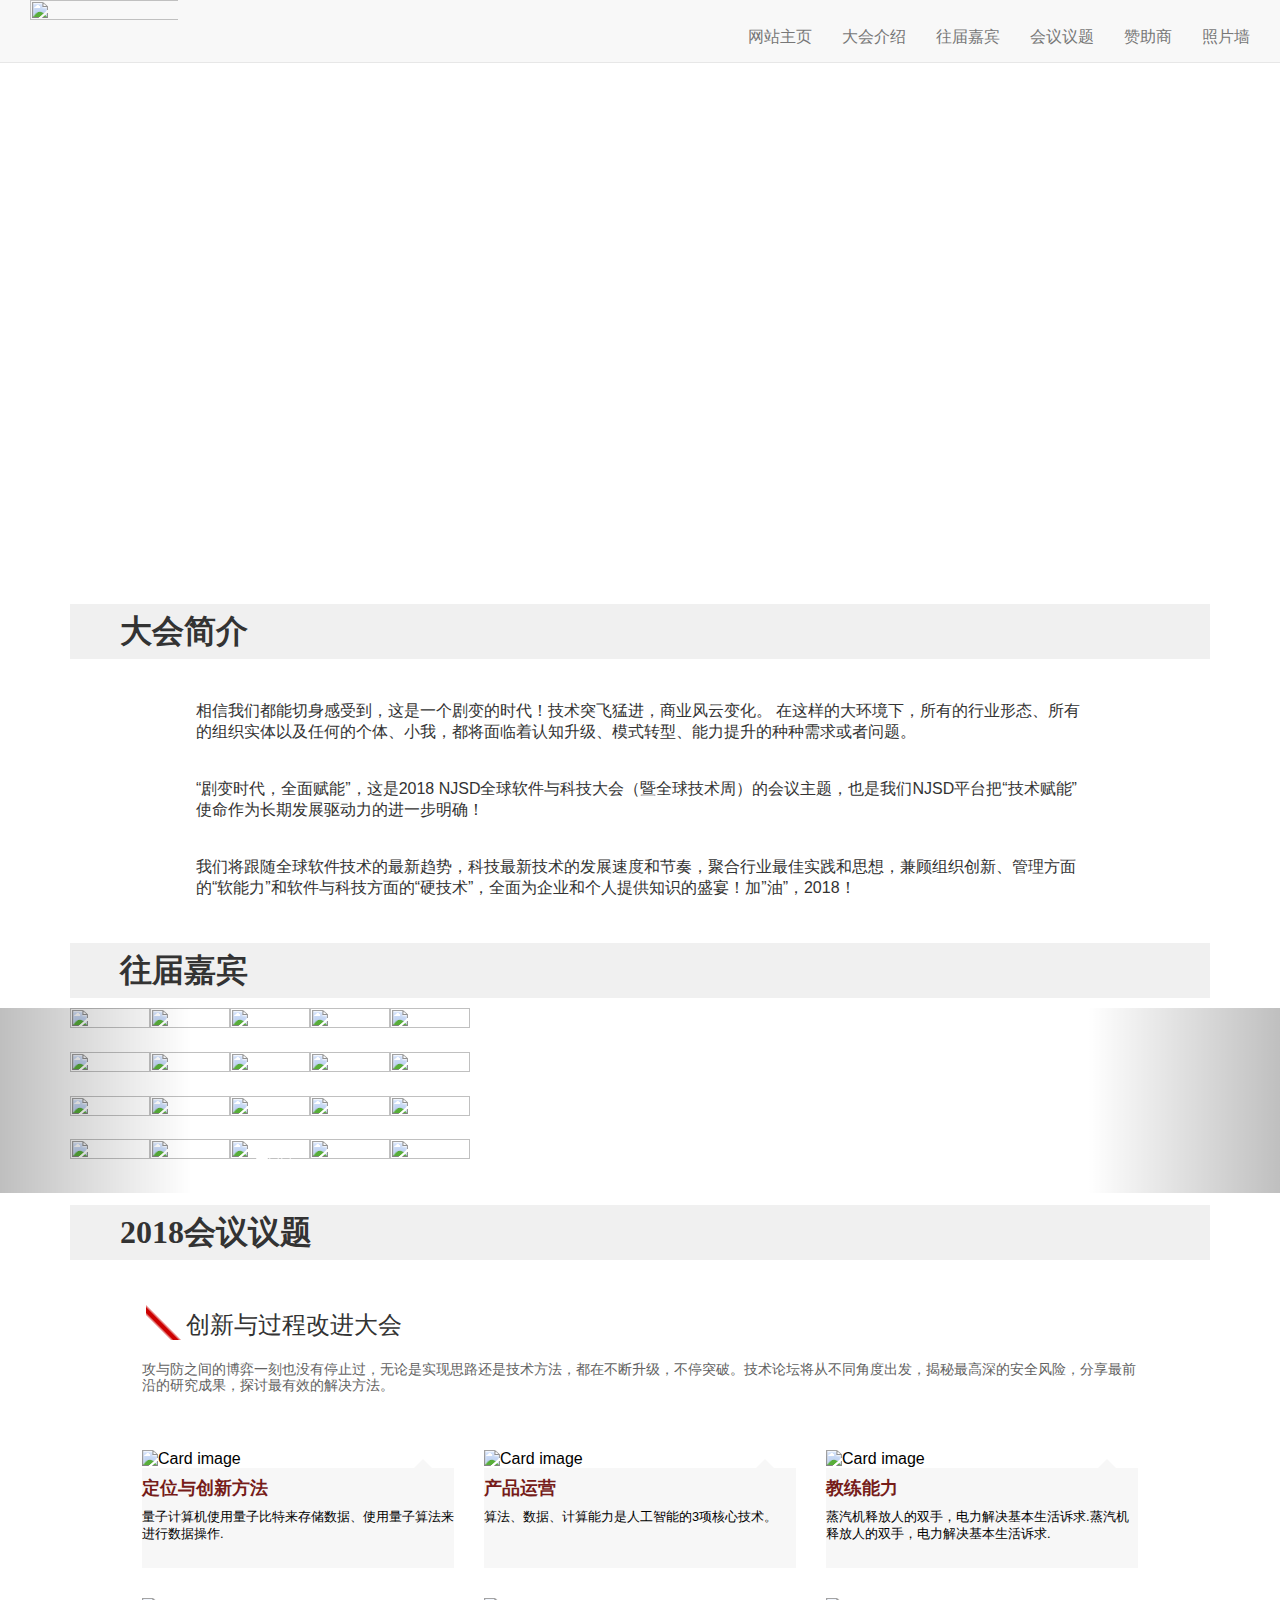
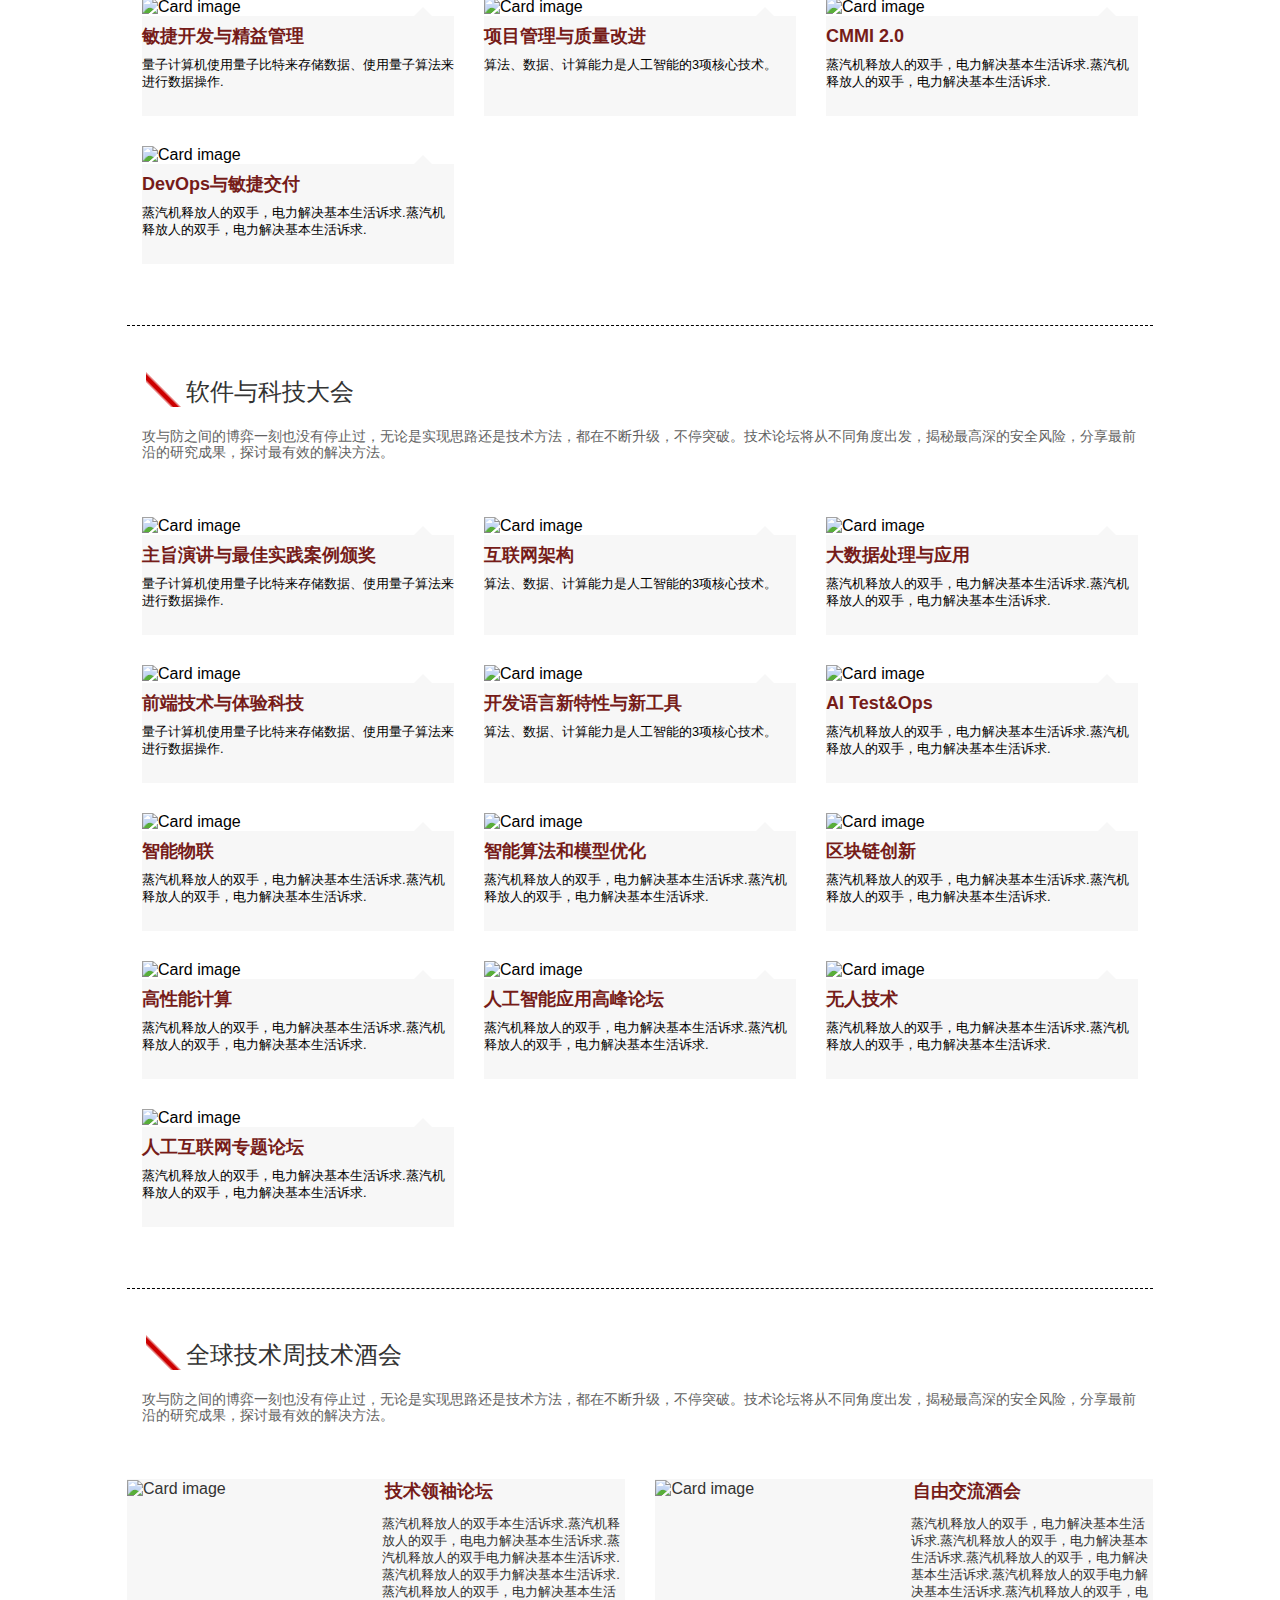
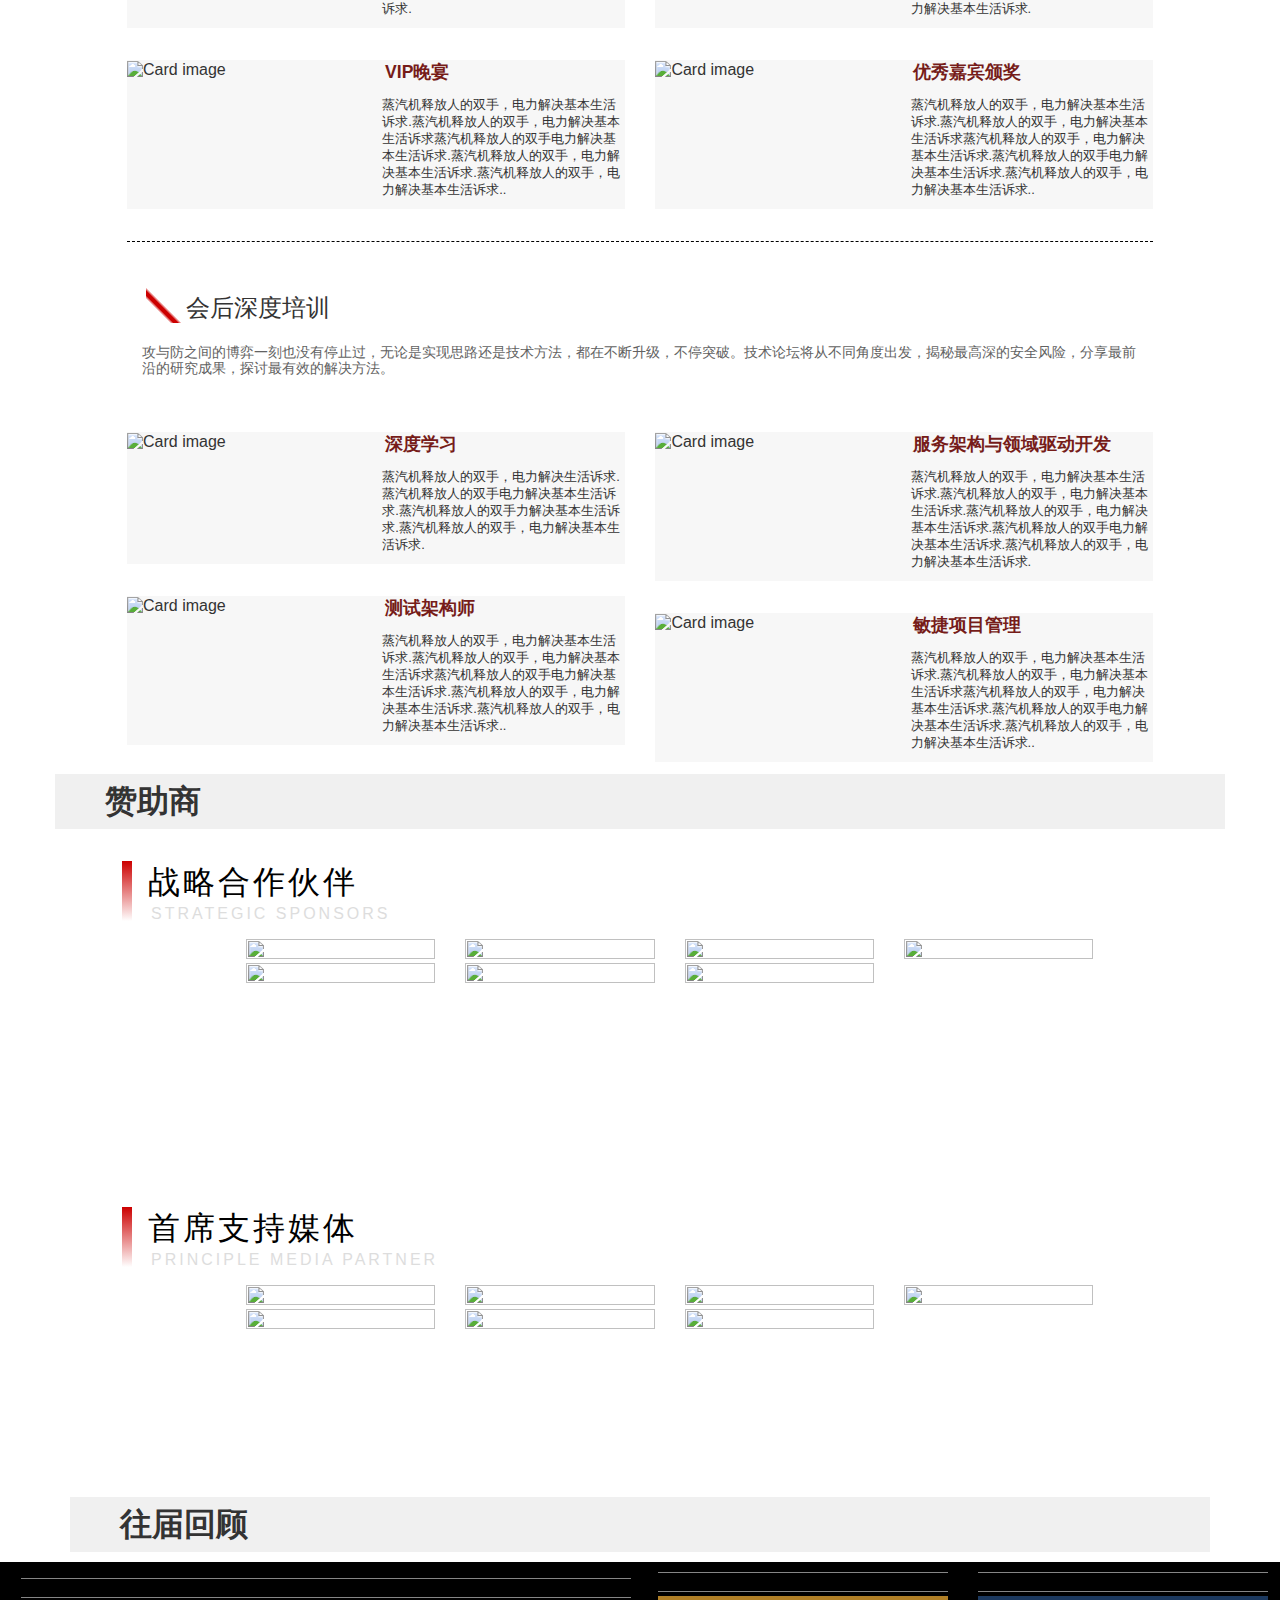
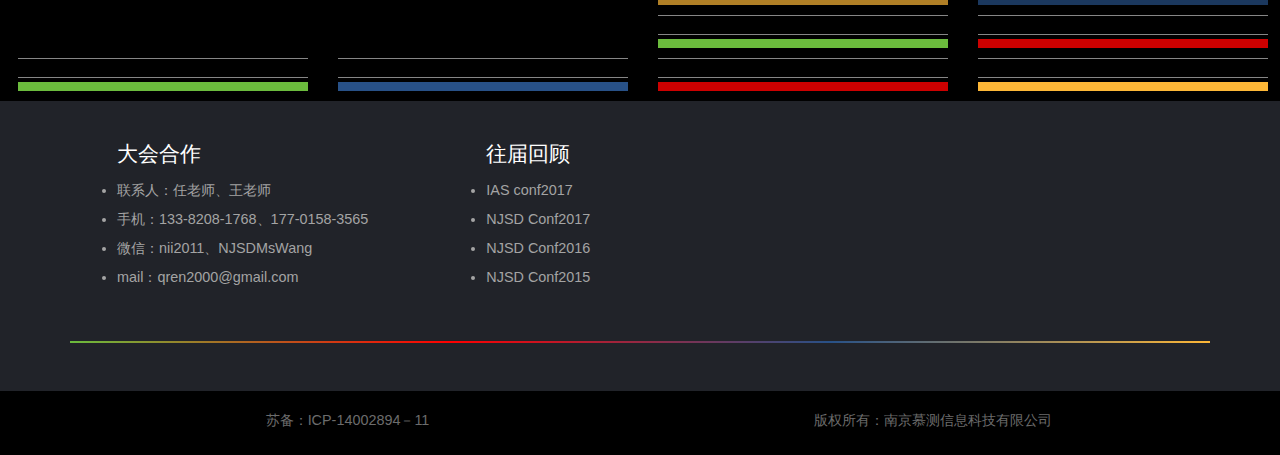
==== main.html @ 53ad147d "first commit" ====
<!DOCTYPE html>
<html lang="en">
<head>
    <meta charset="UTF-8">
    <title>Title</title>
    <meta name="viewport" content="width=device-width,initial-scale=1.0, maximum-scale=1.0, user-scalable=no"/>
    <link rel="stylesheet" href="https://maxcdn.bootstrapcdn.com/bootstrap/3.3.7/css/bootstrap.min.css" integrity="sha384-BVYiiSIFeK1dGmJRAkycuHAHRg32OmUcww7on3RYdg4Va+PmSTsz/K68vbdEjh4u" crossorigin="anonymous">
    <link rel="stylesheet" href="css/bootstrap.min.css">
    <link rel="stylesheet" href="css/bootstrap.css" >
    <link rel="stylesheet" href="css/test2.css">
    <script src="http://cdn.static.runoob.com/libs/jquery/2.1.1/jquery.min.js"></script>
    <script src="bower_components/html5-boilerplate/dist/js/vendor/modernizr-2.8.3.min.js"></script>
    <script>
        var navigation = responsiveNav("#nav");
    </script>
</head>
<body>

<!--header-->
<header id="header" class="container-fluid">
    <div class="row">
        <nav class="navbar navbar-default navbar-fixed-top" role="navigation">
            <div class="container-fluid">
                <div class="col-md-1 col-xs-6">
                    <img src="images/logo.png">
                </div>
                <div class="col-sm-6">
                    <div class="navbar-header">
                        <button type="button" class="navbar-toggle" data-toggle="collapse"
                                data-target="#example-navbar-collapse">
                            <span class="sr-only">切换导航</span>
                            <span class="icon-bar"></span>
                            <span class="icon-bar"></span>
                            <span class="icon-bar"></span>
                        </button>
                    </div>
                </div>
                <div class="col-md-11">
                    <div class="collapse navbar-collapse" id="example-navbar-collapse">
                        <ul class="nav navbar-nav navbar-right">
                            <li><a href="#">网站主页</a></li>
                            <li><a href="#topic">大会介绍</a></li>
                            <li><a href="#speaker">往届嘉宾</a></li>
                            <li><a href="#meeting">会议议题</a></li>
                            <li><a href="#sponsor">赞助商</a></li>
                            <li><a href="#picture">照片墙</a></li>
                        </ul>
                    </div>
                </div>
            </div>
        </nav>
    </div>
</header><!--/header-->

<div class="banner">
    <h1>第四届NJSD全球软件大会</h1>
</div>
<!-- topic -->
<div id="topic" class="topic">
    <div class="container">
        <div id="tabdefault" class="speakers_area">
            <div id="tabdefault5" class="center_content">
                <h2 id="tabdefault6" class="extraidspace">大会简介</h2>
            </div>
        </div>
        <div class="col-lg-12 col-md-12 col-xs-12">
            <div class="introduce">
                <p>相信我们都能切身感受到，这是一个剧变的时代！技术突飞猛进，商业风云变化。 在这样的大环境下，所有的行业形态、所有的组织实体以及任何的个体、小我，都将面临着认知升级、模式转型、能力提升的种种需求或者问题。<br><br><br>
                    “剧变时代，全面赋能”，这是2018 NJSD全球软件与科技大会（暨全球技术周）的会议主题，也是我们NJSD平台把“技术赋能”使命作为长期发展驱动力的进一步明确！ <br><br><br>
                    我们将跟随全球软件技术的最新趋势，科技最新技术的发展速度和节奏，聚合行业最佳实践和思想，兼顾组织创新、管理方面的“软能力”和软件与科技方面的“硬技术”，全面为企业和个人提供知识的盛宴！加”油”，2018！</p>
            </div>
        </div>
    </div>
</div>

<div class="container">
    <div class="speakers_area">
        <div class="center_content">
            <h2>往届嘉宾</h2>
        </div>
    </div>
</div>
<div id="myCarousel" class="carousel slide">
    <div id="speaker" class="container">
        <!-- 轮播（Carousel）指标 -->
        <ol class="carousel-indicators">
            <li data-target="#myCarousel" data-slide-to="0" class="active"></li>
            <li data-target="#myCarousel" data-slide-to="1"></li>
            <li data-target="#myCarousel" data-slide-to="2"></li>
        </ol>
        <!-- 轮播（Carousel）项目 -->
        <div class="carousel-inner">
            <div class="item active">
                <ul id="speaker1" style="float: left">
                    <li class="images_item">
                        <img width="512" height="280" src="http://techweek.com/wp-content/uploads/2017/04/GrowthSummit_WebImages1.jpg" class="attachment-speakers size-speakers" alt="" srcset="https://i0.wp.com/techweek.com/wp-content/uploads/2017/04/GrowthSummit_WebImages1.jpg?w=512 512w, https://i0.wp.com/techweek.com/wp-content/uploads/2017/04/GrowthSummit_WebImages1.jpg?resize=300%2C164 300w" sizes="(max-width: 512px) 100vw, 512px" data-attachment-id="28876" data-permalink="http://techweek.com/washington-d-c/growthsummit_webimages1/" data-orig-file="https://i0.wp.com/techweek.com/wp-content/uploads/2017/04/GrowthSummit_WebImages1.jpg?fit=512%2C280" data-orig-size="512,280" data-comments-opened="0" data-image-meta="{&quot;aperture&quot;:&quot;0&quot;,&quot;credit&quot;:&quot;&quot;,&quot;camera&quot;:&quot;&quot;,&quot;caption&quot;:&quot;&quot;,&quot;created_timestamp&quot;:&quot;0&quot;,&quot;copyright&quot;:&quot;&quot;,&quot;focal_length&quot;:&quot;0&quot;,&quot;iso&quot;:&quot;0&quot;,&quot;shutter_speed&quot;:&quot;0&quot;,&quot;title&quot;:&quot;&quot;,&quot;orientation&quot;:&quot;0&quot;}" data-image-title="GrowthSummit_WebImages1" data-image-description="" data-medium-file="https://i0.wp.com/techweek.com/wp-content/uploads/2017/04/GrowthSummit_WebImages1.jpg?fit=300%2C164" data-large-file="https://i0.wp.com/techweek.com/wp-content/uploads/2017/04/GrowthSummit_WebImages1.jpg?fit=512%2C280">
                        <div class="item_content_area">
                            <div class="item_content">
                                <div class="item_content_text">
                                    <p>Bob Ghafouri <br> Digital Transformation Lead, Accenture Digital</p>
                                </div>
                            </div>
                        </div>
                    </li>
                    <li class="images_item">
                        <img width="512" height="280" src="http://techweek.com/wp-content/uploads/2017/04/GrowthSummit_WebImages10.jpg" class="attachment-speakers size-speakers" alt="" srcset="https://i0.wp.com/techweek.com/wp-content/uploads/2017/04/GrowthSummit_WebImages10.jpg?w=512 512w, https://i0.wp.com/techweek.com/wp-content/uploads/2017/04/GrowthSummit_WebImages10.jpg?resize=300%2C164 300w" sizes="(max-width: 512px) 100vw, 512px" data-attachment-id="28877" data-permalink="http://techweek.com/washington-d-c/growthsummit_webimages10/" data-orig-file="https://i0.wp.com/techweek.com/wp-content/uploads/2017/04/GrowthSummit_WebImages10.jpg?fit=512%2C280" data-orig-size="512,280" data-comments-opened="0" data-image-meta="{&quot;aperture&quot;:&quot;0&quot;,&quot;credit&quot;:&quot;&quot;,&quot;camera&quot;:&quot;&quot;,&quot;caption&quot;:&quot;&quot;,&quot;created_timestamp&quot;:&quot;0&quot;,&quot;copyright&quot;:&quot;&quot;,&quot;focal_length&quot;:&quot;0&quot;,&quot;iso&quot;:&quot;0&quot;,&quot;shutter_speed&quot;:&quot;0&quot;,&quot;title&quot;:&quot;&quot;,&quot;orientation&quot;:&quot;0&quot;}" data-image-title="GrowthSummit_WebImages10" data-image-description="" data-medium-file="https://i0.wp.com/techweek.com/wp-content/uploads/2017/04/GrowthSummit_WebImages10.jpg?fit=300%2C164" data-large-file="https://i0.wp.com/techweek.com/wp-content/uploads/2017/04/GrowthSummit_WebImages10.jpg?fit=512%2C280">
                        <div class="item_content_area item_content_area2">
                            <div class="item_content">
                                <div class="item_content_text">
                                    <p>Michael O'Neil, Jr. <br> Founder &amp; CEO, GetWellNetwork</p>
                                </div>
                            </div>
                        </div>
                    </li>
                    <li class="images_item">
                        <img width="512" height="280" src="http://techweek.com/wp-content/uploads/2017/04/GrowthSummit_WebImages20.jpg" class="attachment-speakers size-speakers" alt="" srcset="https://i2.wp.com/techweek.com/wp-content/uploads/2017/04/GrowthSummit_WebImages20.jpg?w=512 512w, https://i2.wp.com/techweek.com/wp-content/uploads/2017/04/GrowthSummit_WebImages20.jpg?resize=300%2C164 300w" sizes="(max-width: 512px) 100vw, 512px" data-attachment-id="28879" data-permalink="http://techweek.com/washington-d-c/growthsummit_webimages20/" data-orig-file="https://i2.wp.com/techweek.com/wp-content/uploads/2017/04/GrowthSummit_WebImages20.jpg?fit=512%2C280" data-orig-size="512,280" data-comments-opened="0" data-image-meta="{&quot;aperture&quot;:&quot;0&quot;,&quot;credit&quot;:&quot;&quot;,&quot;camera&quot;:&quot;&quot;,&quot;caption&quot;:&quot;&quot;,&quot;created_timestamp&quot;:&quot;0&quot;,&quot;copyright&quot;:&quot;&quot;,&quot;focal_length&quot;:&quot;0&quot;,&quot;iso&quot;:&quot;0&quot;,&quot;shutter_speed&quot;:&quot;0&quot;,&quot;title&quot;:&quot;&quot;,&quot;orientation&quot;:&quot;0&quot;}" data-image-title="GrowthSummit_WebImages20" data-image-description="" data-medium-file="https://i2.wp.com/techweek.com/wp-content/uploads/2017/04/GrowthSummit_WebImages20.jpg?fit=300%2C164" data-large-file="https://i2.wp.com/techweek.com/wp-content/uploads/2017/04/GrowthSummit_WebImages20.jpg?fit=512%2C280">
                        <div class="item_content_area">
                            <div class="item_content">
                                <div class="item_content_text">
                                    <p>Viyas Sundaram <br> Chief Revenue Officer, Snagajob</p>
                                </div>
                            </div>
                        </div>
                    </li>
                    <li class="images_item">
                        <img width="512" height="280" src="http://techweek.com/wp-content/uploads/2017/04/GrowthSummit_WebImages19.jpg" class="attachment-speakers size-speakers" alt="" srcset="https://i1.wp.com/techweek.com/wp-content/uploads/2017/04/GrowthSummit_WebImages19.jpg?w=512 512w, https://i1.wp.com/techweek.com/wp-content/uploads/2017/04/GrowthSummit_WebImages19.jpg?resize=300%2C164 300w" sizes="(max-width: 512px) 100vw, 512px" data-attachment-id="28880" data-permalink="http://techweek.com/washington-d-c/growthsummit_webimages19/" data-orig-file="https://i1.wp.com/techweek.com/wp-content/uploads/2017/04/GrowthSummit_WebImages19.jpg?fit=512%2C280" data-orig-size="512,280" data-comments-opened="0" data-image-meta="{&quot;aperture&quot;:&quot;0&quot;,&quot;credit&quot;:&quot;&quot;,&quot;camera&quot;:&quot;&quot;,&quot;caption&quot;:&quot;&quot;,&quot;created_timestamp&quot;:&quot;0&quot;,&quot;copyright&quot;:&quot;&quot;,&quot;focal_length&quot;:&quot;0&quot;,&quot;iso&quot;:&quot;0&quot;,&quot;shutter_speed&quot;:&quot;0&quot;,&quot;title&quot;:&quot;&quot;,&quot;orientation&quot;:&quot;0&quot;}" data-image-title="GrowthSummit_WebImages19" data-image-description="" data-medium-file="https://i1.wp.com/techweek.com/wp-content/uploads/2017/04/GrowthSummit_WebImages19.jpg?fit=300%2C164" data-large-file="https://i1.wp.com/techweek.com/wp-content/uploads/2017/04/GrowthSummit_WebImages19.jpg?fit=512%2C280">
                        <div class="item_content_area item_content_area2">
                            <div class="item_content">
                                <div class="item_content_text">
                                    <p>Tammy Wincup <br> COO, EverFI</p>
                                </div>
                            </div>
                        </div>
                    </li>
                    <li class="images_item">
                        <img width="512" height="280" src="http://techweek.com/wp-content/uploads/2017/04/GrowthSummit_WebImages17.jpg" class="attachment-speakers size-speakers" alt="" srcset="https://i0.wp.com/techweek.com/wp-content/uploads/2017/04/GrowthSummit_WebImages17.jpg?w=512 512w, https://i0.wp.com/techweek.com/wp-content/uploads/2017/04/GrowthSummit_WebImages17.jpg?resize=300%2C164 300w" sizes="(max-width: 512px) 100vw, 512px" data-attachment-id="28881" data-permalink="http://techweek.com/washington-d-c/growthsummit_webimages17/" data-orig-file="https://i0.wp.com/techweek.com/wp-content/uploads/2017/04/GrowthSummit_WebImages17.jpg?fit=512%2C280" data-orig-size="512,280" data-comments-opened="0" data-image-meta="{&quot;aperture&quot;:&quot;0&quot;,&quot;credit&quot;:&quot;&quot;,&quot;camera&quot;:&quot;&quot;,&quot;caption&quot;:&quot;&quot;,&quot;created_timestamp&quot;:&quot;0&quot;,&quot;copyright&quot;:&quot;&quot;,&quot;focal_length&quot;:&quot;0&quot;,&quot;iso&quot;:&quot;0&quot;,&quot;shutter_speed&quot;:&quot;0&quot;,&quot;title&quot;:&quot;&quot;,&quot;orientation&quot;:&quot;0&quot;}" data-image-title="GrowthSummit_WebImages17" data-image-description="" data-medium-file="https://i0.wp.com/techweek.com/wp-content/uploads/2017/04/GrowthSummit_WebImages17.jpg?fit=300%2C164" data-large-file="https://i0.wp.com/techweek.com/wp-content/uploads/2017/04/GrowthSummit_WebImages17.jpg?fit=512%2C280">
                        <div class="item_content_area">
                            <div class="item_content">
                                <div class="item_content_text">
                                    <p>Sid Banerjee <br> Founder &amp; Executive Chairman, Clarabridge</p>
                                </div>
                            </div>
                        </div>
                    </li>
                    <li class="images_item">
                        <img width="512" height="280" src="http://techweek.com/wp-content/uploads/2017/04/GrowthSummit_WebImages15.jpg" class="attachment-speakers size-speakers" alt="" srcset="https://i1.wp.com/techweek.com/wp-content/uploads/2017/04/GrowthSummit_WebImages15.jpg?w=512 512w, https://i1.wp.com/techweek.com/wp-content/uploads/2017/04/GrowthSummit_WebImages15.jpg?resize=300%2C164 300w" sizes="(max-width: 512px) 100vw, 512px" data-attachment-id="28882" data-permalink="http://techweek.com/washington-d-c/growthsummit_webimages15/" data-orig-file="https://i1.wp.com/techweek.com/wp-content/uploads/2017/04/GrowthSummit_WebImages15.jpg?fit=512%2C280" data-orig-size="512,280" data-comments-opened="0" data-image-meta="{&quot;aperture&quot;:&quot;0&quot;,&quot;credit&quot;:&quot;&quot;,&quot;camera&quot;:&quot;&quot;,&quot;caption&quot;:&quot;&quot;,&quot;created_timestamp&quot;:&quot;0&quot;,&quot;copyright&quot;:&quot;&quot;,&quot;focal_length&quot;:&quot;0&quot;,&quot;iso&quot;:&quot;0&quot;,&quot;shutter_speed&quot;:&quot;0&quot;,&quot;title&quot;:&quot;&quot;,&quot;orientation&quot;:&quot;0&quot;}" data-image-title="GrowthSummit_WebImages15" data-image-description="" data-medium-file="https://i1.wp.com/techweek.com/wp-content/uploads/2017/04/GrowthSummit_WebImages15.jpg?fit=300%2C164" data-large-file="https://i1.wp.com/techweek.com/wp-content/uploads/2017/04/GrowthSummit_WebImages15.jpg?fit=512%2C280">
                        <div class="item_content_area item_content_area2">
                            <div class="item_content">
                                <div class="item_content_text">
                                    <p>Roy Schwartz <br> Co-Founder &amp; President, Axios</p>
                                </div>
                            </div>
                        </div>
                    </li>
                    <li class="images_item">
                        <img width="512" height="280" src="http://techweek.com/wp-content/uploads/2017/04/GrowthSummit_WebImages18.jpg" class="attachment-speakers size-speakers" alt="" srcset="https://i1.wp.com/techweek.com/wp-content/uploads/2017/04/GrowthSummit_WebImages18.jpg?w=512 512w, https://i1.wp.com/techweek.com/wp-content/uploads/2017/04/GrowthSummit_WebImages18.jpg?resize=300%2C164 300w" sizes="(max-width: 512px) 100vw, 512px" data-attachment-id="28883" data-permalink="http://techweek.com/washington-d-c/growthsummit_webimages18/" data-orig-file="https://i1.wp.com/techweek.com/wp-content/uploads/2017/04/GrowthSummit_WebImages18.jpg?fit=512%2C280" data-orig-size="512,280" data-comments-opened="0" data-image-meta="{&quot;aperture&quot;:&quot;0&quot;,&quot;credit&quot;:&quot;&quot;,&quot;camera&quot;:&quot;&quot;,&quot;caption&quot;:&quot;&quot;,&quot;created_timestamp&quot;:&quot;0&quot;,&quot;copyright&quot;:&quot;&quot;,&quot;focal_length&quot;:&quot;0&quot;,&quot;iso&quot;:&quot;0&quot;,&quot;shutter_speed&quot;:&quot;0&quot;,&quot;title&quot;:&quot;&quot;,&quot;orientation&quot;:&quot;0&quot;}" data-image-title="GrowthSummit_WebImages18" data-image-description="" data-medium-file="https://i1.wp.com/techweek.com/wp-content/uploads/2017/04/GrowthSummit_WebImages18.jpg?fit=300%2C164" data-large-file="https://i1.wp.com/techweek.com/wp-content/uploads/2017/04/GrowthSummit_WebImages18.jpg?fit=512%2C280">
                        <div class="item_content_area">
                            <div class="item_content">
                                <div class="item_content_text">
                                    <p>Stuart Kupinsky <br> Chief Legal Officer &amp; General Counsel, Blackboard</p>
                                </div>
                            </div>
                        </div>
                    </li>
                    <li class="images_item">
                        <img width="512" height="280" src="http://techweek.com/wp-content/uploads/2017/04/GrowthSummit_WebImages13.jpg" class="attachment-speakers size-speakers" alt="" srcset="https://i2.wp.com/techweek.com/wp-content/uploads/2017/04/GrowthSummit_WebImages13.jpg?w=512 512w, https://i2.wp.com/techweek.com/wp-content/uploads/2017/04/GrowthSummit_WebImages13.jpg?resize=300%2C164 300w" sizes="(max-width: 512px) 100vw, 512px" data-attachment-id="28884" data-permalink="http://techweek.com/washington-d-c/growthsummit_webimages13/" data-orig-file="https://i2.wp.com/techweek.com/wp-content/uploads/2017/04/GrowthSummit_WebImages13.jpg?fit=512%2C280" data-orig-size="512,280" data-comments-opened="0" data-image-meta="{&quot;aperture&quot;:&quot;0&quot;,&quot;credit&quot;:&quot;&quot;,&quot;camera&quot;:&quot;&quot;,&quot;caption&quot;:&quot;&quot;,&quot;created_timestamp&quot;:&quot;0&quot;,&quot;copyright&quot;:&quot;&quot;,&quot;focal_length&quot;:&quot;0&quot;,&quot;iso&quot;:&quot;0&quot;,&quot;shutter_speed&quot;:&quot;0&quot;,&quot;title&quot;:&quot;&quot;,&quot;orientation&quot;:&quot;0&quot;}" data-image-title="GrowthSummit_WebImages13" data-image-description="" data-medium-file="https://i2.wp.com/techweek.com/wp-content/uploads/2017/04/GrowthSummit_WebImages13.jpg?fit=300%2C164" data-large-file="https://i2.wp.com/techweek.com/wp-content/uploads/2017/04/GrowthSummit_WebImages13.jpg?fit=512%2C280">
                        <div class="item_content_area item_content_area2">
                            <div class="item_content">
                                <div class="item_content_text">
                                    <p>Nicole Staple <br> Co-Founder &amp; CEO, Brideside</p>
                                </div>
                            </div>
                        </div>
                    </li>
                    <li class="images_item">
                        <img width="512" height="280" src="http://techweek.com/wp-content/uploads/2017/04/GrowthSummit_WebImages14.jpg" class="attachment-speakers size-speakers" alt="" srcset="https://i0.wp.com/techweek.com/wp-content/uploads/2017/04/GrowthSummit_WebImages14.jpg?w=512 512w, https://i0.wp.com/techweek.com/wp-content/uploads/2017/04/GrowthSummit_WebImages14.jpg?resize=300%2C164 300w" sizes="(max-width: 512px) 100vw, 512px" data-attachment-id="28885" data-permalink="http://techweek.com/washington-d-c/growthsummit_webimages14/" data-orig-file="https://i0.wp.com/techweek.com/wp-content/uploads/2017/04/GrowthSummit_WebImages14.jpg?fit=512%2C280" data-orig-size="512,280" data-comments-opened="0" data-image-meta="{&quot;aperture&quot;:&quot;0&quot;,&quot;credit&quot;:&quot;&quot;,&quot;camera&quot;:&quot;&quot;,&quot;caption&quot;:&quot;&quot;,&quot;created_timestamp&quot;:&quot;0&quot;,&quot;copyright&quot;:&quot;&quot;,&quot;focal_length&quot;:&quot;0&quot;,&quot;iso&quot;:&quot;0&quot;,&quot;shutter_speed&quot;:&quot;0&quot;,&quot;title&quot;:&quot;&quot;,&quot;orientation&quot;:&quot;0&quot;}" data-image-title="GrowthSummit_WebImages14" data-image-description="" data-medium-file="https://i0.wp.com/techweek.com/wp-content/uploads/2017/04/GrowthSummit_WebImages14.jpg?fit=300%2C164" data-large-file="https://i0.wp.com/techweek.com/wp-content/uploads/2017/04/GrowthSummit_WebImages14.jpg?fit=512%2C280">
                        <div class="item_content_area">
                            <div class="item_content">
                                <div class="item_content_text">
                                    <p>Randy Altschuler <br> CEO, Xometry</p>
                                </div>
                            </div>
                        </div>
                    </li>
                    <li class="images_item">
                        <img width="512" height="280" src="http://techweek.com/wp-content/uploads/2017/04/GrowthSummit_WebImages12.jpg" class="attachment-speakers size-speakers" alt="" srcset="https://i1.wp.com/techweek.com/wp-content/uploads/2017/04/GrowthSummit_WebImages12.jpg?w=512 512w, https://i1.wp.com/techweek.com/wp-content/uploads/2017/04/GrowthSummit_WebImages12.jpg?resize=300%2C164 300w" sizes="(max-width: 512px) 100vw, 512px" data-attachment-id="28886" data-permalink="http://techweek.com/washington-d-c/growthsummit_webimages12/" data-orig-file="https://i1.wp.com/techweek.com/wp-content/uploads/2017/04/GrowthSummit_WebImages12.jpg?fit=512%2C280" data-orig-size="512,280" data-comments-opened="0" data-image-meta="{&quot;aperture&quot;:&quot;0&quot;,&quot;credit&quot;:&quot;&quot;,&quot;camera&quot;:&quot;&quot;,&quot;caption&quot;:&quot;&quot;,&quot;created_timestamp&quot;:&quot;0&quot;,&quot;copyright&quot;:&quot;&quot;,&quot;focal_length&quot;:&quot;0&quot;,&quot;iso&quot;:&quot;0&quot;,&quot;shutter_speed&quot;:&quot;0&quot;,&quot;title&quot;:&quot;&quot;,&quot;orientation&quot;:&quot;0&quot;}" data-image-title="GrowthSummit_WebImages12" data-image-description="" data-medium-file="https://i1.wp.com/techweek.com/wp-content/uploads/2017/04/GrowthSummit_WebImages12.jpg?fit=300%2C164" data-large-file="https://i1.wp.com/techweek.com/wp-content/uploads/2017/04/GrowthSummit_WebImages12.jpg?fit=512%2C280">
                        <div class="item_content_area item_content_area2">
                            <div class="item_content">
                                <div class="item_content_text">
                                    <p>Naveen Singhal <br> CTO, MobilePosse</p>
                                </div>
                            </div>
                        </div>
                    </li>
                    <li class="images_item">
                        <img width="512" height="280" src="http://techweek.com/wp-content/uploads/2017/04/GrowthSummit_WebImages16.jpg" class="attachment-speakers size-speakers" alt="" srcset="https://i0.wp.com/techweek.com/wp-content/uploads/2017/04/GrowthSummit_WebImages16.jpg?w=512 512w, https://i0.wp.com/techweek.com/wp-content/uploads/2017/04/GrowthSummit_WebImages16.jpg?resize=300%2C164 300w" sizes="(max-width: 512px) 100vw, 512px" data-attachment-id="28887" data-permalink="http://techweek.com/washington-d-c/growthsummit_webimages16/" data-orig-file="https://i0.wp.com/techweek.com/wp-content/uploads/2017/04/GrowthSummit_WebImages16.jpg?fit=512%2C280" data-orig-size="512,280" data-comments-opened="0" data-image-meta="{&quot;aperture&quot;:&quot;0&quot;,&quot;credit&quot;:&quot;&quot;,&quot;camera&quot;:&quot;&quot;,&quot;caption&quot;:&quot;&quot;,&quot;created_timestamp&quot;:&quot;0&quot;,&quot;copyright&quot;:&quot;&quot;,&quot;focal_length&quot;:&quot;0&quot;,&quot;iso&quot;:&quot;0&quot;,&quot;shutter_speed&quot;:&quot;0&quot;,&quot;title&quot;:&quot;&quot;,&quot;orientation&quot;:&quot;0&quot;}" data-image-title="GrowthSummit_WebImages16" data-image-description="" data-medium-file="https://i0.wp.com/techweek.com/wp-content/uploads/2017/04/GrowthSummit_WebImages16.jpg?fit=300%2C164" data-large-file="https://i0.wp.com/techweek.com/wp-content/uploads/2017/04/GrowthSummit_WebImages16.jpg?fit=512%2C280">
                        <div class="item_content_area">
                            <div class="item_content">
                                <div class="item_content_text">
                                    <p>Ruhollah Farchtchi <br> Chief Technologist &amp; Vice President, Zoomdata</p>
                                </div>
                            </div>
                        </div>
                    </li>
                    <li class="images_item">
                        <img width="512" height="280" src="http://techweek.com/wp-content/uploads/2017/04/GrowthSummit_WebImages9.jpg" class="attachment-speakers size-speakers" alt="" srcset="https://i2.wp.com/techweek.com/wp-content/uploads/2017/04/GrowthSummit_WebImages9.jpg?w=512 512w, https://i2.wp.com/techweek.com/wp-content/uploads/2017/04/GrowthSummit_WebImages9.jpg?resize=300%2C164 300w" sizes="(max-width: 512px) 100vw, 512px" data-attachment-id="28888" data-permalink="http://techweek.com/washington-d-c/growthsummit_webimages9/" data-orig-file="https://i2.wp.com/techweek.com/wp-content/uploads/2017/04/GrowthSummit_WebImages9.jpg?fit=512%2C280" data-orig-size="512,280" data-comments-opened="0" data-image-meta="{&quot;aperture&quot;:&quot;0&quot;,&quot;credit&quot;:&quot;&quot;,&quot;camera&quot;:&quot;&quot;,&quot;caption&quot;:&quot;&quot;,&quot;created_timestamp&quot;:&quot;0&quot;,&quot;copyright&quot;:&quot;&quot;,&quot;focal_length&quot;:&quot;0&quot;,&quot;iso&quot;:&quot;0&quot;,&quot;shutter_speed&quot;:&quot;0&quot;,&quot;title&quot;:&quot;&quot;,&quot;orientation&quot;:&quot;0&quot;}" data-image-title="GrowthSummit_WebImages9" data-image-description="" data-medium-file="https://i2.wp.com/techweek.com/wp-content/uploads/2017/04/GrowthSummit_WebImages9.jpg?fit=300%2C164" data-large-file="https://i2.wp.com/techweek.com/wp-content/uploads/2017/04/GrowthSummit_WebImages9.jpg?fit=512%2C280">
                        <div class="item_content_area item_content_area2">
                            <div class="item_content">
                                <div class="item_content_text">
                                    <p>Mark Grider <br> Partner, Husch Blackwell LLP</p>
                                </div>
                            </div>
                        </div>
                    </li>
                    <li class="images_item">
                        <img width="512" height="280" src="http://techweek.com/wp-content/uploads/2017/04/GrowthSummit_WebImages11.jpg" class="attachment-speakers size-speakers" alt="" srcset="https://i0.wp.com/techweek.com/wp-content/uploads/2017/04/GrowthSummit_WebImages11.jpg?w=512 512w, https://i0.wp.com/techweek.com/wp-content/uploads/2017/04/GrowthSummit_WebImages11.jpg?resize=300%2C164 300w" sizes="(max-width: 512px) 100vw, 512px" data-attachment-id="28889" data-permalink="http://techweek.com/washington-d-c/growthsummit_webimages11/" data-orig-file="https://i0.wp.com/techweek.com/wp-content/uploads/2017/04/GrowthSummit_WebImages11.jpg?fit=512%2C280" data-orig-size="512,280" data-comments-opened="0" data-image-meta="{&quot;aperture&quot;:&quot;0&quot;,&quot;credit&quot;:&quot;&quot;,&quot;camera&quot;:&quot;&quot;,&quot;caption&quot;:&quot;&quot;,&quot;created_timestamp&quot;:&quot;0&quot;,&quot;copyright&quot;:&quot;&quot;,&quot;focal_length&quot;:&quot;0&quot;,&quot;iso&quot;:&quot;0&quot;,&quot;shutter_speed&quot;:&quot;0&quot;,&quot;title&quot;:&quot;&quot;,&quot;orientation&quot;:&quot;0&quot;}" data-image-title="GrowthSummit_WebImages11" data-image-description="" data-medium-file="https://i0.wp.com/techweek.com/wp-content/uploads/2017/04/GrowthSummit_WebImages11.jpg?fit=300%2C164" data-large-file="https://i0.wp.com/techweek.com/wp-content/uploads/2017/04/GrowthSummit_WebImages11.jpg?fit=512%2C280">
                        <div class="item_content_area">
                            <div class="item_content">
                                <div class="item_content_text">
                                    <p>Mike Grove <br> Co-Founder &amp; VP Engineering, Stardog</p>
                                </div>
                            </div>
                        </div>
                    </li>
                    <li class="images_item">
                        <img width="512" height="280" src="http://techweek.com/wp-content/uploads/2017/04/GrowthSummit_WebImages5.jpg" class="attachment-speakers size-speakers" alt="" srcset="https://i0.wp.com/techweek.com/wp-content/uploads/2017/04/GrowthSummit_WebImages5.jpg?w=512 512w, https://i0.wp.com/techweek.com/wp-content/uploads/2017/04/GrowthSummit_WebImages5.jpg?resize=300%2C164 300w" sizes="(max-width: 512px) 100vw, 512px" data-attachment-id="28890" data-permalink="http://techweek.com/washington-d-c/growthsummit_webimages5/" data-orig-file="https://i0.wp.com/techweek.com/wp-content/uploads/2017/04/GrowthSummit_WebImages5.jpg?fit=512%2C280" data-orig-size="512,280" data-comments-opened="0" data-image-meta="{&quot;aperture&quot;:&quot;0&quot;,&quot;credit&quot;:&quot;&quot;,&quot;camera&quot;:&quot;&quot;,&quot;caption&quot;:&quot;&quot;,&quot;created_timestamp&quot;:&quot;0&quot;,&quot;copyright&quot;:&quot;&quot;,&quot;focal_length&quot;:&quot;0&quot;,&quot;iso&quot;:&quot;0&quot;,&quot;shutter_speed&quot;:&quot;0&quot;,&quot;title&quot;:&quot;&quot;,&quot;orientation&quot;:&quot;0&quot;}" data-image-title="GrowthSummit_WebImages5" data-image-description="" data-medium-file="https://i0.wp.com/techweek.com/wp-content/uploads/2017/04/GrowthSummit_WebImages5.jpg?fit=300%2C164" data-large-file="https://i0.wp.com/techweek.com/wp-content/uploads/2017/04/GrowthSummit_WebImages5.jpg?fit=512%2C280">
                        <div class="item_content_area item_content_area2">
                            <div class="item_content">
                                <div class="item_content_text">
                                    <p>Jeff Sheely <br> Co-Founder &amp; President, UrbanStems</p>
                                </div>
                            </div>
                        </div>
                    </li>
                    <li class="images_item">
                        <img width="512" height="280" src="http://techweek.com/wp-content/uploads/2017/04/GrowthSummit_WebImages2.jpg" class="attachment-speakers size-speakers" alt="" srcset="https://i1.wp.com/techweek.com/wp-content/uploads/2017/04/GrowthSummit_WebImages2.jpg?w=512 512w, https://i1.wp.com/techweek.com/wp-content/uploads/2017/04/GrowthSummit_WebImages2.jpg?resize=300%2C164 300w" sizes="(max-width: 512px) 100vw, 512px" data-attachment-id="28891" data-permalink="http://techweek.com/washington-d-c/growthsummit_webimages2/" data-orig-file="https://i1.wp.com/techweek.com/wp-content/uploads/2017/04/GrowthSummit_WebImages2.jpg?fit=512%2C280" data-orig-size="512,280" data-comments-opened="0" data-image-meta="{&quot;aperture&quot;:&quot;0&quot;,&quot;credit&quot;:&quot;&quot;,&quot;camera&quot;:&quot;&quot;,&quot;caption&quot;:&quot;&quot;,&quot;created_timestamp&quot;:&quot;0&quot;,&quot;copyright&quot;:&quot;&quot;,&quot;focal_length&quot;:&quot;0&quot;,&quot;iso&quot;:&quot;0&quot;,&quot;shutter_speed&quot;:&quot;0&quot;,&quot;title&quot;:&quot;&quot;,&quot;orientation&quot;:&quot;0&quot;}" data-image-title="GrowthSummit_WebImages2" data-image-description="" data-medium-file="https://i1.wp.com/techweek.com/wp-content/uploads/2017/04/GrowthSummit_WebImages2.jpg?fit=300%2C164" data-large-file="https://i1.wp.com/techweek.com/wp-content/uploads/2017/04/GrowthSummit_WebImages2.jpg?fit=512%2C280">
                        <div class="item_content_area">
                            <div class="item_content">
                                <div class="item_content_text">
                                    <p>Evan Burfield​ <br> Co-Founder &amp; CEO, 1176</p>
                                </div>
                            </div>
                        </div>
                    </li>
                    <li class="images_item">
                        <img width="512" height="280" src="http://techweek.com/wp-content/uploads/2017/04/GrowthSummit_WebImages6.jpg" class="attachment-speakers size-speakers" alt="" srcset="https://i2.wp.com/techweek.com/wp-content/uploads/2017/04/GrowthSummit_WebImages6.jpg?w=512 512w, https://i2.wp.com/techweek.com/wp-content/uploads/2017/04/GrowthSummit_WebImages6.jpg?resize=300%2C164 300w" sizes="(max-width: 512px) 100vw, 512px" data-attachment-id="28892" data-permalink="http://techweek.com/washington-d-c/growthsummit_webimages6/" data-orig-file="https://i2.wp.com/techweek.com/wp-content/uploads/2017/04/GrowthSummit_WebImages6.jpg?fit=512%2C280" data-orig-size="512,280" data-comments-opened="0" data-image-meta="{&quot;aperture&quot;:&quot;0&quot;,&quot;credit&quot;:&quot;&quot;,&quot;camera&quot;:&quot;&quot;,&quot;caption&quot;:&quot;&quot;,&quot;created_timestamp&quot;:&quot;0&quot;,&quot;copyright&quot;:&quot;&quot;,&quot;focal_length&quot;:&quot;0&quot;,&quot;iso&quot;:&quot;0&quot;,&quot;shutter_speed&quot;:&quot;0&quot;,&quot;title&quot;:&quot;&quot;,&quot;orientation&quot;:&quot;0&quot;}" data-image-title="GrowthSummit_WebImages6" data-image-description="" data-medium-file="https://i2.wp.com/techweek.com/wp-content/uploads/2017/04/GrowthSummit_WebImages6.jpg?fit=300%2C164" data-large-file="https://i2.wp.com/techweek.com/wp-content/uploads/2017/04/GrowthSummit_WebImages6.jpg?fit=512%2C280">
                        <div class="item_content_area item_content_area2">
                            <div class="item_content">
                                <div class="item_content_text">
                                    <p>Jess Szmajda <br> CTO, Optoro</p>
                                </div>
                            </div>
                        </div>
                    </li>
                    <li class="images_item">
                        <img width="512" height="280" src="http://techweek.com/wp-content/uploads/2017/04/GrowthSummit_WebImages3.jpg" class="attachment-speakers size-speakers" alt="" srcset="https://i1.wp.com/techweek.com/wp-content/uploads/2017/04/GrowthSummit_WebImages3.jpg?w=512 512w, https://i1.wp.com/techweek.com/wp-content/uploads/2017/04/GrowthSummit_WebImages3.jpg?resize=300%2C164 300w" sizes="(max-width: 512px) 100vw, 512px" data-attachment-id="28893" data-permalink="http://techweek.com/washington-d-c/growthsummit_webimages3/" data-orig-file="https://i1.wp.com/techweek.com/wp-content/uploads/2017/04/GrowthSummit_WebImages3.jpg?fit=512%2C280" data-orig-size="512,280" data-comments-opened="0" data-image-meta="{&quot;aperture&quot;:&quot;0&quot;,&quot;credit&quot;:&quot;&quot;,&quot;camera&quot;:&quot;&quot;,&quot;caption&quot;:&quot;&quot;,&quot;created_timestamp&quot;:&quot;0&quot;,&quot;copyright&quot;:&quot;&quot;,&quot;focal_length&quot;:&quot;0&quot;,&quot;iso&quot;:&quot;0&quot;,&quot;shutter_speed&quot;:&quot;0&quot;,&quot;title&quot;:&quot;&quot;,&quot;orientation&quot;:&quot;0&quot;}" data-image-title="GrowthSummit_WebImages3" data-image-description="" data-medium-file="https://i1.wp.com/techweek.com/wp-content/uploads/2017/04/GrowthSummit_WebImages3.jpg?fit=300%2C164" data-large-file="https://i1.wp.com/techweek.com/wp-content/uploads/2017/04/GrowthSummit_WebImages3.jpg?fit=512%2C280">
                        <div class="item_content_area">
                            <div class="item_content">
                                <div class="item_content_text">
                                    <p>Hunter Montgomery <br> CMO, Higher Logic</p>
                                </div>
                            </div>
                        </div>
                    </li>
                    <li class="images_item">
                        <img width="512" height="280" src="http://techweek.com/wp-content/uploads/2017/04/GrowthSummit_WebImages4.jpg" class="attachment-speakers size-speakers" alt="" srcset="https://i1.wp.com/techweek.com/wp-content/uploads/2017/04/GrowthSummit_WebImages4.jpg?w=512 512w, https://i1.wp.com/techweek.com/wp-content/uploads/2017/04/GrowthSummit_WebImages4.jpg?resize=300%2C164 300w" sizes="(max-width: 512px) 100vw, 512px" data-attachment-id="28894" data-permalink="http://techweek.com/washington-d-c/growthsummit_webimages4/" data-orig-file="https://i1.wp.com/techweek.com/wp-content/uploads/2017/04/GrowthSummit_WebImages4.jpg?fit=512%2C280" data-orig-size="512,280" data-comments-opened="0" data-image-meta="{&quot;aperture&quot;:&quot;0&quot;,&quot;credit&quot;:&quot;&quot;,&quot;camera&quot;:&quot;&quot;,&quot;caption&quot;:&quot;&quot;,&quot;created_timestamp&quot;:&quot;0&quot;,&quot;copyright&quot;:&quot;&quot;,&quot;focal_length&quot;:&quot;0&quot;,&quot;iso&quot;:&quot;0&quot;,&quot;shutter_speed&quot;:&quot;0&quot;,&quot;title&quot;:&quot;&quot;,&quot;orientation&quot;:&quot;0&quot;}" data-image-title="GrowthSummit_WebImages4" data-image-description="" data-medium-file="https://i1.wp.com/techweek.com/wp-content/uploads/2017/04/GrowthSummit_WebImages4.jpg?fit=300%2C164" data-large-file="https://i1.wp.com/techweek.com/wp-content/uploads/2017/04/GrowthSummit_WebImages4.jpg?fit=512%2C280">
                        <div class="item_content_area item_content_area2">
                            <div class="item_content">
                                <div class="item_content_text">
                                    <p>Jeff Reid <br> Founding Director, Entrepreneurship Initiative &amp; Professor of the Practice of Entrepreneurship, McDonough School of Business, Georgetown University</p>
                                </div>
                            </div>
                        </div>
                    </li>
                    <li class="images_item">
                        <img width="512" height="280" src="http://techweek.com/wp-content/uploads/2017/04/GrowthSummit_WebImages8.jpg" class="attachment-speakers size-speakers" alt="" srcset="https://i2.wp.com/techweek.com/wp-content/uploads/2017/04/GrowthSummit_WebImages8.jpg?w=512 512w, https://i2.wp.com/techweek.com/wp-content/uploads/2017/04/GrowthSummit_WebImages8.jpg?resize=300%2C164 300w" sizes="(max-width: 512px) 100vw, 512px" data-attachment-id="28895" data-permalink="http://techweek.com/washington-d-c/growthsummit_webimages8/" data-orig-file="https://i2.wp.com/techweek.com/wp-content/uploads/2017/04/GrowthSummit_WebImages8.jpg?fit=512%2C280" data-orig-size="512,280" data-comments-opened="0" data-image-meta="{&quot;aperture&quot;:&quot;0&quot;,&quot;credit&quot;:&quot;&quot;,&quot;camera&quot;:&quot;&quot;,&quot;caption&quot;:&quot;&quot;,&quot;created_timestamp&quot;:&quot;0&quot;,&quot;copyright&quot;:&quot;&quot;,&quot;focal_length&quot;:&quot;0&quot;,&quot;iso&quot;:&quot;0&quot;,&quot;shutter_speed&quot;:&quot;0&quot;,&quot;title&quot;:&quot;&quot;,&quot;orientation&quot;:&quot;0&quot;}" data-image-title="GrowthSummit_WebImages8" data-image-description="" data-medium-file="https://i2.wp.com/techweek.com/wp-content/uploads/2017/04/GrowthSummit_WebImages8.jpg?fit=300%2C164" data-large-file="https://i2.wp.com/techweek.com/wp-content/uploads/2017/04/GrowthSummit_WebImages8.jpg?fit=512%2C280">
                        <div class="item_content_area">
                            <div class="item_content">
                                <div class="item_content_text">
                                    <p>Logan Soya <br> CEO, Aquicore</p>
                                </div>
                            </div>
                        </div>
                    </li>
                    <li class="images_item">
                        <img width="512" height="280" src="http://techweek.com/wp-content/uploads/2017/04/GrowthSummit_WebImages7.jpg" class="attachment-speakers size-speakers" alt="" srcset="https://i0.wp.com/techweek.com/wp-content/uploads/2017/04/GrowthSummit_WebImages7.jpg?w=512 512w, https://i0.wp.com/techweek.com/wp-content/uploads/2017/04/GrowthSummit_WebImages7.jpg?resize=300%2C164 300w" sizes="(max-width: 512px) 100vw, 512px" data-attachment-id="28896" data-permalink="http://techweek.com/washington-d-c/growthsummit_webimages7/" data-orig-file="https://i0.wp.com/techweek.com/wp-content/uploads/2017/04/GrowthSummit_WebImages7.jpg?fit=512%2C280" data-orig-size="512,280" data-comments-opened="0" data-image-meta="{&quot;aperture&quot;:&quot;0&quot;,&quot;credit&quot;:&quot;&quot;,&quot;camera&quot;:&quot;&quot;,&quot;caption&quot;:&quot;&quot;,&quot;created_timestamp&quot;:&quot;0&quot;,&quot;copyright&quot;:&quot;&quot;,&quot;focal_length&quot;:&quot;0&quot;,&quot;iso&quot;:&quot;0&quot;,&quot;shutter_speed&quot;:&quot;0&quot;,&quot;title&quot;:&quot;&quot;,&quot;orientation&quot;:&quot;0&quot;}" data-image-title="GrowthSummit_WebImages7" data-image-description="" data-medium-file="https://i0.wp.com/techweek.com/wp-content/uploads/2017/04/GrowthSummit_WebImages7.jpg?fit=300%2C164" data-large-file="https://i0.wp.com/techweek.com/wp-content/uploads/2017/04/GrowthSummit_WebImages7.jpg?fit=512%2C280">
                        <div class="item_content_area item_content_area2">
                            <div class="item_content">
                                <div class="item_content_text">
                                    <p>Lisa Cuesta <br> Principal, NextGen Ventures</p>
                                </div>
                            </div>
                        </div>
                    </li>
                </ul>
            </div>
            <div class="item">
                <ul id="speaker2" style="float: left">
                    <li class="images_item">
                        <img width="512" height="280" src="http://techweek.com/wp-content/uploads/2017/04/GrowthSummit_WebImages1.jpg" class="attachment-speakers size-speakers" alt="" srcset="https://i0.wp.com/techweek.com/wp-content/uploads/2017/04/GrowthSummit_WebImages1.jpg?w=512 512w, https://i0.wp.com/techweek.com/wp-content/uploads/2017/04/GrowthSummit_WebImages1.jpg?resize=300%2C164 300w" sizes="(max-width: 512px) 100vw, 512px" data-attachment-id="28876" data-permalink="http://techweek.com/washington-d-c/growthsummit_webimages1/" data-orig-file="https://i0.wp.com/techweek.com/wp-content/uploads/2017/04/GrowthSummit_WebImages1.jpg?fit=512%2C280" data-orig-size="512,280" data-comments-opened="0" data-image-meta="{&quot;aperture&quot;:&quot;0&quot;,&quot;credit&quot;:&quot;&quot;,&quot;camera&quot;:&quot;&quot;,&quot;caption&quot;:&quot;&quot;,&quot;created_timestamp&quot;:&quot;0&quot;,&quot;copyright&quot;:&quot;&quot;,&quot;focal_length&quot;:&quot;0&quot;,&quot;iso&quot;:&quot;0&quot;,&quot;shutter_speed&quot;:&quot;0&quot;,&quot;title&quot;:&quot;&quot;,&quot;orientation&quot;:&quot;0&quot;}" data-image-title="GrowthSummit_WebImages1" data-image-description="" data-medium-file="https://i0.wp.com/techweek.com/wp-content/uploads/2017/04/GrowthSummit_WebImages1.jpg?fit=300%2C164" data-large-file="https://i0.wp.com/techweek.com/wp-content/uploads/2017/04/GrowthSummit_WebImages1.jpg?fit=512%2C280">
                        <div class="item_content_area">
                            <div class="item_content">
                                <div class="item_content_text">
                                    <p>Bob Ghafouri <br> Digital Transformation Lead, Accenture Digital</p>
                                </div>
                            </div>
                        </div>
                    </li>
                    <li class="images_item">
                        <img width="512" height="280" src="http://techweek.com/wp-content/uploads/2017/04/GrowthSummit_WebImages10.jpg" class="attachment-speakers size-speakers" alt="" srcset="https://i0.wp.com/techweek.com/wp-content/uploads/2017/04/GrowthSummit_WebImages10.jpg?w=512 512w, https://i0.wp.com/techweek.com/wp-content/uploads/2017/04/GrowthSummit_WebImages10.jpg?resize=300%2C164 300w" sizes="(max-width: 512px) 100vw, 512px" data-attachment-id="28877" data-permalink="http://techweek.com/washington-d-c/growthsummit_webimages10/" data-orig-file="https://i0.wp.com/techweek.com/wp-content/uploads/2017/04/GrowthSummit_WebImages10.jpg?fit=512%2C280" data-orig-size="512,280" data-comments-opened="0" data-image-meta="{&quot;aperture&quot;:&quot;0&quot;,&quot;credit&quot;:&quot;&quot;,&quot;camera&quot;:&quot;&quot;,&quot;caption&quot;:&quot;&quot;,&quot;created_timestamp&quot;:&quot;0&quot;,&quot;copyright&quot;:&quot;&quot;,&quot;focal_length&quot;:&quot;0&quot;,&quot;iso&quot;:&quot;0&quot;,&quot;shutter_speed&quot;:&quot;0&quot;,&quot;title&quot;:&quot;&quot;,&quot;orientation&quot;:&quot;0&quot;}" data-image-title="GrowthSummit_WebImages10" data-image-description="" data-medium-file="https://i0.wp.com/techweek.com/wp-content/uploads/2017/04/GrowthSummit_WebImages10.jpg?fit=300%2C164" data-large-file="https://i0.wp.com/techweek.com/wp-content/uploads/2017/04/GrowthSummit_WebImages10.jpg?fit=512%2C280">
                        <div class="item_content_area item_content_area2">
                            <div class="item_content">
                                <div class="item_content_text">
                                    <p>Michael O'Neil, Jr. <br> Founder &amp; CEO, GetWellNetwork</p>
                                </div>
                            </div>
                        </div>
                    </li>
                    <li class="images_item">
                        <img width="512" height="280" src="http://techweek.com/wp-content/uploads/2017/04/GrowthSummit_WebImages20.jpg" class="attachment-speakers size-speakers" alt="" srcset="https://i2.wp.com/techweek.com/wp-content/uploads/2017/04/GrowthSummit_WebImages20.jpg?w=512 512w, https://i2.wp.com/techweek.com/wp-content/uploads/2017/04/GrowthSummit_WebImages20.jpg?resize=300%2C164 300w" sizes="(max-width: 512px) 100vw, 512px" data-attachment-id="28879" data-permalink="http://techweek.com/washington-d-c/growthsummit_webimages20/" data-orig-file="https://i2.wp.com/techweek.com/wp-content/uploads/2017/04/GrowthSummit_WebImages20.jpg?fit=512%2C280" data-orig-size="512,280" data-comments-opened="0" data-image-meta="{&quot;aperture&quot;:&quot;0&quot;,&quot;credit&quot;:&quot;&quot;,&quot;camera&quot;:&quot;&quot;,&quot;caption&quot;:&quot;&quot;,&quot;created_timestamp&quot;:&quot;0&quot;,&quot;copyright&quot;:&quot;&quot;,&quot;focal_length&quot;:&quot;0&quot;,&quot;iso&quot;:&quot;0&quot;,&quot;shutter_speed&quot;:&quot;0&quot;,&quot;title&quot;:&quot;&quot;,&quot;orientation&quot;:&quot;0&quot;}" data-image-title="GrowthSummit_WebImages20" data-image-description="" data-medium-file="https://i2.wp.com/techweek.com/wp-content/uploads/2017/04/GrowthSummit_WebImages20.jpg?fit=300%2C164" data-large-file="https://i2.wp.com/techweek.com/wp-content/uploads/2017/04/GrowthSummit_WebImages20.jpg?fit=512%2C280">
                        <div class="item_content_area">
                            <div class="item_content">
                                <div class="item_content_text">
                                    <p>Viyas Sundaram <br> Chief Revenue Officer, Snagajob</p>
                                </div>
                            </div>
                        </div>
                    </li>
                    <li class="images_item">
                        <img width="512" height="280" src="http://techweek.com/wp-content/uploads/2017/04/GrowthSummit_WebImages19.jpg" class="attachment-speakers size-speakers" alt="" srcset="https://i1.wp.com/techweek.com/wp-content/uploads/2017/04/GrowthSummit_WebImages19.jpg?w=512 512w, https://i1.wp.com/techweek.com/wp-content/uploads/2017/04/GrowthSummit_WebImages19.jpg?resize=300%2C164 300w" sizes="(max-width: 512px) 100vw, 512px" data-attachment-id="28880" data-permalink="http://techweek.com/washington-d-c/growthsummit_webimages19/" data-orig-file="https://i1.wp.com/techweek.com/wp-content/uploads/2017/04/GrowthSummit_WebImages19.jpg?fit=512%2C280" data-orig-size="512,280" data-comments-opened="0" data-image-meta="{&quot;aperture&quot;:&quot;0&quot;,&quot;credit&quot;:&quot;&quot;,&quot;camera&quot;:&quot;&quot;,&quot;caption&quot;:&quot;&quot;,&quot;created_timestamp&quot;:&quot;0&quot;,&quot;copyright&quot;:&quot;&quot;,&quot;focal_length&quot;:&quot;0&quot;,&quot;iso&quot;:&quot;0&quot;,&quot;shutter_speed&quot;:&quot;0&quot;,&quot;title&quot;:&quot;&quot;,&quot;orientation&quot;:&quot;0&quot;}" data-image-title="GrowthSummit_WebImages19" data-image-description="" data-medium-file="https://i1.wp.com/techweek.com/wp-content/uploads/2017/04/GrowthSummit_WebImages19.jpg?fit=300%2C164" data-large-file="https://i1.wp.com/techweek.com/wp-content/uploads/2017/04/GrowthSummit_WebImages19.jpg?fit=512%2C280">
                        <div class="item_content_area item_content_area2">
                            <div class="item_content">
                                <div class="item_content_text">
                                    <p>Tammy Wincup <br> COO, EverFI</p>
                                </div>
                            </div>
                        </div>
                    </li>
                    <li class="images_item">
                        <img width="512" height="280" src="http://techweek.com/wp-content/uploads/2017/04/GrowthSummit_WebImages17.jpg" class="attachment-speakers size-speakers" alt="" srcset="https://i0.wp.com/techweek.com/wp-content/uploads/2017/04/GrowthSummit_WebImages17.jpg?w=512 512w, https://i0.wp.com/techweek.com/wp-content/uploads/2017/04/GrowthSummit_WebImages17.jpg?resize=300%2C164 300w" sizes="(max-width: 512px) 100vw, 512px" data-attachment-id="28881" data-permalink="http://techweek.com/washington-d-c/growthsummit_webimages17/" data-orig-file="https://i0.wp.com/techweek.com/wp-content/uploads/2017/04/GrowthSummit_WebImages17.jpg?fit=512%2C280" data-orig-size="512,280" data-comments-opened="0" data-image-meta="{&quot;aperture&quot;:&quot;0&quot;,&quot;credit&quot;:&quot;&quot;,&quot;camera&quot;:&quot;&quot;,&quot;caption&quot;:&quot;&quot;,&quot;created_timestamp&quot;:&quot;0&quot;,&quot;copyright&quot;:&quot;&quot;,&quot;focal_length&quot;:&quot;0&quot;,&quot;iso&quot;:&quot;0&quot;,&quot;shutter_speed&quot;:&quot;0&quot;,&quot;title&quot;:&quot;&quot;,&quot;orientation&quot;:&quot;0&quot;}" data-image-title="GrowthSummit_WebImages17" data-image-description="" data-medium-file="https://i0.wp.com/techweek.com/wp-content/uploads/2017/04/GrowthSummit_WebImages17.jpg?fit=300%2C164" data-large-file="https://i0.wp.com/techweek.com/wp-content/uploads/2017/04/GrowthSummit_WebImages17.jpg?fit=512%2C280">
                        <div class="item_content_area">
                            <div class="item_content">
                                <div class="item_content_text">
                                    <p>Sid Banerjee <br> Founder &amp; Executive Chairman, Clarabridge</p>
                                </div>
                            </div>
                        </div>
                    </li>
                    <li class="images_item">
                        <img width="512" height="280" src="http://techweek.com/wp-content/uploads/2017/04/GrowthSummit_WebImages15.jpg" class="attachment-speakers size-speakers" alt="" srcset="https://i1.wp.com/techweek.com/wp-content/uploads/2017/04/GrowthSummit_WebImages15.jpg?w=512 512w, https://i1.wp.com/techweek.com/wp-content/uploads/2017/04/GrowthSummit_WebImages15.jpg?resize=300%2C164 300w" sizes="(max-width: 512px) 100vw, 512px" data-attachment-id="28882" data-permalink="http://techweek.com/washington-d-c/growthsummit_webimages15/" data-orig-file="https://i1.wp.com/techweek.com/wp-content/uploads/2017/04/GrowthSummit_WebImages15.jpg?fit=512%2C280" data-orig-size="512,280" data-comments-opened="0" data-image-meta="{&quot;aperture&quot;:&quot;0&quot;,&quot;credit&quot;:&quot;&quot;,&quot;camera&quot;:&quot;&quot;,&quot;caption&quot;:&quot;&quot;,&quot;created_timestamp&quot;:&quot;0&quot;,&quot;copyright&quot;:&quot;&quot;,&quot;focal_length&quot;:&quot;0&quot;,&quot;iso&quot;:&quot;0&quot;,&quot;shutter_speed&quot;:&quot;0&quot;,&quot;title&quot;:&quot;&quot;,&quot;orientation&quot;:&quot;0&quot;}" data-image-title="GrowthSummit_WebImages15" data-image-description="" data-medium-file="https://i1.wp.com/techweek.com/wp-content/uploads/2017/04/GrowthSummit_WebImages15.jpg?fit=300%2C164" data-large-file="https://i1.wp.com/techweek.com/wp-content/uploads/2017/04/GrowthSummit_WebImages15.jpg?fit=512%2C280">
                        <div class="item_content_area item_content_area2">
                            <div class="item_content">
                                <div class="item_content_text">
                                    <p>Roy Schwartz <br> Co-Founder &amp; President, Axios</p>
                                </div>
                            </div>
                        </div>
                    </li>
                    <li class="images_item">
                        <img width="512" height="280" src="http://techweek.com/wp-content/uploads/2017/04/GrowthSummit_WebImages18.jpg" class="attachment-speakers size-speakers" alt="" srcset="https://i1.wp.com/techweek.com/wp-content/uploads/2017/04/GrowthSummit_WebImages18.jpg?w=512 512w, https://i1.wp.com/techweek.com/wp-content/uploads/2017/04/GrowthSummit_WebImages18.jpg?resize=300%2C164 300w" sizes="(max-width: 512px) 100vw, 512px" data-attachment-id="28883" data-permalink="http://techweek.com/washington-d-c/growthsummit_webimages18/" data-orig-file="https://i1.wp.com/techweek.com/wp-content/uploads/2017/04/GrowthSummit_WebImages18.jpg?fit=512%2C280" data-orig-size="512,280" data-comments-opened="0" data-image-meta="{&quot;aperture&quot;:&quot;0&quot;,&quot;credit&quot;:&quot;&quot;,&quot;camera&quot;:&quot;&quot;,&quot;caption&quot;:&quot;&quot;,&quot;created_timestamp&quot;:&quot;0&quot;,&quot;copyright&quot;:&quot;&quot;,&quot;focal_length&quot;:&quot;0&quot;,&quot;iso&quot;:&quot;0&quot;,&quot;shutter_speed&quot;:&quot;0&quot;,&quot;title&quot;:&quot;&quot;,&quot;orientation&quot;:&quot;0&quot;}" data-image-title="GrowthSummit_WebImages18" data-image-description="" data-medium-file="https://i1.wp.com/techweek.com/wp-content/uploads/2017/04/GrowthSummit_WebImages18.jpg?fit=300%2C164" data-large-file="https://i1.wp.com/techweek.com/wp-content/uploads/2017/04/GrowthSummit_WebImages18.jpg?fit=512%2C280">
                        <div class="item_content_area">
                            <div class="item_content">
                                <div class="item_content_text">
                                    <p>Stuart Kupinsky <br> Chief Legal Officer &amp; General Counsel, Blackboard</p>
                                </div>
                            </div>
                        </div>
                    </li>
                    <li class="images_item">
                        <img width="512" height="280" src="http://techweek.com/wp-content/uploads/2017/04/GrowthSummit_WebImages13.jpg" class="attachment-speakers size-speakers" alt="" srcset="https://i2.wp.com/techweek.com/wp-content/uploads/2017/04/GrowthSummit_WebImages13.jpg?w=512 512w, https://i2.wp.com/techweek.com/wp-content/uploads/2017/04/GrowthSummit_WebImages13.jpg?resize=300%2C164 300w" sizes="(max-width: 512px) 100vw, 512px" data-attachment-id="28884" data-permalink="http://techweek.com/washington-d-c/growthsummit_webimages13/" data-orig-file="https://i2.wp.com/techweek.com/wp-content/uploads/2017/04/GrowthSummit_WebImages13.jpg?fit=512%2C280" data-orig-size="512,280" data-comments-opened="0" data-image-meta="{&quot;aperture&quot;:&quot;0&quot;,&quot;credit&quot;:&quot;&quot;,&quot;camera&quot;:&quot;&quot;,&quot;caption&quot;:&quot;&quot;,&quot;created_timestamp&quot;:&quot;0&quot;,&quot;copyright&quot;:&quot;&quot;,&quot;focal_length&quot;:&quot;0&quot;,&quot;iso&quot;:&quot;0&quot;,&quot;shutter_speed&quot;:&quot;0&quot;,&quot;title&quot;:&quot;&quot;,&quot;orientation&quot;:&quot;0&quot;}" data-image-title="GrowthSummit_WebImages13" data-image-description="" data-medium-file="https://i2.wp.com/techweek.com/wp-content/uploads/2017/04/GrowthSummit_WebImages13.jpg?fit=300%2C164" data-large-file="https://i2.wp.com/techweek.com/wp-content/uploads/2017/04/GrowthSummit_WebImages13.jpg?fit=512%2C280">
                        <div class="item_content_area item_content_area2">
                            <div class="item_content">
                                <div class="item_content_text">
                                    <p>Nicole Staple <br> Co-Founder &amp; CEO, Brideside</p>
                                </div>
                            </div>
                        </div>
                    </li>
                    <li class="images_item">
                        <img width="512" height="280" src="http://techweek.com/wp-content/uploads/2017/04/GrowthSummit_WebImages14.jpg" class="attachment-speakers size-speakers" alt="" srcset="https://i0.wp.com/techweek.com/wp-content/uploads/2017/04/GrowthSummit_WebImages14.jpg?w=512 512w, https://i0.wp.com/techweek.com/wp-content/uploads/2017/04/GrowthSummit_WebImages14.jpg?resize=300%2C164 300w" sizes="(max-width: 512px) 100vw, 512px" data-attachment-id="28885" data-permalink="http://techweek.com/washington-d-c/growthsummit_webimages14/" data-orig-file="https://i0.wp.com/techweek.com/wp-content/uploads/2017/04/GrowthSummit_WebImages14.jpg?fit=512%2C280" data-orig-size="512,280" data-comments-opened="0" data-image-meta="{&quot;aperture&quot;:&quot;0&quot;,&quot;credit&quot;:&quot;&quot;,&quot;camera&quot;:&quot;&quot;,&quot;caption&quot;:&quot;&quot;,&quot;created_timestamp&quot;:&quot;0&quot;,&quot;copyright&quot;:&quot;&quot;,&quot;focal_length&quot;:&quot;0&quot;,&quot;iso&quot;:&quot;0&quot;,&quot;shutter_speed&quot;:&quot;0&quot;,&quot;title&quot;:&quot;&quot;,&quot;orientation&quot;:&quot;0&quot;}" data-image-title="GrowthSummit_WebImages14" data-image-description="" data-medium-file="https://i0.wp.com/techweek.com/wp-content/uploads/2017/04/GrowthSummit_WebImages14.jpg?fit=300%2C164" data-large-file="https://i0.wp.com/techweek.com/wp-content/uploads/2017/04/GrowthSummit_WebImages14.jpg?fit=512%2C280">
                        <div class="item_content_area">
                            <div class="item_content">
                                <div class="item_content_text">
                                    <p>Randy Altschuler <br> CEO, Xometry</p>
                                </div>
                            </div>
                        </div>
                    </li>
                    <li class="images_item">
                        <img width="512" height="280" src="http://techweek.com/wp-content/uploads/2017/04/GrowthSummit_WebImages12.jpg" class="attachment-speakers size-speakers" alt="" srcset="https://i1.wp.com/techweek.com/wp-content/uploads/2017/04/GrowthSummit_WebImages12.jpg?w=512 512w, https://i1.wp.com/techweek.com/wp-content/uploads/2017/04/GrowthSummit_WebImages12.jpg?resize=300%2C164 300w" sizes="(max-width: 512px) 100vw, 512px" data-attachment-id="28886" data-permalink="http://techweek.com/washington-d-c/growthsummit_webimages12/" data-orig-file="https://i1.wp.com/techweek.com/wp-content/uploads/2017/04/GrowthSummit_WebImages12.jpg?fit=512%2C280" data-orig-size="512,280" data-comments-opened="0" data-image-meta="{&quot;aperture&quot;:&quot;0&quot;,&quot;credit&quot;:&quot;&quot;,&quot;camera&quot;:&quot;&quot;,&quot;caption&quot;:&quot;&quot;,&quot;created_timestamp&quot;:&quot;0&quot;,&quot;copyright&quot;:&quot;&quot;,&quot;focal_length&quot;:&quot;0&quot;,&quot;iso&quot;:&quot;0&quot;,&quot;shutter_speed&quot;:&quot;0&quot;,&quot;title&quot;:&quot;&quot;,&quot;orientation&quot;:&quot;0&quot;}" data-image-title="GrowthSummit_WebImages12" data-image-description="" data-medium-file="https://i1.wp.com/techweek.com/wp-content/uploads/2017/04/GrowthSummit_WebImages12.jpg?fit=300%2C164" data-large-file="https://i1.wp.com/techweek.com/wp-content/uploads/2017/04/GrowthSummit_WebImages12.jpg?fit=512%2C280">
                        <div class="item_content_area item_content_area2">
                            <div class="item_content">
                                <div class="item_content_text">
                                    <p>Naveen Singhal <br> CTO, MobilePosse</p>
                                </div>
                            </div>
                        </div>
                    </li>
                    <li class="images_item">
                        <img width="512" height="280" src="http://techweek.com/wp-content/uploads/2017/04/GrowthSummit_WebImages16.jpg" class="attachment-speakers size-speakers" alt="" srcset="https://i0.wp.com/techweek.com/wp-content/uploads/2017/04/GrowthSummit_WebImages16.jpg?w=512 512w, https://i0.wp.com/techweek.com/wp-content/uploads/2017/04/GrowthSummit_WebImages16.jpg?resize=300%2C164 300w" sizes="(max-width: 512px) 100vw, 512px" data-attachment-id="28887" data-permalink="http://techweek.com/washington-d-c/growthsummit_webimages16/" data-orig-file="https://i0.wp.com/techweek.com/wp-content/uploads/2017/04/GrowthSummit_WebImages16.jpg?fit=512%2C280" data-orig-size="512,280" data-comments-opened="0" data-image-meta="{&quot;aperture&quot;:&quot;0&quot;,&quot;credit&quot;:&quot;&quot;,&quot;camera&quot;:&quot;&quot;,&quot;caption&quot;:&quot;&quot;,&quot;created_timestamp&quot;:&quot;0&quot;,&quot;copyright&quot;:&quot;&quot;,&quot;focal_length&quot;:&quot;0&quot;,&quot;iso&quot;:&quot;0&quot;,&quot;shutter_speed&quot;:&quot;0&quot;,&quot;title&quot;:&quot;&quot;,&quot;orientation&quot;:&quot;0&quot;}" data-image-title="GrowthSummit_WebImages16" data-image-description="" data-medium-file="https://i0.wp.com/techweek.com/wp-content/uploads/2017/04/GrowthSummit_WebImages16.jpg?fit=300%2C164" data-large-file="https://i0.wp.com/techweek.com/wp-content/uploads/2017/04/GrowthSummit_WebImages16.jpg?fit=512%2C280">
                        <div class="item_content_area">
                            <div class="item_content">
                                <div class="item_content_text">
                                    <p>Ruhollah Farchtchi <br> Chief Technologist &amp; Vice President, Zoomdata</p>
                                </div>
                            </div>
                        </div>
                    </li>
                    <li class="images_item">
                        <img width="512" height="280" src="http://techweek.com/wp-content/uploads/2017/04/GrowthSummit_WebImages9.jpg" class="attachment-speakers size-speakers" alt="" srcset="https://i2.wp.com/techweek.com/wp-content/uploads/2017/04/GrowthSummit_WebImages9.jpg?w=512 512w, https://i2.wp.com/techweek.com/wp-content/uploads/2017/04/GrowthSummit_WebImages9.jpg?resize=300%2C164 300w" sizes="(max-width: 512px) 100vw, 512px" data-attachment-id="28888" data-permalink="http://techweek.com/washington-d-c/growthsummit_webimages9/" data-orig-file="https://i2.wp.com/techweek.com/wp-content/uploads/2017/04/GrowthSummit_WebImages9.jpg?fit=512%2C280" data-orig-size="512,280" data-comments-opened="0" data-image-meta="{&quot;aperture&quot;:&quot;0&quot;,&quot;credit&quot;:&quot;&quot;,&quot;camera&quot;:&quot;&quot;,&quot;caption&quot;:&quot;&quot;,&quot;created_timestamp&quot;:&quot;0&quot;,&quot;copyright&quot;:&quot;&quot;,&quot;focal_length&quot;:&quot;0&quot;,&quot;iso&quot;:&quot;0&quot;,&quot;shutter_speed&quot;:&quot;0&quot;,&quot;title&quot;:&quot;&quot;,&quot;orientation&quot;:&quot;0&quot;}" data-image-title="GrowthSummit_WebImages9" data-image-description="" data-medium-file="https://i2.wp.com/techweek.com/wp-content/uploads/2017/04/GrowthSummit_WebImages9.jpg?fit=300%2C164" data-large-file="https://i2.wp.com/techweek.com/wp-content/uploads/2017/04/GrowthSummit_WebImages9.jpg?fit=512%2C280">
                        <div class="item_content_area item_content_area2">
                            <div class="item_content">
                                <div class="item_content_text">
                                    <p>Mark Grider <br> Partner, Husch Blackwell LLP</p>
                                </div>
                            </div>
                        </div>
                    </li>
                    <li class="images_item">
                        <img width="512" height="280" src="http://techweek.com/wp-content/uploads/2017/04/GrowthSummit_WebImages11.jpg" class="attachment-speakers size-speakers" alt="" srcset="https://i0.wp.com/techweek.com/wp-content/uploads/2017/04/GrowthSummit_WebImages11.jpg?w=512 512w, https://i0.wp.com/techweek.com/wp-content/uploads/2017/04/GrowthSummit_WebImages11.jpg?resize=300%2C164 300w" sizes="(max-width: 512px) 100vw, 512px" data-attachment-id="28889" data-permalink="http://techweek.com/washington-d-c/growthsummit_webimages11/" data-orig-file="https://i0.wp.com/techweek.com/wp-content/uploads/2017/04/GrowthSummit_WebImages11.jpg?fit=512%2C280" data-orig-size="512,280" data-comments-opened="0" data-image-meta="{&quot;aperture&quot;:&quot;0&quot;,&quot;credit&quot;:&quot;&quot;,&quot;camera&quot;:&quot;&quot;,&quot;caption&quot;:&quot;&quot;,&quot;created_timestamp&quot;:&quot;0&quot;,&quot;copyright&quot;:&quot;&quot;,&quot;focal_length&quot;:&quot;0&quot;,&quot;iso&quot;:&quot;0&quot;,&quot;shutter_speed&quot;:&quot;0&quot;,&quot;title&quot;:&quot;&quot;,&quot;orientation&quot;:&quot;0&quot;}" data-image-title="GrowthSummit_WebImages11" data-image-description="" data-medium-file="https://i0.wp.com/techweek.com/wp-content/uploads/2017/04/GrowthSummit_WebImages11.jpg?fit=300%2C164" data-large-file="https://i0.wp.com/techweek.com/wp-content/uploads/2017/04/GrowthSummit_WebImages11.jpg?fit=512%2C280">
                        <div class="item_content_area">
                            <div class="item_content">
                                <div class="item_content_text">
                                    <p>Mike Grove <br> Co-Founder &amp; VP Engineering, Stardog</p>
                                </div>
                            </div>
                        </div>
                    </li>
                    <li class="images_item">
                        <img width="512" height="280" src="http://techweek.com/wp-content/uploads/2017/04/GrowthSummit_WebImages5.jpg" class="attachment-speakers size-speakers" alt="" srcset="https://i0.wp.com/techweek.com/wp-content/uploads/2017/04/GrowthSummit_WebImages5.jpg?w=512 512w, https://i0.wp.com/techweek.com/wp-content/uploads/2017/04/GrowthSummit_WebImages5.jpg?resize=300%2C164 300w" sizes="(max-width: 512px) 100vw, 512px" data-attachment-id="28890" data-permalink="http://techweek.com/washington-d-c/growthsummit_webimages5/" data-orig-file="https://i0.wp.com/techweek.com/wp-content/uploads/2017/04/GrowthSummit_WebImages5.jpg?fit=512%2C280" data-orig-size="512,280" data-comments-opened="0" data-image-meta="{&quot;aperture&quot;:&quot;0&quot;,&quot;credit&quot;:&quot;&quot;,&quot;camera&quot;:&quot;&quot;,&quot;caption&quot;:&quot;&quot;,&quot;created_timestamp&quot;:&quot;0&quot;,&quot;copyright&quot;:&quot;&quot;,&quot;focal_length&quot;:&quot;0&quot;,&quot;iso&quot;:&quot;0&quot;,&quot;shutter_speed&quot;:&quot;0&quot;,&quot;title&quot;:&quot;&quot;,&quot;orientation&quot;:&quot;0&quot;}" data-image-title="GrowthSummit_WebImages5" data-image-description="" data-medium-file="https://i0.wp.com/techweek.com/wp-content/uploads/2017/04/GrowthSummit_WebImages5.jpg?fit=300%2C164" data-large-file="https://i0.wp.com/techweek.com/wp-content/uploads/2017/04/GrowthSummit_WebImages5.jpg?fit=512%2C280">
                        <div class="item_content_area item_content_area2">
                            <div class="item_content">
                                <div class="item_content_text">
                                    <p>Jeff Sheely <br> Co-Founder &amp; President, UrbanStems</p>
                                </div>
                            </div>
                        </div>
                    </li>
                    <li class="images_item">
                        <img width="512" height="280" src="http://techweek.com/wp-content/uploads/2017/04/GrowthSummit_WebImages2.jpg" class="attachment-speakers size-speakers" alt="" srcset="https://i1.wp.com/techweek.com/wp-content/uploads/2017/04/GrowthSummit_WebImages2.jpg?w=512 512w, https://i1.wp.com/techweek.com/wp-content/uploads/2017/04/GrowthSummit_WebImages2.jpg?resize=300%2C164 300w" sizes="(max-width: 512px) 100vw, 512px" data-attachment-id="28891" data-permalink="http://techweek.com/washington-d-c/growthsummit_webimages2/" data-orig-file="https://i1.wp.com/techweek.com/wp-content/uploads/2017/04/GrowthSummit_WebImages2.jpg?fit=512%2C280" data-orig-size="512,280" data-comments-opened="0" data-image-meta="{&quot;aperture&quot;:&quot;0&quot;,&quot;credit&quot;:&quot;&quot;,&quot;camera&quot;:&quot;&quot;,&quot;caption&quot;:&quot;&quot;,&quot;created_timestamp&quot;:&quot;0&quot;,&quot;copyright&quot;:&quot;&quot;,&quot;focal_length&quot;:&quot;0&quot;,&quot;iso&quot;:&quot;0&quot;,&quot;shutter_speed&quot;:&quot;0&quot;,&quot;title&quot;:&quot;&quot;,&quot;orientation&quot;:&quot;0&quot;}" data-image-title="GrowthSummit_WebImages2" data-image-description="" data-medium-file="https://i1.wp.com/techweek.com/wp-content/uploads/2017/04/GrowthSummit_WebImages2.jpg?fit=300%2C164" data-large-file="https://i1.wp.com/techweek.com/wp-content/uploads/2017/04/GrowthSummit_WebImages2.jpg?fit=512%2C280">
                        <div class="item_content_area">
                            <div class="item_content">
                                <div class="item_content_text">
                                    <p>Evan Burfield​ <br> Co-Founder &amp; CEO, 1176</p>
                                </div>
                            </div>
                        </div>
                    </li>
                    <li class="images_item">
                        <img width="512" height="280" src="http://techweek.com/wp-content/uploads/2017/04/GrowthSummit_WebImages6.jpg" class="attachment-speakers size-speakers" alt="" srcset="https://i2.wp.com/techweek.com/wp-content/uploads/2017/04/GrowthSummit_WebImages6.jpg?w=512 512w, https://i2.wp.com/techweek.com/wp-content/uploads/2017/04/GrowthSummit_WebImages6.jpg?resize=300%2C164 300w" sizes="(max-width: 512px) 100vw, 512px" data-attachment-id="28892" data-permalink="http://techweek.com/washington-d-c/growthsummit_webimages6/" data-orig-file="https://i2.wp.com/techweek.com/wp-content/uploads/2017/04/GrowthSummit_WebImages6.jpg?fit=512%2C280" data-orig-size="512,280" data-comments-opened="0" data-image-meta="{&quot;aperture&quot;:&quot;0&quot;,&quot;credit&quot;:&quot;&quot;,&quot;camera&quot;:&quot;&quot;,&quot;caption&quot;:&quot;&quot;,&quot;created_timestamp&quot;:&quot;0&quot;,&quot;copyright&quot;:&quot;&quot;,&quot;focal_length&quot;:&quot;0&quot;,&quot;iso&quot;:&quot;0&quot;,&quot;shutter_speed&quot;:&quot;0&quot;,&quot;title&quot;:&quot;&quot;,&quot;orientation&quot;:&quot;0&quot;}" data-image-title="GrowthSummit_WebImages6" data-image-description="" data-medium-file="https://i2.wp.com/techweek.com/wp-content/uploads/2017/04/GrowthSummit_WebImages6.jpg?fit=300%2C164" data-large-file="https://i2.wp.com/techweek.com/wp-content/uploads/2017/04/GrowthSummit_WebImages6.jpg?fit=512%2C280">
                        <div class="item_content_area item_content_area2">
                            <div class="item_content">
                                <div class="item_content_text">
                                    <p>Jess Szmajda <br> CTO, Optoro</p>
                                </div>
                            </div>
                        </div>
                    </li>
                    <li class="images_item">
                        <img width="512" height="280" src="http://techweek.com/wp-content/uploads/2017/04/GrowthSummit_WebImages3.jpg" class="attachment-speakers size-speakers" alt="" srcset="https://i1.wp.com/techweek.com/wp-content/uploads/2017/04/GrowthSummit_WebImages3.jpg?w=512 512w, https://i1.wp.com/techweek.com/wp-content/uploads/2017/04/GrowthSummit_WebImages3.jpg?resize=300%2C164 300w" sizes="(max-width: 512px) 100vw, 512px" data-attachment-id="28893" data-permalink="http://techweek.com/washington-d-c/growthsummit_webimages3/" data-orig-file="https://i1.wp.com/techweek.com/wp-content/uploads/2017/04/GrowthSummit_WebImages3.jpg?fit=512%2C280" data-orig-size="512,280" data-comments-opened="0" data-image-meta="{&quot;aperture&quot;:&quot;0&quot;,&quot;credit&quot;:&quot;&quot;,&quot;camera&quot;:&quot;&quot;,&quot;caption&quot;:&quot;&quot;,&quot;created_timestamp&quot;:&quot;0&quot;,&quot;copyright&quot;:&quot;&quot;,&quot;focal_length&quot;:&quot;0&quot;,&quot;iso&quot;:&quot;0&quot;,&quot;shutter_speed&quot;:&quot;0&quot;,&quot;title&quot;:&quot;&quot;,&quot;orientation&quot;:&quot;0&quot;}" data-image-title="GrowthSummit_WebImages3" data-image-description="" data-medium-file="https://i1.wp.com/techweek.com/wp-content/uploads/2017/04/GrowthSummit_WebImages3.jpg?fit=300%2C164" data-large-file="https://i1.wp.com/techweek.com/wp-content/uploads/2017/04/GrowthSummit_WebImages3.jpg?fit=512%2C280">
                        <div class="item_content_area">
                            <div class="item_content">
                                <div class="item_content_text">
                                    <p>Hunter Montgomery <br> CMO, Higher Logic</p>
                                </div>
                            </div>
                        </div>
                    </li>
                    <li class="images_item">
                        <img width="512" height="280" src="http://techweek.com/wp-content/uploads/2017/04/GrowthSummit_WebImages4.jpg" class="attachment-speakers size-speakers" alt="" srcset="https://i1.wp.com/techweek.com/wp-content/uploads/2017/04/GrowthSummit_WebImages4.jpg?w=512 512w, https://i1.wp.com/techweek.com/wp-content/uploads/2017/04/GrowthSummit_WebImages4.jpg?resize=300%2C164 300w" sizes="(max-width: 512px) 100vw, 512px" data-attachment-id="28894" data-permalink="http://techweek.com/washington-d-c/growthsummit_webimages4/" data-orig-file="https://i1.wp.com/techweek.com/wp-content/uploads/2017/04/GrowthSummit_WebImages4.jpg?fit=512%2C280" data-orig-size="512,280" data-comments-opened="0" data-image-meta="{&quot;aperture&quot;:&quot;0&quot;,&quot;credit&quot;:&quot;&quot;,&quot;camera&quot;:&quot;&quot;,&quot;caption&quot;:&quot;&quot;,&quot;created_timestamp&quot;:&quot;0&quot;,&quot;copyright&quot;:&quot;&quot;,&quot;focal_length&quot;:&quot;0&quot;,&quot;iso&quot;:&quot;0&quot;,&quot;shutter_speed&quot;:&quot;0&quot;,&quot;title&quot;:&quot;&quot;,&quot;orientation&quot;:&quot;0&quot;}" data-image-title="GrowthSummit_WebImages4" data-image-description="" data-medium-file="https://i1.wp.com/techweek.com/wp-content/uploads/2017/04/GrowthSummit_WebImages4.jpg?fit=300%2C164" data-large-file="https://i1.wp.com/techweek.com/wp-content/uploads/2017/04/GrowthSummit_WebImages4.jpg?fit=512%2C280">
                        <div class="item_content_area item_content_area2">
                            <div class="item_content">
                                <div class="item_content_text">
                                    <p>Jeff Reid <br> Founding Director, Entrepreneurship Initiative &amp; Professor of the Practice of Entrepreneurship, McDonough School of Business, Georgetown University</p>
                                </div>
                            </div>
                        </div>
                    </li>
                    <li class="images_item">
                        <img width="512" height="280" src="http://techweek.com/wp-content/uploads/2017/04/GrowthSummit_WebImages8.jpg" class="attachment-speakers size-speakers" alt="" srcset="https://i2.wp.com/techweek.com/wp-content/uploads/2017/04/GrowthSummit_WebImages8.jpg?w=512 512w, https://i2.wp.com/techweek.com/wp-content/uploads/2017/04/GrowthSummit_WebImages8.jpg?resize=300%2C164 300w" sizes="(max-width: 512px) 100vw, 512px" data-attachment-id="28895" data-permalink="http://techweek.com/washington-d-c/growthsummit_webimages8/" data-orig-file="https://i2.wp.com/techweek.com/wp-content/uploads/2017/04/GrowthSummit_WebImages8.jpg?fit=512%2C280" data-orig-size="512,280" data-comments-opened="0" data-image-meta="{&quot;aperture&quot;:&quot;0&quot;,&quot;credit&quot;:&quot;&quot;,&quot;camera&quot;:&quot;&quot;,&quot;caption&quot;:&quot;&quot;,&quot;created_timestamp&quot;:&quot;0&quot;,&quot;copyright&quot;:&quot;&quot;,&quot;focal_length&quot;:&quot;0&quot;,&quot;iso&quot;:&quot;0&quot;,&quot;shutter_speed&quot;:&quot;0&quot;,&quot;title&quot;:&quot;&quot;,&quot;orientation&quot;:&quot;0&quot;}" data-image-title="GrowthSummit_WebImages8" data-image-description="" data-medium-file="https://i2.wp.com/techweek.com/wp-content/uploads/2017/04/GrowthSummit_WebImages8.jpg?fit=300%2C164" data-large-file="https://i2.wp.com/techweek.com/wp-content/uploads/2017/04/GrowthSummit_WebImages8.jpg?fit=512%2C280">
                        <div class="item_content_area">
                            <div class="item_content">
                                <div class="item_content_text">
                                    <p>Logan Soya <br> CEO, Aquicore</p>
                                </div>
                            </div>
                        </div>
                    </li>

                </ul>
            </div>
        </div>
        <!-- 轮播（Carousel）导航 -->
        <a class="carousel-control left" href="#myCarousel"
           data-slide="prev">
        </a>
        <a class="carousel-control right" href="#myCarousel"
           data-slide="next">
        </a>

        <div class="left"><a href="#myCarousel" data-slide="prev">&#xe668;</a></div>
        <div class="right"><a href="#myCarousel" data-slide="next">&#xe669;</a></div>
    </div>
</div>


<!--starts speaker-->
<!--<div id="speaker">
    <div class="prev1" id="prev"><i>&#xe628;</i></div>
    <div class="container">
        <div class="speakers_area">
            <div class="center_content">
                <h2>往届嘉宾</h2>
            </div>
        </div>
        <div class="speaker_scroll_in">
            <ul id="speaker1" style="float: left">
                    <li class="images_item">
                        <img width="512" height="280" src="http://techweek.com/wp-content/uploads/2017/04/GrowthSummit_WebImages1.jpg" class="attachment-speakers size-speakers" alt="" srcset="https://i0.wp.com/techweek.com/wp-content/uploads/2017/04/GrowthSummit_WebImages1.jpg?w=512 512w, https://i0.wp.com/techweek.com/wp-content/uploads/2017/04/GrowthSummit_WebImages1.jpg?resize=300%2C164 300w" sizes="(max-width: 512px) 100vw, 512px" data-attachment-id="28876" data-permalink="http://techweek.com/washington-d-c/growthsummit_webimages1/" data-orig-file="https://i0.wp.com/techweek.com/wp-content/uploads/2017/04/GrowthSummit_WebImages1.jpg?fit=512%2C280" data-orig-size="512,280" data-comments-opened="0" data-image-meta="{&quot;aperture&quot;:&quot;0&quot;,&quot;credit&quot;:&quot;&quot;,&quot;camera&quot;:&quot;&quot;,&quot;caption&quot;:&quot;&quot;,&quot;created_timestamp&quot;:&quot;0&quot;,&quot;copyright&quot;:&quot;&quot;,&quot;focal_length&quot;:&quot;0&quot;,&quot;iso&quot;:&quot;0&quot;,&quot;shutter_speed&quot;:&quot;0&quot;,&quot;title&quot;:&quot;&quot;,&quot;orientation&quot;:&quot;0&quot;}" data-image-title="GrowthSummit_WebImages1" data-image-description="" data-medium-file="https://i0.wp.com/techweek.com/wp-content/uploads/2017/04/GrowthSummit_WebImages1.jpg?fit=300%2C164" data-large-file="https://i0.wp.com/techweek.com/wp-content/uploads/2017/04/GrowthSummit_WebImages1.jpg?fit=512%2C280">
                        <div class="item_content_area">
                            <div class="item_content">
                                <div class="item_content_text">
                                    <p>Bob Ghafouri <br> Digital Transformation Lead, Accenture Digital</p>
                                </div>
                            </div>
                        </div>
                    </li>
                    <li class="images_item">
                        <img width="512" height="280" src="http://techweek.com/wp-content/uploads/2017/04/GrowthSummit_WebImages10.jpg" class="attachment-speakers size-speakers" alt="" srcset="https://i0.wp.com/techweek.com/wp-content/uploads/2017/04/GrowthSummit_WebImages10.jpg?w=512 512w, https://i0.wp.com/techweek.com/wp-content/uploads/2017/04/GrowthSummit_WebImages10.jpg?resize=300%2C164 300w" sizes="(max-width: 512px) 100vw, 512px" data-attachment-id="28877" data-permalink="http://techweek.com/washington-d-c/growthsummit_webimages10/" data-orig-file="https://i0.wp.com/techweek.com/wp-content/uploads/2017/04/GrowthSummit_WebImages10.jpg?fit=512%2C280" data-orig-size="512,280" data-comments-opened="0" data-image-meta="{&quot;aperture&quot;:&quot;0&quot;,&quot;credit&quot;:&quot;&quot;,&quot;camera&quot;:&quot;&quot;,&quot;caption&quot;:&quot;&quot;,&quot;created_timestamp&quot;:&quot;0&quot;,&quot;copyright&quot;:&quot;&quot;,&quot;focal_length&quot;:&quot;0&quot;,&quot;iso&quot;:&quot;0&quot;,&quot;shutter_speed&quot;:&quot;0&quot;,&quot;title&quot;:&quot;&quot;,&quot;orientation&quot;:&quot;0&quot;}" data-image-title="GrowthSummit_WebImages10" data-image-description="" data-medium-file="https://i0.wp.com/techweek.com/wp-content/uploads/2017/04/GrowthSummit_WebImages10.jpg?fit=300%2C164" data-large-file="https://i0.wp.com/techweek.com/wp-content/uploads/2017/04/GrowthSummit_WebImages10.jpg?fit=512%2C280">
                        <div class="item_content_area item_content_area2">
                            <div class="item_content">
                                <div class="item_content_text">
                                    <p>Michael O'Neil, Jr. <br> Founder &amp; CEO, GetWellNetwork</p>
                                </div>
                            </div>
                        </div>
                    </li>
                    <li class="images_item">
                        <img width="512" height="280" src="http://techweek.com/wp-content/uploads/2017/04/GrowthSummit_WebImages20.jpg" class="attachment-speakers size-speakers" alt="" srcset="https://i2.wp.com/techweek.com/wp-content/uploads/2017/04/GrowthSummit_WebImages20.jpg?w=512 512w, https://i2.wp.com/techweek.com/wp-content/uploads/2017/04/GrowthSummit_WebImages20.jpg?resize=300%2C164 300w" sizes="(max-width: 512px) 100vw, 512px" data-attachment-id="28879" data-permalink="http://techweek.com/washington-d-c/growthsummit_webimages20/" data-orig-file="https://i2.wp.com/techweek.com/wp-content/uploads/2017/04/GrowthSummit_WebImages20.jpg?fit=512%2C280" data-orig-size="512,280" data-comments-opened="0" data-image-meta="{&quot;aperture&quot;:&quot;0&quot;,&quot;credit&quot;:&quot;&quot;,&quot;camera&quot;:&quot;&quot;,&quot;caption&quot;:&quot;&quot;,&quot;created_timestamp&quot;:&quot;0&quot;,&quot;copyright&quot;:&quot;&quot;,&quot;focal_length&quot;:&quot;0&quot;,&quot;iso&quot;:&quot;0&quot;,&quot;shutter_speed&quot;:&quot;0&quot;,&quot;title&quot;:&quot;&quot;,&quot;orientation&quot;:&quot;0&quot;}" data-image-title="GrowthSummit_WebImages20" data-image-description="" data-medium-file="https://i2.wp.com/techweek.com/wp-content/uploads/2017/04/GrowthSummit_WebImages20.jpg?fit=300%2C164" data-large-file="https://i2.wp.com/techweek.com/wp-content/uploads/2017/04/GrowthSummit_WebImages20.jpg?fit=512%2C280">
                        <div class="item_content_area">
                            <div class="item_content">
                                <div class="item_content_text">
                                    <p>Viyas Sundaram <br> Chief Revenue Officer, Snagajob</p>
                                </div>
                            </div>
                        </div>
                    </li>
                    <li class="images_item">
                        <img width="512" height="280" src="http://techweek.com/wp-content/uploads/2017/04/GrowthSummit_WebImages19.jpg" class="attachment-speakers size-speakers" alt="" srcset="https://i1.wp.com/techweek.com/wp-content/uploads/2017/04/GrowthSummit_WebImages19.jpg?w=512 512w, https://i1.wp.com/techweek.com/wp-content/uploads/2017/04/GrowthSummit_WebImages19.jpg?resize=300%2C164 300w" sizes="(max-width: 512px) 100vw, 512px" data-attachment-id="28880" data-permalink="http://techweek.com/washington-d-c/growthsummit_webimages19/" data-orig-file="https://i1.wp.com/techweek.com/wp-content/uploads/2017/04/GrowthSummit_WebImages19.jpg?fit=512%2C280" data-orig-size="512,280" data-comments-opened="0" data-image-meta="{&quot;aperture&quot;:&quot;0&quot;,&quot;credit&quot;:&quot;&quot;,&quot;camera&quot;:&quot;&quot;,&quot;caption&quot;:&quot;&quot;,&quot;created_timestamp&quot;:&quot;0&quot;,&quot;copyright&quot;:&quot;&quot;,&quot;focal_length&quot;:&quot;0&quot;,&quot;iso&quot;:&quot;0&quot;,&quot;shutter_speed&quot;:&quot;0&quot;,&quot;title&quot;:&quot;&quot;,&quot;orientation&quot;:&quot;0&quot;}" data-image-title="GrowthSummit_WebImages19" data-image-description="" data-medium-file="https://i1.wp.com/techweek.com/wp-content/uploads/2017/04/GrowthSummit_WebImages19.jpg?fit=300%2C164" data-large-file="https://i1.wp.com/techweek.com/wp-content/uploads/2017/04/GrowthSummit_WebImages19.jpg?fit=512%2C280">
                        <div class="item_content_area item_content_area2">
                            <div class="item_content">
                                <div class="item_content_text">
                                    <p>Tammy Wincup <br> COO, EverFI</p>
                                </div>
                            </div>
                        </div>
                    </li>
                    <li class="images_item">
                        <img width="512" height="280" src="http://techweek.com/wp-content/uploads/2017/04/GrowthSummit_WebImages17.jpg" class="attachment-speakers size-speakers" alt="" srcset="https://i0.wp.com/techweek.com/wp-content/uploads/2017/04/GrowthSummit_WebImages17.jpg?w=512 512w, https://i0.wp.com/techweek.com/wp-content/uploads/2017/04/GrowthSummit_WebImages17.jpg?resize=300%2C164 300w" sizes="(max-width: 512px) 100vw, 512px" data-attachment-id="28881" data-permalink="http://techweek.com/washington-d-c/growthsummit_webimages17/" data-orig-file="https://i0.wp.com/techweek.com/wp-content/uploads/2017/04/GrowthSummit_WebImages17.jpg?fit=512%2C280" data-orig-size="512,280" data-comments-opened="0" data-image-meta="{&quot;aperture&quot;:&quot;0&quot;,&quot;credit&quot;:&quot;&quot;,&quot;camera&quot;:&quot;&quot;,&quot;caption&quot;:&quot;&quot;,&quot;created_timestamp&quot;:&quot;0&quot;,&quot;copyright&quot;:&quot;&quot;,&quot;focal_length&quot;:&quot;0&quot;,&quot;iso&quot;:&quot;0&quot;,&quot;shutter_speed&quot;:&quot;0&quot;,&quot;title&quot;:&quot;&quot;,&quot;orientation&quot;:&quot;0&quot;}" data-image-title="GrowthSummit_WebImages17" data-image-description="" data-medium-file="https://i0.wp.com/techweek.com/wp-content/uploads/2017/04/GrowthSummit_WebImages17.jpg?fit=300%2C164" data-large-file="https://i0.wp.com/techweek.com/wp-content/uploads/2017/04/GrowthSummit_WebImages17.jpg?fit=512%2C280">
                        <div class="item_content_area">
                            <div class="item_content">
                                <div class="item_content_text">
                                    <p>Sid Banerjee <br> Founder &amp; Executive Chairman, Clarabridge</p>
                                </div>
                            </div>
                        </div>
                    </li>
                    <li class="images_item">
                        <img width="512" height="280" src="http://techweek.com/wp-content/uploads/2017/04/GrowthSummit_WebImages15.jpg" class="attachment-speakers size-speakers" alt="" srcset="https://i1.wp.com/techweek.com/wp-content/uploads/2017/04/GrowthSummit_WebImages15.jpg?w=512 512w, https://i1.wp.com/techweek.com/wp-content/uploads/2017/04/GrowthSummit_WebImages15.jpg?resize=300%2C164 300w" sizes="(max-width: 512px) 100vw, 512px" data-attachment-id="28882" data-permalink="http://techweek.com/washington-d-c/growthsummit_webimages15/" data-orig-file="https://i1.wp.com/techweek.com/wp-content/uploads/2017/04/GrowthSummit_WebImages15.jpg?fit=512%2C280" data-orig-size="512,280" data-comments-opened="0" data-image-meta="{&quot;aperture&quot;:&quot;0&quot;,&quot;credit&quot;:&quot;&quot;,&quot;camera&quot;:&quot;&quot;,&quot;caption&quot;:&quot;&quot;,&quot;created_timestamp&quot;:&quot;0&quot;,&quot;copyright&quot;:&quot;&quot;,&quot;focal_length&quot;:&quot;0&quot;,&quot;iso&quot;:&quot;0&quot;,&quot;shutter_speed&quot;:&quot;0&quot;,&quot;title&quot;:&quot;&quot;,&quot;orientation&quot;:&quot;0&quot;}" data-image-title="GrowthSummit_WebImages15" data-image-description="" data-medium-file="https://i1.wp.com/techweek.com/wp-content/uploads/2017/04/GrowthSummit_WebImages15.jpg?fit=300%2C164" data-large-file="https://i1.wp.com/techweek.com/wp-content/uploads/2017/04/GrowthSummit_WebImages15.jpg?fit=512%2C280">
                        <div class="item_content_area item_content_area2">
                            <div class="item_content">
                                <div class="item_content_text">
                                    <p>Roy Schwartz <br> Co-Founder &amp; President, Axios</p>
                                </div>
                            </div>
                        </div>
                    </li>
                    <li class="images_item">
                        <img width="512" height="280" src="http://techweek.com/wp-content/uploads/2017/04/GrowthSummit_WebImages18.jpg" class="attachment-speakers size-speakers" alt="" srcset="https://i1.wp.com/techweek.com/wp-content/uploads/2017/04/GrowthSummit_WebImages18.jpg?w=512 512w, https://i1.wp.com/techweek.com/wp-content/uploads/2017/04/GrowthSummit_WebImages18.jpg?resize=300%2C164 300w" sizes="(max-width: 512px) 100vw, 512px" data-attachment-id="28883" data-permalink="http://techweek.com/washington-d-c/growthsummit_webimages18/" data-orig-file="https://i1.wp.com/techweek.com/wp-content/uploads/2017/04/GrowthSummit_WebImages18.jpg?fit=512%2C280" data-orig-size="512,280" data-comments-opened="0" data-image-meta="{&quot;aperture&quot;:&quot;0&quot;,&quot;credit&quot;:&quot;&quot;,&quot;camera&quot;:&quot;&quot;,&quot;caption&quot;:&quot;&quot;,&quot;created_timestamp&quot;:&quot;0&quot;,&quot;copyright&quot;:&quot;&quot;,&quot;focal_length&quot;:&quot;0&quot;,&quot;iso&quot;:&quot;0&quot;,&quot;shutter_speed&quot;:&quot;0&quot;,&quot;title&quot;:&quot;&quot;,&quot;orientation&quot;:&quot;0&quot;}" data-image-title="GrowthSummit_WebImages18" data-image-description="" data-medium-file="https://i1.wp.com/techweek.com/wp-content/uploads/2017/04/GrowthSummit_WebImages18.jpg?fit=300%2C164" data-large-file="https://i1.wp.com/techweek.com/wp-content/uploads/2017/04/GrowthSummit_WebImages18.jpg?fit=512%2C280">
                        <div class="item_content_area">
                            <div class="item_content">
                                <div class="item_content_text">
                                    <p>Stuart Kupinsky <br> Chief Legal Officer &amp; General Counsel, Blackboard</p>
                                </div>
                            </div>
                        </div>
                    </li>
                    <li class="images_item">
                        <img width="512" height="280" src="http://techweek.com/wp-content/uploads/2017/04/GrowthSummit_WebImages13.jpg" class="attachment-speakers size-speakers" alt="" srcset="https://i2.wp.com/techweek.com/wp-content/uploads/2017/04/GrowthSummit_WebImages13.jpg?w=512 512w, https://i2.wp.com/techweek.com/wp-content/uploads/2017/04/GrowthSummit_WebImages13.jpg?resize=300%2C164 300w" sizes="(max-width: 512px) 100vw, 512px" data-attachment-id="28884" data-permalink="http://techweek.com/washington-d-c/growthsummit_webimages13/" data-orig-file="https://i2.wp.com/techweek.com/wp-content/uploads/2017/04/GrowthSummit_WebImages13.jpg?fit=512%2C280" data-orig-size="512,280" data-comments-opened="0" data-image-meta="{&quot;aperture&quot;:&quot;0&quot;,&quot;credit&quot;:&quot;&quot;,&quot;camera&quot;:&quot;&quot;,&quot;caption&quot;:&quot;&quot;,&quot;created_timestamp&quot;:&quot;0&quot;,&quot;copyright&quot;:&quot;&quot;,&quot;focal_length&quot;:&quot;0&quot;,&quot;iso&quot;:&quot;0&quot;,&quot;shutter_speed&quot;:&quot;0&quot;,&quot;title&quot;:&quot;&quot;,&quot;orientation&quot;:&quot;0&quot;}" data-image-title="GrowthSummit_WebImages13" data-image-description="" data-medium-file="https://i2.wp.com/techweek.com/wp-content/uploads/2017/04/GrowthSummit_WebImages13.jpg?fit=300%2C164" data-large-file="https://i2.wp.com/techweek.com/wp-content/uploads/2017/04/GrowthSummit_WebImages13.jpg?fit=512%2C280">
                        <div class="item_content_area item_content_area2">
                            <div class="item_content">
                                <div class="item_content_text">
                                    <p>Nicole Staple <br> Co-Founder &amp; CEO, Brideside</p>
                                </div>
                            </div>
                        </div>
                    </li>
                    <li class="images_item">
                        <img width="512" height="280" src="http://techweek.com/wp-content/uploads/2017/04/GrowthSummit_WebImages14.jpg" class="attachment-speakers size-speakers" alt="" srcset="https://i0.wp.com/techweek.com/wp-content/uploads/2017/04/GrowthSummit_WebImages14.jpg?w=512 512w, https://i0.wp.com/techweek.com/wp-content/uploads/2017/04/GrowthSummit_WebImages14.jpg?resize=300%2C164 300w" sizes="(max-width: 512px) 100vw, 512px" data-attachment-id="28885" data-permalink="http://techweek.com/washington-d-c/growthsummit_webimages14/" data-orig-file="https://i0.wp.com/techweek.com/wp-content/uploads/2017/04/GrowthSummit_WebImages14.jpg?fit=512%2C280" data-orig-size="512,280" data-comments-opened="0" data-image-meta="{&quot;aperture&quot;:&quot;0&quot;,&quot;credit&quot;:&quot;&quot;,&quot;camera&quot;:&quot;&quot;,&quot;caption&quot;:&quot;&quot;,&quot;created_timestamp&quot;:&quot;0&quot;,&quot;copyright&quot;:&quot;&quot;,&quot;focal_length&quot;:&quot;0&quot;,&quot;iso&quot;:&quot;0&quot;,&quot;shutter_speed&quot;:&quot;0&quot;,&quot;title&quot;:&quot;&quot;,&quot;orientation&quot;:&quot;0&quot;}" data-image-title="GrowthSummit_WebImages14" data-image-description="" data-medium-file="https://i0.wp.com/techweek.com/wp-content/uploads/2017/04/GrowthSummit_WebImages14.jpg?fit=300%2C164" data-large-file="https://i0.wp.com/techweek.com/wp-content/uploads/2017/04/GrowthSummit_WebImages14.jpg?fit=512%2C280">
                        <div class="item_content_area">
                            <div class="item_content">
                                <div class="item_content_text">
                                    <p>Randy Altschuler <br> CEO, Xometry</p>
                                </div>
                            </div>
                        </div>
                    </li>
                    <li class="images_item">
                        <img width="512" height="280" src="http://techweek.com/wp-content/uploads/2017/04/GrowthSummit_WebImages12.jpg" class="attachment-speakers size-speakers" alt="" srcset="https://i1.wp.com/techweek.com/wp-content/uploads/2017/04/GrowthSummit_WebImages12.jpg?w=512 512w, https://i1.wp.com/techweek.com/wp-content/uploads/2017/04/GrowthSummit_WebImages12.jpg?resize=300%2C164 300w" sizes="(max-width: 512px) 100vw, 512px" data-attachment-id="28886" data-permalink="http://techweek.com/washington-d-c/growthsummit_webimages12/" data-orig-file="https://i1.wp.com/techweek.com/wp-content/uploads/2017/04/GrowthSummit_WebImages12.jpg?fit=512%2C280" data-orig-size="512,280" data-comments-opened="0" data-image-meta="{&quot;aperture&quot;:&quot;0&quot;,&quot;credit&quot;:&quot;&quot;,&quot;camera&quot;:&quot;&quot;,&quot;caption&quot;:&quot;&quot;,&quot;created_timestamp&quot;:&quot;0&quot;,&quot;copyright&quot;:&quot;&quot;,&quot;focal_length&quot;:&quot;0&quot;,&quot;iso&quot;:&quot;0&quot;,&quot;shutter_speed&quot;:&quot;0&quot;,&quot;title&quot;:&quot;&quot;,&quot;orientation&quot;:&quot;0&quot;}" data-image-title="GrowthSummit_WebImages12" data-image-description="" data-medium-file="https://i1.wp.com/techweek.com/wp-content/uploads/2017/04/GrowthSummit_WebImages12.jpg?fit=300%2C164" data-large-file="https://i1.wp.com/techweek.com/wp-content/uploads/2017/04/GrowthSummit_WebImages12.jpg?fit=512%2C280">
                        <div class="item_content_area item_content_area2">
                            <div class="item_content">
                                <div class="item_content_text">
                                    <p>Naveen Singhal <br> CTO, MobilePosse</p>
                                </div>
                            </div>
                        </div>
                    </li>
                    <li class="images_item">
                        <img width="512" height="280" src="http://techweek.com/wp-content/uploads/2017/04/GrowthSummit_WebImages16.jpg" class="attachment-speakers size-speakers" alt="" srcset="https://i0.wp.com/techweek.com/wp-content/uploads/2017/04/GrowthSummit_WebImages16.jpg?w=512 512w, https://i0.wp.com/techweek.com/wp-content/uploads/2017/04/GrowthSummit_WebImages16.jpg?resize=300%2C164 300w" sizes="(max-width: 512px) 100vw, 512px" data-attachment-id="28887" data-permalink="http://techweek.com/washington-d-c/growthsummit_webimages16/" data-orig-file="https://i0.wp.com/techweek.com/wp-content/uploads/2017/04/GrowthSummit_WebImages16.jpg?fit=512%2C280" data-orig-size="512,280" data-comments-opened="0" data-image-meta="{&quot;aperture&quot;:&quot;0&quot;,&quot;credit&quot;:&quot;&quot;,&quot;camera&quot;:&quot;&quot;,&quot;caption&quot;:&quot;&quot;,&quot;created_timestamp&quot;:&quot;0&quot;,&quot;copyright&quot;:&quot;&quot;,&quot;focal_length&quot;:&quot;0&quot;,&quot;iso&quot;:&quot;0&quot;,&quot;shutter_speed&quot;:&quot;0&quot;,&quot;title&quot;:&quot;&quot;,&quot;orientation&quot;:&quot;0&quot;}" data-image-title="GrowthSummit_WebImages16" data-image-description="" data-medium-file="https://i0.wp.com/techweek.com/wp-content/uploads/2017/04/GrowthSummit_WebImages16.jpg?fit=300%2C164" data-large-file="https://i0.wp.com/techweek.com/wp-content/uploads/2017/04/GrowthSummit_WebImages16.jpg?fit=512%2C280">
                        <div class="item_content_area">
                            <div class="item_content">
                                <div class="item_content_text">
                                    <p>Ruhollah Farchtchi <br> Chief Technologist &amp; Vice President, Zoomdata</p>
                                </div>
                            </div>
                        </div>
                    </li>
                    <li class="images_item">
                        <img width="512" height="280" src="http://techweek.com/wp-content/uploads/2017/04/GrowthSummit_WebImages9.jpg" class="attachment-speakers size-speakers" alt="" srcset="https://i2.wp.com/techweek.com/wp-content/uploads/2017/04/GrowthSummit_WebImages9.jpg?w=512 512w, https://i2.wp.com/techweek.com/wp-content/uploads/2017/04/GrowthSummit_WebImages9.jpg?resize=300%2C164 300w" sizes="(max-width: 512px) 100vw, 512px" data-attachment-id="28888" data-permalink="http://techweek.com/washington-d-c/growthsummit_webimages9/" data-orig-file="https://i2.wp.com/techweek.com/wp-content/uploads/2017/04/GrowthSummit_WebImages9.jpg?fit=512%2C280" data-orig-size="512,280" data-comments-opened="0" data-image-meta="{&quot;aperture&quot;:&quot;0&quot;,&quot;credit&quot;:&quot;&quot;,&quot;camera&quot;:&quot;&quot;,&quot;caption&quot;:&quot;&quot;,&quot;created_timestamp&quot;:&quot;0&quot;,&quot;copyright&quot;:&quot;&quot;,&quot;focal_length&quot;:&quot;0&quot;,&quot;iso&quot;:&quot;0&quot;,&quot;shutter_speed&quot;:&quot;0&quot;,&quot;title&quot;:&quot;&quot;,&quot;orientation&quot;:&quot;0&quot;}" data-image-title="GrowthSummit_WebImages9" data-image-description="" data-medium-file="https://i2.wp.com/techweek.com/wp-content/uploads/2017/04/GrowthSummit_WebImages9.jpg?fit=300%2C164" data-large-file="https://i2.wp.com/techweek.com/wp-content/uploads/2017/04/GrowthSummit_WebImages9.jpg?fit=512%2C280">
                        <div class="item_content_area item_content_area2">
                            <div class="item_content">
                                <div class="item_content_text">
                                    <p>Mark Grider <br> Partner, Husch Blackwell LLP</p>
                                </div>
                            </div>
                        </div>
                    </li>
                    <li class="images_item">
                        <img width="512" height="280" src="http://techweek.com/wp-content/uploads/2017/04/GrowthSummit_WebImages11.jpg" class="attachment-speakers size-speakers" alt="" srcset="https://i0.wp.com/techweek.com/wp-content/uploads/2017/04/GrowthSummit_WebImages11.jpg?w=512 512w, https://i0.wp.com/techweek.com/wp-content/uploads/2017/04/GrowthSummit_WebImages11.jpg?resize=300%2C164 300w" sizes="(max-width: 512px) 100vw, 512px" data-attachment-id="28889" data-permalink="http://techweek.com/washington-d-c/growthsummit_webimages11/" data-orig-file="https://i0.wp.com/techweek.com/wp-content/uploads/2017/04/GrowthSummit_WebImages11.jpg?fit=512%2C280" data-orig-size="512,280" data-comments-opened="0" data-image-meta="{&quot;aperture&quot;:&quot;0&quot;,&quot;credit&quot;:&quot;&quot;,&quot;camera&quot;:&quot;&quot;,&quot;caption&quot;:&quot;&quot;,&quot;created_timestamp&quot;:&quot;0&quot;,&quot;copyright&quot;:&quot;&quot;,&quot;focal_length&quot;:&quot;0&quot;,&quot;iso&quot;:&quot;0&quot;,&quot;shutter_speed&quot;:&quot;0&quot;,&quot;title&quot;:&quot;&quot;,&quot;orientation&quot;:&quot;0&quot;}" data-image-title="GrowthSummit_WebImages11" data-image-description="" data-medium-file="https://i0.wp.com/techweek.com/wp-content/uploads/2017/04/GrowthSummit_WebImages11.jpg?fit=300%2C164" data-large-file="https://i0.wp.com/techweek.com/wp-content/uploads/2017/04/GrowthSummit_WebImages11.jpg?fit=512%2C280">
                        <div class="item_content_area">
                            <div class="item_content">
                                <div class="item_content_text">
                                    <p>Mike Grove <br> Co-Founder &amp; VP Engineering, Stardog</p>
                                </div>
                            </div>
                        </div>
                    </li>
                    <li class="images_item">
                        <img width="512" height="280" src="http://techweek.com/wp-content/uploads/2017/04/GrowthSummit_WebImages5.jpg" class="attachment-speakers size-speakers" alt="" srcset="https://i0.wp.com/techweek.com/wp-content/uploads/2017/04/GrowthSummit_WebImages5.jpg?w=512 512w, https://i0.wp.com/techweek.com/wp-content/uploads/2017/04/GrowthSummit_WebImages5.jpg?resize=300%2C164 300w" sizes="(max-width: 512px) 100vw, 512px" data-attachment-id="28890" data-permalink="http://techweek.com/washington-d-c/growthsummit_webimages5/" data-orig-file="https://i0.wp.com/techweek.com/wp-content/uploads/2017/04/GrowthSummit_WebImages5.jpg?fit=512%2C280" data-orig-size="512,280" data-comments-opened="0" data-image-meta="{&quot;aperture&quot;:&quot;0&quot;,&quot;credit&quot;:&quot;&quot;,&quot;camera&quot;:&quot;&quot;,&quot;caption&quot;:&quot;&quot;,&quot;created_timestamp&quot;:&quot;0&quot;,&quot;copyright&quot;:&quot;&quot;,&quot;focal_length&quot;:&quot;0&quot;,&quot;iso&quot;:&quot;0&quot;,&quot;shutter_speed&quot;:&quot;0&quot;,&quot;title&quot;:&quot;&quot;,&quot;orientation&quot;:&quot;0&quot;}" data-image-title="GrowthSummit_WebImages5" data-image-description="" data-medium-file="https://i0.wp.com/techweek.com/wp-content/uploads/2017/04/GrowthSummit_WebImages5.jpg?fit=300%2C164" data-large-file="https://i0.wp.com/techweek.com/wp-content/uploads/2017/04/GrowthSummit_WebImages5.jpg?fit=512%2C280">
                        <div class="item_content_area item_content_area2">
                            <div class="item_content">
                                <div class="item_content_text">
                                    <p>Jeff Sheely <br> Co-Founder &amp; President, UrbanStems</p>
                                </div>
                            </div>
                        </div>
                    </li>
                    <li class="images_item">
                        <img width="512" height="280" src="http://techweek.com/wp-content/uploads/2017/04/GrowthSummit_WebImages2.jpg" class="attachment-speakers size-speakers" alt="" srcset="https://i1.wp.com/techweek.com/wp-content/uploads/2017/04/GrowthSummit_WebImages2.jpg?w=512 512w, https://i1.wp.com/techweek.com/wp-content/uploads/2017/04/GrowthSummit_WebImages2.jpg?resize=300%2C164 300w" sizes="(max-width: 512px) 100vw, 512px" data-attachment-id="28891" data-permalink="http://techweek.com/washington-d-c/growthsummit_webimages2/" data-orig-file="https://i1.wp.com/techweek.com/wp-content/uploads/2017/04/GrowthSummit_WebImages2.jpg?fit=512%2C280" data-orig-size="512,280" data-comments-opened="0" data-image-meta="{&quot;aperture&quot;:&quot;0&quot;,&quot;credit&quot;:&quot;&quot;,&quot;camera&quot;:&quot;&quot;,&quot;caption&quot;:&quot;&quot;,&quot;created_timestamp&quot;:&quot;0&quot;,&quot;copyright&quot;:&quot;&quot;,&quot;focal_length&quot;:&quot;0&quot;,&quot;iso&quot;:&quot;0&quot;,&quot;shutter_speed&quot;:&quot;0&quot;,&quot;title&quot;:&quot;&quot;,&quot;orientation&quot;:&quot;0&quot;}" data-image-title="GrowthSummit_WebImages2" data-image-description="" data-medium-file="https://i1.wp.com/techweek.com/wp-content/uploads/2017/04/GrowthSummit_WebImages2.jpg?fit=300%2C164" data-large-file="https://i1.wp.com/techweek.com/wp-content/uploads/2017/04/GrowthSummit_WebImages2.jpg?fit=512%2C280">
                        <div class="item_content_area">
                            <div class="item_content">
                                <div class="item_content_text">
                                    <p>Evan Burfield​ <br> Co-Founder &amp; CEO, 1176</p>
                                </div>
                            </div>
                        </div>
                    </li>
                    <li class="images_item">
                        <img width="512" height="280" src="http://techweek.com/wp-content/uploads/2017/04/GrowthSummit_WebImages6.jpg" class="attachment-speakers size-speakers" alt="" srcset="https://i2.wp.com/techweek.com/wp-content/uploads/2017/04/GrowthSummit_WebImages6.jpg?w=512 512w, https://i2.wp.com/techweek.com/wp-content/uploads/2017/04/GrowthSummit_WebImages6.jpg?resize=300%2C164 300w" sizes="(max-width: 512px) 100vw, 512px" data-attachment-id="28892" data-permalink="http://techweek.com/washington-d-c/growthsummit_webimages6/" data-orig-file="https://i2.wp.com/techweek.com/wp-content/uploads/2017/04/GrowthSummit_WebImages6.jpg?fit=512%2C280" data-orig-size="512,280" data-comments-opened="0" data-image-meta="{&quot;aperture&quot;:&quot;0&quot;,&quot;credit&quot;:&quot;&quot;,&quot;camera&quot;:&quot;&quot;,&quot;caption&quot;:&quot;&quot;,&quot;created_timestamp&quot;:&quot;0&quot;,&quot;copyright&quot;:&quot;&quot;,&quot;focal_length&quot;:&quot;0&quot;,&quot;iso&quot;:&quot;0&quot;,&quot;shutter_speed&quot;:&quot;0&quot;,&quot;title&quot;:&quot;&quot;,&quot;orientation&quot;:&quot;0&quot;}" data-image-title="GrowthSummit_WebImages6" data-image-description="" data-medium-file="https://i2.wp.com/techweek.com/wp-content/uploads/2017/04/GrowthSummit_WebImages6.jpg?fit=300%2C164" data-large-file="https://i2.wp.com/techweek.com/wp-content/uploads/2017/04/GrowthSummit_WebImages6.jpg?fit=512%2C280">
                        <div class="item_content_area item_content_area2">
                            <div class="item_content">
                                <div class="item_content_text">
                                    <p>Jess Szmajda <br> CTO, Optoro</p>
                                </div>
                            </div>
                        </div>
                    </li>
                    <li class="images_item">
                        <img width="512" height="280" src="http://techweek.com/wp-content/uploads/2017/04/GrowthSummit_WebImages3.jpg" class="attachment-speakers size-speakers" alt="" srcset="https://i1.wp.com/techweek.com/wp-content/uploads/2017/04/GrowthSummit_WebImages3.jpg?w=512 512w, https://i1.wp.com/techweek.com/wp-content/uploads/2017/04/GrowthSummit_WebImages3.jpg?resize=300%2C164 300w" sizes="(max-width: 512px) 100vw, 512px" data-attachment-id="28893" data-permalink="http://techweek.com/washington-d-c/growthsummit_webimages3/" data-orig-file="https://i1.wp.com/techweek.com/wp-content/uploads/2017/04/GrowthSummit_WebImages3.jpg?fit=512%2C280" data-orig-size="512,280" data-comments-opened="0" data-image-meta="{&quot;aperture&quot;:&quot;0&quot;,&quot;credit&quot;:&quot;&quot;,&quot;camera&quot;:&quot;&quot;,&quot;caption&quot;:&quot;&quot;,&quot;created_timestamp&quot;:&quot;0&quot;,&quot;copyright&quot;:&quot;&quot;,&quot;focal_length&quot;:&quot;0&quot;,&quot;iso&quot;:&quot;0&quot;,&quot;shutter_speed&quot;:&quot;0&quot;,&quot;title&quot;:&quot;&quot;,&quot;orientation&quot;:&quot;0&quot;}" data-image-title="GrowthSummit_WebImages3" data-image-description="" data-medium-file="https://i1.wp.com/techweek.com/wp-content/uploads/2017/04/GrowthSummit_WebImages3.jpg?fit=300%2C164" data-large-file="https://i1.wp.com/techweek.com/wp-content/uploads/2017/04/GrowthSummit_WebImages3.jpg?fit=512%2C280">
                        <div class="item_content_area">
                            <div class="item_content">
                                <div class="item_content_text">
                                    <p>Hunter Montgomery <br> CMO, Higher Logic</p>
                                </div>
                            </div>
                        </div>
                    </li>
                    <li class="images_item">
                        <img width="512" height="280" src="http://techweek.com/wp-content/uploads/2017/04/GrowthSummit_WebImages4.jpg" class="attachment-speakers size-speakers" alt="" srcset="https://i1.wp.com/techweek.com/wp-content/uploads/2017/04/GrowthSummit_WebImages4.jpg?w=512 512w, https://i1.wp.com/techweek.com/wp-content/uploads/2017/04/GrowthSummit_WebImages4.jpg?resize=300%2C164 300w" sizes="(max-width: 512px) 100vw, 512px" data-attachment-id="28894" data-permalink="http://techweek.com/washington-d-c/growthsummit_webimages4/" data-orig-file="https://i1.wp.com/techweek.com/wp-content/uploads/2017/04/GrowthSummit_WebImages4.jpg?fit=512%2C280" data-orig-size="512,280" data-comments-opened="0" data-image-meta="{&quot;aperture&quot;:&quot;0&quot;,&quot;credit&quot;:&quot;&quot;,&quot;camera&quot;:&quot;&quot;,&quot;caption&quot;:&quot;&quot;,&quot;created_timestamp&quot;:&quot;0&quot;,&quot;copyright&quot;:&quot;&quot;,&quot;focal_length&quot;:&quot;0&quot;,&quot;iso&quot;:&quot;0&quot;,&quot;shutter_speed&quot;:&quot;0&quot;,&quot;title&quot;:&quot;&quot;,&quot;orientation&quot;:&quot;0&quot;}" data-image-title="GrowthSummit_WebImages4" data-image-description="" data-medium-file="https://i1.wp.com/techweek.com/wp-content/uploads/2017/04/GrowthSummit_WebImages4.jpg?fit=300%2C164" data-large-file="https://i1.wp.com/techweek.com/wp-content/uploads/2017/04/GrowthSummit_WebImages4.jpg?fit=512%2C280">
                        <div class="item_content_area item_content_area2">
                            <div class="item_content">
                                <div class="item_content_text">
                                    <p>Jeff Reid <br> Founding Director, Entrepreneurship Initiative &amp; Professor of the Practice of Entrepreneurship, McDonough School of Business, Georgetown University</p>
                                </div>
                            </div>
                        </div>
                    </li>
                    <li class="images_item">
                        <img width="512" height="280" src="http://techweek.com/wp-content/uploads/2017/04/GrowthSummit_WebImages8.jpg" class="attachment-speakers size-speakers" alt="" srcset="https://i2.wp.com/techweek.com/wp-content/uploads/2017/04/GrowthSummit_WebImages8.jpg?w=512 512w, https://i2.wp.com/techweek.com/wp-content/uploads/2017/04/GrowthSummit_WebImages8.jpg?resize=300%2C164 300w" sizes="(max-width: 512px) 100vw, 512px" data-attachment-id="28895" data-permalink="http://techweek.com/washington-d-c/growthsummit_webimages8/" data-orig-file="https://i2.wp.com/techweek.com/wp-content/uploads/2017/04/GrowthSummit_WebImages8.jpg?fit=512%2C280" data-orig-size="512,280" data-comments-opened="0" data-image-meta="{&quot;aperture&quot;:&quot;0&quot;,&quot;credit&quot;:&quot;&quot;,&quot;camera&quot;:&quot;&quot;,&quot;caption&quot;:&quot;&quot;,&quot;created_timestamp&quot;:&quot;0&quot;,&quot;copyright&quot;:&quot;&quot;,&quot;focal_length&quot;:&quot;0&quot;,&quot;iso&quot;:&quot;0&quot;,&quot;shutter_speed&quot;:&quot;0&quot;,&quot;title&quot;:&quot;&quot;,&quot;orientation&quot;:&quot;0&quot;}" data-image-title="GrowthSummit_WebImages8" data-image-description="" data-medium-file="https://i2.wp.com/techweek.com/wp-content/uploads/2017/04/GrowthSummit_WebImages8.jpg?fit=300%2C164" data-large-file="https://i2.wp.com/techweek.com/wp-content/uploads/2017/04/GrowthSummit_WebImages8.jpg?fit=512%2C280">
                        <div class="item_content_area">
                            <div class="item_content">
                                <div class="item_content_text">
                                    <p>Logan Soya <br> CEO, Aquicore</p>
                                </div>
                            </div>
                        </div>
                    </li>
                    <li class="images_item">
                        <img width="512" height="280" src="http://techweek.com/wp-content/uploads/2017/04/GrowthSummit_WebImages7.jpg" class="attachment-speakers size-speakers" alt="" srcset="https://i0.wp.com/techweek.com/wp-content/uploads/2017/04/GrowthSummit_WebImages7.jpg?w=512 512w, https://i0.wp.com/techweek.com/wp-content/uploads/2017/04/GrowthSummit_WebImages7.jpg?resize=300%2C164 300w" sizes="(max-width: 512px) 100vw, 512px" data-attachment-id="28896" data-permalink="http://techweek.com/washington-d-c/growthsummit_webimages7/" data-orig-file="https://i0.wp.com/techweek.com/wp-content/uploads/2017/04/GrowthSummit_WebImages7.jpg?fit=512%2C280" data-orig-size="512,280" data-comments-opened="0" data-image-meta="{&quot;aperture&quot;:&quot;0&quot;,&quot;credit&quot;:&quot;&quot;,&quot;camera&quot;:&quot;&quot;,&quot;caption&quot;:&quot;&quot;,&quot;created_timestamp&quot;:&quot;0&quot;,&quot;copyright&quot;:&quot;&quot;,&quot;focal_length&quot;:&quot;0&quot;,&quot;iso&quot;:&quot;0&quot;,&quot;shutter_speed&quot;:&quot;0&quot;,&quot;title&quot;:&quot;&quot;,&quot;orientation&quot;:&quot;0&quot;}" data-image-title="GrowthSummit_WebImages7" data-image-description="" data-medium-file="https://i0.wp.com/techweek.com/wp-content/uploads/2017/04/GrowthSummit_WebImages7.jpg?fit=300%2C164" data-large-file="https://i0.wp.com/techweek.com/wp-content/uploads/2017/04/GrowthSummit_WebImages7.jpg?fit=512%2C280">
                        <div class="item_content_area item_content_area2">
                            <div class="item_content">
                                <div class="item_content_text">
                                    <p>Lisa Cuesta <br> Principal, NextGen Ventures</p>
                                </div>
                            </div>
                        </div>
                    </li>
            </ul>

            <ul id="speaker2" style="float: right">
                <li class="images_item">
                    <img width="512" height="280" src="http://techweek.com/wp-content/uploads/2017/04/GrowthSummit_WebImages1.jpg" class="attachment-speakers size-speakers" alt="" srcset="https://i0.wp.com/techweek.com/wp-content/uploads/2017/04/GrowthSummit_WebImages1.jpg?w=512 512w, https://i0.wp.com/techweek.com/wp-content/uploads/2017/04/GrowthSummit_WebImages1.jpg?resize=300%2C164 300w" sizes="(max-width: 512px) 100vw, 512px" data-attachment-id="28876" data-permalink="http://techweek.com/washington-d-c/growthsummit_webimages1/" data-orig-file="https://i0.wp.com/techweek.com/wp-content/uploads/2017/04/GrowthSummit_WebImages1.jpg?fit=512%2C280" data-orig-size="512,280" data-comments-opened="0" data-image-meta="{&quot;aperture&quot;:&quot;0&quot;,&quot;credit&quot;:&quot;&quot;,&quot;camera&quot;:&quot;&quot;,&quot;caption&quot;:&quot;&quot;,&quot;created_timestamp&quot;:&quot;0&quot;,&quot;copyright&quot;:&quot;&quot;,&quot;focal_length&quot;:&quot;0&quot;,&quot;iso&quot;:&quot;0&quot;,&quot;shutter_speed&quot;:&quot;0&quot;,&quot;title&quot;:&quot;&quot;,&quot;orientation&quot;:&quot;0&quot;}" data-image-title="GrowthSummit_WebImages1" data-image-description="" data-medium-file="https://i0.wp.com/techweek.com/wp-content/uploads/2017/04/GrowthSummit_WebImages1.jpg?fit=300%2C164" data-large-file="https://i0.wp.com/techweek.com/wp-content/uploads/2017/04/GrowthSummit_WebImages1.jpg?fit=512%2C280">
                    <div class="item_content_area">
                        <div class="item_content">
                            <div class="item_content_text">
                                <p>Bob Ghafouri <br> Digital Transformation Lead, Accenture Digital</p>
                            </div>
                        </div>
                    </div>
                </li>
                <li class="images_item">
                    <img width="512" height="280" src="http://techweek.com/wp-content/uploads/2017/04/GrowthSummit_WebImages10.jpg" class="attachment-speakers size-speakers" alt="" srcset="https://i0.wp.com/techweek.com/wp-content/uploads/2017/04/GrowthSummit_WebImages10.jpg?w=512 512w, https://i0.wp.com/techweek.com/wp-content/uploads/2017/04/GrowthSummit_WebImages10.jpg?resize=300%2C164 300w" sizes="(max-width: 512px) 100vw, 512px" data-attachment-id="28877" data-permalink="http://techweek.com/washington-d-c/growthsummit_webimages10/" data-orig-file="https://i0.wp.com/techweek.com/wp-content/uploads/2017/04/GrowthSummit_WebImages10.jpg?fit=512%2C280" data-orig-size="512,280" data-comments-opened="0" data-image-meta="{&quot;aperture&quot;:&quot;0&quot;,&quot;credit&quot;:&quot;&quot;,&quot;camera&quot;:&quot;&quot;,&quot;caption&quot;:&quot;&quot;,&quot;created_timestamp&quot;:&quot;0&quot;,&quot;copyright&quot;:&quot;&quot;,&quot;focal_length&quot;:&quot;0&quot;,&quot;iso&quot;:&quot;0&quot;,&quot;shutter_speed&quot;:&quot;0&quot;,&quot;title&quot;:&quot;&quot;,&quot;orientation&quot;:&quot;0&quot;}" data-image-title="GrowthSummit_WebImages10" data-image-description="" data-medium-file="https://i0.wp.com/techweek.com/wp-content/uploads/2017/04/GrowthSummit_WebImages10.jpg?fit=300%2C164" data-large-file="https://i0.wp.com/techweek.com/wp-content/uploads/2017/04/GrowthSummit_WebImages10.jpg?fit=512%2C280">
                    <div class="item_content_area item_content_area2">
                        <div class="item_content">
                            <div class="item_content_text">
                                <p>Michael O'Neil, Jr. <br> Founder &amp; CEO, GetWellNetwork</p>
                            </div>
                        </div>
                    </div>
                </li>
                <li class="images_item">
                    <img width="512" height="280" src="http://techweek.com/wp-content/uploads/2017/04/GrowthSummit_WebImages20.jpg" class="attachment-speakers size-speakers" alt="" srcset="https://i2.wp.com/techweek.com/wp-content/uploads/2017/04/GrowthSummit_WebImages20.jpg?w=512 512w, https://i2.wp.com/techweek.com/wp-content/uploads/2017/04/GrowthSummit_WebImages20.jpg?resize=300%2C164 300w" sizes="(max-width: 512px) 100vw, 512px" data-attachment-id="28879" data-permalink="http://techweek.com/washington-d-c/growthsummit_webimages20/" data-orig-file="https://i2.wp.com/techweek.com/wp-content/uploads/2017/04/GrowthSummit_WebImages20.jpg?fit=512%2C280" data-orig-size="512,280" data-comments-opened="0" data-image-meta="{&quot;aperture&quot;:&quot;0&quot;,&quot;credit&quot;:&quot;&quot;,&quot;camera&quot;:&quot;&quot;,&quot;caption&quot;:&quot;&quot;,&quot;created_timestamp&quot;:&quot;0&quot;,&quot;copyright&quot;:&quot;&quot;,&quot;focal_length&quot;:&quot;0&quot;,&quot;iso&quot;:&quot;0&quot;,&quot;shutter_speed&quot;:&quot;0&quot;,&quot;title&quot;:&quot;&quot;,&quot;orientation&quot;:&quot;0&quot;}" data-image-title="GrowthSummit_WebImages20" data-image-description="" data-medium-file="https://i2.wp.com/techweek.com/wp-content/uploads/2017/04/GrowthSummit_WebImages20.jpg?fit=300%2C164" data-large-file="https://i2.wp.com/techweek.com/wp-content/uploads/2017/04/GrowthSummit_WebImages20.jpg?fit=512%2C280">
                    <div class="item_content_area">
                        <div class="item_content">
                            <div class="item_content_text">
                                <p>Viyas Sundaram <br> Chief Revenue Officer, Snagajob</p>
                            </div>
                        </div>
                    </div>
                </li>
                <li class="images_item">
                    <img width="512" height="280" src="http://techweek.com/wp-content/uploads/2017/04/GrowthSummit_WebImages19.jpg" class="attachment-speakers size-speakers" alt="" srcset="https://i1.wp.com/techweek.com/wp-content/uploads/2017/04/GrowthSummit_WebImages19.jpg?w=512 512w, https://i1.wp.com/techweek.com/wp-content/uploads/2017/04/GrowthSummit_WebImages19.jpg?resize=300%2C164 300w" sizes="(max-width: 512px) 100vw, 512px" data-attachment-id="28880" data-permalink="http://techweek.com/washington-d-c/growthsummit_webimages19/" data-orig-file="https://i1.wp.com/techweek.com/wp-content/uploads/2017/04/GrowthSummit_WebImages19.jpg?fit=512%2C280" data-orig-size="512,280" data-comments-opened="0" data-image-meta="{&quot;aperture&quot;:&quot;0&quot;,&quot;credit&quot;:&quot;&quot;,&quot;camera&quot;:&quot;&quot;,&quot;caption&quot;:&quot;&quot;,&quot;created_timestamp&quot;:&quot;0&quot;,&quot;copyright&quot;:&quot;&quot;,&quot;focal_length&quot;:&quot;0&quot;,&quot;iso&quot;:&quot;0&quot;,&quot;shutter_speed&quot;:&quot;0&quot;,&quot;title&quot;:&quot;&quot;,&quot;orientation&quot;:&quot;0&quot;}" data-image-title="GrowthSummit_WebImages19" data-image-description="" data-medium-file="https://i1.wp.com/techweek.com/wp-content/uploads/2017/04/GrowthSummit_WebImages19.jpg?fit=300%2C164" data-large-file="https://i1.wp.com/techweek.com/wp-content/uploads/2017/04/GrowthSummit_WebImages19.jpg?fit=512%2C280">
                    <div class="item_content_area item_content_area2">
                        <div class="item_content">
                            <div class="item_content_text">
                                <p>Tammy Wincup <br> COO, EverFI</p>
                            </div>
                        </div>
                    </div>
                </li>
                <li class="images_item">
                    <img width="512" height="280" src="http://techweek.com/wp-content/uploads/2017/04/GrowthSummit_WebImages17.jpg" class="attachment-speakers size-speakers" alt="" srcset="https://i0.wp.com/techweek.com/wp-content/uploads/2017/04/GrowthSummit_WebImages17.jpg?w=512 512w, https://i0.wp.com/techweek.com/wp-content/uploads/2017/04/GrowthSummit_WebImages17.jpg?resize=300%2C164 300w" sizes="(max-width: 512px) 100vw, 512px" data-attachment-id="28881" data-permalink="http://techweek.com/washington-d-c/growthsummit_webimages17/" data-orig-file="https://i0.wp.com/techweek.com/wp-content/uploads/2017/04/GrowthSummit_WebImages17.jpg?fit=512%2C280" data-orig-size="512,280" data-comments-opened="0" data-image-meta="{&quot;aperture&quot;:&quot;0&quot;,&quot;credit&quot;:&quot;&quot;,&quot;camera&quot;:&quot;&quot;,&quot;caption&quot;:&quot;&quot;,&quot;created_timestamp&quot;:&quot;0&quot;,&quot;copyright&quot;:&quot;&quot;,&quot;focal_length&quot;:&quot;0&quot;,&quot;iso&quot;:&quot;0&quot;,&quot;shutter_speed&quot;:&quot;0&quot;,&quot;title&quot;:&quot;&quot;,&quot;orientation&quot;:&quot;0&quot;}" data-image-title="GrowthSummit_WebImages17" data-image-description="" data-medium-file="https://i0.wp.com/techweek.com/wp-content/uploads/2017/04/GrowthSummit_WebImages17.jpg?fit=300%2C164" data-large-file="https://i0.wp.com/techweek.com/wp-content/uploads/2017/04/GrowthSummit_WebImages17.jpg?fit=512%2C280">
                    <div class="item_content_area">
                        <div class="item_content">
                            <div class="item_content_text">
                                <p>Sid Banerjee <br> Founder &amp; Executive Chairman, Clarabridge</p>
                            </div>
                        </div>
                    </div>
                </li>
                <li class="images_item">
                    <img width="512" height="280" src="http://techweek.com/wp-content/uploads/2017/04/GrowthSummit_WebImages15.jpg" class="attachment-speakers size-speakers" alt="" srcset="https://i1.wp.com/techweek.com/wp-content/uploads/2017/04/GrowthSummit_WebImages15.jpg?w=512 512w, https://i1.wp.com/techweek.com/wp-content/uploads/2017/04/GrowthSummit_WebImages15.jpg?resize=300%2C164 300w" sizes="(max-width: 512px) 100vw, 512px" data-attachment-id="28882" data-permalink="http://techweek.com/washington-d-c/growthsummit_webimages15/" data-orig-file="https://i1.wp.com/techweek.com/wp-content/uploads/2017/04/GrowthSummit_WebImages15.jpg?fit=512%2C280" data-orig-size="512,280" data-comments-opened="0" data-image-meta="{&quot;aperture&quot;:&quot;0&quot;,&quot;credit&quot;:&quot;&quot;,&quot;camera&quot;:&quot;&quot;,&quot;caption&quot;:&quot;&quot;,&quot;created_timestamp&quot;:&quot;0&quot;,&quot;copyright&quot;:&quot;&quot;,&quot;focal_length&quot;:&quot;0&quot;,&quot;iso&quot;:&quot;0&quot;,&quot;shutter_speed&quot;:&quot;0&quot;,&quot;title&quot;:&quot;&quot;,&quot;orientation&quot;:&quot;0&quot;}" data-image-title="GrowthSummit_WebImages15" data-image-description="" data-medium-file="https://i1.wp.com/techweek.com/wp-content/uploads/2017/04/GrowthSummit_WebImages15.jpg?fit=300%2C164" data-large-file="https://i1.wp.com/techweek.com/wp-content/uploads/2017/04/GrowthSummit_WebImages15.jpg?fit=512%2C280">
                    <div class="item_content_area item_content_area2">
                        <div class="item_content">
                            <div class="item_content_text">
                                <p>Roy Schwartz <br> Co-Founder &amp; President, Axios</p>
                            </div>
                        </div>
                    </div>
                </li>
                <li class="images_item">
                    <img width="512" height="280" src="http://techweek.com/wp-content/uploads/2017/04/GrowthSummit_WebImages18.jpg" class="attachment-speakers size-speakers" alt="" srcset="https://i1.wp.com/techweek.com/wp-content/uploads/2017/04/GrowthSummit_WebImages18.jpg?w=512 512w, https://i1.wp.com/techweek.com/wp-content/uploads/2017/04/GrowthSummit_WebImages18.jpg?resize=300%2C164 300w" sizes="(max-width: 512px) 100vw, 512px" data-attachment-id="28883" data-permalink="http://techweek.com/washington-d-c/growthsummit_webimages18/" data-orig-file="https://i1.wp.com/techweek.com/wp-content/uploads/2017/04/GrowthSummit_WebImages18.jpg?fit=512%2C280" data-orig-size="512,280" data-comments-opened="0" data-image-meta="{&quot;aperture&quot;:&quot;0&quot;,&quot;credit&quot;:&quot;&quot;,&quot;camera&quot;:&quot;&quot;,&quot;caption&quot;:&quot;&quot;,&quot;created_timestamp&quot;:&quot;0&quot;,&quot;copyright&quot;:&quot;&quot;,&quot;focal_length&quot;:&quot;0&quot;,&quot;iso&quot;:&quot;0&quot;,&quot;shutter_speed&quot;:&quot;0&quot;,&quot;title&quot;:&quot;&quot;,&quot;orientation&quot;:&quot;0&quot;}" data-image-title="GrowthSummit_WebImages18" data-image-description="" data-medium-file="https://i1.wp.com/techweek.com/wp-content/uploads/2017/04/GrowthSummit_WebImages18.jpg?fit=300%2C164" data-large-file="https://i1.wp.com/techweek.com/wp-content/uploads/2017/04/GrowthSummit_WebImages18.jpg?fit=512%2C280">
                    <div class="item_content_area">
                        <div class="item_content">
                            <div class="item_content_text">
                                <p>Stuart Kupinsky <br> Chief Legal Officer &amp; General Counsel, Blackboard</p>
                            </div>
                        </div>
                    </div>
                </li>
                <li class="images_item">
                    <img width="512" height="280" src="http://techweek.com/wp-content/uploads/2017/04/GrowthSummit_WebImages13.jpg" class="attachment-speakers size-speakers" alt="" srcset="https://i2.wp.com/techweek.com/wp-content/uploads/2017/04/GrowthSummit_WebImages13.jpg?w=512 512w, https://i2.wp.com/techweek.com/wp-content/uploads/2017/04/GrowthSummit_WebImages13.jpg?resize=300%2C164 300w" sizes="(max-width: 512px) 100vw, 512px" data-attachment-id="28884" data-permalink="http://techweek.com/washington-d-c/growthsummit_webimages13/" data-orig-file="https://i2.wp.com/techweek.com/wp-content/uploads/2017/04/GrowthSummit_WebImages13.jpg?fit=512%2C280" data-orig-size="512,280" data-comments-opened="0" data-image-meta="{&quot;aperture&quot;:&quot;0&quot;,&quot;credit&quot;:&quot;&quot;,&quot;camera&quot;:&quot;&quot;,&quot;caption&quot;:&quot;&quot;,&quot;created_timestamp&quot;:&quot;0&quot;,&quot;copyright&quot;:&quot;&quot;,&quot;focal_length&quot;:&quot;0&quot;,&quot;iso&quot;:&quot;0&quot;,&quot;shutter_speed&quot;:&quot;0&quot;,&quot;title&quot;:&quot;&quot;,&quot;orientation&quot;:&quot;0&quot;}" data-image-title="GrowthSummit_WebImages13" data-image-description="" data-medium-file="https://i2.wp.com/techweek.com/wp-content/uploads/2017/04/GrowthSummit_WebImages13.jpg?fit=300%2C164" data-large-file="https://i2.wp.com/techweek.com/wp-content/uploads/2017/04/GrowthSummit_WebImages13.jpg?fit=512%2C280">
                    <div class="item_content_area item_content_area2">
                        <div class="item_content">
                            <div class="item_content_text">
                                <p>Nicole Staple <br> Co-Founder &amp; CEO, Brideside</p>
                            </div>
                        </div>
                    </div>
                </li>
                <li class="images_item">
                    <img width="512" height="280" src="http://techweek.com/wp-content/uploads/2017/04/GrowthSummit_WebImages14.jpg" class="attachment-speakers size-speakers" alt="" srcset="https://i0.wp.com/techweek.com/wp-content/uploads/2017/04/GrowthSummit_WebImages14.jpg?w=512 512w, https://i0.wp.com/techweek.com/wp-content/uploads/2017/04/GrowthSummit_WebImages14.jpg?resize=300%2C164 300w" sizes="(max-width: 512px) 100vw, 512px" data-attachment-id="28885" data-permalink="http://techweek.com/washington-d-c/growthsummit_webimages14/" data-orig-file="https://i0.wp.com/techweek.com/wp-content/uploads/2017/04/GrowthSummit_WebImages14.jpg?fit=512%2C280" data-orig-size="512,280" data-comments-opened="0" data-image-meta="{&quot;aperture&quot;:&quot;0&quot;,&quot;credit&quot;:&quot;&quot;,&quot;camera&quot;:&quot;&quot;,&quot;caption&quot;:&quot;&quot;,&quot;created_timestamp&quot;:&quot;0&quot;,&quot;copyright&quot;:&quot;&quot;,&quot;focal_length&quot;:&quot;0&quot;,&quot;iso&quot;:&quot;0&quot;,&quot;shutter_speed&quot;:&quot;0&quot;,&quot;title&quot;:&quot;&quot;,&quot;orientation&quot;:&quot;0&quot;}" data-image-title="GrowthSummit_WebImages14" data-image-description="" data-medium-file="https://i0.wp.com/techweek.com/wp-content/uploads/2017/04/GrowthSummit_WebImages14.jpg?fit=300%2C164" data-large-file="https://i0.wp.com/techweek.com/wp-content/uploads/2017/04/GrowthSummit_WebImages14.jpg?fit=512%2C280">
                    <div class="item_content_area">
                        <div class="item_content">
                            <div class="item_content_text">
                                <p>Randy Altschuler <br> CEO, Xometry</p>
                            </div>
                        </div>
                    </div>
                </li>
                <li class="images_item">
                    <img width="512" height="280" src="http://techweek.com/wp-content/uploads/2017/04/GrowthSummit_WebImages12.jpg" class="attachment-speakers size-speakers" alt="" srcset="https://i1.wp.com/techweek.com/wp-content/uploads/2017/04/GrowthSummit_WebImages12.jpg?w=512 512w, https://i1.wp.com/techweek.com/wp-content/uploads/2017/04/GrowthSummit_WebImages12.jpg?resize=300%2C164 300w" sizes="(max-width: 512px) 100vw, 512px" data-attachment-id="28886" data-permalink="http://techweek.com/washington-d-c/growthsummit_webimages12/" data-orig-file="https://i1.wp.com/techweek.com/wp-content/uploads/2017/04/GrowthSummit_WebImages12.jpg?fit=512%2C280" data-orig-size="512,280" data-comments-opened="0" data-image-meta="{&quot;aperture&quot;:&quot;0&quot;,&quot;credit&quot;:&quot;&quot;,&quot;camera&quot;:&quot;&quot;,&quot;caption&quot;:&quot;&quot;,&quot;created_timestamp&quot;:&quot;0&quot;,&quot;copyright&quot;:&quot;&quot;,&quot;focal_length&quot;:&quot;0&quot;,&quot;iso&quot;:&quot;0&quot;,&quot;shutter_speed&quot;:&quot;0&quot;,&quot;title&quot;:&quot;&quot;,&quot;orientation&quot;:&quot;0&quot;}" data-image-title="GrowthSummit_WebImages12" data-image-description="" data-medium-file="https://i1.wp.com/techweek.com/wp-content/uploads/2017/04/GrowthSummit_WebImages12.jpg?fit=300%2C164" data-large-file="https://i1.wp.com/techweek.com/wp-content/uploads/2017/04/GrowthSummit_WebImages12.jpg?fit=512%2C280">
                    <div class="item_content_area item_content_area2">
                        <div class="item_content">
                            <div class="item_content_text">
                                <p>Naveen Singhal <br> CTO, MobilePosse</p>
                            </div>
                        </div>
                    </div>
                </li>
                <li class="images_item">
                    <img width="512" height="280" src="http://techweek.com/wp-content/uploads/2017/04/GrowthSummit_WebImages16.jpg" class="attachment-speakers size-speakers" alt="" srcset="https://i0.wp.com/techweek.com/wp-content/uploads/2017/04/GrowthSummit_WebImages16.jpg?w=512 512w, https://i0.wp.com/techweek.com/wp-content/uploads/2017/04/GrowthSummit_WebImages16.jpg?resize=300%2C164 300w" sizes="(max-width: 512px) 100vw, 512px" data-attachment-id="28887" data-permalink="http://techweek.com/washington-d-c/growthsummit_webimages16/" data-orig-file="https://i0.wp.com/techweek.com/wp-content/uploads/2017/04/GrowthSummit_WebImages16.jpg?fit=512%2C280" data-orig-size="512,280" data-comments-opened="0" data-image-meta="{&quot;aperture&quot;:&quot;0&quot;,&quot;credit&quot;:&quot;&quot;,&quot;camera&quot;:&quot;&quot;,&quot;caption&quot;:&quot;&quot;,&quot;created_timestamp&quot;:&quot;0&quot;,&quot;copyright&quot;:&quot;&quot;,&quot;focal_length&quot;:&quot;0&quot;,&quot;iso&quot;:&quot;0&quot;,&quot;shutter_speed&quot;:&quot;0&quot;,&quot;title&quot;:&quot;&quot;,&quot;orientation&quot;:&quot;0&quot;}" data-image-title="GrowthSummit_WebImages16" data-image-description="" data-medium-file="https://i0.wp.com/techweek.com/wp-content/uploads/2017/04/GrowthSummit_WebImages16.jpg?fit=300%2C164" data-large-file="https://i0.wp.com/techweek.com/wp-content/uploads/2017/04/GrowthSummit_WebImages16.jpg?fit=512%2C280">
                    <div class="item_content_area">
                        <div class="item_content">
                            <div class="item_content_text">
                                <p>Ruhollah Farchtchi <br> Chief Technologist &amp; Vice President, Zoomdata</p>
                            </div>
                        </div>
                    </div>
                </li>
                <li class="images_item">
                    <img width="512" height="280" src="http://techweek.com/wp-content/uploads/2017/04/GrowthSummit_WebImages9.jpg" class="attachment-speakers size-speakers" alt="" srcset="https://i2.wp.com/techweek.com/wp-content/uploads/2017/04/GrowthSummit_WebImages9.jpg?w=512 512w, https://i2.wp.com/techweek.com/wp-content/uploads/2017/04/GrowthSummit_WebImages9.jpg?resize=300%2C164 300w" sizes="(max-width: 512px) 100vw, 512px" data-attachment-id="28888" data-permalink="http://techweek.com/washington-d-c/growthsummit_webimages9/" data-orig-file="https://i2.wp.com/techweek.com/wp-content/uploads/2017/04/GrowthSummit_WebImages9.jpg?fit=512%2C280" data-orig-size="512,280" data-comments-opened="0" data-image-meta="{&quot;aperture&quot;:&quot;0&quot;,&quot;credit&quot;:&quot;&quot;,&quot;camera&quot;:&quot;&quot;,&quot;caption&quot;:&quot;&quot;,&quot;created_timestamp&quot;:&quot;0&quot;,&quot;copyright&quot;:&quot;&quot;,&quot;focal_length&quot;:&quot;0&quot;,&quot;iso&quot;:&quot;0&quot;,&quot;shutter_speed&quot;:&quot;0&quot;,&quot;title&quot;:&quot;&quot;,&quot;orientation&quot;:&quot;0&quot;}" data-image-title="GrowthSummit_WebImages9" data-image-description="" data-medium-file="https://i2.wp.com/techweek.com/wp-content/uploads/2017/04/GrowthSummit_WebImages9.jpg?fit=300%2C164" data-large-file="https://i2.wp.com/techweek.com/wp-content/uploads/2017/04/GrowthSummit_WebImages9.jpg?fit=512%2C280">
                    <div class="item_content_area item_content_area2">
                        <div class="item_content">
                            <div class="item_content_text">
                                <p>Mark Grider <br> Partner, Husch Blackwell LLP</p>
                            </div>
                        </div>
                    </div>
                </li>
                <li class="images_item">
                    <img width="512" height="280" src="http://techweek.com/wp-content/uploads/2017/04/GrowthSummit_WebImages11.jpg" class="attachment-speakers size-speakers" alt="" srcset="https://i0.wp.com/techweek.com/wp-content/uploads/2017/04/GrowthSummit_WebImages11.jpg?w=512 512w, https://i0.wp.com/techweek.com/wp-content/uploads/2017/04/GrowthSummit_WebImages11.jpg?resize=300%2C164 300w" sizes="(max-width: 512px) 100vw, 512px" data-attachment-id="28889" data-permalink="http://techweek.com/washington-d-c/growthsummit_webimages11/" data-orig-file="https://i0.wp.com/techweek.com/wp-content/uploads/2017/04/GrowthSummit_WebImages11.jpg?fit=512%2C280" data-orig-size="512,280" data-comments-opened="0" data-image-meta="{&quot;aperture&quot;:&quot;0&quot;,&quot;credit&quot;:&quot;&quot;,&quot;camera&quot;:&quot;&quot;,&quot;caption&quot;:&quot;&quot;,&quot;created_timestamp&quot;:&quot;0&quot;,&quot;copyright&quot;:&quot;&quot;,&quot;focal_length&quot;:&quot;0&quot;,&quot;iso&quot;:&quot;0&quot;,&quot;shutter_speed&quot;:&quot;0&quot;,&quot;title&quot;:&quot;&quot;,&quot;orientation&quot;:&quot;0&quot;}" data-image-title="GrowthSummit_WebImages11" data-image-description="" data-medium-file="https://i0.wp.com/techweek.com/wp-content/uploads/2017/04/GrowthSummit_WebImages11.jpg?fit=300%2C164" data-large-file="https://i0.wp.com/techweek.com/wp-content/uploads/2017/04/GrowthSummit_WebImages11.jpg?fit=512%2C280">
                    <div class="item_content_area">
                        <div class="item_content">
                            <div class="item_content_text">
                                <p>Mike Grove <br> Co-Founder &amp; VP Engineering, Stardog</p>
                            </div>
                        </div>
                    </div>
                </li>
                <li class="images_item">
                    <img width="512" height="280" src="http://techweek.com/wp-content/uploads/2017/04/GrowthSummit_WebImages5.jpg" class="attachment-speakers size-speakers" alt="" srcset="https://i0.wp.com/techweek.com/wp-content/uploads/2017/04/GrowthSummit_WebImages5.jpg?w=512 512w, https://i0.wp.com/techweek.com/wp-content/uploads/2017/04/GrowthSummit_WebImages5.jpg?resize=300%2C164 300w" sizes="(max-width: 512px) 100vw, 512px" data-attachment-id="28890" data-permalink="http://techweek.com/washington-d-c/growthsummit_webimages5/" data-orig-file="https://i0.wp.com/techweek.com/wp-content/uploads/2017/04/GrowthSummit_WebImages5.jpg?fit=512%2C280" data-orig-size="512,280" data-comments-opened="0" data-image-meta="{&quot;aperture&quot;:&quot;0&quot;,&quot;credit&quot;:&quot;&quot;,&quot;camera&quot;:&quot;&quot;,&quot;caption&quot;:&quot;&quot;,&quot;created_timestamp&quot;:&quot;0&quot;,&quot;copyright&quot;:&quot;&quot;,&quot;focal_length&quot;:&quot;0&quot;,&quot;iso&quot;:&quot;0&quot;,&quot;shutter_speed&quot;:&quot;0&quot;,&quot;title&quot;:&quot;&quot;,&quot;orientation&quot;:&quot;0&quot;}" data-image-title="GrowthSummit_WebImages5" data-image-description="" data-medium-file="https://i0.wp.com/techweek.com/wp-content/uploads/2017/04/GrowthSummit_WebImages5.jpg?fit=300%2C164" data-large-file="https://i0.wp.com/techweek.com/wp-content/uploads/2017/04/GrowthSummit_WebImages5.jpg?fit=512%2C280">
                    <div class="item_content_area item_content_area2">
                        <div class="item_content">
                            <div class="item_content_text">
                                <p>Jeff Sheely <br> Co-Founder &amp; President, UrbanStems</p>
                            </div>
                        </div>
                    </div>
                </li>
                <li class="images_item">
                    <img width="512" height="280" src="http://techweek.com/wp-content/uploads/2017/04/GrowthSummit_WebImages2.jpg" class="attachment-speakers size-speakers" alt="" srcset="https://i1.wp.com/techweek.com/wp-content/uploads/2017/04/GrowthSummit_WebImages2.jpg?w=512 512w, https://i1.wp.com/techweek.com/wp-content/uploads/2017/04/GrowthSummit_WebImages2.jpg?resize=300%2C164 300w" sizes="(max-width: 512px) 100vw, 512px" data-attachment-id="28891" data-permalink="http://techweek.com/washington-d-c/growthsummit_webimages2/" data-orig-file="https://i1.wp.com/techweek.com/wp-content/uploads/2017/04/GrowthSummit_WebImages2.jpg?fit=512%2C280" data-orig-size="512,280" data-comments-opened="0" data-image-meta="{&quot;aperture&quot;:&quot;0&quot;,&quot;credit&quot;:&quot;&quot;,&quot;camera&quot;:&quot;&quot;,&quot;caption&quot;:&quot;&quot;,&quot;created_timestamp&quot;:&quot;0&quot;,&quot;copyright&quot;:&quot;&quot;,&quot;focal_length&quot;:&quot;0&quot;,&quot;iso&quot;:&quot;0&quot;,&quot;shutter_speed&quot;:&quot;0&quot;,&quot;title&quot;:&quot;&quot;,&quot;orientation&quot;:&quot;0&quot;}" data-image-title="GrowthSummit_WebImages2" data-image-description="" data-medium-file="https://i1.wp.com/techweek.com/wp-content/uploads/2017/04/GrowthSummit_WebImages2.jpg?fit=300%2C164" data-large-file="https://i1.wp.com/techweek.com/wp-content/uploads/2017/04/GrowthSummit_WebImages2.jpg?fit=512%2C280">
                    <div class="item_content_area">
                        <div class="item_content">
                            <div class="item_content_text">
                                <p>Evan Burfield​ <br> Co-Founder &amp; CEO, 1176</p>
                            </div>
                        </div>
                    </div>
                </li>
                <li class="images_item">
                    <img width="512" height="280" src="http://techweek.com/wp-content/uploads/2017/04/GrowthSummit_WebImages6.jpg" class="attachment-speakers size-speakers" alt="" srcset="https://i2.wp.com/techweek.com/wp-content/uploads/2017/04/GrowthSummit_WebImages6.jpg?w=512 512w, https://i2.wp.com/techweek.com/wp-content/uploads/2017/04/GrowthSummit_WebImages6.jpg?resize=300%2C164 300w" sizes="(max-width: 512px) 100vw, 512px" data-attachment-id="28892" data-permalink="http://techweek.com/washington-d-c/growthsummit_webimages6/" data-orig-file="https://i2.wp.com/techweek.com/wp-content/uploads/2017/04/GrowthSummit_WebImages6.jpg?fit=512%2C280" data-orig-size="512,280" data-comments-opened="0" data-image-meta="{&quot;aperture&quot;:&quot;0&quot;,&quot;credit&quot;:&quot;&quot;,&quot;camera&quot;:&quot;&quot;,&quot;caption&quot;:&quot;&quot;,&quot;created_timestamp&quot;:&quot;0&quot;,&quot;copyright&quot;:&quot;&quot;,&quot;focal_length&quot;:&quot;0&quot;,&quot;iso&quot;:&quot;0&quot;,&quot;shutter_speed&quot;:&quot;0&quot;,&quot;title&quot;:&quot;&quot;,&quot;orientation&quot;:&quot;0&quot;}" data-image-title="GrowthSummit_WebImages6" data-image-description="" data-medium-file="https://i2.wp.com/techweek.com/wp-content/uploads/2017/04/GrowthSummit_WebImages6.jpg?fit=300%2C164" data-large-file="https://i2.wp.com/techweek.com/wp-content/uploads/2017/04/GrowthSummit_WebImages6.jpg?fit=512%2C280">
                    <div class="item_content_area item_content_area2">
                        <div class="item_content">
                            <div class="item_content_text">
                                <p>Jess Szmajda <br> CTO, Optoro</p>
                            </div>
                        </div>
                    </div>
                </li>
                <li class="images_item">
                    <img width="512" height="280" src="http://techweek.com/wp-content/uploads/2017/04/GrowthSummit_WebImages3.jpg" class="attachment-speakers size-speakers" alt="" srcset="https://i1.wp.com/techweek.com/wp-content/uploads/2017/04/GrowthSummit_WebImages3.jpg?w=512 512w, https://i1.wp.com/techweek.com/wp-content/uploads/2017/04/GrowthSummit_WebImages3.jpg?resize=300%2C164 300w" sizes="(max-width: 512px) 100vw, 512px" data-attachment-id="28893" data-permalink="http://techweek.com/washington-d-c/growthsummit_webimages3/" data-orig-file="https://i1.wp.com/techweek.com/wp-content/uploads/2017/04/GrowthSummit_WebImages3.jpg?fit=512%2C280" data-orig-size="512,280" data-comments-opened="0" data-image-meta="{&quot;aperture&quot;:&quot;0&quot;,&quot;credit&quot;:&quot;&quot;,&quot;camera&quot;:&quot;&quot;,&quot;caption&quot;:&quot;&quot;,&quot;created_timestamp&quot;:&quot;0&quot;,&quot;copyright&quot;:&quot;&quot;,&quot;focal_length&quot;:&quot;0&quot;,&quot;iso&quot;:&quot;0&quot;,&quot;shutter_speed&quot;:&quot;0&quot;,&quot;title&quot;:&quot;&quot;,&quot;orientation&quot;:&quot;0&quot;}" data-image-title="GrowthSummit_WebImages3" data-image-description="" data-medium-file="https://i1.wp.com/techweek.com/wp-content/uploads/2017/04/GrowthSummit_WebImages3.jpg?fit=300%2C164" data-large-file="https://i1.wp.com/techweek.com/wp-content/uploads/2017/04/GrowthSummit_WebImages3.jpg?fit=512%2C280">
                    <div class="item_content_area">
                        <div class="item_content">
                            <div class="item_content_text">
                                <p>Hunter Montgomery <br> CMO, Higher Logic</p>
                            </div>
                        </div>
                    </div>
                </li>
                <li class="images_item">
                    <img width="512" height="280" src="http://techweek.com/wp-content/uploads/2017/04/GrowthSummit_WebImages4.jpg" class="attachment-speakers size-speakers" alt="" srcset="https://i1.wp.com/techweek.com/wp-content/uploads/2017/04/GrowthSummit_WebImages4.jpg?w=512 512w, https://i1.wp.com/techweek.com/wp-content/uploads/2017/04/GrowthSummit_WebImages4.jpg?resize=300%2C164 300w" sizes="(max-width: 512px) 100vw, 512px" data-attachment-id="28894" data-permalink="http://techweek.com/washington-d-c/growthsummit_webimages4/" data-orig-file="https://i1.wp.com/techweek.com/wp-content/uploads/2017/04/GrowthSummit_WebImages4.jpg?fit=512%2C280" data-orig-size="512,280" data-comments-opened="0" data-image-meta="{&quot;aperture&quot;:&quot;0&quot;,&quot;credit&quot;:&quot;&quot;,&quot;camera&quot;:&quot;&quot;,&quot;caption&quot;:&quot;&quot;,&quot;created_timestamp&quot;:&quot;0&quot;,&quot;copyright&quot;:&quot;&quot;,&quot;focal_length&quot;:&quot;0&quot;,&quot;iso&quot;:&quot;0&quot;,&quot;shutter_speed&quot;:&quot;0&quot;,&quot;title&quot;:&quot;&quot;,&quot;orientation&quot;:&quot;0&quot;}" data-image-title="GrowthSummit_WebImages4" data-image-description="" data-medium-file="https://i1.wp.com/techweek.com/wp-content/uploads/2017/04/GrowthSummit_WebImages4.jpg?fit=300%2C164" data-large-file="https://i1.wp.com/techweek.com/wp-content/uploads/2017/04/GrowthSummit_WebImages4.jpg?fit=512%2C280">
                    <div class="item_content_area item_content_area2">
                        <div class="item_content">
                            <div class="item_content_text">
                                <p>Jeff Reid <br> Founding Director, Entrepreneurship Initiative &amp; Professor of the Practice of Entrepreneurship, McDonough School of Business, Georgetown University</p>
                            </div>
                        </div>
                    </div>
                </li>
                <li class="images_item">
                    <img width="512" height="280" src="http://techweek.com/wp-content/uploads/2017/04/GrowthSummit_WebImages8.jpg" class="attachment-speakers size-speakers" alt="" srcset="https://i2.wp.com/techweek.com/wp-content/uploads/2017/04/GrowthSummit_WebImages8.jpg?w=512 512w, https://i2.wp.com/techweek.com/wp-content/uploads/2017/04/GrowthSummit_WebImages8.jpg?resize=300%2C164 300w" sizes="(max-width: 512px) 100vw, 512px" data-attachment-id="28895" data-permalink="http://techweek.com/washington-d-c/growthsummit_webimages8/" data-orig-file="https://i2.wp.com/techweek.com/wp-content/uploads/2017/04/GrowthSummit_WebImages8.jpg?fit=512%2C280" data-orig-size="512,280" data-comments-opened="0" data-image-meta="{&quot;aperture&quot;:&quot;0&quot;,&quot;credit&quot;:&quot;&quot;,&quot;camera&quot;:&quot;&quot;,&quot;caption&quot;:&quot;&quot;,&quot;created_timestamp&quot;:&quot;0&quot;,&quot;copyright&quot;:&quot;&quot;,&quot;focal_length&quot;:&quot;0&quot;,&quot;iso&quot;:&quot;0&quot;,&quot;shutter_speed&quot;:&quot;0&quot;,&quot;title&quot;:&quot;&quot;,&quot;orientation&quot;:&quot;0&quot;}" data-image-title="GrowthSummit_WebImages8" data-image-description="" data-medium-file="https://i2.wp.com/techweek.com/wp-content/uploads/2017/04/GrowthSummit_WebImages8.jpg?fit=300%2C164" data-large-file="https://i2.wp.com/techweek.com/wp-content/uploads/2017/04/GrowthSummit_WebImages8.jpg?fit=512%2C280">
                    <div class="item_content_area">
                        <div class="item_content">
                            <div class="item_content_text">
                                <p>Logan Soya <br> CEO, Aquicore</p>
                            </div>
                        </div>
                    </div>
                </li>
                <li class="images_item">
                    <img width="512" height="280" src="http://techweek.com/wp-content/uploads/2017/04/GrowthSummit_WebImages7.jpg" class="attachment-speakers size-speakers" alt="" srcset="https://i0.wp.com/techweek.com/wp-content/uploads/2017/04/GrowthSummit_WebImages7.jpg?w=512 512w, https://i0.wp.com/techweek.com/wp-content/uploads/2017/04/GrowthSummit_WebImages7.jpg?resize=300%2C164 300w" sizes="(max-width: 512px) 100vw, 512px" data-attachment-id="28896" data-permalink="http://techweek.com/washington-d-c/growthsummit_webimages7/" data-orig-file="https://i0.wp.com/techweek.com/wp-content/uploads/2017/04/GrowthSummit_WebImages7.jpg?fit=512%2C280" data-orig-size="512,280" data-comments-opened="0" data-image-meta="{&quot;aperture&quot;:&quot;0&quot;,&quot;credit&quot;:&quot;&quot;,&quot;camera&quot;:&quot;&quot;,&quot;caption&quot;:&quot;&quot;,&quot;created_timestamp&quot;:&quot;0&quot;,&quot;copyright&quot;:&quot;&quot;,&quot;focal_length&quot;:&quot;0&quot;,&quot;iso&quot;:&quot;0&quot;,&quot;shutter_speed&quot;:&quot;0&quot;,&quot;title&quot;:&quot;&quot;,&quot;orientation&quot;:&quot;0&quot;}" data-image-title="GrowthSummit_WebImages7" data-image-description="" data-medium-file="https://i0.wp.com/techweek.com/wp-content/uploads/2017/04/GrowthSummit_WebImages7.jpg?fit=300%2C164" data-large-file="https://i0.wp.com/techweek.com/wp-content/uploads/2017/04/GrowthSummit_WebImages7.jpg?fit=512%2C280">
                    <div class="item_content_area item_content_area2">
                        <div class="item_content">
                            <div class="item_content_text">
                                <p>Lisa Cuesta <br> Principal, NextGen Ventures</p>
                            </div>
                        </div>
                    </div>
                </li>
            </ul>
        </div>
    </div>
    <div class="next1" id="next"><i>&#xe627;</i></div>
</div><!--/speaker-->

<!--topic-->
<div class="meeting" id="meeting">
    <div class="container">
        <div id="tabdefault2" class="speakers_area">
            <div id="tabdefault3" class="center_content">
                <h2 id="tabdefault4" class="extraidspace">2018会议议题</h2>
            </div>
        </div>
        <div class="feature">
            <div class="line"></div>
            <div class="meeting_introduce">
                <h3>创新与过程改进大会</h3>
                <h5>攻与防之间的博弈一刻也没有停止过，无论是实现思路还是技术方法，都在不断升级，不停突破。技术论坛将从不同角度出发，揭秘最高深的安全风险，分享最前沿的研究成果，探讨最有效的解决方法。</h5>
            </div>
            <div class="col-lg-4 col-md-4 col-xs-6">
                <div class="card">
                    <img class="card-img-top" src="images/topic.jpeg" alt="Card image">
                    <div class="card-body">
                        <a class="triangle_border_up"></a>
                        <h4 class="card-title">定位与创新方法</h4>
                        <p class="card-text">
                            量子计算机使用量子比特来存储数据、使用量子算法来进行数据操作.
                        </p>
                    </div>
                </div>
            </div>
            <div class="col-lg-4 col-md-4 col-xs-6">
                <div class="card">
                    <img class="card-img-top" src="images/topic.jpeg" alt="Card image">
                    <div class="card-body">
                        <a class="triangle_border_up"></a>
                        <h4 class="card-title">产品运营</h4>
                        <p class="card-text">
                            算法、数据、计算能力是人工智能的3项核心技术。
                        </p>
                    </div>
                </div>
            </div>
            <div class="col-lg-4 col-md-4 col-xs-6">
                <div class="card">
                    <img class="card-img-top" src="images/topic.jpeg" alt="Card image">
                    <div class="card-body">
                        <a class="triangle_border_up"></a>
                        <h4 class="card-title">教练能力</h4>
                        <p class="card-text">蒸汽机释放人的双手，电力解决基本生活诉求.蒸汽机释放人的双手，电力解决基本生活诉求.
                        </p>
                    </div>
                </div>
            </div>
            <div class="col-lg-4 col-md-4 col-xs-6">
                <div class="card">
                    <img class="card-img-top" src="images/topic.jpeg" alt="Card image">
                    <div class="card-body">
                        <a class="triangle_border_up"></a>
                        <h4 class="card-title">敏捷开发与精益管理</h4>
                        <p class="card-text">
                            量子计算机使用量子比特来存储数据、使用量子算法来进行数据操作.
                        </p>
                    </div>
                </div>
            </div>
            <div class="col-lg-4 col-md-4 col-xs-6">
                <div class="card">
                    <img class="card-img-top" src="images/topic.jpeg" alt="Card image">
                    <div class="card-body">
                        <a class="triangle_border_up"></a>
                        <h4 class="card-title">项目管理与质量改进</h4>
                        <p class="card-text">
                            算法、数据、计算能力是人工智能的3项核心技术。
                        </p>
                    </div>
                </div>
            </div>
            <div class="col-lg-4 col-md-4 col-xs-6">
                <div class="card">
                    <img class="card-img-top" src="images/topic.jpeg" alt="Card image">
                    <div class="card-body">
                        <a class="triangle_border_up"></a>
                        <h4 class="card-title">CMMI 2.0</h4>
                        <p class="card-text">蒸汽机释放人的双手，电力解决基本生活诉求.蒸汽机释放人的双手，电力解决基本生活诉求.
                        </p>
                    </div>
                </div>
            </div>
            <div class="col-lg-4 col-md-4 col-xs-6">
                <div class="card">
                    <img class="card-img-top" src="images/topic.jpeg" alt="Card image">
                    <div class="card-body">
                        <a class="triangle_border_up"></a>
                        <h4 class="card-title">DevOps与敏捷交付</h4>
                        <p class="card-text">蒸汽机释放人的双手，电力解决基本生活诉求.蒸汽机释放人的双手，电力解决基本生活诉求.
                        </p>
                    </div>
                </div>
            </div>
        </div>

        <HR>

        <div class="feature">
            <div class="line"></div>
            <div class="meeting_introduce">
                <h3>软件与科技大会</h3>
                <h5>攻与防之间的博弈一刻也没有停止过，无论是实现思路还是技术方法，都在不断升级，不停突破。技术论坛将从不同角度出发，揭秘最高深的安全风险，分享最前沿的研究成果，探讨最有效的解决方法。</h5>
            </div>
            <div class="col-lg-4 col-md-4 col-xs-6">
                <div class="card">
                    <img class="card-img-top" src="images/topic.jpeg" alt="Card image">
                    <div class="card-body">
                        <a class="triangle_border_up"></a>
                        <h4 class="card-title">主旨演讲与最佳实践案例颁奖</h4>
                        <p class="card-text">
                            量子计算机使用量子比特来存储数据、使用量子算法来进行数据操作.
                        </p>
                    </div>
                </div>
            </div>
            <div class="col-lg-4 col-md-4 col-xs-6">
                <div class="card">
                    <img class="card-img-top" src="images/topic.jpeg" alt="Card image">
                    <div class="card-body">
                        <a class="triangle_border_up"></a>
                        <h4 class="card-title">互联网架构</h4>
                        <p class="card-text">
                            算法、数据、计算能力是人工智能的3项核心技术。
                        </p>
                    </div>
                </div>
            </div>
            <div class="col-lg-4 col-md-4 col-xs-6">
                <div class="card">
                    <img class="card-img-top" src="images/topic.jpeg" alt="Card image">
                    <div class="card-body">
                        <a class="triangle_border_up"></a>
                        <h4 class="card-title">大数据处理与应用</h4>
                        <p class="card-text">蒸汽机释放人的双手，电力解决基本生活诉求.蒸汽机释放人的双手，电力解决基本生活诉求.
                        </p>
                    </div>
                </div>
            </div>
            <div class="col-lg-4 col-md-4 col-xs-6">
                <div class="card">
                    <img class="card-img-top" src="images/topic.jpeg" alt="Card image">
                    <div class="card-body">
                        <a class="triangle_border_up"></a>
                        <h4 class="card-title">前端技术与体验科技</h4>
                        <p class="card-text">
                            量子计算机使用量子比特来存储数据、使用量子算法来进行数据操作.
                        </p>
                    </div>
                </div>
            </div>
            <div class="col-lg-4 col-md-4 col-xs-6">
                <div class="card">
                    <img class="card-img-top" src="images/topic.jpeg" alt="Card image">
                    <div class="card-body">
                        <a class="triangle_border_up"></a>
                        <h4 class="card-title">开发语言新特性与新工具</h4>
                        <p class="card-text">
                            算法、数据、计算能力是人工智能的3项核心技术。
                        </p>
                    </div>
                </div>
            </div>
            <div class="col-lg-4 col-md-4 col-xs-6">
                <div class="card">
                    <img class="card-img-top" src="images/topic.jpeg" alt="Card image">
                    <div class="card-body">
                        <a class="triangle_border_up"></a>
                        <h4 class="card-title">AI Test&Ops</h4>
                        <p class="card-text">蒸汽机释放人的双手，电力解决基本生活诉求.蒸汽机释放人的双手，电力解决基本生活诉求.
                        </p>
                    </div>
                </div>
            </div>
            <div class="col-lg-4 col-md-4 col-xs-6">
                <div class="card">
                    <img class="card-img-top" src="images/topic.jpeg" alt="Card image">
                    <div class="card-body">
                        <a class="triangle_border_up"></a>
                        <h4 class="card-title">智能物联</h4>
                        <p class="card-text">蒸汽机释放人的双手，电力解决基本生活诉求.蒸汽机释放人的双手，电力解决基本生活诉求.
                        </p>
                    </div>
                </div>
            </div>
            <div class="col-lg-4 col-md-4 col-xs-6">
                <div class="card">
                    <img class="card-img-top" src="images/topic.jpeg" alt="Card image">
                    <div class="card-body">
                        <a class="triangle_border_up"></a>
                        <h4 class="card-title">智能算法和模型优化</h4>
                        <p class="card-text">蒸汽机释放人的双手，电力解决基本生活诉求.蒸汽机释放人的双手，电力解决基本生活诉求.
                        </p>
                    </div>
                </div>
            </div>
            <div class="col-lg-4 col-md-4 col-xs-6">
                <div class="card">
                    <img class="card-img-top" src="images/topic.jpeg" alt="Card image">
                    <div class="card-body">
                        <a class="triangle_border_up"></a>
                        <h4 class="card-title">区块链创新</h4>
                        <p class="card-text">蒸汽机释放人的双手，电力解决基本生活诉求.蒸汽机释放人的双手，电力解决基本生活诉求.
                        </p>
                    </div>
                </div>
            </div>
            <div class="col-lg-4 col-md-4 col-xs-6">
                <div class="card">
                    <img class="card-img-top" src="images/topic.jpeg" alt="Card image">
                    <div class="card-body">
                        <a class="triangle_border_up"></a>
                        <h4 class="card-title">高性能计算</h4>
                        <p class="card-text">蒸汽机释放人的双手，电力解决基本生活诉求.蒸汽机释放人的双手，电力解决基本生活诉求.
                        </p>
                    </div>
                </div>
            </div>
            <div class="col-lg-4 col-md-4 col-xs-6">
                <div class="card">
                    <img class="card-img-top" src="images/topic.jpeg" alt="Card image">
                    <div class="card-body">
                        <a class="triangle_border_up"></a>
                        <h4 class="card-title">人工智能应用高峰论坛</h4>
                        <p class="card-text">蒸汽机释放人的双手，电力解决基本生活诉求.蒸汽机释放人的双手，电力解决基本生活诉求.
                        </p>
                    </div>
                </div>
            </div>
            <div class="col-lg-4 col-md-4 col-xs-6">
                <div class="card">
                    <img class="card-img-top" src="images/topic.jpeg" alt="Card image">
                    <div class="card-body">
                        <a class="triangle_border_up"></a>
                        <h4 class="card-title">无人技术</h4>
                        <p class="card-text">蒸汽机释放人的双手，电力解决基本生活诉求.蒸汽机释放人的双手，电力解决基本生活诉求.
                        </p>
                    </div>
                </div>
            </div>
            <div class="col-lg-4 col-md-4 col-xs-6">
                <div class="card">
                    <img class="card-img-top" src="images/topic.jpeg" alt="Card image">
                    <div class="card-body">
                        <a class="triangle_border_up"></a>
                        <h4 class="card-title">人工互联网专题论坛</h4>
                        <p class="card-text">蒸汽机释放人的双手，电力解决基本生活诉求.蒸汽机释放人的双手，电力解决基本生活诉求.
                        </p>
                    </div>
                </div>
            </div>
        </div>

        <HR>

        <div class="feature1">
            <div class="line"></div>
            <div class="meeting_introduce">
                <h3>全球技术周技术酒会</h3>
                <h5>攻与防之间的博弈一刻也没有停止过，无论是实现思路还是技术方法，都在不断升级，不停突破。技术论坛将从不同角度出发，揭秘最高深的安全风险，分享最前沿的研究成果，探讨最有效的解决方法。</h5>
            </div>
            <div class="card1">
                <img src="images/topic.jpeg" alt="Card image">
                <div class="card1-text">
                    <a class="triangle_border_left"></a>
                    <span>技术领袖论坛</span>
                    <p>蒸汽机释放人的双手本生活诉求.蒸汽机释放人的双手，电电力解决基本生活诉求.蒸汽机释放人的双手电力解决基本生活诉求.蒸汽机释放人的双手力解决基本生活诉求.蒸汽机释放人的双手，电力解决基本生活诉求.</p>
                </div>
            </div>
            <div class="card2">
                <img src="images/topic.jpeg" alt="Card image">
                <div class="card1-text">
                    <a class="triangle_border_left"></a>
                    <span>自由交流酒会</span>
                    <p>蒸汽机释放人的双手，电力解决基本生活诉求.蒸汽机释放人的双手，电力解决基本生活诉求.蒸汽机释放人的双手，电力解决基本生活诉求.蒸汽机释放人的双手电力解决基本生活诉求.蒸汽机释放人的双手，电力解决基本生活诉求.</p>
                </div>
            </div>
            <div class="card1" style="margin-top: 2em">
                <img src="images/topic.jpeg" alt="Card image">
                <div class="card1-text">
                    <a class="triangle_border_left"></a>
                    <span>VIP晚宴</span>
                    <p>蒸汽机释放人的双手，电力解决基本生活诉求.蒸汽机释放人的双手，电力解决基本生活诉求蒸汽机释放人的双手电力解决基本生活诉求.蒸汽机释放人的双手，电力解决基本生活诉求.蒸汽机释放人的双手，电力解决基本生活诉求..</p>
                </div>
            </div>
            <div class="card2" style="margin-top: 2em">
                <img src="images/topic.jpeg" alt="Card image">
                <div class="card1-text">
                    <a class="triangle_border_left"></a>
                    <span>优秀嘉宾颁奖</span>
                    <p>蒸汽机释放人的双手，电力解决基本生活诉求.蒸汽机释放人的双手，电力解决基本生活诉求蒸汽机释放人的双手，电力解决基本生活诉求.蒸汽机释放人的双手电力解决基本生活诉求.蒸汽机释放人的双手，电力解决基本生活诉求..</p>
                </div>
            </div>
        </div>

        <HR>

        <div class="feature1">
            <div class="line"></div>
            <div class="meeting_introduce">
                <h3>会后深度培训</h3>
                <h5>攻与防之间的博弈一刻也没有停止过，无论是实现思路还是技术方法，都在不断升级，不停突破。技术论坛将从不同角度出发，揭秘最高深的安全风险，分享最前沿的研究成果，探讨最有效的解决方法。</h5>
            </div>
            <div class="card1">
                <img src="images/topic.jpeg" alt="Card image">
                <div class="card1-text">
                    <a class="triangle_border_left"></a>
                    <span>深度学习</span>
                    <p>蒸汽机释放人的双手，电力解决生活诉求.蒸汽机释放人的双手电力解决基本生活诉求.蒸汽机释放人的双手力解决基本生活诉求.蒸汽机释放人的双手，电力解决基本生活诉求.</p>
                </div>
            </div>
            <div class="card2">
                <img src="images/topic.jpeg" alt="Card image">
                <div class="card1-text">
                    <a class="triangle_border_left"></a>
                    <span>服务架构与领域驱动开发</span>
                    <p>蒸汽机释放人的双手，电力解决基本生活诉求.蒸汽机释放人的双手，电力解决基本生活诉求.蒸汽机释放人的双手，电力解决基本生活诉求.蒸汽机释放人的双手电力解决基本生活诉求.蒸汽机释放人的双手，电力解决基本生活诉求.</p>
                </div>
            </div>
            <div class="card1" style="margin-top: 2em">
                <img src="images/topic.jpeg" alt="Card image">
                <div class="card1-text">
                    <a class="triangle_border_left"></a>
                    <span>测试架构师</span>
                    <p>蒸汽机释放人的双手，电力解决基本生活诉求.蒸汽机释放人的双手，电力解决基本生活诉求蒸汽机释放人的双手电力解决基本生活诉求.蒸汽机释放人的双手，电力解决基本生活诉求.蒸汽机释放人的双手，电力解决基本生活诉求..</p>
                </div>
            </div>
            <div class="card2" style="margin-top: 2em">
                <img src="images/topic.jpeg" alt="Card image">
                <div class="card1-text">
                    <a class="triangle_border_left"></a>
                    <span>敏捷项目管理</span>
                    <p>蒸汽机释放人的双手，电力解决基本生活诉求.蒸汽机释放人的双手，电力解决基本生活诉求蒸汽机释放人的双手，电力解决基本生活诉求.蒸汽机释放人的双手电力解决基本生活诉求.蒸汽机释放人的双手，电力解决基本生活诉求..</p>
                </div>
            </div>
        </div>
    </div>
</div>

<!--ticket--->
<div class="ticket" id="ticket">
    <div class="container">
        <div class="row">

        </div>
    </div>
</div>

<!--/topic-->
<div id="sponsor">
    <div class="container">
        <div class="row">
            <div class="speakers_area">
                <div class="center_content">
                    <h2 class="extraidspace">赞助商</h2>
                </div>
            </div>
            <div class="sponsors">
                <div class="sponsor-title">
                    <a class="line1"></a>
                    <span>战略合作伙伴</span><br>
                    <p>STRATEGIC SPONSORS</p>
                </div>
                <div class="sponsor">
                    <div class="col-lg-3 col-md-3 col-xs-6">
                        <img src="images/sponsor/2.jpg">
                    </div>
                    <div class="col-lg-3 col-md-3 col-xs-6">
                        <img src="images/sponsor/1.jpg">
                    </div>
                    <div class="col-lg-3 col-md-3 col-xs-6">
                        <img src="images/sponsor/3.jpg">
                    </div>
                    <div class="col-lg-3 col-md-3 col-xs-6">
                        <img src="images/sponsor/4.jpg">
                    </div>
                    <div class="col-lg-3 col-md-3 col-xs-6">
                        <img src="images/sponsor/2.jpg">
                    </div>
                    <div class="col-lg-3 col-md-3 col-xs-6">
                        <img src="images/sponsor/3.jpg">
                    </div>
                    <div class="col-lg-3 col-md-3 col-xs-6">
                        <img src="images/sponsor/4.jpg">
                    </div>
                </div>
            </div><br><br>

            <div class="sponsors">
                <div class="sponsor-title">
                    <a class="line1"></a>
                    <span>首席支持媒体</span><br>
                    <p>PRINCIPLE MEDIA PARTNER</p>
                </div>
                <div class="sponsor">
                    <div class="col-lg-3 col-md-3 col-xs-6">
                        <img src="images/sponsor/2.jpg">
                    </div>
                    <div class="col-lg-3 col-md-3 col-xs-6">
                        <img src="images/sponsor/1.jpg">
                    </div>
                    <div class="col-lg-3 col-md-3 col-xs-6">
                        <img src="images/sponsor/3.jpg">
                    </div>
                    <div class="col-lg-3 col-md-3 col-xs-6">
                        <img src="images/sponsor/4.jpg">
                    </div>
                    <div class="col-lg-3 col-md-3 col-xs-6">
                        <img src="images/sponsor/2.jpg">
                    </div>
                    <div class="col-lg-3 col-md-3 col-xs-6">
                        <img src="images/sponsor/3.jpg">
                    </div>
                    <div class="col-lg-3 col-md-3 col-xs-6">
                        <img src="images/sponsor/4.jpg">
                    </div>
                </div>
            </div>
        </div>
    </div>
</div>

<!--pictures-->
<div id="picture">
    <div class="container">
        <div class="speakers_area">
            <div class="center_content">
                <h2 class="extraidspace">往届回顾</h2>
            </div>
        </div>
    </div>
    <div id="picture_phone" class="picture_phone">
        <div class="col-lg-6 col-md-12 col-xs-12">
            <div class="picture1">
                <img src="images/picture/review1.jpg">
            </div>
        </div>
        <div class="col-lg-3 col-md-6 col-xs-6">
            <div class="picture2">
                <img src="images/picture/review7.jpg" style="border-bottom:0.6em solid rgb(253,183,55)">
                <img src="images/picture/review3.jpg" style="margin-top: 0.65em">
            </div>
        </div>
        <div class="col-lg-3 col-md-6 col-xs-6">
            <div class="picture3">
                <img src="images/picture/review4.jpg" style="border-bottom:0.6em solid rgb(40,81,135)">
                <img src="images/picture/review8.jpg" style="margin-top: 0.65em;">
            </div>
        </div>
    </div>
    <div class="total_picture">
        <div id="pictures" class="pictures1">
            <div class="col-lg-6 col-md-12 col-xs-12">
                <div class="picture picture1">
                    <img src="images/picture/review1.jpg">
                </div>
            </div>
            <div class="col-lg-3 col-md-6 col-xs-6">
                <div class="picture picture2">
                    <img src="images/picture/review7.jpg" style="border-bottom:0.6em solid rgb(253,183,55)">
                    <img src="images/picture/review3.jpg" style="margin-top: 0.65em">
                </div>
            </div>
            <div class="col-lg-3 col-md-6 col-xs-6">
                <div class="picture picture3">
                    <img src="images/picture/review4.jpg" style="border-bottom:0.6em solid rgb(40,81,135)">
                    <img src="images/picture/review8.jpg" style="margin-top: 0.65em">
                </div>
            </div>
        </div>
        <!--<div id="pictures2" class="pictures2">
            <div class="col-lg-3 col-md-3 col-xs-3">
                <div class="picture2">
                    <img src="images/picture/review9.jpg" style="margin-top: 0.9em">
                    <img src="images/picture/review5.jpg" style="margin-top: 0.9em">
                </div>
            </div>
            <div class="col-lg-6 col-md-6 col-xs-6">
                <div class="picture1">
                    <img src="images/picture/review11.jpg">
                </div>
            </div>
            <div class="col-lg-3 col-md-3 col-xs-3">
                <div class="picture3">
                    <img src="images/picture/review12.jpg" style="margin-top: 0.9em">
                    <img src="images/picture/review13.jpg" style="margin-top: 0.9em">
                </div>
            </div>
        </div>-->
        <div id="pictures3" class="pictures3">
            <div class="col-lg-3 col-md-3 col-xs-3">
                <div class="picture picture1">
                    <img src="images/picture/review2.jpg">
                </div>
            </div>
            <div class="col-lg-3 col-md-3 col-xs-3">
                <div class="picture picture2">
                    <img src="images/picture/review6.jpg">
                </div>
            </div>
            <div class="col-lg-3 col-md-3 col-xs-3">
                <div class="picture picture3">
                    <img src="images/picture/review13.jpg">
                </div>
            </div>
            <div class="col-lg-3 col-md-3 col-xs-3">
                <div class="picture picture4">
                    <img src="images/picture/review9.jpg">
                </div>
            </div>
        </div>
    </div>
</div>
<div id="bottom">
    <div class="row">
        <div class="container">
            <div class="bottom">
                <div class="col-md-4 col-xs-12">
                    <ul class="widget">
                        <h4>大会合作</h4>
                        <li>联系人：任老师、王老师</li>
                        <li>手机：133-8208-1768、177-0158-3565</li>
                        <li>微信：nii2011、NJSDMsWang</li>
                        <li>mail：qren2000@gmail.com</li>
                    </ul>
                </div>
                <div class="col-md-4 col-xs-12">
                    <ul class="widget">
                        <h4>往届回顾</h4>
                        <li>IAS  conf2017</li>
                        <li>NJSD Conf2017</li>
                        <li>NJSD Conf2016</li>
                        <li>NJSD Conf2015</li>
                    </ul>
                </div>
            </div>
            <div ><hr id="bottom-line"></div>
        </div>
    </div>
</div>
<!--footer -->
<footer id="footer">
    <div class="container">
        <div class="row">
            <div class="col-sm-6">
                <a style="color:	#6C6C6C"  href="http://www.miitbeian.gov.cn">苏备：ICP-14002894－11</a>
            </div>
            <div class="col-sm-6">
                <a style="color:	#6C6C6C">版权所有：南京慕测信息科技有限公司</a>
            </div>
        </div>
    </div>
</footer>

<script src="js/bootstrap.min.js"></script>
<script src="js/jquery.min.js"></script>
<script src="js/index.js"></script>
<script>
    var _scrollNumber = 0;
    function pre() {
        var prebutton = document.getElementById("prev");
        var speaker1 = document.getElementById("speaker1");
        var speaker2 = document.getElementById("speaker2");
        speaker1.style.display = "block";
        speaker2.style.display = "none"
        _scrollNumber--;
        scoll();
    }
    function next() {
        var nextbutton = document.getElementById("next");
        var speaker1 = document.getElementById("speaker1");
        var speaker2 = document.getElementById("speaker2");
        speaker1.style.display = "none";
        speaker2.style.display = "block"
        _scrollNumber--;
        scoll();
    }
    function scoll(){
        var singlePage = -1120;
        var count = this._scrollNumber;
        count = count <0 ? 2 : count;
        count = count >2 ? 0 : count;
        this._scrollNumber = count;
        var left = count*singlePage;
        $(".speaker_scroll_in").animate({left: left+'px'})
    }

</script>
</body>
</html>
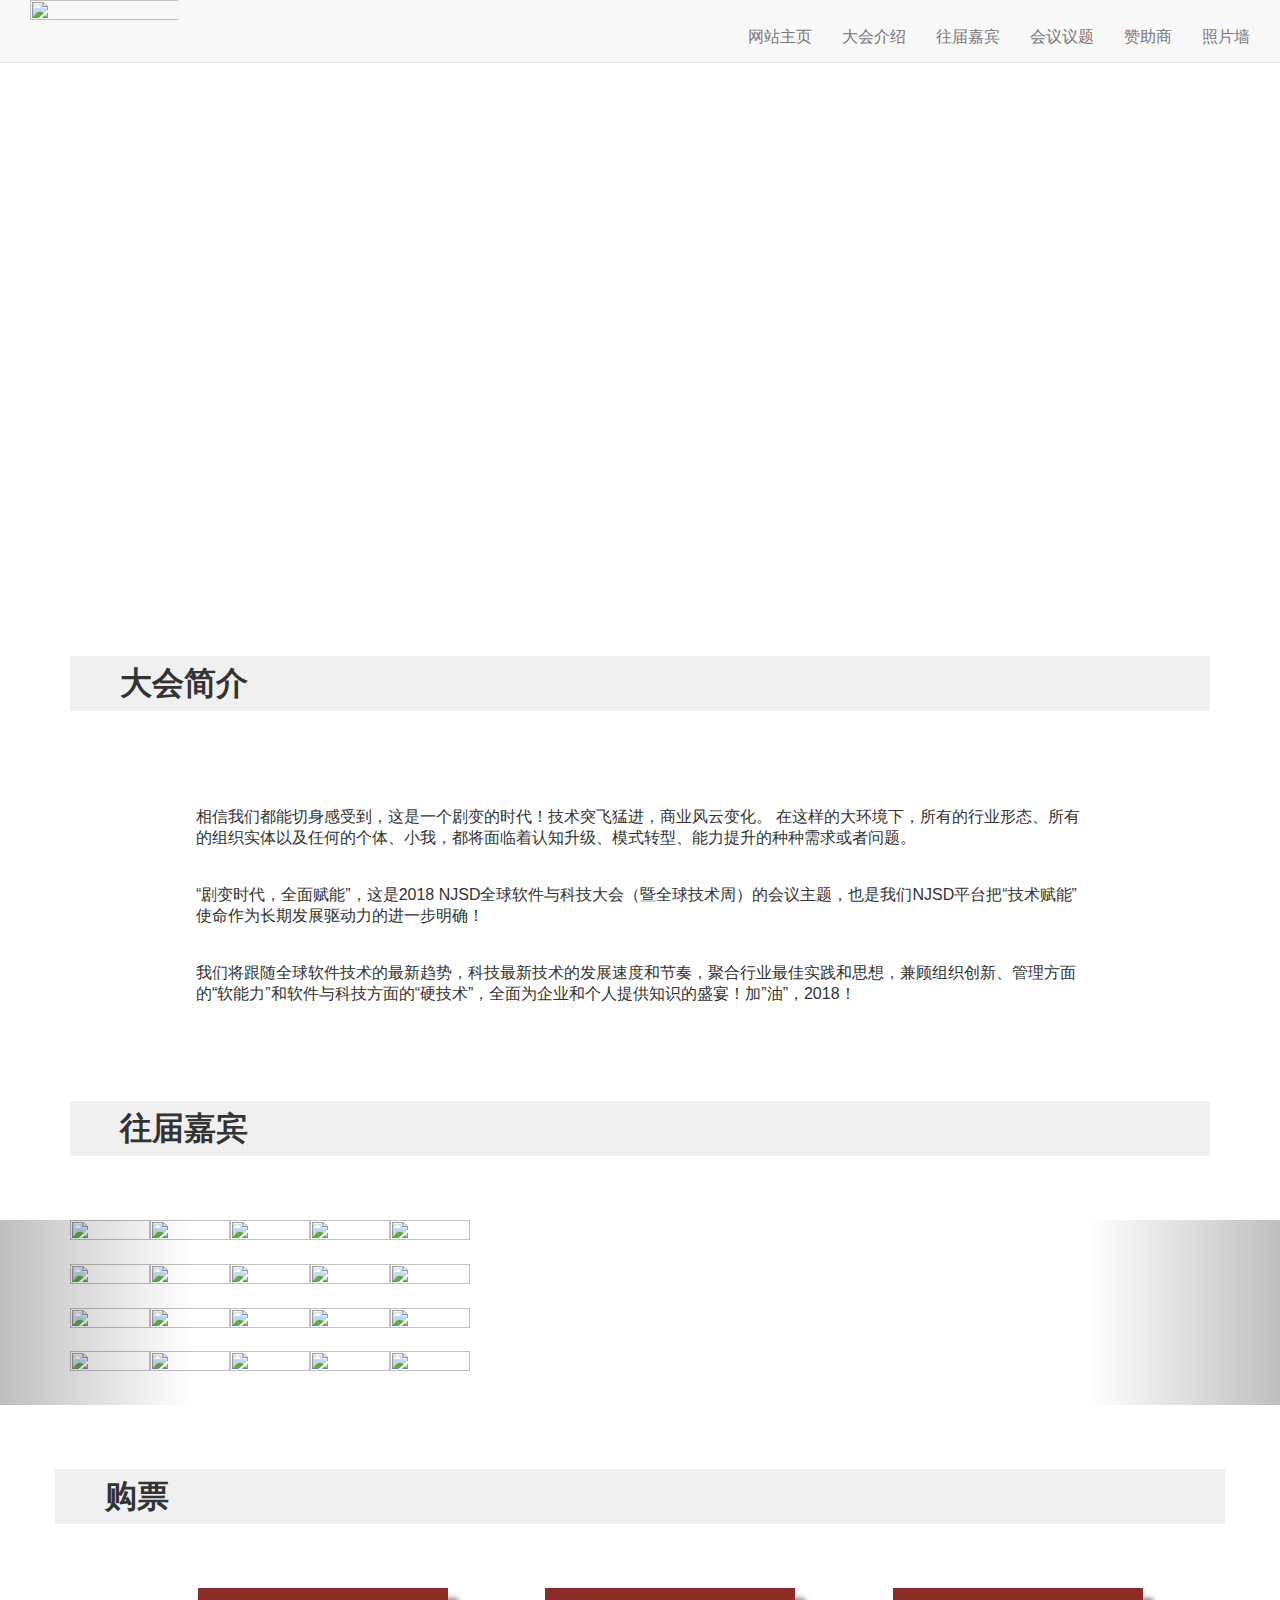
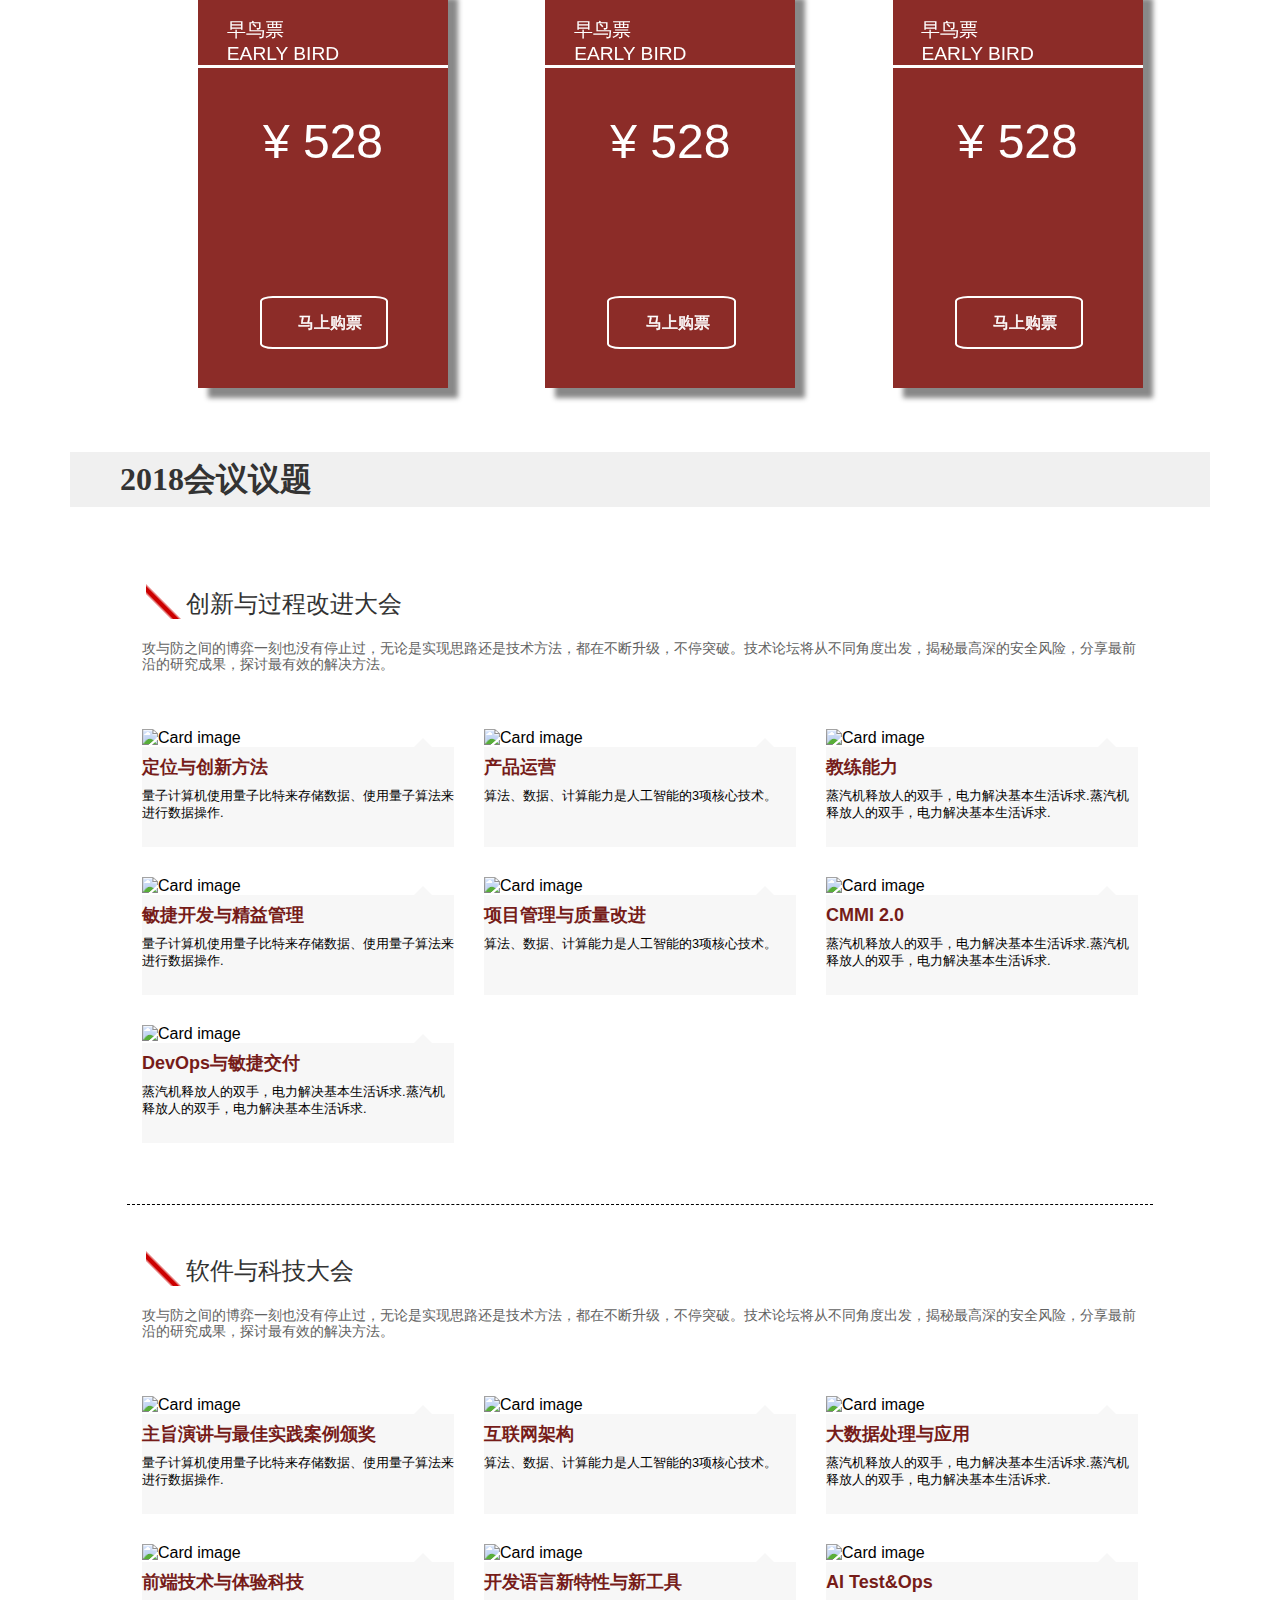
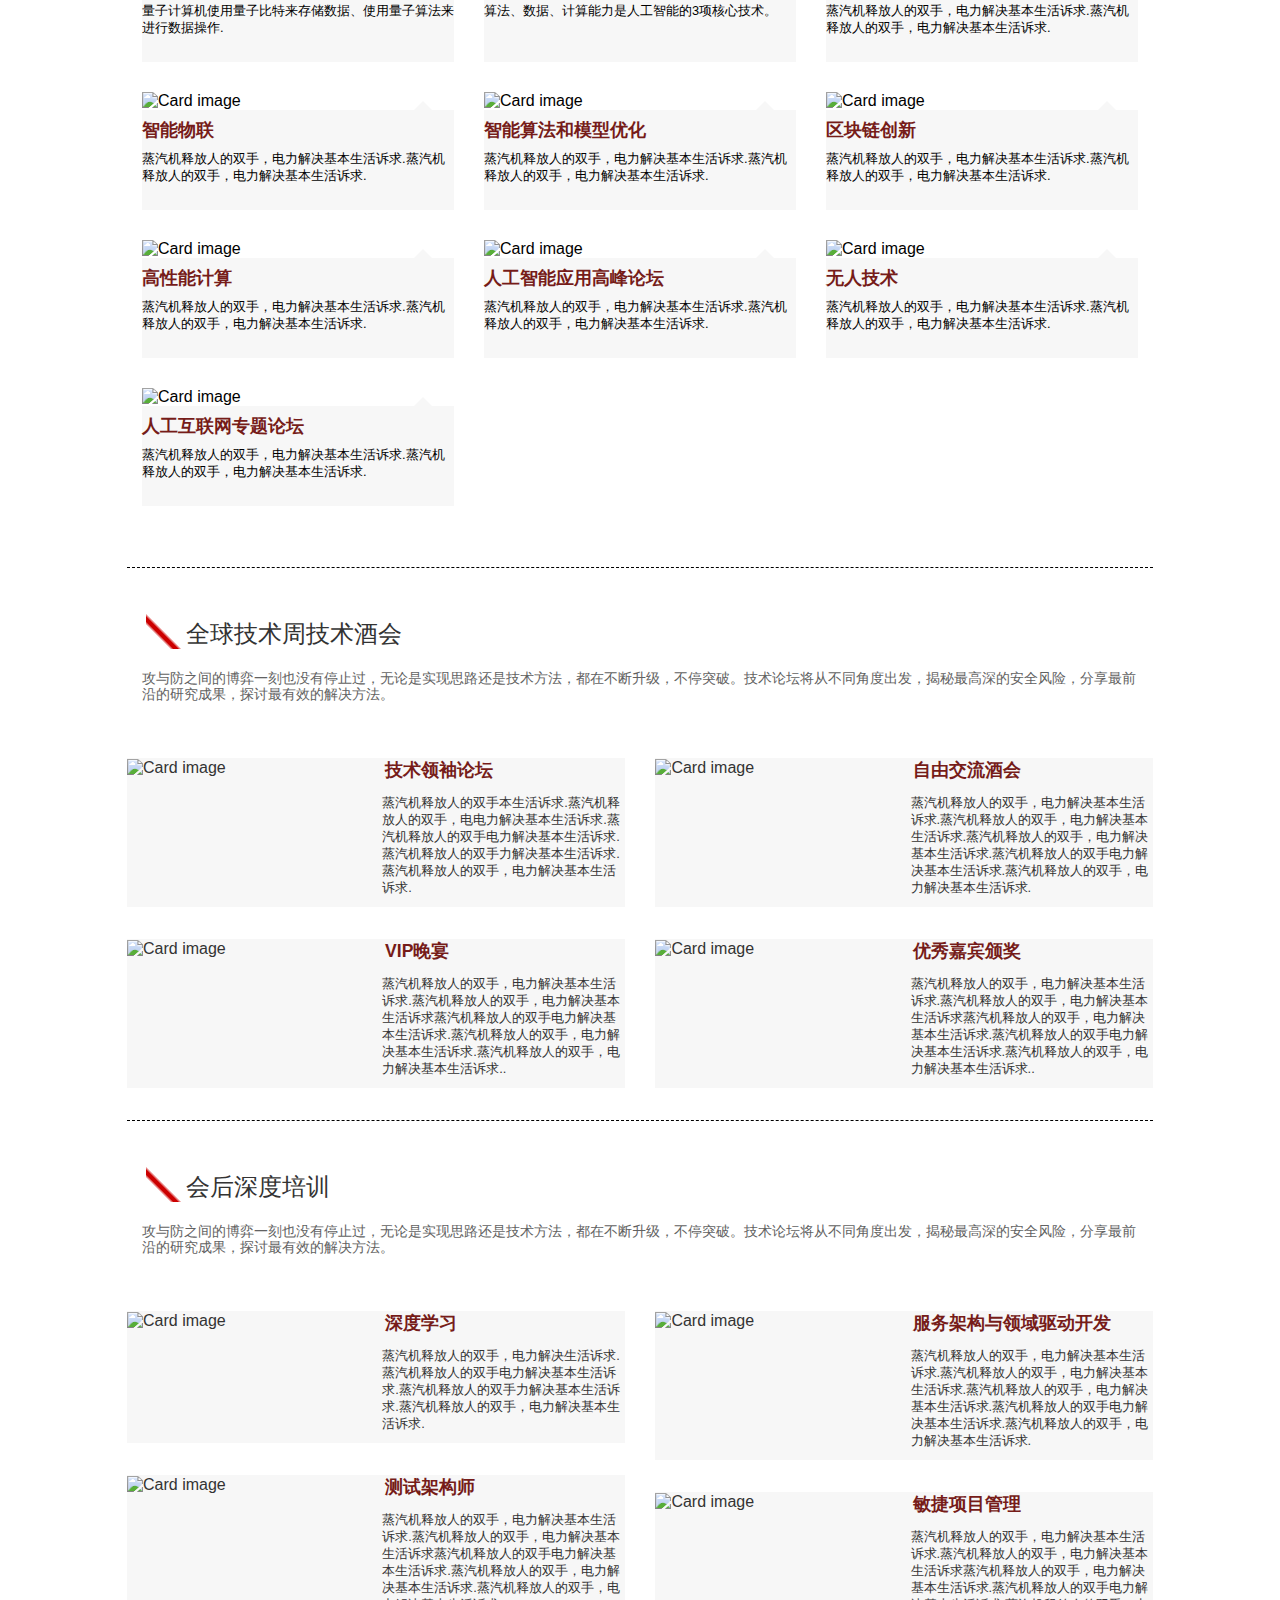
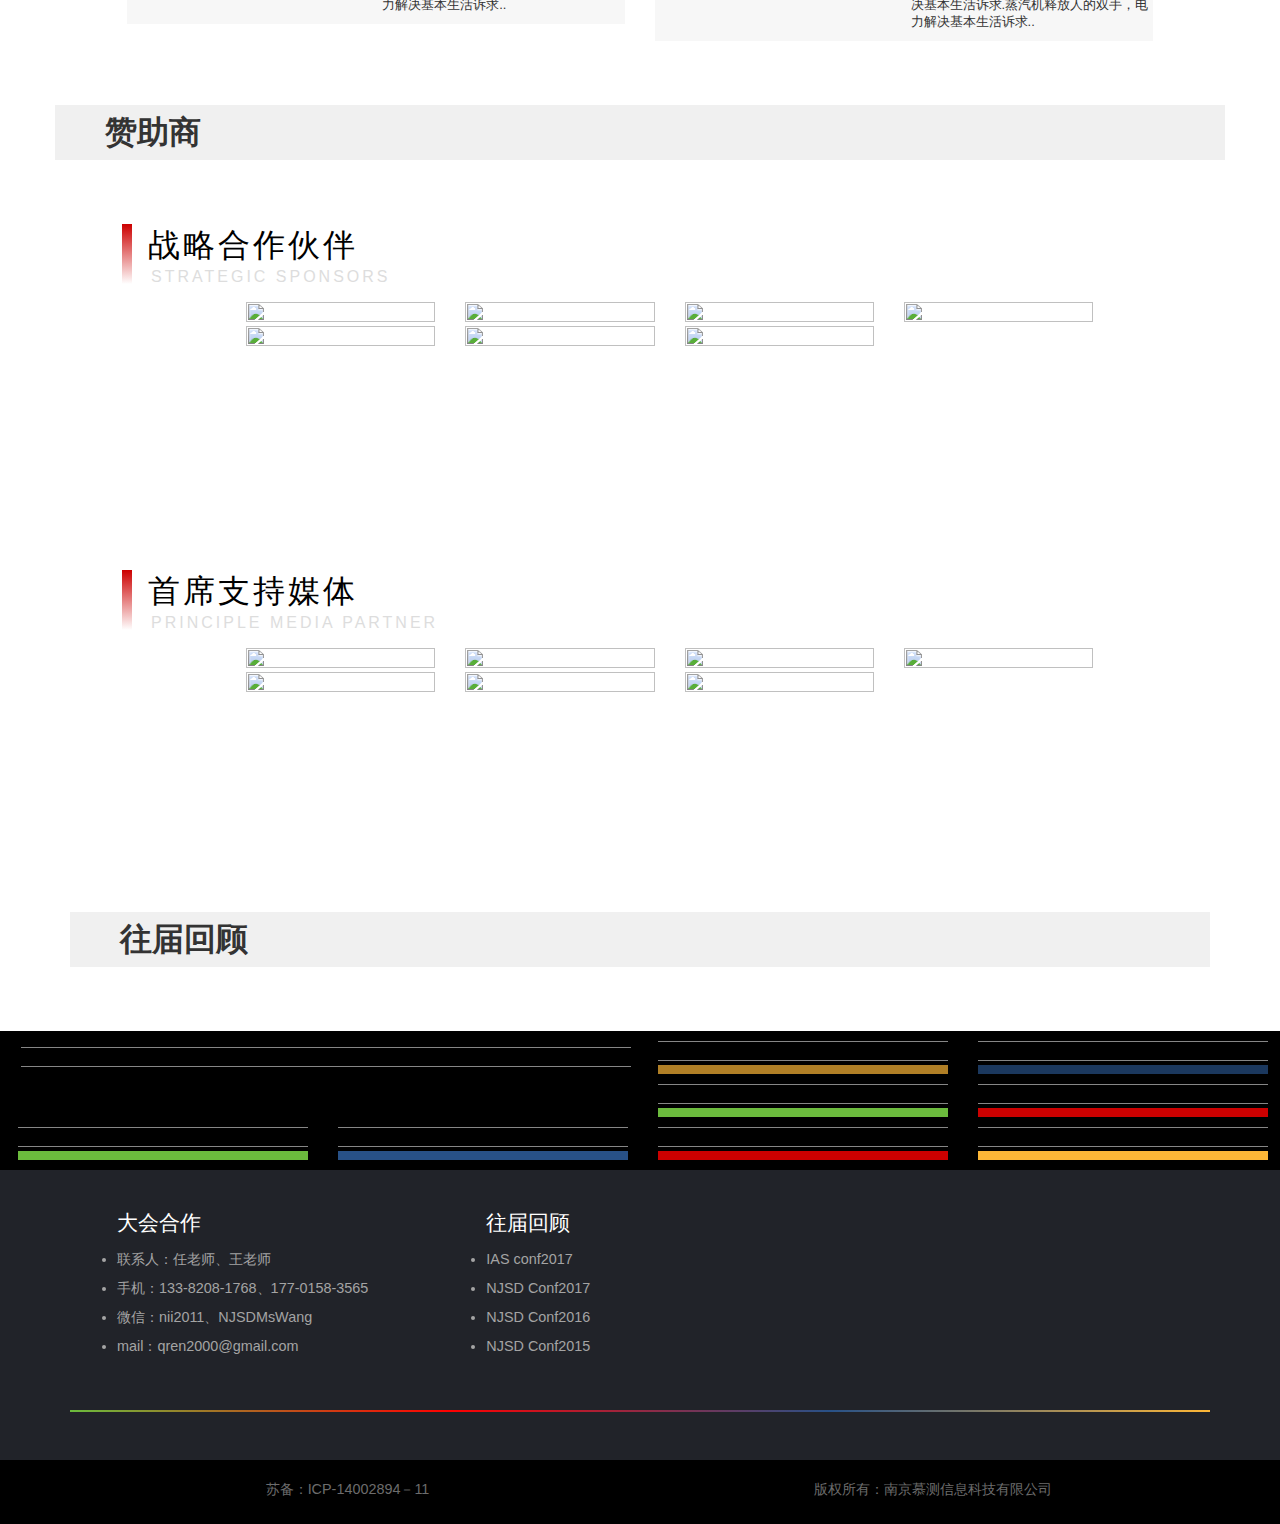
==== commit 54665f68: "second commit" ====
--- a/main.html
+++ b/main.html
@@ -82,12 +82,13 @@
 </div>
 <div id="myCarousel" class="carousel slide">
     <div id="speaker" class="container">
-        <!-- 轮播（Carousel）指标 -->
+        <!-- 轮播（Carousel）指标
         <ol class="carousel-indicators">
             <li data-target="#myCarousel" data-slide-to="0" class="active"></li>
             <li data-target="#myCarousel" data-slide-to="1"></li>
             <li data-target="#myCarousel" data-slide-to="2"></li>
         </ol>
+         -->
         <!-- 轮播（Carousel）项目 -->
         <div class="carousel-inner">
             <div class="item active">
@@ -512,417 +513,47 @@
             <div class="center_content">
                 <h2>往届嘉宾</h2>
             </div>
-        </div>
-        <div class="speaker_scroll_in">
-            <ul id="speaker1" style="float: left">
-                    <li class="images_item">
-                        <img width="512" height="280" src="http://techweek.com/wp-content/uploads/2017/04/GrowthSummit_WebImages1.jpg" class="attachment-speakers size-speakers" alt="" srcset="https://i0.wp.com/techweek.com/wp-content/uploads/2017/04/GrowthSummit_WebImages1.jpg?w=512 512w, https://i0.wp.com/techweek.com/wp-content/uploads/2017/04/GrowthSummit_WebImages1.jpg?resize=300%2C164 300w" sizes="(max-width: 512px) 100vw, 512px" data-attachment-id="28876" data-permalink="http://techweek.com/washington-d-c/growthsummit_webimages1/" data-orig-file="https://i0.wp.com/techweek.com/wp-content/uploads/2017/04/GrowthSummit_WebImages1.jpg?fit=512%2C280" data-orig-size="512,280" data-comments-opened="0" data-image-meta="{&quot;aperture&quot;:&quot;0&quot;,&quot;credit&quot;:&quot;&quot;,&quot;camera&quot;:&quot;&quot;,&quot;caption&quot;:&quot;&quot;,&quot;created_timestamp&quot;:&quot;0&quot;,&quot;copyright&quot;:&quot;&quot;,&quot;focal_length&quot;:&quot;0&quot;,&quot;iso&quot;:&quot;0&quot;,&quot;shutter_speed&quot;:&quot;0&quot;,&quot;title&quot;:&quot;&quot;,&quot;orientation&quot;:&quot;0&quot;}" data-image-title="GrowthSummit_WebImages1" data-image-description="" data-medium-file="https://i0.wp.com/techweek.com/wp-content/uploads/2017/04/GrowthSummit_WebImages1.jpg?fit=300%2C164" data-large-file="https://i0.wp.com/techweek.com/wp-content/uploads/2017/04/GrowthSummit_WebImages1.jpg?fit=512%2C280">
-                        <div class="item_content_area">
-                            <div class="item_content">
-                                <div class="item_content_text">
-                                    <p>Bob Ghafouri <br> Digital Transformation Lead, Accenture Digital</p>
-                                </div>
-                            </div>
-                        </div>
-                    </li>
-                    <li class="images_item">
-                        <img width="512" height="280" src="http://techweek.com/wp-content/uploads/2017/04/GrowthSummit_WebImages10.jpg" class="attachment-speakers size-speakers" alt="" srcset="https://i0.wp.com/techweek.com/wp-content/uploads/2017/04/GrowthSummit_WebImages10.jpg?w=512 512w, https://i0.wp.com/techweek.com/wp-content/uploads/2017/04/GrowthSummit_WebImages10.jpg?resize=300%2C164 300w" sizes="(max-width: 512px) 100vw, 512px" data-attachment-id="28877" data-permalink="http://techweek.com/washington-d-c/growthsummit_webimages10/" data-orig-file="https://i0.wp.com/techweek.com/wp-content/uploads/2017/04/GrowthSummit_WebImages10.jpg?fit=512%2C280" data-orig-size="512,280" data-comments-opened="0" data-image-meta="{&quot;aperture&quot;:&quot;0&quot;,&quot;credit&quot;:&quot;&quot;,&quot;camera&quot;:&quot;&quot;,&quot;caption&quot;:&quot;&quot;,&quot;created_timestamp&quot;:&quot;0&quot;,&quot;copyright&quot;:&quot;&quot;,&quot;focal_length&quot;:&quot;0&quot;,&quot;iso&quot;:&quot;0&quot;,&quot;shutter_speed&quot;:&quot;0&quot;,&quot;title&quot;:&quot;&quot;,&quot;orientation&quot;:&quot;0&quot;}" data-image-title="GrowthSummit_WebImages10" data-image-description="" data-medium-file="https://i0.wp.com/techweek.com/wp-content/uploads/2017/04/GrowthSummit_WebImages10.jpg?fit=300%2C164" data-large-file="https://i0.wp.com/techweek.com/wp-content/uploads/2017/04/GrowthSummit_WebImages10.jpg?fit=512%2C280">
-                        <div class="item_content_area item_content_area2">
-                            <div class="item_content">
-                                <div class="item_content_text">
-                                    <p>Michael O'Neil, Jr. <br> Founder &amp; CEO, GetWellNetwork</p>
-                                </div>
-                            </div>
-                        </div>
-                    </li>
-                    <li class="images_item">
-                        <img width="512" height="280" src="http://techweek.com/wp-content/uploads/2017/04/GrowthSummit_WebImages20.jpg" class="attachment-speakers size-speakers" alt="" srcset="https://i2.wp.com/techweek.com/wp-content/uploads/2017/04/GrowthSummit_WebImages20.jpg?w=512 512w, https://i2.wp.com/techweek.com/wp-content/uploads/2017/04/GrowthSummit_WebImages20.jpg?resize=300%2C164 300w" sizes="(max-width: 512px) 100vw, 512px" data-attachment-id="28879" data-permalink="http://techweek.com/washington-d-c/growthsummit_webimages20/" data-orig-file="https://i2.wp.com/techweek.com/wp-content/uploads/2017/04/GrowthSummit_WebImages20.jpg?fit=512%2C280" data-orig-size="512,280" data-comments-opened="0" data-image-meta="{&quot;aperture&quot;:&quot;0&quot;,&quot;credit&quot;:&quot;&quot;,&quot;camera&quot;:&quot;&quot;,&quot;caption&quot;:&quot;&quot;,&quot;created_timestamp&quot;:&quot;0&quot;,&quot;copyright&quot;:&quot;&quot;,&quot;focal_length&quot;:&quot;0&quot;,&quot;iso&quot;:&quot;0&quot;,&quot;shutter_speed&quot;:&quot;0&quot;,&quot;title&quot;:&quot;&quot;,&quot;orientation&quot;:&quot;0&quot;}" data-image-title="GrowthSummit_WebImages20" data-image-description="" data-medium-file="https://i2.wp.com/techweek.com/wp-content/uploads/2017/04/GrowthSummit_WebImages20.jpg?fit=300%2C164" data-large-file="https://i2.wp.com/techweek.com/wp-content/uploads/2017/04/GrowthSummit_WebImages20.jpg?fit=512%2C280">
-                        <div class="item_content_area">
-                            <div class="item_content">
-                                <div class="item_content_text">
-                                    <p>Viyas Sundaram <br> Chief Revenue Officer, Snagajob</p>
-                                </div>
-                            </div>
-                        </div>
-                    </li>
-                    <li class="images_item">
-                        <img width="512" height="280" src="http://techweek.com/wp-content/uploads/2017/04/GrowthSummit_WebImages19.jpg" class="attachment-speakers size-speakers" alt="" srcset="https://i1.wp.com/techweek.com/wp-content/uploads/2017/04/GrowthSummit_WebImages19.jpg?w=512 512w, https://i1.wp.com/techweek.com/wp-content/uploads/2017/04/GrowthSummit_WebImages19.jpg?resize=300%2C164 300w" sizes="(max-width: 512px) 100vw, 512px" data-attachment-id="28880" data-permalink="http://techweek.com/washington-d-c/growthsummit_webimages19/" data-orig-file="https://i1.wp.com/techweek.com/wp-content/uploads/2017/04/GrowthSummit_WebImages19.jpg?fit=512%2C280" data-orig-size="512,280" data-comments-opened="0" data-image-meta="{&quot;aperture&quot;:&quot;0&quot;,&quot;credit&quot;:&quot;&quot;,&quot;camera&quot;:&quot;&quot;,&quot;caption&quot;:&quot;&quot;,&quot;created_timestamp&quot;:&quot;0&quot;,&quot;copyright&quot;:&quot;&quot;,&quot;focal_length&quot;:&quot;0&quot;,&quot;iso&quot;:&quot;0&quot;,&quot;shutter_speed&quot;:&quot;0&quot;,&quot;title&quot;:&quot;&quot;,&quot;orientation&quot;:&quot;0&quot;}" data-image-title="GrowthSummit_WebImages19" data-image-description="" data-medium-file="https://i1.wp.com/techweek.com/wp-content/uploads/2017/04/GrowthSummit_WebImages19.jpg?fit=300%2C164" data-large-file="https://i1.wp.com/techweek.com/wp-content/uploads/2017/04/GrowthSummit_WebImages19.jpg?fit=512%2C280">
-                        <div class="item_content_area item_content_area2">
-                            <div class="item_content">
-                                <div class="item_content_text">
-                                    <p>Tammy Wincup <br> COO, EverFI</p>
-                                </div>
-                            </div>
-                        </div>
-                    </li>
-                    <li class="images_item">
-                        <img width="512" height="280" src="http://techweek.com/wp-content/uploads/2017/04/GrowthSummit_WebImages17.jpg" class="attachment-speakers size-speakers" alt="" srcset="https://i0.wp.com/techweek.com/wp-content/uploads/2017/04/GrowthSummit_WebImages17.jpg?w=512 512w, https://i0.wp.com/techweek.com/wp-content/uploads/2017/04/GrowthSummit_WebImages17.jpg?resize=300%2C164 300w" sizes="(max-width: 512px) 100vw, 512px" data-attachment-id="28881" data-permalink="http://techweek.com/washington-d-c/growthsummit_webimages17/" data-orig-file="https://i0.wp.com/techweek.com/wp-content/uploads/2017/04/GrowthSummit_WebImages17.jpg?fit=512%2C280" data-orig-size="512,280" data-comments-opened="0" data-image-meta="{&quot;aperture&quot;:&quot;0&quot;,&quot;credit&quot;:&quot;&quot;,&quot;camera&quot;:&quot;&quot;,&quot;caption&quot;:&quot;&quot;,&quot;created_timestamp&quot;:&quot;0&quot;,&quot;copyright&quot;:&quot;&quot;,&quot;focal_length&quot;:&quot;0&quot;,&quot;iso&quot;:&quot;0&quot;,&quot;shutter_speed&quot;:&quot;0&quot;,&quot;title&quot;:&quot;&quot;,&quot;orientation&quot;:&quot;0&quot;}" data-image-title="GrowthSummit_WebImages17" data-image-description="" data-medium-file="https://i0.wp.com/techweek.com/wp-content/uploads/2017/04/GrowthSummit_WebImages17.jpg?fit=300%2C164" data-large-file="https://i0.wp.com/techweek.com/wp-content/uploads/2017/04/GrowthSummit_WebImages17.jpg?fit=512%2C280">
-                        <div class="item_content_area">
-                            <div class="item_content">
-                                <div class="item_content_text">
-                                    <p>Sid Banerjee <br> Founder &amp; Executive Chairman, Clarabridge</p>
-                                </div>
-                            </div>
-                        </div>
-                    </li>
-                    <li class="images_item">
-                        <img width="512" height="280" src="http://techweek.com/wp-content/uploads/2017/04/GrowthSummit_WebImages15.jpg" class="attachment-speakers size-speakers" alt="" srcset="https://i1.wp.com/techweek.com/wp-content/uploads/2017/04/GrowthSummit_WebImages15.jpg?w=512 512w, https://i1.wp.com/techweek.com/wp-content/uploads/2017/04/GrowthSummit_WebImages15.jpg?resize=300%2C164 300w" sizes="(max-width: 512px) 100vw, 512px" data-attachment-id="28882" data-permalink="http://techweek.com/washington-d-c/growthsummit_webimages15/" data-orig-file="https://i1.wp.com/techweek.com/wp-content/uploads/2017/04/GrowthSummit_WebImages15.jpg?fit=512%2C280" data-orig-size="512,280" data-comments-opened="0" data-image-meta="{&quot;aperture&quot;:&quot;0&quot;,&quot;credit&quot;:&quot;&quot;,&quot;camera&quot;:&quot;&quot;,&quot;caption&quot;:&quot;&quot;,&quot;created_timestamp&quot;:&quot;0&quot;,&quot;copyright&quot;:&quot;&quot;,&quot;focal_length&quot;:&quot;0&quot;,&quot;iso&quot;:&quot;0&quot;,&quot;shutter_speed&quot;:&quot;0&quot;,&quot;title&quot;:&quot;&quot;,&quot;orientation&quot;:&quot;0&quot;}" data-image-title="GrowthSummit_WebImages15" data-image-description="" data-medium-file="https://i1.wp.com/techweek.com/wp-content/uploads/2017/04/GrowthSummit_WebImages15.jpg?fit=300%2C164" data-large-file="https://i1.wp.com/techweek.com/wp-content/uploads/2017/04/GrowthSummit_WebImages15.jpg?fit=512%2C280">
-                        <div class="item_content_area item_content_area2">
-                            <div class="item_content">
-                                <div class="item_content_text">
-                                    <p>Roy Schwartz <br> Co-Founder &amp; President, Axios</p>
-                                </div>
-                            </div>
-                        </div>
-                    </li>
-                    <li class="images_item">
-                        <img width="512" height="280" src="http://techweek.com/wp-content/uploads/2017/04/GrowthSummit_WebImages18.jpg" class="attachment-speakers size-speakers" alt="" srcset="https://i1.wp.com/techweek.com/wp-content/uploads/2017/04/GrowthSummit_WebImages18.jpg?w=512 512w, https://i1.wp.com/techweek.com/wp-content/uploads/2017/04/GrowthSummit_WebImages18.jpg?resize=300%2C164 300w" sizes="(max-width: 512px) 100vw, 512px" data-attachment-id="28883" data-permalink="http://techweek.com/washington-d-c/growthsummit_webimages18/" data-orig-file="https://i1.wp.com/techweek.com/wp-content/uploads/2017/04/GrowthSummit_WebImages18.jpg?fit=512%2C280" data-orig-size="512,280" data-comments-opened="0" data-image-meta="{&quot;aperture&quot;:&quot;0&quot;,&quot;credit&quot;:&quot;&quot;,&quot;camera&quot;:&quot;&quot;,&quot;caption&quot;:&quot;&quot;,&quot;created_timestamp&quot;:&quot;0&quot;,&quot;copyright&quot;:&quot;&quot;,&quot;focal_length&quot;:&quot;0&quot;,&quot;iso&quot;:&quot;0&quot;,&quot;shutter_speed&quot;:&quot;0&quot;,&quot;title&quot;:&quot;&quot;,&quot;orientation&quot;:&quot;0&quot;}" data-image-title="GrowthSummit_WebImages18" data-image-description="" data-medium-file="https://i1.wp.com/techweek.com/wp-content/uploads/2017/04/GrowthSummit_WebImages18.jpg?fit=300%2C164" data-large-file="https://i1.wp.com/techweek.com/wp-content/uploads/2017/04/GrowthSummit_WebImages18.jpg?fit=512%2C280">
-                        <div class="item_content_area">
-                            <div class="item_content">
-                                <div class="item_content_text">
-                                    <p>Stuart Kupinsky <br> Chief Legal Officer &amp; General Counsel, Blackboard</p>
-                                </div>
-                            </div>
-                        </div>
-                    </li>
-                    <li class="images_item">
-                        <img width="512" height="280" src="http://techweek.com/wp-content/uploads/2017/04/GrowthSummit_WebImages13.jpg" class="attachment-speakers size-speakers" alt="" srcset="https://i2.wp.com/techweek.com/wp-content/uploads/2017/04/GrowthSummit_WebImages13.jpg?w=512 512w, https://i2.wp.com/techweek.com/wp-content/uploads/2017/04/GrowthSummit_WebImages13.jpg?resize=300%2C164 300w" sizes="(max-width: 512px) 100vw, 512px" data-attachment-id="28884" data-permalink="http://techweek.com/washington-d-c/growthsummit_webimages13/" data-orig-file="https://i2.wp.com/techweek.com/wp-content/uploads/2017/04/GrowthSummit_WebImages13.jpg?fit=512%2C280" data-orig-size="512,280" data-comments-opened="0" data-image-meta="{&quot;aperture&quot;:&quot;0&quot;,&quot;credit&quot;:&quot;&quot;,&quot;camera&quot;:&quot;&quot;,&quot;caption&quot;:&quot;&quot;,&quot;created_timestamp&quot;:&quot;0&quot;,&quot;copyright&quot;:&quot;&quot;,&quot;focal_length&quot;:&quot;0&quot;,&quot;iso&quot;:&quot;0&quot;,&quot;shutter_speed&quot;:&quot;0&quot;,&quot;title&quot;:&quot;&quot;,&quot;orientation&quot;:&quot;0&quot;}" data-image-title="GrowthSummit_WebImages13" data-image-description="" data-medium-file="https://i2.wp.com/techweek.com/wp-content/uploads/2017/04/GrowthSummit_WebImages13.jpg?fit=300%2C164" data-large-file="https://i2.wp.com/techweek.com/wp-content/uploads/2017/04/GrowthSummit_WebImages13.jpg?fit=512%2C280">
-                        <div class="item_content_area item_content_area2">
-                            <div class="item_content">
-                                <div class="item_content_text">
-                                    <p>Nicole Staple <br> Co-Founder &amp; CEO, Brideside</p>
-                                </div>
-                            </div>
-                        </div>
-                    </li>
-                    <li class="images_item">
-                        <img width="512" height="280" src="http://techweek.com/wp-content/uploads/2017/04/GrowthSummit_WebImages14.jpg" class="attachment-speakers size-speakers" alt="" srcset="https://i0.wp.com/techweek.com/wp-content/uploads/2017/04/GrowthSummit_WebImages14.jpg?w=512 512w, https://i0.wp.com/techweek.com/wp-content/uploads/2017/04/GrowthSummit_WebImages14.jpg?resize=300%2C164 300w" sizes="(max-width: 512px) 100vw, 512px" data-attachment-id="28885" data-permalink="http://techweek.com/washington-d-c/growthsummit_webimages14/" data-orig-file="https://i0.wp.com/techweek.com/wp-content/uploads/2017/04/GrowthSummit_WebImages14.jpg?fit=512%2C280" data-orig-size="512,280" data-comments-opened="0" data-image-meta="{&quot;aperture&quot;:&quot;0&quot;,&quot;credit&quot;:&quot;&quot;,&quot;camera&quot;:&quot;&quot;,&quot;caption&quot;:&quot;&quot;,&quot;created_timestamp&quot;:&quot;0&quot;,&quot;copyright&quot;:&quot;&quot;,&quot;focal_length&quot;:&quot;0&quot;,&quot;iso&quot;:&quot;0&quot;,&quot;shutter_speed&quot;:&quot;0&quot;,&quot;title&quot;:&quot;&quot;,&quot;orientation&quot;:&quot;0&quot;}" data-image-title="GrowthSummit_WebImages14" data-image-description="" data-medium-file="https://i0.wp.com/techweek.com/wp-content/uploads/2017/04/GrowthSummit_WebImages14.jpg?fit=300%2C164" data-large-file="https://i0.wp.com/techweek.com/wp-content/uploads/2017/04/GrowthSummit_WebImages14.jpg?fit=512%2C280">
-                        <div class="item_content_area">
-                            <div class="item_content">
-                                <div class="item_content_text">
-                                    <p>Randy Altschuler <br> CEO, Xometry</p>
-                                </div>
-                            </div>
-                        </div>
-                    </li>
-                    <li class="images_item">
-                        <img width="512" height="280" src="http://techweek.com/wp-content/uploads/2017/04/GrowthSummit_WebImages12.jpg" class="attachment-speakers size-speakers" alt="" srcset="https://i1.wp.com/techweek.com/wp-content/uploads/2017/04/GrowthSummit_WebImages12.jpg?w=512 512w, https://i1.wp.com/techweek.com/wp-content/uploads/2017/04/GrowthSummit_WebImages12.jpg?resize=300%2C164 300w" sizes="(max-width: 512px) 100vw, 512px" data-attachment-id="28886" data-permalink="http://techweek.com/washington-d-c/growthsummit_webimages12/" data-orig-file="https://i1.wp.com/techweek.com/wp-content/uploads/2017/04/GrowthSummit_WebImages12.jpg?fit=512%2C280" data-orig-size="512,280" data-comments-opened="0" data-image-meta="{&quot;aperture&quot;:&quot;0&quot;,&quot;credit&quot;:&quot;&quot;,&quot;camera&quot;:&quot;&quot;,&quot;caption&quot;:&quot;&quot;,&quot;created_timestamp&quot;:&quot;0&quot;,&quot;copyright&quot;:&quot;&quot;,&quot;focal_length&quot;:&quot;0&quot;,&quot;iso&quot;:&quot;0&quot;,&quot;shutter_speed&quot;:&quot;0&quot;,&quot;title&quot;:&quot;&quot;,&quot;orientation&quot;:&quot;0&quot;}" data-image-title="GrowthSummit_WebImages12" data-image-description="" data-medium-file="https://i1.wp.com/techweek.com/wp-content/uploads/2017/04/GrowthSummit_WebImages12.jpg?fit=300%2C164" data-large-file="https://i1.wp.com/techweek.com/wp-content/uploads/2017/04/GrowthSummit_WebImages12.jpg?fit=512%2C280">
-                        <div class="item_content_area item_content_area2">
-                            <div class="item_content">
-                                <div class="item_content_text">
-                                    <p>Naveen Singhal <br> CTO, MobilePosse</p>
-                                </div>
-                            </div>
-                        </div>
-                    </li>
-                    <li class="images_item">
-                        <img width="512" height="280" src="http://techweek.com/wp-content/uploads/2017/04/GrowthSummit_WebImages16.jpg" class="attachment-speakers size-speakers" alt="" srcset="https://i0.wp.com/techweek.com/wp-content/uploads/2017/04/GrowthSummit_WebImages16.jpg?w=512 512w, https://i0.wp.com/techweek.com/wp-content/uploads/2017/04/GrowthSummit_WebImages16.jpg?resize=300%2C164 300w" sizes="(max-width: 512px) 100vw, 512px" data-attachment-id="28887" data-permalink="http://techweek.com/washington-d-c/growthsummit_webimages16/" data-orig-file="https://i0.wp.com/techweek.com/wp-content/uploads/2017/04/GrowthSummit_WebImages16.jpg?fit=512%2C280" data-orig-size="512,280" data-comments-opened="0" data-image-meta="{&quot;aperture&quot;:&quot;0&quot;,&quot;credit&quot;:&quot;&quot;,&quot;camera&quot;:&quot;&quot;,&quot;caption&quot;:&quot;&quot;,&quot;created_timestamp&quot;:&quot;0&quot;,&quot;copyright&quot;:&quot;&quot;,&quot;focal_length&quot;:&quot;0&quot;,&quot;iso&quot;:&quot;0&quot;,&quot;shutter_speed&quot;:&quot;0&quot;,&quot;title&quot;:&quot;&quot;,&quot;orientation&quot;:&quot;0&quot;}" data-image-title="GrowthSummit_WebImages16" data-image-description="" data-medium-file="https://i0.wp.com/techweek.com/wp-content/uploads/2017/04/GrowthSummit_WebImages16.jpg?fit=300%2C164" data-large-file="https://i0.wp.com/techweek.com/wp-content/uploads/2017/04/GrowthSummit_WebImages16.jpg?fit=512%2C280">
-                        <div class="item_content_area">
-                            <div class="item_content">
-                                <div class="item_content_text">
-                                    <p>Ruhollah Farchtchi <br> Chief Technologist &amp; Vice President, Zoomdata</p>
-                                </div>
-                            </div>
-                        </div>
-                    </li>
-                    <li class="images_item">
-                        <img width="512" height="280" src="http://techweek.com/wp-content/uploads/2017/04/GrowthSummit_WebImages9.jpg" class="attachment-speakers size-speakers" alt="" srcset="https://i2.wp.com/techweek.com/wp-content/uploads/2017/04/GrowthSummit_WebImages9.jpg?w=512 512w, https://i2.wp.com/techweek.com/wp-content/uploads/2017/04/GrowthSummit_WebImages9.jpg?resize=300%2C164 300w" sizes="(max-width: 512px) 100vw, 512px" data-attachment-id="28888" data-permalink="http://techweek.com/washington-d-c/growthsummit_webimages9/" data-orig-file="https://i2.wp.com/techweek.com/wp-content/uploads/2017/04/GrowthSummit_WebImages9.jpg?fit=512%2C280" data-orig-size="512,280" data-comments-opened="0" data-image-meta="{&quot;aperture&quot;:&quot;0&quot;,&quot;credit&quot;:&quot;&quot;,&quot;camera&quot;:&quot;&quot;,&quot;caption&quot;:&quot;&quot;,&quot;created_timestamp&quot;:&quot;0&quot;,&quot;copyright&quot;:&quot;&quot;,&quot;focal_length&quot;:&quot;0&quot;,&quot;iso&quot;:&quot;0&quot;,&quot;shutter_speed&quot;:&quot;0&quot;,&quot;title&quot;:&quot;&quot;,&quot;orientation&quot;:&quot;0&quot;}" data-image-title="GrowthSummit_WebImages9" data-image-description="" data-medium-file="https://i2.wp.com/techweek.com/wp-content/uploads/2017/04/GrowthSummit_WebImages9.jpg?fit=300%2C164" data-large-file="https://i2.wp.com/techweek.com/wp-content/uploads/2017/04/GrowthSummit_WebImages9.jpg?fit=512%2C280">
-                        <div class="item_content_area item_content_area2">
-                            <div class="item_content">
-                                <div class="item_content_text">
-                                    <p>Mark Grider <br> Partner, Husch Blackwell LLP</p>
-                                </div>
-                            </div>
-                        </div>
-                    </li>
-                    <li class="images_item">
-                        <img width="512" height="280" src="http://techweek.com/wp-content/uploads/2017/04/GrowthSummit_WebImages11.jpg" class="attachment-speakers size-speakers" alt="" srcset="https://i0.wp.com/techweek.com/wp-content/uploads/2017/04/GrowthSummit_WebImages11.jpg?w=512 512w, https://i0.wp.com/techweek.com/wp-content/uploads/2017/04/GrowthSummit_WebImages11.jpg?resize=300%2C164 300w" sizes="(max-width: 512px) 100vw, 512px" data-attachment-id="28889" data-permalink="http://techweek.com/washington-d-c/growthsummit_webimages11/" data-orig-file="https://i0.wp.com/techweek.com/wp-content/uploads/2017/04/GrowthSummit_WebImages11.jpg?fit=512%2C280" data-orig-size="512,280" data-comments-opened="0" data-image-meta="{&quot;aperture&quot;:&quot;0&quot;,&quot;credit&quot;:&quot;&quot;,&quot;camera&quot;:&quot;&quot;,&quot;caption&quot;:&quot;&quot;,&quot;created_timestamp&quot;:&quot;0&quot;,&quot;copyright&quot;:&quot;&quot;,&quot;focal_length&quot;:&quot;0&quot;,&quot;iso&quot;:&quot;0&quot;,&quot;shutter_speed&quot;:&quot;0&quot;,&quot;title&quot;:&quot;&quot;,&quot;orientation&quot;:&quot;0&quot;}" data-image-title="GrowthSummit_WebImages11" data-image-description="" data-medium-file="https://i0.wp.com/techweek.com/wp-content/uploads/2017/04/GrowthSummit_WebImages11.jpg?fit=300%2C164" data-large-file="https://i0.wp.com/techweek.com/wp-content/uploads/2017/04/GrowthSummit_WebImages11.jpg?fit=512%2C280">
-                        <div class="item_content_area">
-                            <div class="item_content">
-                                <div class="item_content_text">
-                                    <p>Mike Grove <br> Co-Founder &amp; VP Engineering, Stardog</p>
-                                </div>
-                            </div>
-                        </div>
-                    </li>
-                    <li class="images_item">
-                        <img width="512" height="280" src="http://techweek.com/wp-content/uploads/2017/04/GrowthSummit_WebImages5.jpg" class="attachment-speakers size-speakers" alt="" srcset="https://i0.wp.com/techweek.com/wp-content/uploads/2017/04/GrowthSummit_WebImages5.jpg?w=512 512w, https://i0.wp.com/techweek.com/wp-content/uploads/2017/04/GrowthSummit_WebImages5.jpg?resize=300%2C164 300w" sizes="(max-width: 512px) 100vw, 512px" data-attachment-id="28890" data-permalink="http://techweek.com/washington-d-c/growthsummit_webimages5/" data-orig-file="https://i0.wp.com/techweek.com/wp-content/uploads/2017/04/GrowthSummit_WebImages5.jpg?fit=512%2C280" data-orig-size="512,280" data-comments-opened="0" data-image-meta="{&quot;aperture&quot;:&quot;0&quot;,&quot;credit&quot;:&quot;&quot;,&quot;camera&quot;:&quot;&quot;,&quot;caption&quot;:&quot;&quot;,&quot;created_timestamp&quot;:&quot;0&quot;,&quot;copyright&quot;:&quot;&quot;,&quot;focal_length&quot;:&quot;0&quot;,&quot;iso&quot;:&quot;0&quot;,&quot;shutter_speed&quot;:&quot;0&quot;,&quot;title&quot;:&quot;&quot;,&quot;orientation&quot;:&quot;0&quot;}" data-image-title="GrowthSummit_WebImages5" data-image-description="" data-medium-file="https://i0.wp.com/techweek.com/wp-content/uploads/2017/04/GrowthSummit_WebImages5.jpg?fit=300%2C164" data-large-file="https://i0.wp.com/techweek.com/wp-content/uploads/2017/04/GrowthSummit_WebImages5.jpg?fit=512%2C280">
-                        <div class="item_content_area item_content_area2">
-                            <div class="item_content">
-                                <div class="item_content_text">
-                                    <p>Jeff Sheely <br> Co-Founder &amp; President, UrbanStems</p>
-                                </div>
-                            </div>
-                        </div>
-                    </li>
-                    <li class="images_item">
-                        <img width="512" height="280" src="http://techweek.com/wp-content/uploads/2017/04/GrowthSummit_WebImages2.jpg" class="attachment-speakers size-speakers" alt="" srcset="https://i1.wp.com/techweek.com/wp-content/uploads/2017/04/GrowthSummit_WebImages2.jpg?w=512 512w, https://i1.wp.com/techweek.com/wp-content/uploads/2017/04/GrowthSummit_WebImages2.jpg?resize=300%2C164 300w" sizes="(max-width: 512px) 100vw, 512px" data-attachment-id="28891" data-permalink="http://techweek.com/washington-d-c/growthsummit_webimages2/" data-orig-file="https://i1.wp.com/techweek.com/wp-content/uploads/2017/04/GrowthSummit_WebImages2.jpg?fit=512%2C280" data-orig-size="512,280" data-comments-opened="0" data-image-meta="{&quot;aperture&quot;:&quot;0&quot;,&quot;credit&quot;:&quot;&quot;,&quot;camera&quot;:&quot;&quot;,&quot;caption&quot;:&quot;&quot;,&quot;created_timestamp&quot;:&quot;0&quot;,&quot;copyright&quot;:&quot;&quot;,&quot;focal_length&quot;:&quot;0&quot;,&quot;iso&quot;:&quot;0&quot;,&quot;shutter_speed&quot;:&quot;0&quot;,&quot;title&quot;:&quot;&quot;,&quot;orientation&quot;:&quot;0&quot;}" data-image-title="GrowthSummit_WebImages2" data-image-description="" data-medium-file="https://i1.wp.com/techweek.com/wp-content/uploads/2017/04/GrowthSummit_WebImages2.jpg?fit=300%2C164" data-large-file="https://i1.wp.com/techweek.com/wp-content/uploads/2017/04/GrowthSummit_WebImages2.jpg?fit=512%2C280">
-                        <div class="item_content_area">
-                            <div class="item_content">
-                                <div class="item_content_text">
-                                    <p>Evan Burfield​ <br> Co-Founder &amp; CEO, 1176</p>
-                                </div>
-                            </div>
-                        </div>
-                    </li>
-                    <li class="images_item">
-                        <img width="512" height="280" src="http://techweek.com/wp-content/uploads/2017/04/GrowthSummit_WebImages6.jpg" class="attachment-speakers size-speakers" alt="" srcset="https://i2.wp.com/techweek.com/wp-content/uploads/2017/04/GrowthSummit_WebImages6.jpg?w=512 512w, https://i2.wp.com/techweek.com/wp-content/uploads/2017/04/GrowthSummit_WebImages6.jpg?resize=300%2C164 300w" sizes="(max-width: 512px) 100vw, 512px" data-attachment-id="28892" data-permalink="http://techweek.com/washington-d-c/growthsummit_webimages6/" data-orig-file="https://i2.wp.com/techweek.com/wp-content/uploads/2017/04/GrowthSummit_WebImages6.jpg?fit=512%2C280" data-orig-size="512,280" data-comments-opened="0" data-image-meta="{&quot;aperture&quot;:&quot;0&quot;,&quot;credit&quot;:&quot;&quot;,&quot;camera&quot;:&quot;&quot;,&quot;caption&quot;:&quot;&quot;,&quot;created_timestamp&quot;:&quot;0&quot;,&quot;copyright&quot;:&quot;&quot;,&quot;focal_length&quot;:&quot;0&quot;,&quot;iso&quot;:&quot;0&quot;,&quot;shutter_speed&quot;:&quot;0&quot;,&quot;title&quot;:&quot;&quot;,&quot;orientation&quot;:&quot;0&quot;}" data-image-title="GrowthSummit_WebImages6" data-image-description="" data-medium-file="https://i2.wp.com/techweek.com/wp-content/uploads/2017/04/GrowthSummit_WebImages6.jpg?fit=300%2C164" data-large-file="https://i2.wp.com/techweek.com/wp-content/uploads/2017/04/GrowthSummit_WebImages6.jpg?fit=512%2C280">
-                        <div class="item_content_area item_content_area2">
-                            <div class="item_content">
-                                <div class="item_content_text">
-                                    <p>Jess Szmajda <br> CTO, Optoro</p>
-                                </div>
-                            </div>
-                        </div>
-                    </li>
-                    <li class="images_item">
-                        <img width="512" height="280" src="http://techweek.com/wp-content/uploads/2017/04/GrowthSummit_WebImages3.jpg" class="attachment-speakers size-speakers" alt="" srcset="https://i1.wp.com/techweek.com/wp-content/uploads/2017/04/GrowthSummit_WebImages3.jpg?w=512 512w, https://i1.wp.com/techweek.com/wp-content/uploads/2017/04/GrowthSummit_WebImages3.jpg?resize=300%2C164 300w" sizes="(max-width: 512px) 100vw, 512px" data-attachment-id="28893" data-permalink="http://techweek.com/washington-d-c/growthsummit_webimages3/" data-orig-file="https://i1.wp.com/techweek.com/wp-content/uploads/2017/04/GrowthSummit_WebImages3.jpg?fit=512%2C280" data-orig-size="512,280" data-comments-opened="0" data-image-meta="{&quot;aperture&quot;:&quot;0&quot;,&quot;credit&quot;:&quot;&quot;,&quot;camera&quot;:&quot;&quot;,&quot;caption&quot;:&quot;&quot;,&quot;created_timestamp&quot;:&quot;0&quot;,&quot;copyright&quot;:&quot;&quot;,&quot;focal_length&quot;:&quot;0&quot;,&quot;iso&quot;:&quot;0&quot;,&quot;shutter_speed&quot;:&quot;0&quot;,&quot;title&quot;:&quot;&quot;,&quot;orientation&quot;:&quot;0&quot;}" data-image-title="GrowthSummit_WebImages3" data-image-description="" data-medium-file="https://i1.wp.com/techweek.com/wp-content/uploads/2017/04/GrowthSummit_WebImages3.jpg?fit=300%2C164" data-large-file="https://i1.wp.com/techweek.com/wp-content/uploads/2017/04/GrowthSummit_WebImages3.jpg?fit=512%2C280">
-                        <div class="item_content_area">
-                            <div class="item_content">
-                                <div class="item_content_text">
-                                    <p>Hunter Montgomery <br> CMO, Higher Logic</p>
-                                </div>
-                            </div>
-                        </div>
-                    </li>
-                    <li class="images_item">
-                        <img width="512" height="280" src="http://techweek.com/wp-content/uploads/2017/04/GrowthSummit_WebImages4.jpg" class="attachment-speakers size-speakers" alt="" srcset="https://i1.wp.com/techweek.com/wp-content/uploads/2017/04/GrowthSummit_WebImages4.jpg?w=512 512w, https://i1.wp.com/techweek.com/wp-content/uploads/2017/04/GrowthSummit_WebImages4.jpg?resize=300%2C164 300w" sizes="(max-width: 512px) 100vw, 512px" data-attachment-id="28894" data-permalink="http://techweek.com/washington-d-c/growthsummit_webimages4/" data-orig-file="https://i1.wp.com/techweek.com/wp-content/uploads/2017/04/GrowthSummit_WebImages4.jpg?fit=512%2C280" data-orig-size="512,280" data-comments-opened="0" data-image-meta="{&quot;aperture&quot;:&quot;0&quot;,&quot;credit&quot;:&quot;&quot;,&quot;camera&quot;:&quot;&quot;,&quot;caption&quot;:&quot;&quot;,&quot;created_timestamp&quot;:&quot;0&quot;,&quot;copyright&quot;:&quot;&quot;,&quot;focal_length&quot;:&quot;0&quot;,&quot;iso&quot;:&quot;0&quot;,&quot;shutter_speed&quot;:&quot;0&quot;,&quot;title&quot;:&quot;&quot;,&quot;orientation&quot;:&quot;0&quot;}" data-image-title="GrowthSummit_WebImages4" data-image-description="" data-medium-file="https://i1.wp.com/techweek.com/wp-content/uploads/2017/04/GrowthSummit_WebImages4.jpg?fit=300%2C164" data-large-file="https://i1.wp.com/techweek.com/wp-content/uploads/2017/04/GrowthSummit_WebImages4.jpg?fit=512%2C280">
-                        <div class="item_content_area item_content_area2">
-                            <div class="item_content">
-                                <div class="item_content_text">
-                                    <p>Jeff Reid <br> Founding Director, Entrepreneurship Initiative &amp; Professor of the Practice of Entrepreneurship, McDonough School of Business, Georgetown University</p>
-                                </div>
-                            </div>
-                        </div>
-                    </li>
-                    <li class="images_item">
-                        <img width="512" height="280" src="http://techweek.com/wp-content/uploads/2017/04/GrowthSummit_WebImages8.jpg" class="attachment-speakers size-speakers" alt="" srcset="https://i2.wp.com/techweek.com/wp-content/uploads/2017/04/GrowthSummit_WebImages8.jpg?w=512 512w, https://i2.wp.com/techweek.com/wp-content/uploads/2017/04/GrowthSummit_WebImages8.jpg?resize=300%2C164 300w" sizes="(max-width: 512px) 100vw, 512px" data-attachment-id="28895" data-permalink="http://techweek.com/washington-d-c/growthsummit_webimages8/" data-orig-file="https://i2.wp.com/techweek.com/wp-content/uploads/2017/04/GrowthSummit_WebImages8.jpg?fit=512%2C280" data-orig-size="512,280" data-comments-opened="0" data-image-meta="{&quot;aperture&quot;:&quot;0&quot;,&quot;credit&quot;:&quot;&quot;,&quot;camera&quot;:&quot;&quot;,&quot;caption&quot;:&quot;&quot;,&quot;created_timestamp&quot;:&quot;0&quot;,&quot;copyright&quot;:&quot;&quot;,&quot;focal_length&quot;:&quot;0&quot;,&quot;iso&quot;:&quot;0&quot;,&quot;shutter_speed&quot;:&quot;0&quot;,&quot;title&quot;:&quot;&quot;,&quot;orientation&quot;:&quot;0&quot;}" data-image-title="GrowthSummit_WebImages8" data-image-description="" data-medium-file="https://i2.wp.com/techweek.com/wp-content/uploads/2017/04/GrowthSummit_WebImages8.jpg?fit=300%2C164" data-large-file="https://i2.wp.com/techweek.com/wp-content/uploads/2017/04/GrowthSummit_WebImages8.jpg?fit=512%2C280">
-                        <div class="item_content_area">
-                            <div class="item_content">
-                                <div class="item_content_text">
-                                    <p>Logan Soya <br> CEO, Aquicore</p>
-                                </div>
-                            </div>
-                        </div>
-                    </li>
-                    <li class="images_item">
-                        <img width="512" height="280" src="http://techweek.com/wp-content/uploads/2017/04/GrowthSummit_WebImages7.jpg" class="attachment-speakers size-speakers" alt="" srcset="https://i0.wp.com/techweek.com/wp-content/uploads/2017/04/GrowthSummit_WebImages7.jpg?w=512 512w, https://i0.wp.com/techweek.com/wp-content/uploads/2017/04/GrowthSummit_WebImages7.jpg?resize=300%2C164 300w" sizes="(max-width: 512px) 100vw, 512px" data-attachment-id="28896" data-permalink="http://techweek.com/washington-d-c/growthsummit_webimages7/" data-orig-file="https://i0.wp.com/techweek.com/wp-content/uploads/2017/04/GrowthSummit_WebImages7.jpg?fit=512%2C280" data-orig-size="512,280" data-comments-opened="0" data-image-meta="{&quot;aperture&quot;:&quot;0&quot;,&quot;credit&quot;:&quot;&quot;,&quot;camera&quot;:&quot;&quot;,&quot;caption&quot;:&quot;&quot;,&quot;created_timestamp&quot;:&quot;0&quot;,&quot;copyright&quot;:&quot;&quot;,&quot;focal_length&quot;:&quot;0&quot;,&quot;iso&quot;:&quot;0&quot;,&quot;shutter_speed&quot;:&quot;0&quot;,&quot;title&quot;:&quot;&quot;,&quot;orientation&quot;:&quot;0&quot;}" data-image-title="GrowthSummit_WebImages7" data-image-description="" data-medium-file="https://i0.wp.com/techweek.com/wp-content/uploads/2017/04/GrowthSummit_WebImages7.jpg?fit=300%2C164" data-large-file="https://i0.wp.com/techweek.com/wp-content/uploads/2017/04/GrowthSummit_WebImages7.jpg?fit=512%2C280">
-                        <div class="item_content_area item_content_area2">
-                            <div class="item_content">
-                                <div class="item_content_text">
-                                    <p>Lisa Cuesta <br> Principal, NextGen Ventures</p>
-                                </div>
-                            </div>
-                        </div>
-                    </li>
-            </ul>
-
-            <ul id="speaker2" style="float: right">
-                <li class="images_item">
-                    <img width="512" height="280" src="http://techweek.com/wp-content/uploads/2017/04/GrowthSummit_WebImages1.jpg" class="attachment-speakers size-speakers" alt="" srcset="https://i0.wp.com/techweek.com/wp-content/uploads/2017/04/GrowthSummit_WebImages1.jpg?w=512 512w, https://i0.wp.com/techweek.com/wp-content/uploads/2017/04/GrowthSummit_WebImages1.jpg?resize=300%2C164 300w" sizes="(max-width: 512px) 100vw, 512px" data-attachment-id="28876" data-permalink="http://techweek.com/washington-d-c/growthsummit_webimages1/" data-orig-file="https://i0.wp.com/techweek.com/wp-content/uploads/2017/04/GrowthSummit_WebImages1.jpg?fit=512%2C280" data-orig-size="512,280" data-comments-opened="0" data-image-meta="{&quot;aperture&quot;:&quot;0&quot;,&quot;credit&quot;:&quot;&quot;,&quot;camera&quot;:&quot;&quot;,&quot;caption&quot;:&quot;&quot;,&quot;created_timestamp&quot;:&quot;0&quot;,&quot;copyright&quot;:&quot;&quot;,&quot;focal_length&quot;:&quot;0&quot;,&quot;iso&quot;:&quot;0&quot;,&quot;shutter_speed&quot;:&quot;0&quot;,&quot;title&quot;:&quot;&quot;,&quot;orientation&quot;:&quot;0&quot;}" data-image-title="GrowthSummit_WebImages1" data-image-description="" data-medium-file="https://i0.wp.com/techweek.com/wp-content/uploads/2017/04/GrowthSummit_WebImages1.jpg?fit=300%2C164" data-large-file="https://i0.wp.com/techweek.com/wp-content/uploads/2017/04/GrowthSummit_WebImages1.jpg?fit=512%2C280">
-                    <div class="item_content_area">
-                        <div class="item_content">
-                            <div class="item_content_text">
-                                <p>Bob Ghafouri <br> Digital Transformation Lead, Accenture Digital</p>
-                            </div>
-                        </div>
-                    </div>
-                </li>
-                <li class="images_item">
-                    <img width="512" height="280" src="http://techweek.com/wp-content/uploads/2017/04/GrowthSummit_WebImages10.jpg" class="attachment-speakers size-speakers" alt="" srcset="https://i0.wp.com/techweek.com/wp-content/uploads/2017/04/GrowthSummit_WebImages10.jpg?w=512 512w, https://i0.wp.com/techweek.com/wp-content/uploads/2017/04/GrowthSummit_WebImages10.jpg?resize=300%2C164 300w" sizes="(max-width: 512px) 100vw, 512px" data-attachment-id="28877" data-permalink="http://techweek.com/washington-d-c/growthsummit_webimages10/" data-orig-file="https://i0.wp.com/techweek.com/wp-content/uploads/2017/04/GrowthSummit_WebImages10.jpg?fit=512%2C280" data-orig-size="512,280" data-comments-opened="0" data-image-meta="{&quot;aperture&quot;:&quot;0&quot;,&quot;credit&quot;:&quot;&quot;,&quot;camera&quot;:&quot;&quot;,&quot;caption&quot;:&quot;&quot;,&quot;created_timestamp&quot;:&quot;0&quot;,&quot;copyright&quot;:&quot;&quot;,&quot;focal_length&quot;:&quot;0&quot;,&quot;iso&quot;:&quot;0&quot;,&quot;shutter_speed&quot;:&quot;0&quot;,&quot;title&quot;:&quot;&quot;,&quot;orientation&quot;:&quot;0&quot;}" data-image-title="GrowthSummit_WebImages10" data-image-description="" data-medium-file="https://i0.wp.com/techweek.com/wp-content/uploads/2017/04/GrowthSummit_WebImages10.jpg?fit=300%2C164" data-large-file="https://i0.wp.com/techweek.com/wp-content/uploads/2017/04/GrowthSummit_WebImages10.jpg?fit=512%2C280">
-                    <div class="item_content_area item_content_area2">
-                        <div class="item_content">
-                            <div class="item_content_text">
-                                <p>Michael O'Neil, Jr. <br> Founder &amp; CEO, GetWellNetwork</p>
-                            </div>
-                        </div>
-                    </div>
-                </li>
-                <li class="images_item">
-                    <img width="512" height="280" src="http://techweek.com/wp-content/uploads/2017/04/GrowthSummit_WebImages20.jpg" class="attachment-speakers size-speakers" alt="" srcset="https://i2.wp.com/techweek.com/wp-content/uploads/2017/04/GrowthSummit_WebImages20.jpg?w=512 512w, https://i2.wp.com/techweek.com/wp-content/uploads/2017/04/GrowthSummit_WebImages20.jpg?resize=300%2C164 300w" sizes="(max-width: 512px) 100vw, 512px" data-attachment-id="28879" data-permalink="http://techweek.com/washington-d-c/growthsummit_webimages20/" data-orig-file="https://i2.wp.com/techweek.com/wp-content/uploads/2017/04/GrowthSummit_WebImages20.jpg?fit=512%2C280" data-orig-size="512,280" data-comments-opened="0" data-image-meta="{&quot;aperture&quot;:&quot;0&quot;,&quot;credit&quot;:&quot;&quot;,&quot;camera&quot;:&quot;&quot;,&quot;caption&quot;:&quot;&quot;,&quot;created_timestamp&quot;:&quot;0&quot;,&quot;copyright&quot;:&quot;&quot;,&quot;focal_length&quot;:&quot;0&quot;,&quot;iso&quot;:&quot;0&quot;,&quot;shutter_speed&quot;:&quot;0&quot;,&quot;title&quot;:&quot;&quot;,&quot;orientation&quot;:&quot;0&quot;}" data-image-title="GrowthSummit_WebImages20" data-image-description="" data-medium-file="https://i2.wp.com/techweek.com/wp-content/uploads/2017/04/GrowthSummit_WebImages20.jpg?fit=300%2C164" data-large-file="https://i2.wp.com/techweek.com/wp-content/uploads/2017/04/GrowthSummit_WebImages20.jpg?fit=512%2C280">
-                    <div class="item_content_area">
-                        <div class="item_content">
-                            <div class="item_content_text">
-                                <p>Viyas Sundaram <br> Chief Revenue Officer, Snagajob</p>
-                            </div>
-                        </div>
-                    </div>
-                </li>
-                <li class="images_item">
-                    <img width="512" height="280" src="http://techweek.com/wp-content/uploads/2017/04/GrowthSummit_WebImages19.jpg" class="attachment-speakers size-speakers" alt="" srcset="https://i1.wp.com/techweek.com/wp-content/uploads/2017/04/GrowthSummit_WebImages19.jpg?w=512 512w, https://i1.wp.com/techweek.com/wp-content/uploads/2017/04/GrowthSummit_WebImages19.jpg?resize=300%2C164 300w" sizes="(max-width: 512px) 100vw, 512px" data-attachment-id="28880" data-permalink="http://techweek.com/washington-d-c/growthsummit_webimages19/" data-orig-file="https://i1.wp.com/techweek.com/wp-content/uploads/2017/04/GrowthSummit_WebImages19.jpg?fit=512%2C280" data-orig-size="512,280" data-comments-opened="0" data-image-meta="{&quot;aperture&quot;:&quot;0&quot;,&quot;credit&quot;:&quot;&quot;,&quot;camera&quot;:&quot;&quot;,&quot;caption&quot;:&quot;&quot;,&quot;created_timestamp&quot;:&quot;0&quot;,&quot;copyright&quot;:&quot;&quot;,&quot;focal_length&quot;:&quot;0&quot;,&quot;iso&quot;:&quot;0&quot;,&quot;shutter_speed&quot;:&quot;0&quot;,&quot;title&quot;:&quot;&quot;,&quot;orientation&quot;:&quot;0&quot;}" data-image-title="GrowthSummit_WebImages19" data-image-description="" data-medium-file="https://i1.wp.com/techweek.com/wp-content/uploads/2017/04/GrowthSummit_WebImages19.jpg?fit=300%2C164" data-large-file="https://i1.wp.com/techweek.com/wp-content/uploads/2017/04/GrowthSummit_WebImages19.jpg?fit=512%2C280">
-                    <div class="item_content_area item_content_area2">
-                        <div class="item_content">
-                            <div class="item_content_text">
-                                <p>Tammy Wincup <br> COO, EverFI</p>
-                            </div>
-                        </div>
-                    </div>
-                </li>
-                <li class="images_item">
-                    <img width="512" height="280" src="http://techweek.com/wp-content/uploads/2017/04/GrowthSummit_WebImages17.jpg" class="attachment-speakers size-speakers" alt="" srcset="https://i0.wp.com/techweek.com/wp-content/uploads/2017/04/GrowthSummit_WebImages17.jpg?w=512 512w, https://i0.wp.com/techweek.com/wp-content/uploads/2017/04/GrowthSummit_WebImages17.jpg?resize=300%2C164 300w" sizes="(max-width: 512px) 100vw, 512px" data-attachment-id="28881" data-permalink="http://techweek.com/washington-d-c/growthsummit_webimages17/" data-orig-file="https://i0.wp.com/techweek.com/wp-content/uploads/2017/04/GrowthSummit_WebImages17.jpg?fit=512%2C280" data-orig-size="512,280" data-comments-opened="0" data-image-meta="{&quot;aperture&quot;:&quot;0&quot;,&quot;credit&quot;:&quot;&quot;,&quot;camera&quot;:&quot;&quot;,&quot;caption&quot;:&quot;&quot;,&quot;created_timestamp&quot;:&quot;0&quot;,&quot;copyright&quot;:&quot;&quot;,&quot;focal_length&quot;:&quot;0&quot;,&quot;iso&quot;:&quot;0&quot;,&quot;shutter_speed&quot;:&quot;0&quot;,&quot;title&quot;:&quot;&quot;,&quot;orientation&quot;:&quot;0&quot;}" data-image-title="GrowthSummit_WebImages17" data-image-description="" data-medium-file="https://i0.wp.com/techweek.com/wp-content/uploads/2017/04/GrowthSummit_WebImages17.jpg?fit=300%2C164" data-large-file="https://i0.wp.com/techweek.com/wp-content/uploads/2017/04/GrowthSummit_WebImages17.jpg?fit=512%2C280">
-                    <div class="item_content_area">
-                        <div class="item_content">
-                            <div class="item_content_text">
-                                <p>Sid Banerjee <br> Founder &amp; Executive Chairman, Clarabridge</p>
-                            </div>
-                        </div>
-                    </div>
-                </li>
-                <li class="images_item">
-                    <img width="512" height="280" src="http://techweek.com/wp-content/uploads/2017/04/GrowthSummit_WebImages15.jpg" class="attachment-speakers size-speakers" alt="" srcset="https://i1.wp.com/techweek.com/wp-content/uploads/2017/04/GrowthSummit_WebImages15.jpg?w=512 512w, https://i1.wp.com/techweek.com/wp-content/uploads/2017/04/GrowthSummit_WebImages15.jpg?resize=300%2C164 300w" sizes="(max-width: 512px) 100vw, 512px" data-attachment-id="28882" data-permalink="http://techweek.com/washington-d-c/growthsummit_webimages15/" data-orig-file="https://i1.wp.com/techweek.com/wp-content/uploads/2017/04/GrowthSummit_WebImages15.jpg?fit=512%2C280" data-orig-size="512,280" data-comments-opened="0" data-image-meta="{&quot;aperture&quot;:&quot;0&quot;,&quot;credit&quot;:&quot;&quot;,&quot;camera&quot;:&quot;&quot;,&quot;caption&quot;:&quot;&quot;,&quot;created_timestamp&quot;:&quot;0&quot;,&quot;copyright&quot;:&quot;&quot;,&quot;focal_length&quot;:&quot;0&quot;,&quot;iso&quot;:&quot;0&quot;,&quot;shutter_speed&quot;:&quot;0&quot;,&quot;title&quot;:&quot;&quot;,&quot;orientation&quot;:&quot;0&quot;}" data-image-title="GrowthSummit_WebImages15" data-image-description="" data-medium-file="https://i1.wp.com/techweek.com/wp-content/uploads/2017/04/GrowthSummit_WebImages15.jpg?fit=300%2C164" data-large-file="https://i1.wp.com/techweek.com/wp-content/uploads/2017/04/GrowthSummit_WebImages15.jpg?fit=512%2C280">
-                    <div class="item_content_area item_content_area2">
-                        <div class="item_content">
-                            <div class="item_content_text">
-                                <p>Roy Schwartz <br> Co-Founder &amp; President, Axios</p>
-                            </div>
-                        </div>
-                    </div>
-                </li>
-                <li class="images_item">
-                    <img width="512" height="280" src="http://techweek.com/wp-content/uploads/2017/04/GrowthSummit_WebImages18.jpg" class="attachment-speakers size-speakers" alt="" srcset="https://i1.wp.com/techweek.com/wp-content/uploads/2017/04/GrowthSummit_WebImages18.jpg?w=512 512w, https://i1.wp.com/techweek.com/wp-content/uploads/2017/04/GrowthSummit_WebImages18.jpg?resize=300%2C164 300w" sizes="(max-width: 512px) 100vw, 512px" data-attachment-id="28883" data-permalink="http://techweek.com/washington-d-c/growthsummit_webimages18/" data-orig-file="https://i1.wp.com/techweek.com/wp-content/uploads/2017/04/GrowthSummit_WebImages18.jpg?fit=512%2C280" data-orig-size="512,280" data-comments-opened="0" data-image-meta="{&quot;aperture&quot;:&quot;0&quot;,&quot;credit&quot;:&quot;&quot;,&quot;camera&quot;:&quot;&quot;,&quot;caption&quot;:&quot;&quot;,&quot;created_timestamp&quot;:&quot;0&quot;,&quot;copyright&quot;:&quot;&quot;,&quot;focal_length&quot;:&quot;0&quot;,&quot;iso&quot;:&quot;0&quot;,&quot;shutter_speed&quot;:&quot;0&quot;,&quot;title&quot;:&quot;&quot;,&quot;orientation&quot;:&quot;0&quot;}" data-image-title="GrowthSummit_WebImages18" data-image-description="" data-medium-file="https://i1.wp.com/techweek.com/wp-content/uploads/2017/04/GrowthSummit_WebImages18.jpg?fit=300%2C164" data-large-file="https://i1.wp.com/techweek.com/wp-content/uploads/2017/04/GrowthSummit_WebImages18.jpg?fit=512%2C280">
-                    <div class="item_content_area">
-                        <div class="item_content">
-                            <div class="item_content_text">
-                                <p>Stuart Kupinsky <br> Chief Legal Officer &amp; General Counsel, Blackboard</p>
-                            </div>
-                        </div>
-                    </div>
-                </li>
-                <li class="images_item">
-                    <img width="512" height="280" src="http://techweek.com/wp-content/uploads/2017/04/GrowthSummit_WebImages13.jpg" class="attachment-speakers size-speakers" alt="" srcset="https://i2.wp.com/techweek.com/wp-content/uploads/2017/04/GrowthSummit_WebImages13.jpg?w=512 512w, https://i2.wp.com/techweek.com/wp-content/uploads/2017/04/GrowthSummit_WebImages13.jpg?resize=300%2C164 300w" sizes="(max-width: 512px) 100vw, 512px" data-attachment-id="28884" data-permalink="http://techweek.com/washington-d-c/growthsummit_webimages13/" data-orig-file="https://i2.wp.com/techweek.com/wp-content/uploads/2017/04/GrowthSummit_WebImages13.jpg?fit=512%2C280" data-orig-size="512,280" data-comments-opened="0" data-image-meta="{&quot;aperture&quot;:&quot;0&quot;,&quot;credit&quot;:&quot;&quot;,&quot;camera&quot;:&quot;&quot;,&quot;caption&quot;:&quot;&quot;,&quot;created_timestamp&quot;:&quot;0&quot;,&quot;copyright&quot;:&quot;&quot;,&quot;focal_length&quot;:&quot;0&quot;,&quot;iso&quot;:&quot;0&quot;,&quot;shutter_speed&quot;:&quot;0&quot;,&quot;title&quot;:&quot;&quot;,&quot;orientation&quot;:&quot;0&quot;}" data-image-title="GrowthSummit_WebImages13" data-image-description="" data-medium-file="https://i2.wp.com/techweek.com/wp-content/uploads/2017/04/GrowthSummit_WebImages13.jpg?fit=300%2C164" data-large-file="https://i2.wp.com/techweek.com/wp-content/uploads/2017/04/GrowthSummit_WebImages13.jpg?fit=512%2C280">
-                    <div class="item_content_area item_content_area2">
-                        <div class="item_content">
-                            <div class="item_content_text">
-                                <p>Nicole Staple <br> Co-Founder &amp; CEO, Brideside</p>
-                            </div>
-                        </div>
-                    </div>
-                </li>
-                <li class="images_item">
-                    <img width="512" height="280" src="http://techweek.com/wp-content/uploads/2017/04/GrowthSummit_WebImages14.jpg" class="attachment-speakers size-speakers" alt="" srcset="https://i0.wp.com/techweek.com/wp-content/uploads/2017/04/GrowthSummit_WebImages14.jpg?w=512 512w, https://i0.wp.com/techweek.com/wp-content/uploads/2017/04/GrowthSummit_WebImages14.jpg?resize=300%2C164 300w" sizes="(max-width: 512px) 100vw, 512px" data-attachment-id="28885" data-permalink="http://techweek.com/washington-d-c/growthsummit_webimages14/" data-orig-file="https://i0.wp.com/techweek.com/wp-content/uploads/2017/04/GrowthSummit_WebImages14.jpg?fit=512%2C280" data-orig-size="512,280" data-comments-opened="0" data-image-meta="{&quot;aperture&quot;:&quot;0&quot;,&quot;credit&quot;:&quot;&quot;,&quot;camera&quot;:&quot;&quot;,&quot;caption&quot;:&quot;&quot;,&quot;created_timestamp&quot;:&quot;0&quot;,&quot;copyright&quot;:&quot;&quot;,&quot;focal_length&quot;:&quot;0&quot;,&quot;iso&quot;:&quot;0&quot;,&quot;shutter_speed&quot;:&quot;0&quot;,&quot;title&quot;:&quot;&quot;,&quot;orientation&quot;:&quot;0&quot;}" data-image-title="GrowthSummit_WebImages14" data-image-description="" data-medium-file="https://i0.wp.com/techweek.com/wp-content/uploads/2017/04/GrowthSummit_WebImages14.jpg?fit=300%2C164" data-large-file="https://i0.wp.com/techweek.com/wp-content/uploads/2017/04/GrowthSummit_WebImages14.jpg?fit=512%2C280">
-                    <div class="item_content_area">
-                        <div class="item_content">
-                            <div class="item_content_text">
-                                <p>Randy Altschuler <br> CEO, Xometry</p>
-                            </div>
-                        </div>
-                    </div>
-                </li>
-                <li class="images_item">
-                    <img width="512" height="280" src="http://techweek.com/wp-content/uploads/2017/04/GrowthSummit_WebImages12.jpg" class="attachment-speakers size-speakers" alt="" srcset="https://i1.wp.com/techweek.com/wp-content/uploads/2017/04/GrowthSummit_WebImages12.jpg?w=512 512w, https://i1.wp.com/techweek.com/wp-content/uploads/2017/04/GrowthSummit_WebImages12.jpg?resize=300%2C164 300w" sizes="(max-width: 512px) 100vw, 512px" data-attachment-id="28886" data-permalink="http://techweek.com/washington-d-c/growthsummit_webimages12/" data-orig-file="https://i1.wp.com/techweek.com/wp-content/uploads/2017/04/GrowthSummit_WebImages12.jpg?fit=512%2C280" data-orig-size="512,280" data-comments-opened="0" data-image-meta="{&quot;aperture&quot;:&quot;0&quot;,&quot;credit&quot;:&quot;&quot;,&quot;camera&quot;:&quot;&quot;,&quot;caption&quot;:&quot;&quot;,&quot;created_timestamp&quot;:&quot;0&quot;,&quot;copyright&quot;:&quot;&quot;,&quot;focal_length&quot;:&quot;0&quot;,&quot;iso&quot;:&quot;0&quot;,&quot;shutter_speed&quot;:&quot;0&quot;,&quot;title&quot;:&quot;&quot;,&quot;orientation&quot;:&quot;0&quot;}" data-image-title="GrowthSummit_WebImages12" data-image-description="" data-medium-file="https://i1.wp.com/techweek.com/wp-content/uploads/2017/04/GrowthSummit_WebImages12.jpg?fit=300%2C164" data-large-file="https://i1.wp.com/techweek.com/wp-content/uploads/2017/04/GrowthSummit_WebImages12.jpg?fit=512%2C280">
-                    <div class="item_content_area item_content_area2">
-                        <div class="item_content">
-                            <div class="item_content_text">
-                                <p>Naveen Singhal <br> CTO, MobilePosse</p>
-                            </div>
-                        </div>
-                    </div>
-                </li>
-                <li class="images_item">
-                    <img width="512" height="280" src="http://techweek.com/wp-content/uploads/2017/04/GrowthSummit_WebImages16.jpg" class="attachment-speakers size-speakers" alt="" srcset="https://i0.wp.com/techweek.com/wp-content/uploads/2017/04/GrowthSummit_WebImages16.jpg?w=512 512w, https://i0.wp.com/techweek.com/wp-content/uploads/2017/04/GrowthSummit_WebImages16.jpg?resize=300%2C164 300w" sizes="(max-width: 512px) 100vw, 512px" data-attachment-id="28887" data-permalink="http://techweek.com/washington-d-c/growthsummit_webimages16/" data-orig-file="https://i0.wp.com/techweek.com/wp-content/uploads/2017/04/GrowthSummit_WebImages16.jpg?fit=512%2C280" data-orig-size="512,280" data-comments-opened="0" data-image-meta="{&quot;aperture&quot;:&quot;0&quot;,&quot;credit&quot;:&quot;&quot;,&quot;camera&quot;:&quot;&quot;,&quot;caption&quot;:&quot;&quot;,&quot;created_timestamp&quot;:&quot;0&quot;,&quot;copyright&quot;:&quot;&quot;,&quot;focal_length&quot;:&quot;0&quot;,&quot;iso&quot;:&quot;0&quot;,&quot;shutter_speed&quot;:&quot;0&quot;,&quot;title&quot;:&quot;&quot;,&quot;orientation&quot;:&quot;0&quot;}" data-image-title="GrowthSummit_WebImages16" data-image-description="" data-medium-file="https://i0.wp.com/techweek.com/wp-content/uploads/2017/04/GrowthSummit_WebImages16.jpg?fit=300%2C164" data-large-file="https://i0.wp.com/techweek.com/wp-content/uploads/2017/04/GrowthSummit_WebImages16.jpg?fit=512%2C280">
-                    <div class="item_content_area">
-                        <div class="item_content">
-                            <div class="item_content_text">
-                                <p>Ruhollah Farchtchi <br> Chief Technologist &amp; Vice President, Zoomdata</p>
-                            </div>
-                        </div>
-                    </div>
-                </li>
-                <li class="images_item">
-                    <img width="512" height="280" src="http://techweek.com/wp-content/uploads/2017/04/GrowthSummit_WebImages9.jpg" class="attachment-speakers size-speakers" alt="" srcset="https://i2.wp.com/techweek.com/wp-content/uploads/2017/04/GrowthSummit_WebImages9.jpg?w=512 512w, https://i2.wp.com/techweek.com/wp-content/uploads/2017/04/GrowthSummit_WebImages9.jpg?resize=300%2C164 300w" sizes="(max-width: 512px) 100vw, 512px" data-attachment-id="28888" data-permalink="http://techweek.com/washington-d-c/growthsummit_webimages9/" data-orig-file="https://i2.wp.com/techweek.com/wp-content/uploads/2017/04/GrowthSummit_WebImages9.jpg?fit=512%2C280" data-orig-size="512,280" data-comments-opened="0" data-image-meta="{&quot;aperture&quot;:&quot;0&quot;,&quot;credit&quot;:&quot;&quot;,&quot;camera&quot;:&quot;&quot;,&quot;caption&quot;:&quot;&quot;,&quot;created_timestamp&quot;:&quot;0&quot;,&quot;copyright&quot;:&quot;&quot;,&quot;focal_length&quot;:&quot;0&quot;,&quot;iso&quot;:&quot;0&quot;,&quot;shutter_speed&quot;:&quot;0&quot;,&quot;title&quot;:&quot;&quot;,&quot;orientation&quot;:&quot;0&quot;}" data-image-title="GrowthSummit_WebImages9" data-image-description="" data-medium-file="https://i2.wp.com/techweek.com/wp-content/uploads/2017/04/GrowthSummit_WebImages9.jpg?fit=300%2C164" data-large-file="https://i2.wp.com/techweek.com/wp-content/uploads/2017/04/GrowthSummit_WebImages9.jpg?fit=512%2C280">
-                    <div class="item_content_area item_content_area2">
-                        <div class="item_content">
-                            <div class="item_content_text">
-                                <p>Mark Grider <br> Partner, Husch Blackwell LLP</p>
-                            </div>
-                        </div>
-                    </div>
-                </li>
-                <li class="images_item">
-                    <img width="512" height="280" src="http://techweek.com/wp-content/uploads/2017/04/GrowthSummit_WebImages11.jpg" class="attachment-speakers size-speakers" alt="" srcset="https://i0.wp.com/techweek.com/wp-content/uploads/2017/04/GrowthSummit_WebImages11.jpg?w=512 512w, https://i0.wp.com/techweek.com/wp-content/uploads/2017/04/GrowthSummit_WebImages11.jpg?resize=300%2C164 300w" sizes="(max-width: 512px) 100vw, 512px" data-attachment-id="28889" data-permalink="http://techweek.com/washington-d-c/growthsummit_webimages11/" data-orig-file="https://i0.wp.com/techweek.com/wp-content/uploads/2017/04/GrowthSummit_WebImages11.jpg?fit=512%2C280" data-orig-size="512,280" data-comments-opened="0" data-image-meta="{&quot;aperture&quot;:&quot;0&quot;,&quot;credit&quot;:&quot;&quot;,&quot;camera&quot;:&quot;&quot;,&quot;caption&quot;:&quot;&quot;,&quot;created_timestamp&quot;:&quot;0&quot;,&quot;copyright&quot;:&quot;&quot;,&quot;focal_length&quot;:&quot;0&quot;,&quot;iso&quot;:&quot;0&quot;,&quot;shutter_speed&quot;:&quot;0&quot;,&quot;title&quot;:&quot;&quot;,&quot;orientation&quot;:&quot;0&quot;}" data-image-title="GrowthSummit_WebImages11" data-image-description="" data-medium-file="https://i0.wp.com/techweek.com/wp-content/uploads/2017/04/GrowthSummit_WebImages11.jpg?fit=300%2C164" data-large-file="https://i0.wp.com/techweek.com/wp-content/uploads/2017/04/GrowthSummit_WebImages11.jpg?fit=512%2C280">
-                    <div class="item_content_area">
-                        <div class="item_content">
-                            <div class="item_content_text">
-                                <p>Mike Grove <br> Co-Founder &amp; VP Engineering, Stardog</p>
-                            </div>
-                        </div>
-                    </div>
-                </li>
-                <li class="images_item">
-                    <img width="512" height="280" src="http://techweek.com/wp-content/uploads/2017/04/GrowthSummit_WebImages5.jpg" class="attachment-speakers size-speakers" alt="" srcset="https://i0.wp.com/techweek.com/wp-content/uploads/2017/04/GrowthSummit_WebImages5.jpg?w=512 512w, https://i0.wp.com/techweek.com/wp-content/uploads/2017/04/GrowthSummit_WebImages5.jpg?resize=300%2C164 300w" sizes="(max-width: 512px) 100vw, 512px" data-attachment-id="28890" data-permalink="http://techweek.com/washington-d-c/growthsummit_webimages5/" data-orig-file="https://i0.wp.com/techweek.com/wp-content/uploads/2017/04/GrowthSummit_WebImages5.jpg?fit=512%2C280" data-orig-size="512,280" data-comments-opened="0" data-image-meta="{&quot;aperture&quot;:&quot;0&quot;,&quot;credit&quot;:&quot;&quot;,&quot;camera&quot;:&quot;&quot;,&quot;caption&quot;:&quot;&quot;,&quot;created_timestamp&quot;:&quot;0&quot;,&quot;copyright&quot;:&quot;&quot;,&quot;focal_length&quot;:&quot;0&quot;,&quot;iso&quot;:&quot;0&quot;,&quot;shutter_speed&quot;:&quot;0&quot;,&quot;title&quot;:&quot;&quot;,&quot;orientation&quot;:&quot;0&quot;}" data-image-title="GrowthSummit_WebImages5" data-image-description="" data-medium-file="https://i0.wp.com/techweek.com/wp-content/uploads/2017/04/GrowthSummit_WebImages5.jpg?fit=300%2C164" data-large-file="https://i0.wp.com/techweek.com/wp-content/uploads/2017/04/GrowthSummit_WebImages5.jpg?fit=512%2C280">
-                    <div class="item_content_area item_content_area2">
-                        <div class="item_content">
-                            <div class="item_content_text">
-                                <p>Jeff Sheely <br> Co-Founder &amp; President, UrbanStems</p>
-                            </div>
-                        </div>
-                    </div>
-                </li>
-                <li class="images_item">
-                    <img width="512" height="280" src="http://techweek.com/wp-content/uploads/2017/04/GrowthSummit_WebImages2.jpg" class="attachment-speakers size-speakers" alt="" srcset="https://i1.wp.com/techweek.com/wp-content/uploads/2017/04/GrowthSummit_WebImages2.jpg?w=512 512w, https://i1.wp.com/techweek.com/wp-content/uploads/2017/04/GrowthSummit_WebImages2.jpg?resize=300%2C164 300w" sizes="(max-width: 512px) 100vw, 512px" data-attachment-id="28891" data-permalink="http://techweek.com/washington-d-c/growthsummit_webimages2/" data-orig-file="https://i1.wp.com/techweek.com/wp-content/uploads/2017/04/GrowthSummit_WebImages2.jpg?fit=512%2C280" data-orig-size="512,280" data-comments-opened="0" data-image-meta="{&quot;aperture&quot;:&quot;0&quot;,&quot;credit&quot;:&quot;&quot;,&quot;camera&quot;:&quot;&quot;,&quot;caption&quot;:&quot;&quot;,&quot;created_timestamp&quot;:&quot;0&quot;,&quot;copyright&quot;:&quot;&quot;,&quot;focal_length&quot;:&quot;0&quot;,&quot;iso&quot;:&quot;0&quot;,&quot;shutter_speed&quot;:&quot;0&quot;,&quot;title&quot;:&quot;&quot;,&quot;orientation&quot;:&quot;0&quot;}" data-image-title="GrowthSummit_WebImages2" data-image-description="" data-medium-file="https://i1.wp.com/techweek.com/wp-content/uploads/2017/04/GrowthSummit_WebImages2.jpg?fit=300%2C164" data-large-file="https://i1.wp.com/techweek.com/wp-content/uploads/2017/04/GrowthSummit_WebImages2.jpg?fit=512%2C280">
-                    <div class="item_content_area">
-                        <div class="item_content">
-                            <div class="item_content_text">
-                                <p>Evan Burfield​ <br> Co-Founder &amp; CEO, 1176</p>
-                            </div>
-                        </div>
-                    </div>
-                </li>
-                <li class="images_item">
-                    <img width="512" height="280" src="http://techweek.com/wp-content/uploads/2017/04/GrowthSummit_WebImages6.jpg" class="attachment-speakers size-speakers" alt="" srcset="https://i2.wp.com/techweek.com/wp-content/uploads/2017/04/GrowthSummit_WebImages6.jpg?w=512 512w, https://i2.wp.com/techweek.com/wp-content/uploads/2017/04/GrowthSummit_WebImages6.jpg?resize=300%2C164 300w" sizes="(max-width: 512px) 100vw, 512px" data-attachment-id="28892" data-permalink="http://techweek.com/washington-d-c/growthsummit_webimages6/" data-orig-file="https://i2.wp.com/techweek.com/wp-content/uploads/2017/04/GrowthSummit_WebImages6.jpg?fit=512%2C280" data-orig-size="512,280" data-comments-opened="0" data-image-meta="{&quot;aperture&quot;:&quot;0&quot;,&quot;credit&quot;:&quot;&quot;,&quot;camera&quot;:&quot;&quot;,&quot;caption&quot;:&quot;&quot;,&quot;created_timestamp&quot;:&quot;0&quot;,&quot;copyright&quot;:&quot;&quot;,&quot;focal_length&quot;:&quot;0&quot;,&quot;iso&quot;:&quot;0&quot;,&quot;shutter_speed&quot;:&quot;0&quot;,&quot;title&quot;:&quot;&quot;,&quot;orientation&quot;:&quot;0&quot;}" data-image-title="GrowthSummit_WebImages6" data-image-description="" data-medium-file="https://i2.wp.com/techweek.com/wp-content/uploads/2017/04/GrowthSummit_WebImages6.jpg?fit=300%2C164" data-large-file="https://i2.wp.com/techweek.com/wp-content/uploads/2017/04/GrowthSummit_WebImages6.jpg?fit=512%2C280">
-                    <div class="item_content_area item_content_area2">
-                        <div class="item_content">
-                            <div class="item_content_text">
-                                <p>Jess Szmajda <br> CTO, Optoro</p>
-                            </div>
-                        </div>
-                    </div>
-                </li>
-                <li class="images_item">
-                    <img width="512" height="280" src="http://techweek.com/wp-content/uploads/2017/04/GrowthSummit_WebImages3.jpg" class="attachment-speakers size-speakers" alt="" srcset="https://i1.wp.com/techweek.com/wp-content/uploads/2017/04/GrowthSummit_WebImages3.jpg?w=512 512w, https://i1.wp.com/techweek.com/wp-content/uploads/2017/04/GrowthSummit_WebImages3.jpg?resize=300%2C164 300w" sizes="(max-width: 512px) 100vw, 512px" data-attachment-id="28893" data-permalink="http://techweek.com/washington-d-c/growthsummit_webimages3/" data-orig-file="https://i1.wp.com/techweek.com/wp-content/uploads/2017/04/GrowthSummit_WebImages3.jpg?fit=512%2C280" data-orig-size="512,280" data-comments-opened="0" data-image-meta="{&quot;aperture&quot;:&quot;0&quot;,&quot;credit&quot;:&quot;&quot;,&quot;camera&quot;:&quot;&quot;,&quot;caption&quot;:&quot;&quot;,&quot;created_timestamp&quot;:&quot;0&quot;,&quot;copyright&quot;:&quot;&quot;,&quot;focal_length&quot;:&quot;0&quot;,&quot;iso&quot;:&quot;0&quot;,&quot;shutter_speed&quot;:&quot;0&quot;,&quot;title&quot;:&quot;&quot;,&quot;orientation&quot;:&quot;0&quot;}" data-image-title="GrowthSummit_WebImages3" data-image-description="" data-medium-file="https://i1.wp.com/techweek.com/wp-content/uploads/2017/04/GrowthSummit_WebImages3.jpg?fit=300%2C164" data-large-file="https://i1.wp.com/techweek.com/wp-content/uploads/2017/04/GrowthSummit_WebImages3.jpg?fit=512%2C280">
-                    <div class="item_content_area">
-                        <div class="item_content">
-                            <div class="item_content_text">
-                                <p>Hunter Montgomery <br> CMO, Higher Logic</p>
-                            </div>
-                        </div>
-                    </div>
-                </li>
-                <li class="images_item">
-                    <img width="512" height="280" src="http://techweek.com/wp-content/uploads/2017/04/GrowthSummit_WebImages4.jpg" class="attachment-speakers size-speakers" alt="" srcset="https://i1.wp.com/techweek.com/wp-content/uploads/2017/04/GrowthSummit_WebImages4.jpg?w=512 512w, https://i1.wp.com/techweek.com/wp-content/uploads/2017/04/GrowthSummit_WebImages4.jpg?resize=300%2C164 300w" sizes="(max-width: 512px) 100vw, 512px" data-attachment-id="28894" data-permalink="http://techweek.com/washington-d-c/growthsummit_webimages4/" data-orig-file="https://i1.wp.com/techweek.com/wp-content/uploads/2017/04/GrowthSummit_WebImages4.jpg?fit=512%2C280" data-orig-size="512,280" data-comments-opened="0" data-image-meta="{&quot;aperture&quot;:&quot;0&quot;,&quot;credit&quot;:&quot;&quot;,&quot;camera&quot;:&quot;&quot;,&quot;caption&quot;:&quot;&quot;,&quot;created_timestamp&quot;:&quot;0&quot;,&quot;copyright&quot;:&quot;&quot;,&quot;focal_length&quot;:&quot;0&quot;,&quot;iso&quot;:&quot;0&quot;,&quot;shutter_speed&quot;:&quot;0&quot;,&quot;title&quot;:&quot;&quot;,&quot;orientation&quot;:&quot;0&quot;}" data-image-title="GrowthSummit_WebImages4" data-image-description="" data-medium-file="https://i1.wp.com/techweek.com/wp-content/uploads/2017/04/GrowthSummit_WebImages4.jpg?fit=300%2C164" data-large-file="https://i1.wp.com/techweek.com/wp-content/uploads/2017/04/GrowthSummit_WebImages4.jpg?fit=512%2C280">
-                    <div class="item_content_area item_content_area2">
-                        <div class="item_content">
-                            <div class="item_content_text">
-                                <p>Jeff Reid <br> Founding Director, Entrepreneurship Initiative &amp; Professor of the Practice of Entrepreneurship, McDonough School of Business, Georgetown University</p>
-                            </div>
-                        </div>
-                    </div>
-                </li>
-                <li class="images_item">
-                    <img width="512" height="280" src="http://techweek.com/wp-content/uploads/2017/04/GrowthSummit_WebImages8.jpg" class="attachment-speakers size-speakers" alt="" srcset="https://i2.wp.com/techweek.com/wp-content/uploads/2017/04/GrowthSummit_WebImages8.jpg?w=512 512w, https://i2.wp.com/techweek.com/wp-content/uploads/2017/04/GrowthSummit_WebImages8.jpg?resize=300%2C164 300w" sizes="(max-width: 512px) 100vw, 512px" data-attachment-id="28895" data-permalink="http://techweek.com/washington-d-c/growthsummit_webimages8/" data-orig-file="https://i2.wp.com/techweek.com/wp-content/uploads/2017/04/GrowthSummit_WebImages8.jpg?fit=512%2C280" data-orig-size="512,280" data-comments-opened="0" data-image-meta="{&quot;aperture&quot;:&quot;0&quot;,&quot;credit&quot;:&quot;&quot;,&quot;camera&quot;:&quot;&quot;,&quot;caption&quot;:&quot;&quot;,&quot;created_timestamp&quot;:&quot;0&quot;,&quot;copyright&quot;:&quot;&quot;,&quot;focal_length&quot;:&quot;0&quot;,&quot;iso&quot;:&quot;0&quot;,&quot;shutter_speed&quot;:&quot;0&quot;,&quot;title&quot;:&quot;&quot;,&quot;orientation&quot;:&quot;0&quot;}" data-image-title="GrowthSummit_WebImages8" data-image-description="" data-medium-file="https://i2.wp.com/techweek.com/wp-content/uploads/2017/04/GrowthSummit_WebImages8.jpg?fit=300%2C164" data-large-file="https://i2.wp.com/techweek.com/wp-content/uploads/2017/04/GrowthSummit_WebImages8.jpg?fit=512%2C280">
-                    <div class="item_content_area">
-                        <div class="item_content">
-                            <div class="item_content_text">
-                                <p>Logan Soya <br> CEO, Aquicore</p>
-                            </div>
-                        </div>
-                    </div>
-                </li>
-                <li class="images_item">
-                    <img width="512" height="280" src="http://techweek.com/wp-content/uploads/2017/04/GrowthSummit_WebImages7.jpg" class="attachment-speakers size-speakers" alt="" srcset="https://i0.wp.com/techweek.com/wp-content/uploads/2017/04/GrowthSummit_WebImages7.jpg?w=512 512w, https://i0.wp.com/techweek.com/wp-content/uploads/2017/04/GrowthSummit_WebImages7.jpg?resize=300%2C164 300w" sizes="(max-width: 512px) 100vw, 512px" data-attachment-id="28896" data-permalink="http://techweek.com/washington-d-c/growthsummit_webimages7/" data-orig-file="https://i0.wp.com/techweek.com/wp-content/uploads/2017/04/GrowthSummit_WebImages7.jpg?fit=512%2C280" data-orig-size="512,280" data-comments-opened="0" data-image-meta="{&quot;aperture&quot;:&quot;0&quot;,&quot;credit&quot;:&quot;&quot;,&quot;camera&quot;:&quot;&quot;,&quot;caption&quot;:&quot;&quot;,&quot;created_timestamp&quot;:&quot;0&quot;,&quot;copyright&quot;:&quot;&quot;,&quot;focal_length&quot;:&quot;0&quot;,&quot;iso&quot;:&quot;0&quot;,&quot;shutter_speed&quot;:&quot;0&quot;,&quot;title&quot;:&quot;&quot;,&quot;orientation&quot;:&quot;0&quot;}" data-image-title="GrowthSummit_WebImages7" data-image-description="" data-medium-file="https://i0.wp.com/techweek.com/wp-content/uploads/2017/04/GrowthSummit_WebImages7.jpg?fit=300%2C164" data-large-file="https://i0.wp.com/techweek.com/wp-content/uploads/2017/04/GrowthSummit_WebImages7.jpg?fit=512%2C280">
-                    <div class="item_content_area item_content_area2">
-                        <div class="item_content">
-                            <div class="item_content_text">
-                                <p>Lisa Cuesta <br> Principal, NextGen Ventures</p>
-                            </div>
-                        </div>
-                    </div>
-                </li>
-            </ul>
-        </div>
     </div>
     <div class="next1" id="next"><i>&#xe627;</i></div>
 </div><!--/speaker-->
+
+
+<!--ticket--->
+<div id="ticket">
+    <div class="container">
+        <div class="row">
+            <div class="speakers_area">
+                <div class="center_content">
+                    <h2 class="extraidspace">购票</h2>
+                </div>
+            </div>
+            <div class="ticket">
+                <div class="col-lg-4 col-md-4 col-md-4">
+                    <div class="early-bird">
+                        <p>早鸟票<br>EARLY BIRD</p>
+                        <h1>¥ 528</h1>
+                        <a>&#xe601;马上购票</a>
+                    </div>
+                </div>
+                <div class="col-lg-4 col-md-4 col-md-4">
+                    <div class="early-bird">
+                        <p>早鸟票<br>EARLY BIRD</p>
+                        <h1>¥ 528</h1>
+                        <a>&#xe601;马上购票</a>
+                    </div>
+                </div>
+                <div class="col-lg-4 col-md-4 col-md-4">
+                    <div class="early-bird">
+                        <p>早鸟票<br>EARLY BIRD</p>
+                        <h1>¥ 528</h1>
+                        <a>&#xe601;马上购票</a>
+                    </div>
+                </div>
+            </div>
+        </div>
+    </div>
+</div>
+
 
 <!--topic-->
 <div class="meeting" id="meeting">
@@ -1264,14 +895,6 @@
     </div>
 </div>
 
-<!--ticket--->
-<div class="ticket" id="ticket">
-    <div class="container">
-        <div class="row">
-
-        </div>
-    </div>
-</div>
 
 <!--/topic-->
 <div id="sponsor">
--- a/css/test2.css
+++ b/css/test2.css
@@ -1,11 +1,11 @@
 *{margin:0; padding:0;}
 @font-face {
     font-family: 'iconfont';  /* project id 414745 */
-    src: url('//at.alicdn.com/t/font_414745_frdlsd7emij7zaor.eot');
-    src: url('//at.alicdn.com/t/font_414745_frdlsd7emij7zaor.eot?#iefix') format('embedded-opentype'),
-    url('//at.alicdn.com/t/font_414745_frdlsd7emij7zaor.woff') format('woff'),
-    url('//at.alicdn.com/t/font_414745_frdlsd7emij7zaor.ttf') format('truetype'),
-    url('//at.alicdn.com/t/font_414745_frdlsd7emij7zaor.svg#iconfont') format('svg');
+    src: url('//at.alicdn.com/t/font_414745_i57cmcit3cxcrf6r.eot');
+    src: url('//at.alicdn.com/t/font_414745_i57cmcit3cxcrf6r.eot?#iefix') format('embedded-opentype'),
+    url('//at.alicdn.com/t/font_414745_i57cmcit3cxcrf6r.woff') format('woff'),
+    url('//at.alicdn.com/t/font_414745_i57cmcit3cxcrf6r.ttf') format('truetype'),
+    url('//at.alicdn.com/t/font_414745_i57cmcit3cxcrf6r.svg#iconfont') format('svg');
 }
 body{
     padding:0;
@@ -39,7 +39,7 @@
 #myCarousel .right a:hover{text-decoration:none;}
 #speaker ul{float:left}
 #speaker li{list-style-type: none;float:left;}
-.speakers_area { /* padding: 0 10px; */}
+.speakers_area {margin: 4em 0}
 .speakers_area h2 {
     /* background: #f0f0f0 url(../images/bgr_speakers_area.png) no-repeat 10px 13px; */
     font-size: 2em;margin-top: 12px;color: #333;
@@ -65,6 +65,14 @@
 .item_content_text p {font-size:16px;color:#fff;line-height:21px;text-align:center;}
 .images_item:hover .item_content_area {visibility:visible;opacity:1;}
 
+/*----ticket----*/
+#ticket .early-bird{height:400px;width: 250px;box-shadow: 10px 10px 5px #888888;background: #942a25;-webkit-filter: grayscale(10%); /* Chrome, Safari, Opera */filter: grayscale(10%);}
+#ticket .early-bird:hover{margin-top: -1.5em}
+.ticket{padding-left: 8em;height : auto;margin:4em 0}
+.ticket .early-bird p{color:#ffffff;padding-left: 1.5em;padding-top:1.5em;font-size:1.2em;border-bottom: 3px solid white}
+.ticket .early-bird h1{color: #ffffff;text-align: center;font-size:3em;margin-bottom: 3em;margin-top: 1em}
+.ticket .early-bird a{color: #ffffff;text-decoration:none;border: 2px solid #ffffff;border-radius:10%;padding: 1em 1.5em;margin-left: 62px;font-family:"iconfont" !important;font-style:normal;-webkit-font-smoothing: antialiased;-webkit-text-stroke-width: 0.5px;-moz-osx-font-smoothing: grayscale;}
+.ticket .early-bird a:hover{background-color: #ffffff;color: #000000}
 /*----topic----*/
 .line{position:relative;width:40px;height:40px;float: left;margin-left: 1.2em;margin-top: 0.5em;box-sizing:border-box;line-height:100px;text-indent:5px;background:linear-gradient(45deg, transparent 30%, #CC0000, #CC0000,transparent 45%);}
 .feature{margin:0 auto;background-color:#ffffff;height:auto;width:90%;zoom:1;overflow:hidden;margin-top: 2em;}
@@ -166,6 +174,16 @@
     .feature1 .card1-text p{font-size: 2px}
     .triangle_border_left{border-width:10px 10px 10px 0;border-color:transparent #CC0000 transparent transparent;/*透明 灰 透明 透明 */float: left;margin-left: -0.6em;margin-top: 1.5em;position:relative;}
 
+    /*----ticket-----*/
+    .section-header {
+        padding-left: 0.6rem;
+        margin-left: 0.15rem;
+    }
+    .flex-4 {
+        width: 1.65rem;
+        float: left;
+        margin: 0.06rem;
+    }
 
     #pictures3{display: none}
     .picture{min-width: 400px;max-width: 500px;max-height: 280px;width: 40%;}
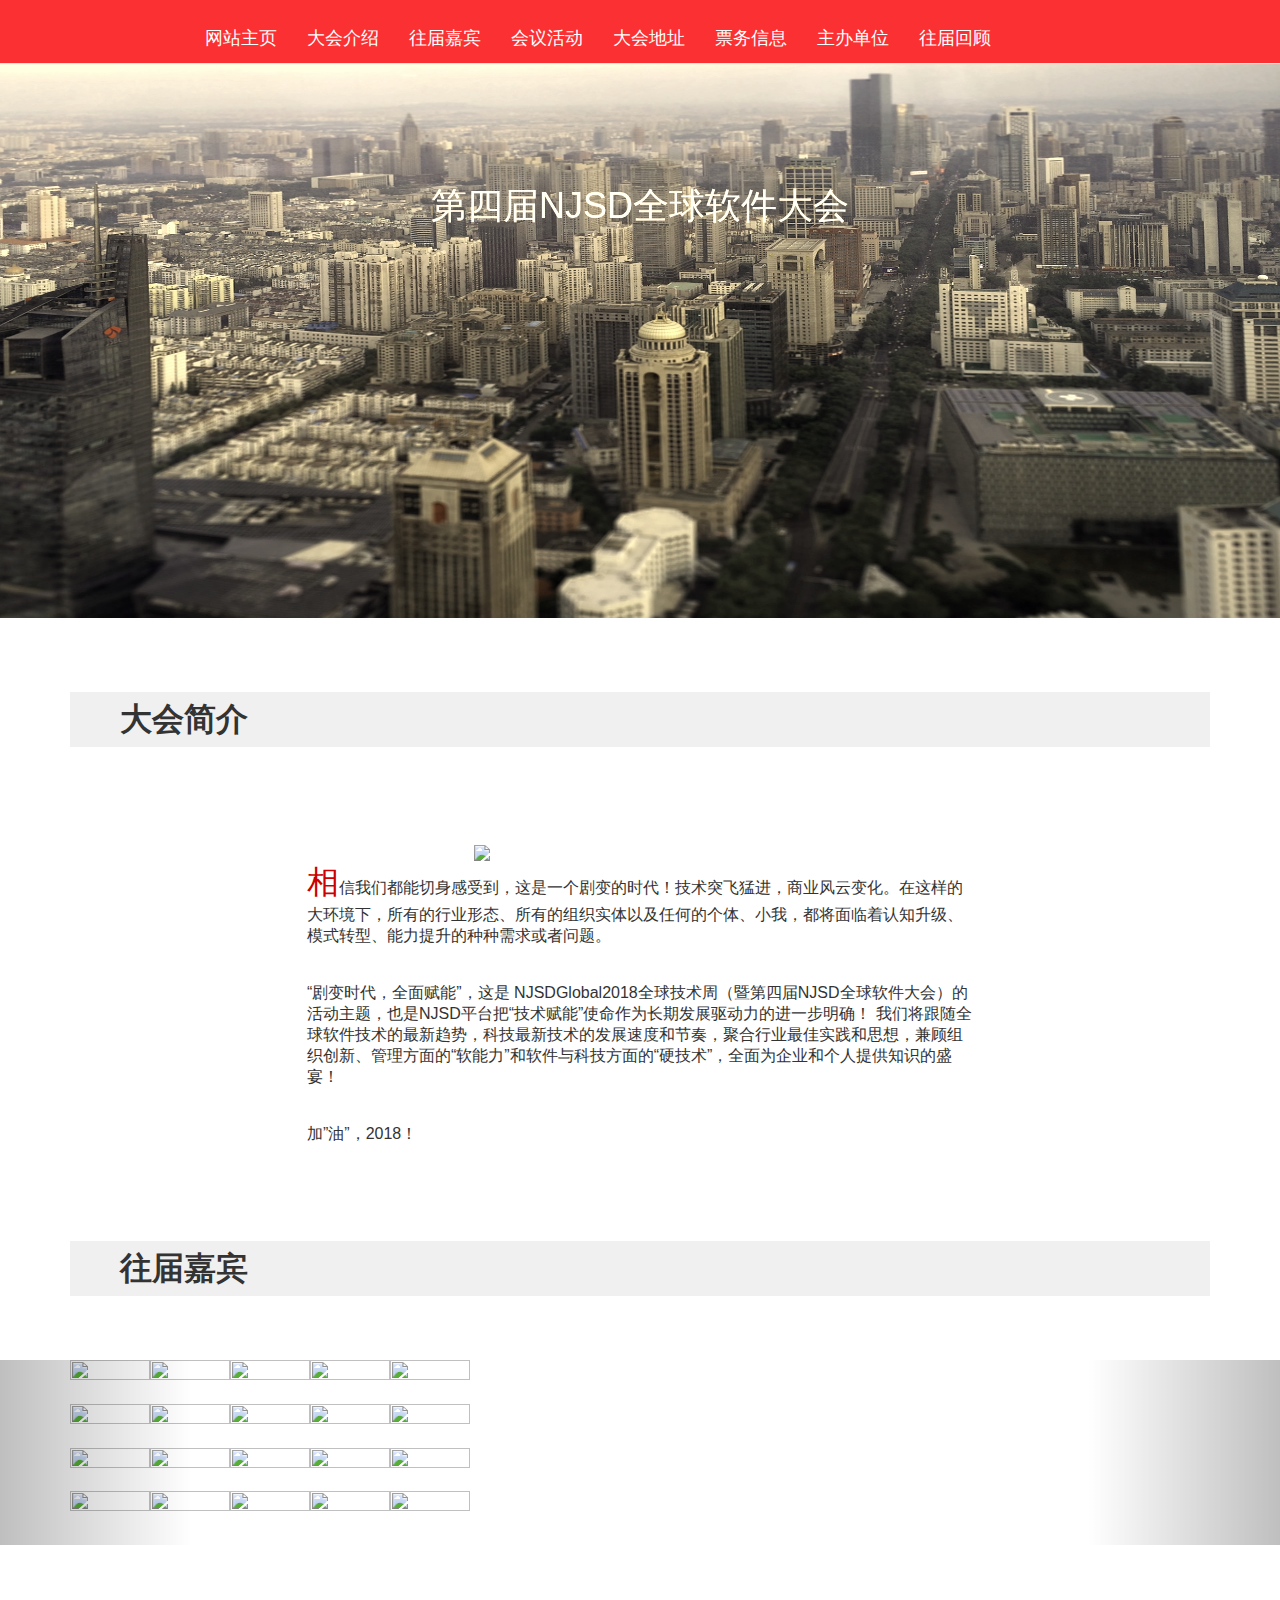
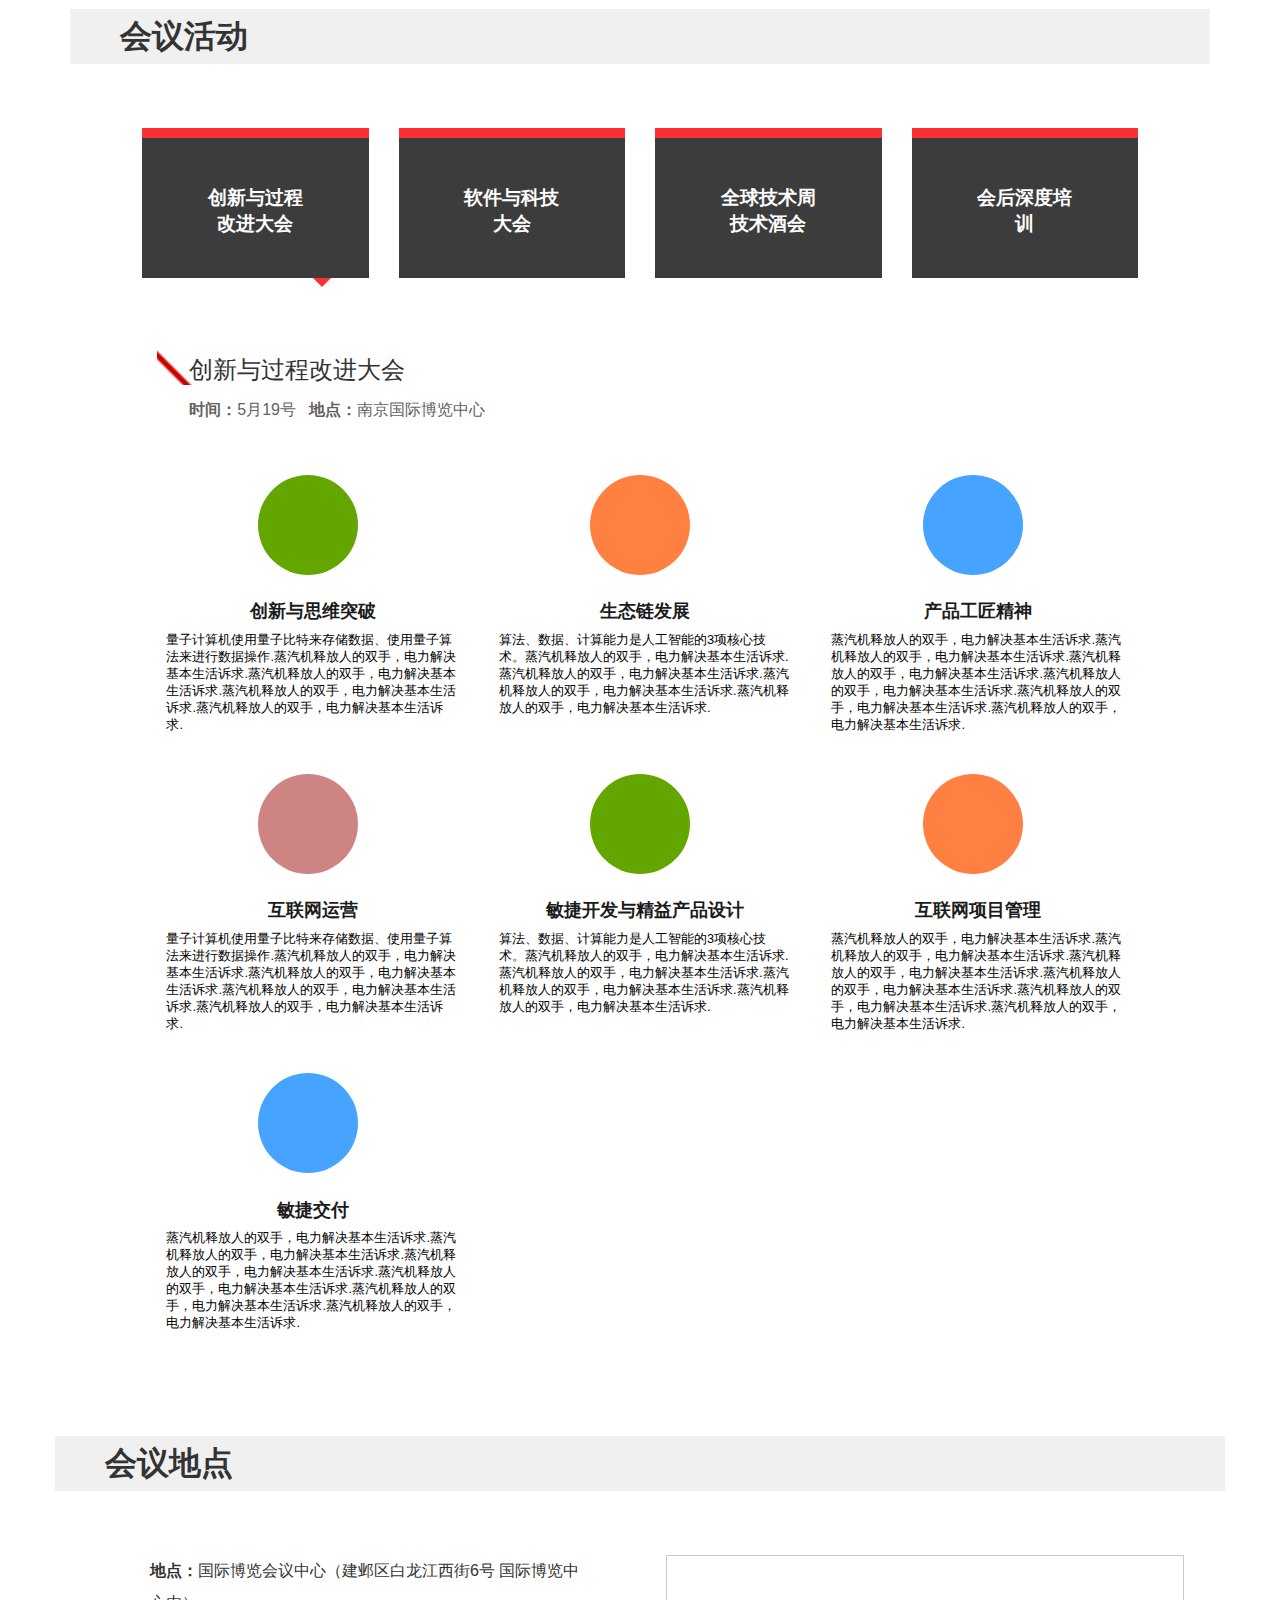
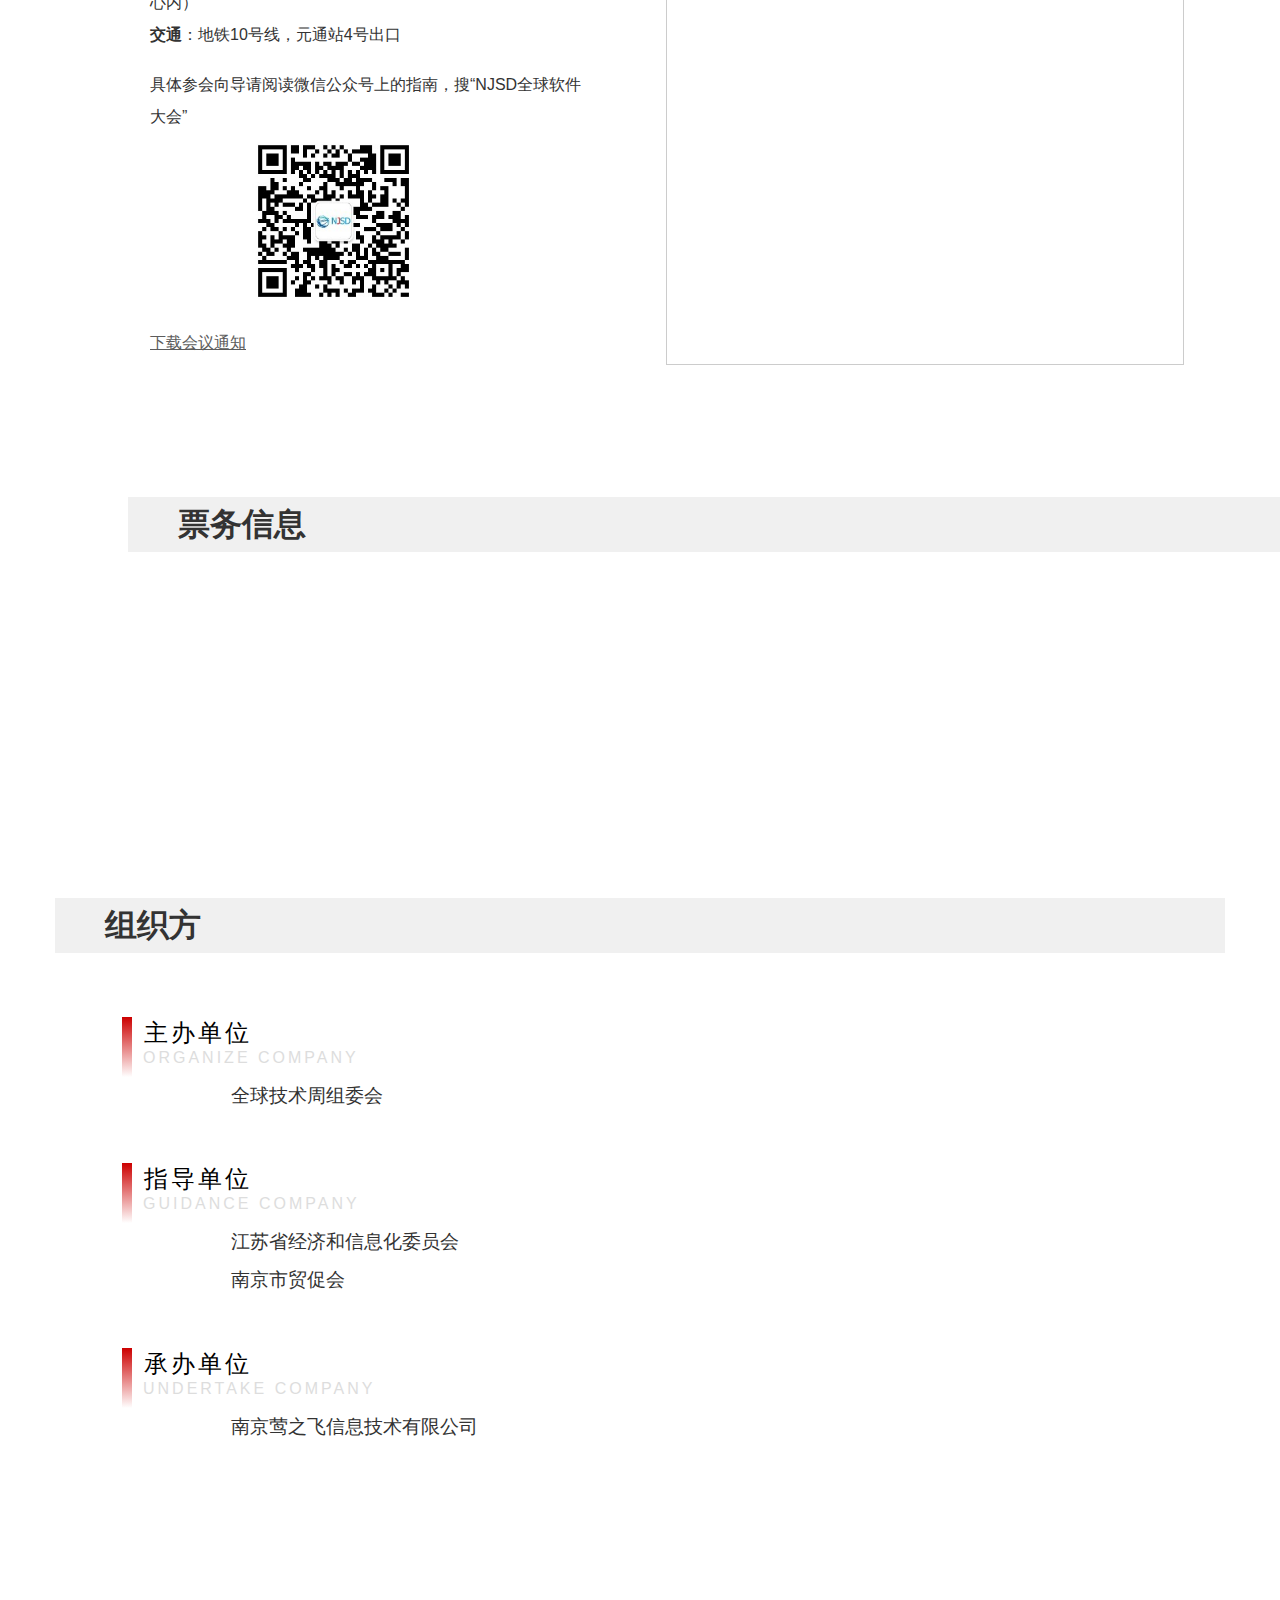
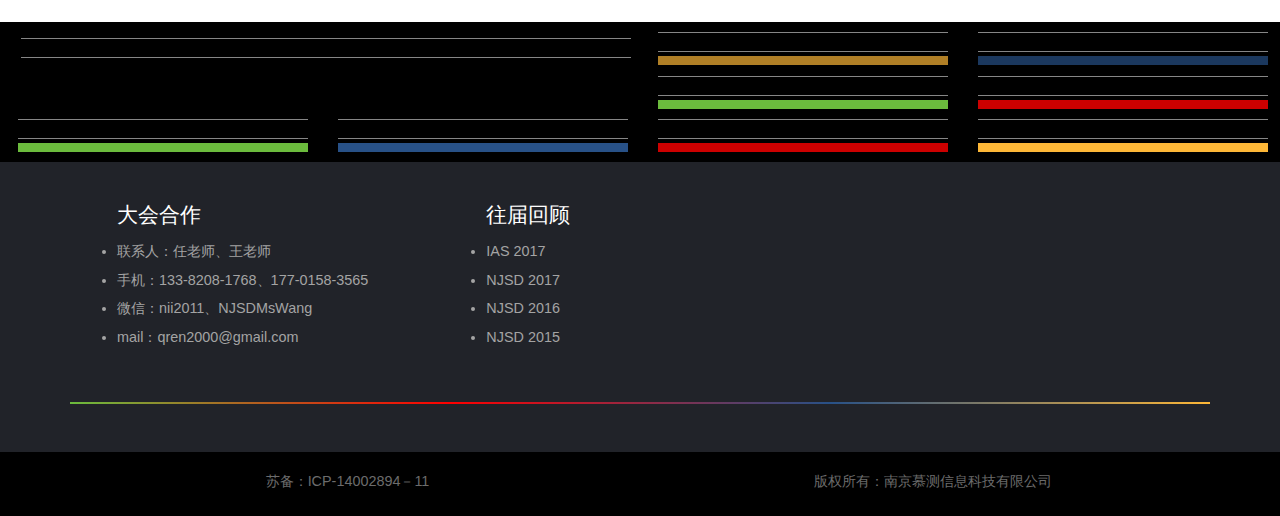
==== commit bf979e07: "third commit" ====
--- a/main.html
+++ b/main.html
@@ -2,7 +2,7 @@
 <html lang="en">
 <head>
     <meta charset="UTF-8">
-    <title>Title</title>
+    <title>2018 NJSD全球技术周</title>
     <meta name="viewport" content="width=device-width,initial-scale=1.0, maximum-scale=1.0, user-scalable=no"/>
     <link rel="stylesheet" href="https://maxcdn.bootstrapcdn.com/bootstrap/3.3.7/css/bootstrap.min.css" integrity="sha384-BVYiiSIFeK1dGmJRAkycuHAHRg32OmUcww7on3RYdg4Va+PmSTsz/K68vbdEjh4u" crossorigin="anonymous">
     <link rel="stylesheet" href="css/bootstrap.min.css">
@@ -10,20 +10,17 @@
     <link rel="stylesheet" href="css/test2.css">
     <script src="http://cdn.static.runoob.com/libs/jquery/2.1.1/jquery.min.js"></script>
     <script src="bower_components/html5-boilerplate/dist/js/vendor/modernizr-2.8.3.min.js"></script>
-    <script>
-        var navigation = responsiveNav("#nav");
-    </script>
 </head>
 <body>
 
 <!--header-->
-<header id="header" class="container-fluid">
+<header id="header">
     <div class="row">
         <nav class="navbar navbar-default navbar-fixed-top" role="navigation">
             <div class="container-fluid">
-                <div class="col-md-1 col-xs-6">
+                <!--<div class="col-md-1 col-xs-6">
                     <img src="images/logo.png">
-                </div>
+                </div>-->
                 <div class="col-sm-6">
                     <div class="navbar-header">
                         <button type="button" class="navbar-toggle" data-toggle="collapse"
@@ -37,13 +34,15 @@
                 </div>
                 <div class="col-md-11">
                     <div class="collapse navbar-collapse" id="example-navbar-collapse">
-                        <ul class="nav navbar-nav navbar-right">
+                        <ul class="nav navbar-nav">
                             <li><a href="#">网站主页</a></li>
                             <li><a href="#topic">大会介绍</a></li>
                             <li><a href="#speaker">往届嘉宾</a></li>
-                            <li><a href="#meeting">会议议题</a></li>
-                            <li><a href="#sponsor">赞助商</a></li>
-                            <li><a href="#picture">照片墙</a></li>
+                            <li><a href="#meeting">会议活动</a></li>
+                            <li><a href="#location">大会地址</a></li>
+                            <li><a href="#ticket">票务信息</a></li>
+                            <li><a href="#sponsor">主办单位</a></li>
+                            <li><a href="#picture">往届回顾</a></li>
                         </ul>
                     </div>
                 </div>
@@ -65,9 +64,10 @@
         </div>
         <div class="col-lg-12 col-md-12 col-xs-12">
             <div class="introduce">
-                <p>相信我们都能切身感受到，这是一个剧变的时代！技术突飞猛进，商业风云变化。 在这样的大环境下，所有的行业形态、所有的组织实体以及任何的个体、小我，都将面临着认知升级、模式转型、能力提升的种种需求或者问题。<br><br><br>
-                    “剧变时代，全面赋能”，这是2018 NJSD全球软件与科技大会（暨全球技术周）的会议主题，也是我们NJSD平台把“技术赋能”使命作为长期发展驱动力的进一步明确！ <br><br><br>
-                    我们将跟随全球软件技术的最新趋势，科技最新技术的发展速度和节奏，聚合行业最佳实践和思想，兼顾组织创新、管理方面的“软能力”和软件与科技方面的“硬技术”，全面为企业和个人提供知识的盛宴！加”油”，2018！</p>
+                <img src="images/logo.png">
+                <p><a>相</a>信我们都能切身感受到，这是一个剧变的时代！技术突飞猛进，商业风云变化。在这样的大环境下，所有的行业形态、所有的组织实体以及任何的个体、小我，都将面临着认知升级、模式转型、能力提升的种种需求或者问题。<br><br><br>
+                    “剧变时代，全面赋能”，这是 NJSDGlobal2018全球技术周（暨第四届NJSD全球软件大会）的活动主题，也是NJSD平台把“技术赋能”使命作为长期发展驱动力的进一步明确！ 我们将跟随全球软件技术的最新趋势，科技最新技术的发展速度和节奏，聚合行业最佳实践和思想，兼顾组织创新、管理方面的“软能力”和软件与科技方面的“硬技术”，全面为企业和个人提供知识的盛宴！<br><br><br>
+                    加”油”，2018！</p>
             </div>
         </div>
     </div>
@@ -94,17 +94,17 @@
             <div class="item active">
                 <ul id="speaker1" style="float: left">
                     <li class="images_item">
-                        <img width="512" height="280" src="http://techweek.com/wp-content/uploads/2017/04/GrowthSummit_WebImages1.jpg" class="attachment-speakers size-speakers" alt="" srcset="https://i0.wp.com/techweek.com/wp-content/uploads/2017/04/GrowthSummit_WebImages1.jpg?w=512 512w, https://i0.wp.com/techweek.com/wp-content/uploads/2017/04/GrowthSummit_WebImages1.jpg?resize=300%2C164 300w" sizes="(max-width: 512px) 100vw, 512px" data-attachment-id="28876" data-permalink="http://techweek.com/washington-d-c/growthsummit_webimages1/" data-orig-file="https://i0.wp.com/techweek.com/wp-content/uploads/2017/04/GrowthSummit_WebImages1.jpg?fit=512%2C280" data-orig-size="512,280" data-comments-opened="0" data-image-meta="{&quot;aperture&quot;:&quot;0&quot;,&quot;credit&quot;:&quot;&quot;,&quot;camera&quot;:&quot;&quot;,&quot;caption&quot;:&quot;&quot;,&quot;created_timestamp&quot;:&quot;0&quot;,&quot;copyright&quot;:&quot;&quot;,&quot;focal_length&quot;:&quot;0&quot;,&quot;iso&quot;:&quot;0&quot;,&quot;shutter_speed&quot;:&quot;0&quot;,&quot;title&quot;:&quot;&quot;,&quot;orientation&quot;:&quot;0&quot;}" data-image-title="GrowthSummit_WebImages1" data-image-description="" data-medium-file="https://i0.wp.com/techweek.com/wp-content/uploads/2017/04/GrowthSummit_WebImages1.jpg?fit=300%2C164" data-large-file="https://i0.wp.com/techweek.com/wp-content/uploads/2017/04/GrowthSummit_WebImages1.jpg?fit=512%2C280">
-                        <div class="item_content_area">
-                            <div class="item_content">
-                                <div class="item_content_text">
-                                    <p>Bob Ghafouri <br> Digital Transformation Lead, Accenture Digital</p>
-                                </div>
-                            </div>
-                        </div>
-                    </li>
-                    <li class="images_item">
-                        <img width="512" height="280" src="http://techweek.com/wp-content/uploads/2017/04/GrowthSummit_WebImages10.jpg" class="attachment-speakers size-speakers" alt="" srcset="https://i0.wp.com/techweek.com/wp-content/uploads/2017/04/GrowthSummit_WebImages10.jpg?w=512 512w, https://i0.wp.com/techweek.com/wp-content/uploads/2017/04/GrowthSummit_WebImages10.jpg?resize=300%2C164 300w" sizes="(max-width: 512px) 100vw, 512px" data-attachment-id="28877" data-permalink="http://techweek.com/washington-d-c/growthsummit_webimages10/" data-orig-file="https://i0.wp.com/techweek.com/wp-content/uploads/2017/04/GrowthSummit_WebImages10.jpg?fit=512%2C280" data-orig-size="512,280" data-comments-opened="0" data-image-meta="{&quot;aperture&quot;:&quot;0&quot;,&quot;credit&quot;:&quot;&quot;,&quot;camera&quot;:&quot;&quot;,&quot;caption&quot;:&quot;&quot;,&quot;created_timestamp&quot;:&quot;0&quot;,&quot;copyright&quot;:&quot;&quot;,&quot;focal_length&quot;:&quot;0&quot;,&quot;iso&quot;:&quot;0&quot;,&quot;shutter_speed&quot;:&quot;0&quot;,&quot;title&quot;:&quot;&quot;,&quot;orientation&quot;:&quot;0&quot;}" data-image-title="GrowthSummit_WebImages10" data-image-description="" data-medium-file="https://i0.wp.com/techweek.com/wp-content/uploads/2017/04/GrowthSummit_WebImages10.jpg?fit=300%2C164" data-large-file="https://i0.wp.com/techweek.com/wp-content/uploads/2017/04/GrowthSummit_WebImages10.jpg?fit=512%2C280">
+                        <img width="512" height="280" src="http://techweek.com/wp-content/uploads/2017/04/GrowthSummit_WebImages1.jpg">
+                        <div class="item_content_area">
+                            <div class="item_content">
+                                <div class="item_content_text">
+                                    <p>李大大 <br> 产品经理，阿里巴巴<br>阿里巴巴中间件事业部</p>
+                                </div>
+                            </div>
+                        </div>
+                    </li>
+                    <li class="images_item">
+                        <img width="512" height="280" src="http://techweek.com/wp-content/uploads/2017/04/GrowthSummit_WebImages10.jpg">
                         <div class="item_content_area item_content_area2">
                             <div class="item_content">
                                 <div class="item_content_text">
@@ -114,7 +114,7 @@
                         </div>
                     </li>
                     <li class="images_item">
-                        <img width="512" height="280" src="http://techweek.com/wp-content/uploads/2017/04/GrowthSummit_WebImages20.jpg" class="attachment-speakers size-speakers" alt="" srcset="https://i2.wp.com/techweek.com/wp-content/uploads/2017/04/GrowthSummit_WebImages20.jpg?w=512 512w, https://i2.wp.com/techweek.com/wp-content/uploads/2017/04/GrowthSummit_WebImages20.jpg?resize=300%2C164 300w" sizes="(max-width: 512px) 100vw, 512px" data-attachment-id="28879" data-permalink="http://techweek.com/washington-d-c/growthsummit_webimages20/" data-orig-file="https://i2.wp.com/techweek.com/wp-content/uploads/2017/04/GrowthSummit_WebImages20.jpg?fit=512%2C280" data-orig-size="512,280" data-comments-opened="0" data-image-meta="{&quot;aperture&quot;:&quot;0&quot;,&quot;credit&quot;:&quot;&quot;,&quot;camera&quot;:&quot;&quot;,&quot;caption&quot;:&quot;&quot;,&quot;created_timestamp&quot;:&quot;0&quot;,&quot;copyright&quot;:&quot;&quot;,&quot;focal_length&quot;:&quot;0&quot;,&quot;iso&quot;:&quot;0&quot;,&quot;shutter_speed&quot;:&quot;0&quot;,&quot;title&quot;:&quot;&quot;,&quot;orientation&quot;:&quot;0&quot;}" data-image-title="GrowthSummit_WebImages20" data-image-description="" data-medium-file="https://i2.wp.com/techweek.com/wp-content/uploads/2017/04/GrowthSummit_WebImages20.jpg?fit=300%2C164" data-large-file="https://i2.wp.com/techweek.com/wp-content/uploads/2017/04/GrowthSummit_WebImages20.jpg?fit=512%2C280">
+                        <img width="512" height="280" src="http://techweek.com/wp-content/uploads/2017/04/GrowthSummit_WebImages20.jpg">
                         <div class="item_content_area">
                             <div class="item_content">
                                 <div class="item_content_text">
@@ -124,7 +124,7 @@
                         </div>
                     </li>
                     <li class="images_item">
-                        <img width="512" height="280" src="http://techweek.com/wp-content/uploads/2017/04/GrowthSummit_WebImages19.jpg" class="attachment-speakers size-speakers" alt="" srcset="https://i1.wp.com/techweek.com/wp-content/uploads/2017/04/GrowthSummit_WebImages19.jpg?w=512 512w, https://i1.wp.com/techweek.com/wp-content/uploads/2017/04/GrowthSummit_WebImages19.jpg?resize=300%2C164 300w" sizes="(max-width: 512px) 100vw, 512px" data-attachment-id="28880" data-permalink="http://techweek.com/washington-d-c/growthsummit_webimages19/" data-orig-file="https://i1.wp.com/techweek.com/wp-content/uploads/2017/04/GrowthSummit_WebImages19.jpg?fit=512%2C280" data-orig-size="512,280" data-comments-opened="0" data-image-meta="{&quot;aperture&quot;:&quot;0&quot;,&quot;credit&quot;:&quot;&quot;,&quot;camera&quot;:&quot;&quot;,&quot;caption&quot;:&quot;&quot;,&quot;created_timestamp&quot;:&quot;0&quot;,&quot;copyright&quot;:&quot;&quot;,&quot;focal_length&quot;:&quot;0&quot;,&quot;iso&quot;:&quot;0&quot;,&quot;shutter_speed&quot;:&quot;0&quot;,&quot;title&quot;:&quot;&quot;,&quot;orientation&quot;:&quot;0&quot;}" data-image-title="GrowthSummit_WebImages19" data-image-description="" data-medium-file="https://i1.wp.com/techweek.com/wp-content/uploads/2017/04/GrowthSummit_WebImages19.jpg?fit=300%2C164" data-large-file="https://i1.wp.com/techweek.com/wp-content/uploads/2017/04/GrowthSummit_WebImages19.jpg?fit=512%2C280">
+                        <img width="512" height="280" src="http://techweek.com/wp-content/uploads/2017/04/GrowthSummit_WebImages19.jpg">
                         <div class="item_content_area item_content_area2">
                             <div class="item_content">
                                 <div class="item_content_text">
@@ -134,7 +134,7 @@
                         </div>
                     </li>
                     <li class="images_item">
-                        <img width="512" height="280" src="http://techweek.com/wp-content/uploads/2017/04/GrowthSummit_WebImages17.jpg" class="attachment-speakers size-speakers" alt="" srcset="https://i0.wp.com/techweek.com/wp-content/uploads/2017/04/GrowthSummit_WebImages17.jpg?w=512 512w, https://i0.wp.com/techweek.com/wp-content/uploads/2017/04/GrowthSummit_WebImages17.jpg?resize=300%2C164 300w" sizes="(max-width: 512px) 100vw, 512px" data-attachment-id="28881" data-permalink="http://techweek.com/washington-d-c/growthsummit_webimages17/" data-orig-file="https://i0.wp.com/techweek.com/wp-content/uploads/2017/04/GrowthSummit_WebImages17.jpg?fit=512%2C280" data-orig-size="512,280" data-comments-opened="0" data-image-meta="{&quot;aperture&quot;:&quot;0&quot;,&quot;credit&quot;:&quot;&quot;,&quot;camera&quot;:&quot;&quot;,&quot;caption&quot;:&quot;&quot;,&quot;created_timestamp&quot;:&quot;0&quot;,&quot;copyright&quot;:&quot;&quot;,&quot;focal_length&quot;:&quot;0&quot;,&quot;iso&quot;:&quot;0&quot;,&quot;shutter_speed&quot;:&quot;0&quot;,&quot;title&quot;:&quot;&quot;,&quot;orientation&quot;:&quot;0&quot;}" data-image-title="GrowthSummit_WebImages17" data-image-description="" data-medium-file="https://i0.wp.com/techweek.com/wp-content/uploads/2017/04/GrowthSummit_WebImages17.jpg?fit=300%2C164" data-large-file="https://i0.wp.com/techweek.com/wp-content/uploads/2017/04/GrowthSummit_WebImages17.jpg?fit=512%2C280">
+                        <img width="512" height="280" src="http://techweek.com/wp-content/uploads/2017/04/GrowthSummit_WebImages17.jpg">
                         <div class="item_content_area">
                             <div class="item_content">
                                 <div class="item_content_text">
@@ -144,7 +144,7 @@
                         </div>
                     </li>
                     <li class="images_item">
-                        <img width="512" height="280" src="http://techweek.com/wp-content/uploads/2017/04/GrowthSummit_WebImages15.jpg" class="attachment-speakers size-speakers" alt="" srcset="https://i1.wp.com/techweek.com/wp-content/uploads/2017/04/GrowthSummit_WebImages15.jpg?w=512 512w, https://i1.wp.com/techweek.com/wp-content/uploads/2017/04/GrowthSummit_WebImages15.jpg?resize=300%2C164 300w" sizes="(max-width: 512px) 100vw, 512px" data-attachment-id="28882" data-permalink="http://techweek.com/washington-d-c/growthsummit_webimages15/" data-orig-file="https://i1.wp.com/techweek.com/wp-content/uploads/2017/04/GrowthSummit_WebImages15.jpg?fit=512%2C280" data-orig-size="512,280" data-comments-opened="0" data-image-meta="{&quot;aperture&quot;:&quot;0&quot;,&quot;credit&quot;:&quot;&quot;,&quot;camera&quot;:&quot;&quot;,&quot;caption&quot;:&quot;&quot;,&quot;created_timestamp&quot;:&quot;0&quot;,&quot;copyright&quot;:&quot;&quot;,&quot;focal_length&quot;:&quot;0&quot;,&quot;iso&quot;:&quot;0&quot;,&quot;shutter_speed&quot;:&quot;0&quot;,&quot;title&quot;:&quot;&quot;,&quot;orientation&quot;:&quot;0&quot;}" data-image-title="GrowthSummit_WebImages15" data-image-description="" data-medium-file="https://i1.wp.com/techweek.com/wp-content/uploads/2017/04/GrowthSummit_WebImages15.jpg?fit=300%2C164" data-large-file="https://i1.wp.com/techweek.com/wp-content/uploads/2017/04/GrowthSummit_WebImages15.jpg?fit=512%2C280">
+                        <img width="512" height="280" src="http://techweek.com/wp-content/uploads/2017/04/GrowthSummit_WebImages15.jpg">
                         <div class="item_content_area item_content_area2">
                             <div class="item_content">
                                 <div class="item_content_text">
@@ -154,7 +154,7 @@
                         </div>
                     </li>
                     <li class="images_item">
-                        <img width="512" height="280" src="http://techweek.com/wp-content/uploads/2017/04/GrowthSummit_WebImages18.jpg" class="attachment-speakers size-speakers" alt="" srcset="https://i1.wp.com/techweek.com/wp-content/uploads/2017/04/GrowthSummit_WebImages18.jpg?w=512 512w, https://i1.wp.com/techweek.com/wp-content/uploads/2017/04/GrowthSummit_WebImages18.jpg?resize=300%2C164 300w" sizes="(max-width: 512px) 100vw, 512px" data-attachment-id="28883" data-permalink="http://techweek.com/washington-d-c/growthsummit_webimages18/" data-orig-file="https://i1.wp.com/techweek.com/wp-content/uploads/2017/04/GrowthSummit_WebImages18.jpg?fit=512%2C280" data-orig-size="512,280" data-comments-opened="0" data-image-meta="{&quot;aperture&quot;:&quot;0&quot;,&quot;credit&quot;:&quot;&quot;,&quot;camera&quot;:&quot;&quot;,&quot;caption&quot;:&quot;&quot;,&quot;created_timestamp&quot;:&quot;0&quot;,&quot;copyright&quot;:&quot;&quot;,&quot;focal_length&quot;:&quot;0&quot;,&quot;iso&quot;:&quot;0&quot;,&quot;shutter_speed&quot;:&quot;0&quot;,&quot;title&quot;:&quot;&quot;,&quot;orientation&quot;:&quot;0&quot;}" data-image-title="GrowthSummit_WebImages18" data-image-description="" data-medium-file="https://i1.wp.com/techweek.com/wp-content/uploads/2017/04/GrowthSummit_WebImages18.jpg?fit=300%2C164" data-large-file="https://i1.wp.com/techweek.com/wp-content/uploads/2017/04/GrowthSummit_WebImages18.jpg?fit=512%2C280">
+                        <img width="512" height="280" src="http://techweek.com/wp-content/uploads/2017/04/GrowthSummit_WebImages18.jpg">
                         <div class="item_content_area">
                             <div class="item_content">
                                 <div class="item_content_text">
@@ -164,7 +164,7 @@
                         </div>
                     </li>
                     <li class="images_item">
-                        <img width="512" height="280" src="http://techweek.com/wp-content/uploads/2017/04/GrowthSummit_WebImages13.jpg" class="attachment-speakers size-speakers" alt="" srcset="https://i2.wp.com/techweek.com/wp-content/uploads/2017/04/GrowthSummit_WebImages13.jpg?w=512 512w, https://i2.wp.com/techweek.com/wp-content/uploads/2017/04/GrowthSummit_WebImages13.jpg?resize=300%2C164 300w" sizes="(max-width: 512px) 100vw, 512px" data-attachment-id="28884" data-permalink="http://techweek.com/washington-d-c/growthsummit_webimages13/" data-orig-file="https://i2.wp.com/techweek.com/wp-content/uploads/2017/04/GrowthSummit_WebImages13.jpg?fit=512%2C280" data-orig-size="512,280" data-comments-opened="0" data-image-meta="{&quot;aperture&quot;:&quot;0&quot;,&quot;credit&quot;:&quot;&quot;,&quot;camera&quot;:&quot;&quot;,&quot;caption&quot;:&quot;&quot;,&quot;created_timestamp&quot;:&quot;0&quot;,&quot;copyright&quot;:&quot;&quot;,&quot;focal_length&quot;:&quot;0&quot;,&quot;iso&quot;:&quot;0&quot;,&quot;shutter_speed&quot;:&quot;0&quot;,&quot;title&quot;:&quot;&quot;,&quot;orientation&quot;:&quot;0&quot;}" data-image-title="GrowthSummit_WebImages13" data-image-description="" data-medium-file="https://i2.wp.com/techweek.com/wp-content/uploads/2017/04/GrowthSummit_WebImages13.jpg?fit=300%2C164" data-large-file="https://i2.wp.com/techweek.com/wp-content/uploads/2017/04/GrowthSummit_WebImages13.jpg?fit=512%2C280">
+                        <img width="512" height="280" src="http://techweek.com/wp-content/uploads/2017/04/GrowthSummit_WebImages13.jpg">
                         <div class="item_content_area item_content_area2">
                             <div class="item_content">
                                 <div class="item_content_text">
@@ -174,7 +174,7 @@
                         </div>
                     </li>
                     <li class="images_item">
-                        <img width="512" height="280" src="http://techweek.com/wp-content/uploads/2017/04/GrowthSummit_WebImages14.jpg" class="attachment-speakers size-speakers" alt="" srcset="https://i0.wp.com/techweek.com/wp-content/uploads/2017/04/GrowthSummit_WebImages14.jpg?w=512 512w, https://i0.wp.com/techweek.com/wp-content/uploads/2017/04/GrowthSummit_WebImages14.jpg?resize=300%2C164 300w" sizes="(max-width: 512px) 100vw, 512px" data-attachment-id="28885" data-permalink="http://techweek.com/washington-d-c/growthsummit_webimages14/" data-orig-file="https://i0.wp.com/techweek.com/wp-content/uploads/2017/04/GrowthSummit_WebImages14.jpg?fit=512%2C280" data-orig-size="512,280" data-comments-opened="0" data-image-meta="{&quot;aperture&quot;:&quot;0&quot;,&quot;credit&quot;:&quot;&quot;,&quot;camera&quot;:&quot;&quot;,&quot;caption&quot;:&quot;&quot;,&quot;created_timestamp&quot;:&quot;0&quot;,&quot;copyright&quot;:&quot;&quot;,&quot;focal_length&quot;:&quot;0&quot;,&quot;iso&quot;:&quot;0&quot;,&quot;shutter_speed&quot;:&quot;0&quot;,&quot;title&quot;:&quot;&quot;,&quot;orientation&quot;:&quot;0&quot;}" data-image-title="GrowthSummit_WebImages14" data-image-description="" data-medium-file="https://i0.wp.com/techweek.com/wp-content/uploads/2017/04/GrowthSummit_WebImages14.jpg?fit=300%2C164" data-large-file="https://i0.wp.com/techweek.com/wp-content/uploads/2017/04/GrowthSummit_WebImages14.jpg?fit=512%2C280">
+                        <img width="512" height="280" src="http://techweek.com/wp-content/uploads/2017/04/GrowthSummit_WebImages14.jpg">
                         <div class="item_content_area">
                             <div class="item_content">
                                 <div class="item_content_text">
@@ -184,7 +184,7 @@
                         </div>
                     </li>
                     <li class="images_item">
-                        <img width="512" height="280" src="http://techweek.com/wp-content/uploads/2017/04/GrowthSummit_WebImages12.jpg" class="attachment-speakers size-speakers" alt="" srcset="https://i1.wp.com/techweek.com/wp-content/uploads/2017/04/GrowthSummit_WebImages12.jpg?w=512 512w, https://i1.wp.com/techweek.com/wp-content/uploads/2017/04/GrowthSummit_WebImages12.jpg?resize=300%2C164 300w" sizes="(max-width: 512px) 100vw, 512px" data-attachment-id="28886" data-permalink="http://techweek.com/washington-d-c/growthsummit_webimages12/" data-orig-file="https://i1.wp.com/techweek.com/wp-content/uploads/2017/04/GrowthSummit_WebImages12.jpg?fit=512%2C280" data-orig-size="512,280" data-comments-opened="0" data-image-meta="{&quot;aperture&quot;:&quot;0&quot;,&quot;credit&quot;:&quot;&quot;,&quot;camera&quot;:&quot;&quot;,&quot;caption&quot;:&quot;&quot;,&quot;created_timestamp&quot;:&quot;0&quot;,&quot;copyright&quot;:&quot;&quot;,&quot;focal_length&quot;:&quot;0&quot;,&quot;iso&quot;:&quot;0&quot;,&quot;shutter_speed&quot;:&quot;0&quot;,&quot;title&quot;:&quot;&quot;,&quot;orientation&quot;:&quot;0&quot;}" data-image-title="GrowthSummit_WebImages12" data-image-description="" data-medium-file="https://i1.wp.com/techweek.com/wp-content/uploads/2017/04/GrowthSummit_WebImages12.jpg?fit=300%2C164" data-large-file="https://i1.wp.com/techweek.com/wp-content/uploads/2017/04/GrowthSummit_WebImages12.jpg?fit=512%2C280">
+                        <img width="512" height="280" src="http://techweek.com/wp-content/uploads/2017/04/GrowthSummit_WebImages12.jpg">
                         <div class="item_content_area item_content_area2">
                             <div class="item_content">
                                 <div class="item_content_text">
@@ -194,7 +194,7 @@
                         </div>
                     </li>
                     <li class="images_item">
-                        <img width="512" height="280" src="http://techweek.com/wp-content/uploads/2017/04/GrowthSummit_WebImages16.jpg" class="attachment-speakers size-speakers" alt="" srcset="https://i0.wp.com/techweek.com/wp-content/uploads/2017/04/GrowthSummit_WebImages16.jpg?w=512 512w, https://i0.wp.com/techweek.com/wp-content/uploads/2017/04/GrowthSummit_WebImages16.jpg?resize=300%2C164 300w" sizes="(max-width: 512px) 100vw, 512px" data-attachment-id="28887" data-permalink="http://techweek.com/washington-d-c/growthsummit_webimages16/" data-orig-file="https://i0.wp.com/techweek.com/wp-content/uploads/2017/04/GrowthSummit_WebImages16.jpg?fit=512%2C280" data-orig-size="512,280" data-comments-opened="0" data-image-meta="{&quot;aperture&quot;:&quot;0&quot;,&quot;credit&quot;:&quot;&quot;,&quot;camera&quot;:&quot;&quot;,&quot;caption&quot;:&quot;&quot;,&quot;created_timestamp&quot;:&quot;0&quot;,&quot;copyright&quot;:&quot;&quot;,&quot;focal_length&quot;:&quot;0&quot;,&quot;iso&quot;:&quot;0&quot;,&quot;shutter_speed&quot;:&quot;0&quot;,&quot;title&quot;:&quot;&quot;,&quot;orientation&quot;:&quot;0&quot;}" data-image-title="GrowthSummit_WebImages16" data-image-description="" data-medium-file="https://i0.wp.com/techweek.com/wp-content/uploads/2017/04/GrowthSummit_WebImages16.jpg?fit=300%2C164" data-large-file="https://i0.wp.com/techweek.com/wp-content/uploads/2017/04/GrowthSummit_WebImages16.jpg?fit=512%2C280">
+                        <img width="512" height="280" src="http://techweek.com/wp-content/uploads/2017/04/GrowthSummit_WebImages16.jpg">
                         <div class="item_content_area">
                             <div class="item_content">
                                 <div class="item_content_text">
@@ -204,7 +204,7 @@
                         </div>
                     </li>
                     <li class="images_item">
-                        <img width="512" height="280" src="http://techweek.com/wp-content/uploads/2017/04/GrowthSummit_WebImages9.jpg" class="attachment-speakers size-speakers" alt="" srcset="https://i2.wp.com/techweek.com/wp-content/uploads/2017/04/GrowthSummit_WebImages9.jpg?w=512 512w, https://i2.wp.com/techweek.com/wp-content/uploads/2017/04/GrowthSummit_WebImages9.jpg?resize=300%2C164 300w" sizes="(max-width: 512px) 100vw, 512px" data-attachment-id="28888" data-permalink="http://techweek.com/washington-d-c/growthsummit_webimages9/" data-orig-file="https://i2.wp.com/techweek.com/wp-content/uploads/2017/04/GrowthSummit_WebImages9.jpg?fit=512%2C280" data-orig-size="512,280" data-comments-opened="0" data-image-meta="{&quot;aperture&quot;:&quot;0&quot;,&quot;credit&quot;:&quot;&quot;,&quot;camera&quot;:&quot;&quot;,&quot;caption&quot;:&quot;&quot;,&quot;created_timestamp&quot;:&quot;0&quot;,&quot;copyright&quot;:&quot;&quot;,&quot;focal_length&quot;:&quot;0&quot;,&quot;iso&quot;:&quot;0&quot;,&quot;shutter_speed&quot;:&quot;0&quot;,&quot;title&quot;:&quot;&quot;,&quot;orientation&quot;:&quot;0&quot;}" data-image-title="GrowthSummit_WebImages9" data-image-description="" data-medium-file="https://i2.wp.com/techweek.com/wp-content/uploads/2017/04/GrowthSummit_WebImages9.jpg?fit=300%2C164" data-large-file="https://i2.wp.com/techweek.com/wp-content/uploads/2017/04/GrowthSummit_WebImages9.jpg?fit=512%2C280">
+                        <img width="512" height="280" src="http://techweek.com/wp-content/uploads/2017/04/GrowthSummit_WebImages9.jpg">
                         <div class="item_content_area item_content_area2">
                             <div class="item_content">
                                 <div class="item_content_text">
@@ -214,7 +214,7 @@
                         </div>
                     </li>
                     <li class="images_item">
-                        <img width="512" height="280" src="http://techweek.com/wp-content/uploads/2017/04/GrowthSummit_WebImages11.jpg" class="attachment-speakers size-speakers" alt="" srcset="https://i0.wp.com/techweek.com/wp-content/uploads/2017/04/GrowthSummit_WebImages11.jpg?w=512 512w, https://i0.wp.com/techweek.com/wp-content/uploads/2017/04/GrowthSummit_WebImages11.jpg?resize=300%2C164 300w" sizes="(max-width: 512px) 100vw, 512px" data-attachment-id="28889" data-permalink="http://techweek.com/washington-d-c/growthsummit_webimages11/" data-orig-file="https://i0.wp.com/techweek.com/wp-content/uploads/2017/04/GrowthSummit_WebImages11.jpg?fit=512%2C280" data-orig-size="512,280" data-comments-opened="0" data-image-meta="{&quot;aperture&quot;:&quot;0&quot;,&quot;credit&quot;:&quot;&quot;,&quot;camera&quot;:&quot;&quot;,&quot;caption&quot;:&quot;&quot;,&quot;created_timestamp&quot;:&quot;0&quot;,&quot;copyright&quot;:&quot;&quot;,&quot;focal_length&quot;:&quot;0&quot;,&quot;iso&quot;:&quot;0&quot;,&quot;shutter_speed&quot;:&quot;0&quot;,&quot;title&quot;:&quot;&quot;,&quot;orientation&quot;:&quot;0&quot;}" data-image-title="GrowthSummit_WebImages11" data-image-description="" data-medium-file="https://i0.wp.com/techweek.com/wp-content/uploads/2017/04/GrowthSummit_WebImages11.jpg?fit=300%2C164" data-large-file="https://i0.wp.com/techweek.com/wp-content/uploads/2017/04/GrowthSummit_WebImages11.jpg?fit=512%2C280">
+                        <img width="512" height="280" src="http://techweek.com/wp-content/uploads/2017/04/GrowthSummit_WebImages11.jpg">
                         <div class="item_content_area">
                             <div class="item_content">
                                 <div class="item_content_text">
@@ -224,7 +224,7 @@
                         </div>
                     </li>
                     <li class="images_item">
-                        <img width="512" height="280" src="http://techweek.com/wp-content/uploads/2017/04/GrowthSummit_WebImages5.jpg" class="attachment-speakers size-speakers" alt="" srcset="https://i0.wp.com/techweek.com/wp-content/uploads/2017/04/GrowthSummit_WebImages5.jpg?w=512 512w, https://i0.wp.com/techweek.com/wp-content/uploads/2017/04/GrowthSummit_WebImages5.jpg?resize=300%2C164 300w" sizes="(max-width: 512px) 100vw, 512px" data-attachment-id="28890" data-permalink="http://techweek.com/washington-d-c/growthsummit_webimages5/" data-orig-file="https://i0.wp.com/techweek.com/wp-content/uploads/2017/04/GrowthSummit_WebImages5.jpg?fit=512%2C280" data-orig-size="512,280" data-comments-opened="0" data-image-meta="{&quot;aperture&quot;:&quot;0&quot;,&quot;credit&quot;:&quot;&quot;,&quot;camera&quot;:&quot;&quot;,&quot;caption&quot;:&quot;&quot;,&quot;created_timestamp&quot;:&quot;0&quot;,&quot;copyright&quot;:&quot;&quot;,&quot;focal_length&quot;:&quot;0&quot;,&quot;iso&quot;:&quot;0&quot;,&quot;shutter_speed&quot;:&quot;0&quot;,&quot;title&quot;:&quot;&quot;,&quot;orientation&quot;:&quot;0&quot;}" data-image-title="GrowthSummit_WebImages5" data-image-description="" data-medium-file="https://i0.wp.com/techweek.com/wp-content/uploads/2017/04/GrowthSummit_WebImages5.jpg?fit=300%2C164" data-large-file="https://i0.wp.com/techweek.com/wp-content/uploads/2017/04/GrowthSummit_WebImages5.jpg?fit=512%2C280">
+                        <img width="512" height="280" src="http://techweek.com/wp-content/uploads/2017/04/GrowthSummit_WebImages5.jpg">
                         <div class="item_content_area item_content_area2">
                             <div class="item_content">
                                 <div class="item_content_text">
@@ -234,7 +234,7 @@
                         </div>
                     </li>
                     <li class="images_item">
-                        <img width="512" height="280" src="http://techweek.com/wp-content/uploads/2017/04/GrowthSummit_WebImages2.jpg" class="attachment-speakers size-speakers" alt="" srcset="https://i1.wp.com/techweek.com/wp-content/uploads/2017/04/GrowthSummit_WebImages2.jpg?w=512 512w, https://i1.wp.com/techweek.com/wp-content/uploads/2017/04/GrowthSummit_WebImages2.jpg?resize=300%2C164 300w" sizes="(max-width: 512px) 100vw, 512px" data-attachment-id="28891" data-permalink="http://techweek.com/washington-d-c/growthsummit_webimages2/" data-orig-file="https://i1.wp.com/techweek.com/wp-content/uploads/2017/04/GrowthSummit_WebImages2.jpg?fit=512%2C280" data-orig-size="512,280" data-comments-opened="0" data-image-meta="{&quot;aperture&quot;:&quot;0&quot;,&quot;credit&quot;:&quot;&quot;,&quot;camera&quot;:&quot;&quot;,&quot;caption&quot;:&quot;&quot;,&quot;created_timestamp&quot;:&quot;0&quot;,&quot;copyright&quot;:&quot;&quot;,&quot;focal_length&quot;:&quot;0&quot;,&quot;iso&quot;:&quot;0&quot;,&quot;shutter_speed&quot;:&quot;0&quot;,&quot;title&quot;:&quot;&quot;,&quot;orientation&quot;:&quot;0&quot;}" data-image-title="GrowthSummit_WebImages2" data-image-description="" data-medium-file="https://i1.wp.com/techweek.com/wp-content/uploads/2017/04/GrowthSummit_WebImages2.jpg?fit=300%2C164" data-large-file="https://i1.wp.com/techweek.com/wp-content/uploads/2017/04/GrowthSummit_WebImages2.jpg?fit=512%2C280">
+                        <img width="512" height="280" src="http://techweek.com/wp-content/uploads/2017/04/GrowthSummit_WebImages2.jpg">
                         <div class="item_content_area">
                             <div class="item_content">
                                 <div class="item_content_text">
@@ -244,7 +244,7 @@
                         </div>
                     </li>
                     <li class="images_item">
-                        <img width="512" height="280" src="http://techweek.com/wp-content/uploads/2017/04/GrowthSummit_WebImages6.jpg" class="attachment-speakers size-speakers" alt="" srcset="https://i2.wp.com/techweek.com/wp-content/uploads/2017/04/GrowthSummit_WebImages6.jpg?w=512 512w, https://i2.wp.com/techweek.com/wp-content/uploads/2017/04/GrowthSummit_WebImages6.jpg?resize=300%2C164 300w" sizes="(max-width: 512px) 100vw, 512px" data-attachment-id="28892" data-permalink="http://techweek.com/washington-d-c/growthsummit_webimages6/" data-orig-file="https://i2.wp.com/techweek.com/wp-content/uploads/2017/04/GrowthSummit_WebImages6.jpg?fit=512%2C280" data-orig-size="512,280" data-comments-opened="0" data-image-meta="{&quot;aperture&quot;:&quot;0&quot;,&quot;credit&quot;:&quot;&quot;,&quot;camera&quot;:&quot;&quot;,&quot;caption&quot;:&quot;&quot;,&quot;created_timestamp&quot;:&quot;0&quot;,&quot;copyright&quot;:&quot;&quot;,&quot;focal_length&quot;:&quot;0&quot;,&quot;iso&quot;:&quot;0&quot;,&quot;shutter_speed&quot;:&quot;0&quot;,&quot;title&quot;:&quot;&quot;,&quot;orientation&quot;:&quot;0&quot;}" data-image-title="GrowthSummit_WebImages6" data-image-description="" data-medium-file="https://i2.wp.com/techweek.com/wp-content/uploads/2017/04/GrowthSummit_WebImages6.jpg?fit=300%2C164" data-large-file="https://i2.wp.com/techweek.com/wp-content/uploads/2017/04/GrowthSummit_WebImages6.jpg?fit=512%2C280">
+                        <img width="512" height="280" src="http://techweek.com/wp-content/uploads/2017/04/GrowthSummit_WebImages6.jpg">
                         <div class="item_content_area item_content_area2">
                             <div class="item_content">
                                 <div class="item_content_text">
@@ -254,7 +254,7 @@
                         </div>
                     </li>
                     <li class="images_item">
-                        <img width="512" height="280" src="http://techweek.com/wp-content/uploads/2017/04/GrowthSummit_WebImages3.jpg" class="attachment-speakers size-speakers" alt="" srcset="https://i1.wp.com/techweek.com/wp-content/uploads/2017/04/GrowthSummit_WebImages3.jpg?w=512 512w, https://i1.wp.com/techweek.com/wp-content/uploads/2017/04/GrowthSummit_WebImages3.jpg?resize=300%2C164 300w" sizes="(max-width: 512px) 100vw, 512px" data-attachment-id="28893" data-permalink="http://techweek.com/washington-d-c/growthsummit_webimages3/" data-orig-file="https://i1.wp.com/techweek.com/wp-content/uploads/2017/04/GrowthSummit_WebImages3.jpg?fit=512%2C280" data-orig-size="512,280" data-comments-opened="0" data-image-meta="{&quot;aperture&quot;:&quot;0&quot;,&quot;credit&quot;:&quot;&quot;,&quot;camera&quot;:&quot;&quot;,&quot;caption&quot;:&quot;&quot;,&quot;created_timestamp&quot;:&quot;0&quot;,&quot;copyright&quot;:&quot;&quot;,&quot;focal_length&quot;:&quot;0&quot;,&quot;iso&quot;:&quot;0&quot;,&quot;shutter_speed&quot;:&quot;0&quot;,&quot;title&quot;:&quot;&quot;,&quot;orientation&quot;:&quot;0&quot;}" data-image-title="GrowthSummit_WebImages3" data-image-description="" data-medium-file="https://i1.wp.com/techweek.com/wp-content/uploads/2017/04/GrowthSummit_WebImages3.jpg?fit=300%2C164" data-large-file="https://i1.wp.com/techweek.com/wp-content/uploads/2017/04/GrowthSummit_WebImages3.jpg?fit=512%2C280">
+                        <img width="512" height="280" src="http://techweek.com/wp-content/uploads/2017/04/GrowthSummit_WebImages3.jpg">
                         <div class="item_content_area">
                             <div class="item_content">
                                 <div class="item_content_text">
@@ -264,7 +264,7 @@
                         </div>
                     </li>
                     <li class="images_item">
-                        <img width="512" height="280" src="http://techweek.com/wp-content/uploads/2017/04/GrowthSummit_WebImages4.jpg" class="attachment-speakers size-speakers" alt="" srcset="https://i1.wp.com/techweek.com/wp-content/uploads/2017/04/GrowthSummit_WebImages4.jpg?w=512 512w, https://i1.wp.com/techweek.com/wp-content/uploads/2017/04/GrowthSummit_WebImages4.jpg?resize=300%2C164 300w" sizes="(max-width: 512px) 100vw, 512px" data-attachment-id="28894" data-permalink="http://techweek.com/washington-d-c/growthsummit_webimages4/" data-orig-file="https://i1.wp.com/techweek.com/wp-content/uploads/2017/04/GrowthSummit_WebImages4.jpg?fit=512%2C280" data-orig-size="512,280" data-comments-opened="0" data-image-meta="{&quot;aperture&quot;:&quot;0&quot;,&quot;credit&quot;:&quot;&quot;,&quot;camera&quot;:&quot;&quot;,&quot;caption&quot;:&quot;&quot;,&quot;created_timestamp&quot;:&quot;0&quot;,&quot;copyright&quot;:&quot;&quot;,&quot;focal_length&quot;:&quot;0&quot;,&quot;iso&quot;:&quot;0&quot;,&quot;shutter_speed&quot;:&quot;0&quot;,&quot;title&quot;:&quot;&quot;,&quot;orientation&quot;:&quot;0&quot;}" data-image-title="GrowthSummit_WebImages4" data-image-description="" data-medium-file="https://i1.wp.com/techweek.com/wp-content/uploads/2017/04/GrowthSummit_WebImages4.jpg?fit=300%2C164" data-large-file="https://i1.wp.com/techweek.com/wp-content/uploads/2017/04/GrowthSummit_WebImages4.jpg?fit=512%2C280">
+                        <img width="512" height="280" src="http://techweek.com/wp-content/uploads/2017/04/GrowthSummit_WebImages4.jpg">
                         <div class="item_content_area item_content_area2">
                             <div class="item_content">
                                 <div class="item_content_text">
@@ -274,7 +274,7 @@
                         </div>
                     </li>
                     <li class="images_item">
-                        <img width="512" height="280" src="http://techweek.com/wp-content/uploads/2017/04/GrowthSummit_WebImages8.jpg" class="attachment-speakers size-speakers" alt="" srcset="https://i2.wp.com/techweek.com/wp-content/uploads/2017/04/GrowthSummit_WebImages8.jpg?w=512 512w, https://i2.wp.com/techweek.com/wp-content/uploads/2017/04/GrowthSummit_WebImages8.jpg?resize=300%2C164 300w" sizes="(max-width: 512px) 100vw, 512px" data-attachment-id="28895" data-permalink="http://techweek.com/washington-d-c/growthsummit_webimages8/" data-orig-file="https://i2.wp.com/techweek.com/wp-content/uploads/2017/04/GrowthSummit_WebImages8.jpg?fit=512%2C280" data-orig-size="512,280" data-comments-opened="0" data-image-meta="{&quot;aperture&quot;:&quot;0&quot;,&quot;credit&quot;:&quot;&quot;,&quot;camera&quot;:&quot;&quot;,&quot;caption&quot;:&quot;&quot;,&quot;created_timestamp&quot;:&quot;0&quot;,&quot;copyright&quot;:&quot;&quot;,&quot;focal_length&quot;:&quot;0&quot;,&quot;iso&quot;:&quot;0&quot;,&quot;shutter_speed&quot;:&quot;0&quot;,&quot;title&quot;:&quot;&quot;,&quot;orientation&quot;:&quot;0&quot;}" data-image-title="GrowthSummit_WebImages8" data-image-description="" data-medium-file="https://i2.wp.com/techweek.com/wp-content/uploads/2017/04/GrowthSummit_WebImages8.jpg?fit=300%2C164" data-large-file="https://i2.wp.com/techweek.com/wp-content/uploads/2017/04/GrowthSummit_WebImages8.jpg?fit=512%2C280">
+                        <img width="512" height="280" src="http://techweek.com/wp-content/uploads/2017/04/GrowthSummit_WebImages8.jpg">
                         <div class="item_content_area">
                             <div class="item_content">
                                 <div class="item_content_text">
@@ -284,7 +284,7 @@
                         </div>
                     </li>
                     <li class="images_item">
-                        <img width="512" height="280" src="http://techweek.com/wp-content/uploads/2017/04/GrowthSummit_WebImages7.jpg" class="attachment-speakers size-speakers" alt="" srcset="https://i0.wp.com/techweek.com/wp-content/uploads/2017/04/GrowthSummit_WebImages7.jpg?w=512 512w, https://i0.wp.com/techweek.com/wp-content/uploads/2017/04/GrowthSummit_WebImages7.jpg?resize=300%2C164 300w" sizes="(max-width: 512px) 100vw, 512px" data-attachment-id="28896" data-permalink="http://techweek.com/washington-d-c/growthsummit_webimages7/" data-orig-file="https://i0.wp.com/techweek.com/wp-content/uploads/2017/04/GrowthSummit_WebImages7.jpg?fit=512%2C280" data-orig-size="512,280" data-comments-opened="0" data-image-meta="{&quot;aperture&quot;:&quot;0&quot;,&quot;credit&quot;:&quot;&quot;,&quot;camera&quot;:&quot;&quot;,&quot;caption&quot;:&quot;&quot;,&quot;created_timestamp&quot;:&quot;0&quot;,&quot;copyright&quot;:&quot;&quot;,&quot;focal_length&quot;:&quot;0&quot;,&quot;iso&quot;:&quot;0&quot;,&quot;shutter_speed&quot;:&quot;0&quot;,&quot;title&quot;:&quot;&quot;,&quot;orientation&quot;:&quot;0&quot;}" data-image-title="GrowthSummit_WebImages7" data-image-description="" data-medium-file="https://i0.wp.com/techweek.com/wp-content/uploads/2017/04/GrowthSummit_WebImages7.jpg?fit=300%2C164" data-large-file="https://i0.wp.com/techweek.com/wp-content/uploads/2017/04/GrowthSummit_WebImages7.jpg?fit=512%2C280">
+                        <img width="512" height="280" src="http://techweek.com/wp-content/uploads/2017/04/GrowthSummit_WebImages7.jpg">
                         <div class="item_content_area item_content_area2">
                             <div class="item_content">
                                 <div class="item_content_text">
@@ -298,7 +298,7 @@
             <div class="item">
                 <ul id="speaker2" style="float: left">
                     <li class="images_item">
-                        <img width="512" height="280" src="http://techweek.com/wp-content/uploads/2017/04/GrowthSummit_WebImages1.jpg" class="attachment-speakers size-speakers" alt="" srcset="https://i0.wp.com/techweek.com/wp-content/uploads/2017/04/GrowthSummit_WebImages1.jpg?w=512 512w, https://i0.wp.com/techweek.com/wp-content/uploads/2017/04/GrowthSummit_WebImages1.jpg?resize=300%2C164 300w" sizes="(max-width: 512px) 100vw, 512px" data-attachment-id="28876" data-permalink="http://techweek.com/washington-d-c/growthsummit_webimages1/" data-orig-file="https://i0.wp.com/techweek.com/wp-content/uploads/2017/04/GrowthSummit_WebImages1.jpg?fit=512%2C280" data-orig-size="512,280" data-comments-opened="0" data-image-meta="{&quot;aperture&quot;:&quot;0&quot;,&quot;credit&quot;:&quot;&quot;,&quot;camera&quot;:&quot;&quot;,&quot;caption&quot;:&quot;&quot;,&quot;created_timestamp&quot;:&quot;0&quot;,&quot;copyright&quot;:&quot;&quot;,&quot;focal_length&quot;:&quot;0&quot;,&quot;iso&quot;:&quot;0&quot;,&quot;shutter_speed&quot;:&quot;0&quot;,&quot;title&quot;:&quot;&quot;,&quot;orientation&quot;:&quot;0&quot;}" data-image-title="GrowthSummit_WebImages1" data-image-description="" data-medium-file="https://i0.wp.com/techweek.com/wp-content/uploads/2017/04/GrowthSummit_WebImages1.jpg?fit=300%2C164" data-large-file="https://i0.wp.com/techweek.com/wp-content/uploads/2017/04/GrowthSummit_WebImages1.jpg?fit=512%2C280">
+                        <img width="512" height="280" src="http://techweek.com/wp-content/uploads/2017/04/GrowthSummit_WebImages1.jpg">
                         <div class="item_content_area">
                             <div class="item_content">
                                 <div class="item_content_text">
@@ -308,7 +308,7 @@
                         </div>
                     </li>
                     <li class="images_item">
-                        <img width="512" height="280" src="http://techweek.com/wp-content/uploads/2017/04/GrowthSummit_WebImages10.jpg" class="attachment-speakers size-speakers" alt="" srcset="https://i0.wp.com/techweek.com/wp-content/uploads/2017/04/GrowthSummit_WebImages10.jpg?w=512 512w, https://i0.wp.com/techweek.com/wp-content/uploads/2017/04/GrowthSummit_WebImages10.jpg?resize=300%2C164 300w" sizes="(max-width: 512px) 100vw, 512px" data-attachment-id="28877" data-permalink="http://techweek.com/washington-d-c/growthsummit_webimages10/" data-orig-file="https://i0.wp.com/techweek.com/wp-content/uploads/2017/04/GrowthSummit_WebImages10.jpg?fit=512%2C280" data-orig-size="512,280" data-comments-opened="0" data-image-meta="{&quot;aperture&quot;:&quot;0&quot;,&quot;credit&quot;:&quot;&quot;,&quot;camera&quot;:&quot;&quot;,&quot;caption&quot;:&quot;&quot;,&quot;created_timestamp&quot;:&quot;0&quot;,&quot;copyright&quot;:&quot;&quot;,&quot;focal_length&quot;:&quot;0&quot;,&quot;iso&quot;:&quot;0&quot;,&quot;shutter_speed&quot;:&quot;0&quot;,&quot;title&quot;:&quot;&quot;,&quot;orientation&quot;:&quot;0&quot;}" data-image-title="GrowthSummit_WebImages10" data-image-description="" data-medium-file="https://i0.wp.com/techweek.com/wp-content/uploads/2017/04/GrowthSummit_WebImages10.jpg?fit=300%2C164" data-large-file="https://i0.wp.com/techweek.com/wp-content/uploads/2017/04/GrowthSummit_WebImages10.jpg?fit=512%2C280">
+                        <img width="512" height="280" src="http://techweek.com/wp-content/uploads/2017/04/GrowthSummit_WebImages10.jpg">
                         <div class="item_content_area item_content_area2">
                             <div class="item_content">
                                 <div class="item_content_text">
@@ -318,7 +318,7 @@
                         </div>
                     </li>
                     <li class="images_item">
-                        <img width="512" height="280" src="http://techweek.com/wp-content/uploads/2017/04/GrowthSummit_WebImages20.jpg" class="attachment-speakers size-speakers" alt="" srcset="https://i2.wp.com/techweek.com/wp-content/uploads/2017/04/GrowthSummit_WebImages20.jpg?w=512 512w, https://i2.wp.com/techweek.com/wp-content/uploads/2017/04/GrowthSummit_WebImages20.jpg?resize=300%2C164 300w" sizes="(max-width: 512px) 100vw, 512px" data-attachment-id="28879" data-permalink="http://techweek.com/washington-d-c/growthsummit_webimages20/" data-orig-file="https://i2.wp.com/techweek.com/wp-content/uploads/2017/04/GrowthSummit_WebImages20.jpg?fit=512%2C280" data-orig-size="512,280" data-comments-opened="0" data-image-meta="{&quot;aperture&quot;:&quot;0&quot;,&quot;credit&quot;:&quot;&quot;,&quot;camera&quot;:&quot;&quot;,&quot;caption&quot;:&quot;&quot;,&quot;created_timestamp&quot;:&quot;0&quot;,&quot;copyright&quot;:&quot;&quot;,&quot;focal_length&quot;:&quot;0&quot;,&quot;iso&quot;:&quot;0&quot;,&quot;shutter_speed&quot;:&quot;0&quot;,&quot;title&quot;:&quot;&quot;,&quot;orientation&quot;:&quot;0&quot;}" data-image-title="GrowthSummit_WebImages20" data-image-description="" data-medium-file="https://i2.wp.com/techweek.com/wp-content/uploads/2017/04/GrowthSummit_WebImages20.jpg?fit=300%2C164" data-large-file="https://i2.wp.com/techweek.com/wp-content/uploads/2017/04/GrowthSummit_WebImages20.jpg?fit=512%2C280">
+                        <img width="512" height="280" src="http://techweek.com/wp-content/uploads/2017/04/GrowthSummit_WebImages20.jpg">
                         <div class="item_content_area">
                             <div class="item_content">
                                 <div class="item_content_text">
@@ -328,7 +328,7 @@
                         </div>
                     </li>
                     <li class="images_item">
-                        <img width="512" height="280" src="http://techweek.com/wp-content/uploads/2017/04/GrowthSummit_WebImages19.jpg" class="attachment-speakers size-speakers" alt="" srcset="https://i1.wp.com/techweek.com/wp-content/uploads/2017/04/GrowthSummit_WebImages19.jpg?w=512 512w, https://i1.wp.com/techweek.com/wp-content/uploads/2017/04/GrowthSummit_WebImages19.jpg?resize=300%2C164 300w" sizes="(max-width: 512px) 100vw, 512px" data-attachment-id="28880" data-permalink="http://techweek.com/washington-d-c/growthsummit_webimages19/" data-orig-file="https://i1.wp.com/techweek.com/wp-content/uploads/2017/04/GrowthSummit_WebImages19.jpg?fit=512%2C280" data-orig-size="512,280" data-comments-opened="0" data-image-meta="{&quot;aperture&quot;:&quot;0&quot;,&quot;credit&quot;:&quot;&quot;,&quot;camera&quot;:&quot;&quot;,&quot;caption&quot;:&quot;&quot;,&quot;created_timestamp&quot;:&quot;0&quot;,&quot;copyright&quot;:&quot;&quot;,&quot;focal_length&quot;:&quot;0&quot;,&quot;iso&quot;:&quot;0&quot;,&quot;shutter_speed&quot;:&quot;0&quot;,&quot;title&quot;:&quot;&quot;,&quot;orientation&quot;:&quot;0&quot;}" data-image-title="GrowthSummit_WebImages19" data-image-description="" data-medium-file="https://i1.wp.com/techweek.com/wp-content/uploads/2017/04/GrowthSummit_WebImages19.jpg?fit=300%2C164" data-large-file="https://i1.wp.com/techweek.com/wp-content/uploads/2017/04/GrowthSummit_WebImages19.jpg?fit=512%2C280">
+                        <img width="512" height="280" src="http://techweek.com/wp-content/uploads/2017/04/GrowthSummit_WebImages19.jpg">
                         <div class="item_content_area item_content_area2">
                             <div class="item_content">
                                 <div class="item_content_text">
@@ -338,7 +338,7 @@
                         </div>
                     </li>
                     <li class="images_item">
-                        <img width="512" height="280" src="http://techweek.com/wp-content/uploads/2017/04/GrowthSummit_WebImages17.jpg" class="attachment-speakers size-speakers" alt="" srcset="https://i0.wp.com/techweek.com/wp-content/uploads/2017/04/GrowthSummit_WebImages17.jpg?w=512 512w, https://i0.wp.com/techweek.com/wp-content/uploads/2017/04/GrowthSummit_WebImages17.jpg?resize=300%2C164 300w" sizes="(max-width: 512px) 100vw, 512px" data-attachment-id="28881" data-permalink="http://techweek.com/washington-d-c/growthsummit_webimages17/" data-orig-file="https://i0.wp.com/techweek.com/wp-content/uploads/2017/04/GrowthSummit_WebImages17.jpg?fit=512%2C280" data-orig-size="512,280" data-comments-opened="0" data-image-meta="{&quot;aperture&quot;:&quot;0&quot;,&quot;credit&quot;:&quot;&quot;,&quot;camera&quot;:&quot;&quot;,&quot;caption&quot;:&quot;&quot;,&quot;created_timestamp&quot;:&quot;0&quot;,&quot;copyright&quot;:&quot;&quot;,&quot;focal_length&quot;:&quot;0&quot;,&quot;iso&quot;:&quot;0&quot;,&quot;shutter_speed&quot;:&quot;0&quot;,&quot;title&quot;:&quot;&quot;,&quot;orientation&quot;:&quot;0&quot;}" data-image-title="GrowthSummit_WebImages17" data-image-description="" data-medium-file="https://i0.wp.com/techweek.com/wp-content/uploads/2017/04/GrowthSummit_WebImages17.jpg?fit=300%2C164" data-large-file="https://i0.wp.com/techweek.com/wp-content/uploads/2017/04/GrowthSummit_WebImages17.jpg?fit=512%2C280">
+                        <img width="512" height="280" src="http://techweek.com/wp-content/uploads/2017/04/GrowthSummit_WebImages17.jpg">
                         <div class="item_content_area">
                             <div class="item_content">
                                 <div class="item_content_text">
@@ -348,7 +348,7 @@
                         </div>
                     </li>
                     <li class="images_item">
-                        <img width="512" height="280" src="http://techweek.com/wp-content/uploads/2017/04/GrowthSummit_WebImages15.jpg" class="attachment-speakers size-speakers" alt="" srcset="https://i1.wp.com/techweek.com/wp-content/uploads/2017/04/GrowthSummit_WebImages15.jpg?w=512 512w, https://i1.wp.com/techweek.com/wp-content/uploads/2017/04/GrowthSummit_WebImages15.jpg?resize=300%2C164 300w" sizes="(max-width: 512px) 100vw, 512px" data-attachment-id="28882" data-permalink="http://techweek.com/washington-d-c/growthsummit_webimages15/" data-orig-file="https://i1.wp.com/techweek.com/wp-content/uploads/2017/04/GrowthSummit_WebImages15.jpg?fit=512%2C280" data-orig-size="512,280" data-comments-opened="0" data-image-meta="{&quot;aperture&quot;:&quot;0&quot;,&quot;credit&quot;:&quot;&quot;,&quot;camera&quot;:&quot;&quot;,&quot;caption&quot;:&quot;&quot;,&quot;created_timestamp&quot;:&quot;0&quot;,&quot;copyright&quot;:&quot;&quot;,&quot;focal_length&quot;:&quot;0&quot;,&quot;iso&quot;:&quot;0&quot;,&quot;shutter_speed&quot;:&quot;0&quot;,&quot;title&quot;:&quot;&quot;,&quot;orientation&quot;:&quot;0&quot;}" data-image-title="GrowthSummit_WebImages15" data-image-description="" data-medium-file="https://i1.wp.com/techweek.com/wp-content/uploads/2017/04/GrowthSummit_WebImages15.jpg?fit=300%2C164" data-large-file="https://i1.wp.com/techweek.com/wp-content/uploads/2017/04/GrowthSummit_WebImages15.jpg?fit=512%2C280">
+                        <img width="512" height="280" src="http://techweek.com/wp-content/uploads/2017/04/GrowthSummit_WebImages15.jpg">
                         <div class="item_content_area item_content_area2">
                             <div class="item_content">
                                 <div class="item_content_text">
@@ -358,7 +358,7 @@
                         </div>
                     </li>
                     <li class="images_item">
-                        <img width="512" height="280" src="http://techweek.com/wp-content/uploads/2017/04/GrowthSummit_WebImages18.jpg" class="attachment-speakers size-speakers" alt="" srcset="https://i1.wp.com/techweek.com/wp-content/uploads/2017/04/GrowthSummit_WebImages18.jpg?w=512 512w, https://i1.wp.com/techweek.com/wp-content/uploads/2017/04/GrowthSummit_WebImages18.jpg?resize=300%2C164 300w" sizes="(max-width: 512px) 100vw, 512px" data-attachment-id="28883" data-permalink="http://techweek.com/washington-d-c/growthsummit_webimages18/" data-orig-file="https://i1.wp.com/techweek.com/wp-content/uploads/2017/04/GrowthSummit_WebImages18.jpg?fit=512%2C280" data-orig-size="512,280" data-comments-opened="0" data-image-meta="{&quot;aperture&quot;:&quot;0&quot;,&quot;credit&quot;:&quot;&quot;,&quot;camera&quot;:&quot;&quot;,&quot;caption&quot;:&quot;&quot;,&quot;created_timestamp&quot;:&quot;0&quot;,&quot;copyright&quot;:&quot;&quot;,&quot;focal_length&quot;:&quot;0&quot;,&quot;iso&quot;:&quot;0&quot;,&quot;shutter_speed&quot;:&quot;0&quot;,&quot;title&quot;:&quot;&quot;,&quot;orientation&quot;:&quot;0&quot;}" data-image-title="GrowthSummit_WebImages18" data-image-description="" data-medium-file="https://i1.wp.com/techweek.com/wp-content/uploads/2017/04/GrowthSummit_WebImages18.jpg?fit=300%2C164" data-large-file="https://i1.wp.com/techweek.com/wp-content/uploads/2017/04/GrowthSummit_WebImages18.jpg?fit=512%2C280">
+                        <img width="512" height="280" src="http://techweek.com/wp-content/uploads/2017/04/GrowthSummit_WebImages18.jpg">
                         <div class="item_content_area">
                             <div class="item_content">
                                 <div class="item_content_text">
@@ -368,7 +368,7 @@
                         </div>
                     </li>
                     <li class="images_item">
-                        <img width="512" height="280" src="http://techweek.com/wp-content/uploads/2017/04/GrowthSummit_WebImages13.jpg" class="attachment-speakers size-speakers" alt="" srcset="https://i2.wp.com/techweek.com/wp-content/uploads/2017/04/GrowthSummit_WebImages13.jpg?w=512 512w, https://i2.wp.com/techweek.com/wp-content/uploads/2017/04/GrowthSummit_WebImages13.jpg?resize=300%2C164 300w" sizes="(max-width: 512px) 100vw, 512px" data-attachment-id="28884" data-permalink="http://techweek.com/washington-d-c/growthsummit_webimages13/" data-orig-file="https://i2.wp.com/techweek.com/wp-content/uploads/2017/04/GrowthSummit_WebImages13.jpg?fit=512%2C280" data-orig-size="512,280" data-comments-opened="0" data-image-meta="{&quot;aperture&quot;:&quot;0&quot;,&quot;credit&quot;:&quot;&quot;,&quot;camera&quot;:&quot;&quot;,&quot;caption&quot;:&quot;&quot;,&quot;created_timestamp&quot;:&quot;0&quot;,&quot;copyright&quot;:&quot;&quot;,&quot;focal_length&quot;:&quot;0&quot;,&quot;iso&quot;:&quot;0&quot;,&quot;shutter_speed&quot;:&quot;0&quot;,&quot;title&quot;:&quot;&quot;,&quot;orientation&quot;:&quot;0&quot;}" data-image-title="GrowthSummit_WebImages13" data-image-description="" data-medium-file="https://i2.wp.com/techweek.com/wp-content/uploads/2017/04/GrowthSummit_WebImages13.jpg?fit=300%2C164" data-large-file="https://i2.wp.com/techweek.com/wp-content/uploads/2017/04/GrowthSummit_WebImages13.jpg?fit=512%2C280">
+                        <img width="512" height="280" src="http://techweek.com/wp-content/uploads/2017/04/GrowthSummit_WebImages13.jpg">
                         <div class="item_content_area item_content_area2">
                             <div class="item_content">
                                 <div class="item_content_text">
@@ -378,7 +378,7 @@
                         </div>
                     </li>
                     <li class="images_item">
-                        <img width="512" height="280" src="http://techweek.com/wp-content/uploads/2017/04/GrowthSummit_WebImages14.jpg" class="attachment-speakers size-speakers" alt="" srcset="https://i0.wp.com/techweek.com/wp-content/uploads/2017/04/GrowthSummit_WebImages14.jpg?w=512 512w, https://i0.wp.com/techweek.com/wp-content/uploads/2017/04/GrowthSummit_WebImages14.jpg?resize=300%2C164 300w" sizes="(max-width: 512px) 100vw, 512px" data-attachment-id="28885" data-permalink="http://techweek.com/washington-d-c/growthsummit_webimages14/" data-orig-file="https://i0.wp.com/techweek.com/wp-content/uploads/2017/04/GrowthSummit_WebImages14.jpg?fit=512%2C280" data-orig-size="512,280" data-comments-opened="0" data-image-meta="{&quot;aperture&quot;:&quot;0&quot;,&quot;credit&quot;:&quot;&quot;,&quot;camera&quot;:&quot;&quot;,&quot;caption&quot;:&quot;&quot;,&quot;created_timestamp&quot;:&quot;0&quot;,&quot;copyright&quot;:&quot;&quot;,&quot;focal_length&quot;:&quot;0&quot;,&quot;iso&quot;:&quot;0&quot;,&quot;shutter_speed&quot;:&quot;0&quot;,&quot;title&quot;:&quot;&quot;,&quot;orientation&quot;:&quot;0&quot;}" data-image-title="GrowthSummit_WebImages14" data-image-description="" data-medium-file="https://i0.wp.com/techweek.com/wp-content/uploads/2017/04/GrowthSummit_WebImages14.jpg?fit=300%2C164" data-large-file="https://i0.wp.com/techweek.com/wp-content/uploads/2017/04/GrowthSummit_WebImages14.jpg?fit=512%2C280">
+                        <img width="512" height="280" src="http://techweek.com/wp-content/uploads/2017/04/GrowthSummit_WebImages14.jpg">
                         <div class="item_content_area">
                             <div class="item_content">
                                 <div class="item_content_text">
@@ -388,7 +388,7 @@
                         </div>
                     </li>
                     <li class="images_item">
-                        <img width="512" height="280" src="http://techweek.com/wp-content/uploads/2017/04/GrowthSummit_WebImages12.jpg" class="attachment-speakers size-speakers" alt="" srcset="https://i1.wp.com/techweek.com/wp-content/uploads/2017/04/GrowthSummit_WebImages12.jpg?w=512 512w, https://i1.wp.com/techweek.com/wp-content/uploads/2017/04/GrowthSummit_WebImages12.jpg?resize=300%2C164 300w" sizes="(max-width: 512px) 100vw, 512px" data-attachment-id="28886" data-permalink="http://techweek.com/washington-d-c/growthsummit_webimages12/" data-orig-file="https://i1.wp.com/techweek.com/wp-content/uploads/2017/04/GrowthSummit_WebImages12.jpg?fit=512%2C280" data-orig-size="512,280" data-comments-opened="0" data-image-meta="{&quot;aperture&quot;:&quot;0&quot;,&quot;credit&quot;:&quot;&quot;,&quot;camera&quot;:&quot;&quot;,&quot;caption&quot;:&quot;&quot;,&quot;created_timestamp&quot;:&quot;0&quot;,&quot;copyright&quot;:&quot;&quot;,&quot;focal_length&quot;:&quot;0&quot;,&quot;iso&quot;:&quot;0&quot;,&quot;shutter_speed&quot;:&quot;0&quot;,&quot;title&quot;:&quot;&quot;,&quot;orientation&quot;:&quot;0&quot;}" data-image-title="GrowthSummit_WebImages12" data-image-description="" data-medium-file="https://i1.wp.com/techweek.com/wp-content/uploads/2017/04/GrowthSummit_WebImages12.jpg?fit=300%2C164" data-large-file="https://i1.wp.com/techweek.com/wp-content/uploads/2017/04/GrowthSummit_WebImages12.jpg?fit=512%2C280">
+                        <img width="512" height="280" src="http://techweek.com/wp-content/uploads/2017/04/GrowthSummit_WebImages12.jpg">
                         <div class="item_content_area item_content_area2">
                             <div class="item_content">
                                 <div class="item_content_text">
@@ -398,7 +398,7 @@
                         </div>
                     </li>
                     <li class="images_item">
-                        <img width="512" height="280" src="http://techweek.com/wp-content/uploads/2017/04/GrowthSummit_WebImages16.jpg" class="attachment-speakers size-speakers" alt="" srcset="https://i0.wp.com/techweek.com/wp-content/uploads/2017/04/GrowthSummit_WebImages16.jpg?w=512 512w, https://i0.wp.com/techweek.com/wp-content/uploads/2017/04/GrowthSummit_WebImages16.jpg?resize=300%2C164 300w" sizes="(max-width: 512px) 100vw, 512px" data-attachment-id="28887" data-permalink="http://techweek.com/washington-d-c/growthsummit_webimages16/" data-orig-file="https://i0.wp.com/techweek.com/wp-content/uploads/2017/04/GrowthSummit_WebImages16.jpg?fit=512%2C280" data-orig-size="512,280" data-comments-opened="0" data-image-meta="{&quot;aperture&quot;:&quot;0&quot;,&quot;credit&quot;:&quot;&quot;,&quot;camera&quot;:&quot;&quot;,&quot;caption&quot;:&quot;&quot;,&quot;created_timestamp&quot;:&quot;0&quot;,&quot;copyright&quot;:&quot;&quot;,&quot;focal_length&quot;:&quot;0&quot;,&quot;iso&quot;:&quot;0&quot;,&quot;shutter_speed&quot;:&quot;0&quot;,&quot;title&quot;:&quot;&quot;,&quot;orientation&quot;:&quot;0&quot;}" data-image-title="GrowthSummit_WebImages16" data-image-description="" data-medium-file="https://i0.wp.com/techweek.com/wp-content/uploads/2017/04/GrowthSummit_WebImages16.jpg?fit=300%2C164" data-large-file="https://i0.wp.com/techweek.com/wp-content/uploads/2017/04/GrowthSummit_WebImages16.jpg?fit=512%2C280">
+                        <img width="512" height="280" src="http://techweek.com/wp-content/uploads/2017/04/GrowthSummit_WebImages16.jpg">
                         <div class="item_content_area">
                             <div class="item_content">
                                 <div class="item_content_text">
@@ -408,7 +408,7 @@
                         </div>
                     </li>
                     <li class="images_item">
-                        <img width="512" height="280" src="http://techweek.com/wp-content/uploads/2017/04/GrowthSummit_WebImages9.jpg" class="attachment-speakers size-speakers" alt="" srcset="https://i2.wp.com/techweek.com/wp-content/uploads/2017/04/GrowthSummit_WebImages9.jpg?w=512 512w, https://i2.wp.com/techweek.com/wp-content/uploads/2017/04/GrowthSummit_WebImages9.jpg?resize=300%2C164 300w" sizes="(max-width: 512px) 100vw, 512px" data-attachment-id="28888" data-permalink="http://techweek.com/washington-d-c/growthsummit_webimages9/" data-orig-file="https://i2.wp.com/techweek.com/wp-content/uploads/2017/04/GrowthSummit_WebImages9.jpg?fit=512%2C280" data-orig-size="512,280" data-comments-opened="0" data-image-meta="{&quot;aperture&quot;:&quot;0&quot;,&quot;credit&quot;:&quot;&quot;,&quot;camera&quot;:&quot;&quot;,&quot;caption&quot;:&quot;&quot;,&quot;created_timestamp&quot;:&quot;0&quot;,&quot;copyright&quot;:&quot;&quot;,&quot;focal_length&quot;:&quot;0&quot;,&quot;iso&quot;:&quot;0&quot;,&quot;shutter_speed&quot;:&quot;0&quot;,&quot;title&quot;:&quot;&quot;,&quot;orientation&quot;:&quot;0&quot;}" data-image-title="GrowthSummit_WebImages9" data-image-description="" data-medium-file="https://i2.wp.com/techweek.com/wp-content/uploads/2017/04/GrowthSummit_WebImages9.jpg?fit=300%2C164" data-large-file="https://i2.wp.com/techweek.com/wp-content/uploads/2017/04/GrowthSummit_WebImages9.jpg?fit=512%2C280">
+                        <img width="512" height="280" src="http://techweek.com/wp-content/uploads/2017/04/GrowthSummit_WebImages9.jpg">
                         <div class="item_content_area item_content_area2">
                             <div class="item_content">
                                 <div class="item_content_text">
@@ -418,7 +418,7 @@
                         </div>
                     </li>
                     <li class="images_item">
-                        <img width="512" height="280" src="http://techweek.com/wp-content/uploads/2017/04/GrowthSummit_WebImages11.jpg" class="attachment-speakers size-speakers" alt="" srcset="https://i0.wp.com/techweek.com/wp-content/uploads/2017/04/GrowthSummit_WebImages11.jpg?w=512 512w, https://i0.wp.com/techweek.com/wp-content/uploads/2017/04/GrowthSummit_WebImages11.jpg?resize=300%2C164 300w" sizes="(max-width: 512px) 100vw, 512px" data-attachment-id="28889" data-permalink="http://techweek.com/washington-d-c/growthsummit_webimages11/" data-orig-file="https://i0.wp.com/techweek.com/wp-content/uploads/2017/04/GrowthSummit_WebImages11.jpg?fit=512%2C280" data-orig-size="512,280" data-comments-opened="0" data-image-meta="{&quot;aperture&quot;:&quot;0&quot;,&quot;credit&quot;:&quot;&quot;,&quot;camera&quot;:&quot;&quot;,&quot;caption&quot;:&quot;&quot;,&quot;created_timestamp&quot;:&quot;0&quot;,&quot;copyright&quot;:&quot;&quot;,&quot;focal_length&quot;:&quot;0&quot;,&quot;iso&quot;:&quot;0&quot;,&quot;shutter_speed&quot;:&quot;0&quot;,&quot;title&quot;:&quot;&quot;,&quot;orientation&quot;:&quot;0&quot;}" data-image-title="GrowthSummit_WebImages11" data-image-description="" data-medium-file="https://i0.wp.com/techweek.com/wp-content/uploads/2017/04/GrowthSummit_WebImages11.jpg?fit=300%2C164" data-large-file="https://i0.wp.com/techweek.com/wp-content/uploads/2017/04/GrowthSummit_WebImages11.jpg?fit=512%2C280">
+                        <img width="512" height="280" src="http://techweek.com/wp-content/uploads/2017/04/GrowthSummit_WebImages11.jpg">
                         <div class="item_content_area">
                             <div class="item_content">
                                 <div class="item_content_text">
@@ -428,7 +428,7 @@
                         </div>
                     </li>
                     <li class="images_item">
-                        <img width="512" height="280" src="http://techweek.com/wp-content/uploads/2017/04/GrowthSummit_WebImages5.jpg" class="attachment-speakers size-speakers" alt="" srcset="https://i0.wp.com/techweek.com/wp-content/uploads/2017/04/GrowthSummit_WebImages5.jpg?w=512 512w, https://i0.wp.com/techweek.com/wp-content/uploads/2017/04/GrowthSummit_WebImages5.jpg?resize=300%2C164 300w" sizes="(max-width: 512px) 100vw, 512px" data-attachment-id="28890" data-permalink="http://techweek.com/washington-d-c/growthsummit_webimages5/" data-orig-file="https://i0.wp.com/techweek.com/wp-content/uploads/2017/04/GrowthSummit_WebImages5.jpg?fit=512%2C280" data-orig-size="512,280" data-comments-opened="0" data-image-meta="{&quot;aperture&quot;:&quot;0&quot;,&quot;credit&quot;:&quot;&quot;,&quot;camera&quot;:&quot;&quot;,&quot;caption&quot;:&quot;&quot;,&quot;created_timestamp&quot;:&quot;0&quot;,&quot;copyright&quot;:&quot;&quot;,&quot;focal_length&quot;:&quot;0&quot;,&quot;iso&quot;:&quot;0&quot;,&quot;shutter_speed&quot;:&quot;0&quot;,&quot;title&quot;:&quot;&quot;,&quot;orientation&quot;:&quot;0&quot;}" data-image-title="GrowthSummit_WebImages5" data-image-description="" data-medium-file="https://i0.wp.com/techweek.com/wp-content/uploads/2017/04/GrowthSummit_WebImages5.jpg?fit=300%2C164" data-large-file="https://i0.wp.com/techweek.com/wp-content/uploads/2017/04/GrowthSummit_WebImages5.jpg?fit=512%2C280">
+                        <img width="512" height="280" src="http://techweek.com/wp-content/uploads/2017/04/GrowthSummit_WebImages5.jpg">
                         <div class="item_content_area item_content_area2">
                             <div class="item_content">
                                 <div class="item_content_text">
@@ -438,7 +438,7 @@
                         </div>
                     </li>
                     <li class="images_item">
-                        <img width="512" height="280" src="http://techweek.com/wp-content/uploads/2017/04/GrowthSummit_WebImages2.jpg" class="attachment-speakers size-speakers" alt="" srcset="https://i1.wp.com/techweek.com/wp-content/uploads/2017/04/GrowthSummit_WebImages2.jpg?w=512 512w, https://i1.wp.com/techweek.com/wp-content/uploads/2017/04/GrowthSummit_WebImages2.jpg?resize=300%2C164 300w" sizes="(max-width: 512px) 100vw, 512px" data-attachment-id="28891" data-permalink="http://techweek.com/washington-d-c/growthsummit_webimages2/" data-orig-file="https://i1.wp.com/techweek.com/wp-content/uploads/2017/04/GrowthSummit_WebImages2.jpg?fit=512%2C280" data-orig-size="512,280" data-comments-opened="0" data-image-meta="{&quot;aperture&quot;:&quot;0&quot;,&quot;credit&quot;:&quot;&quot;,&quot;camera&quot;:&quot;&quot;,&quot;caption&quot;:&quot;&quot;,&quot;created_timestamp&quot;:&quot;0&quot;,&quot;copyright&quot;:&quot;&quot;,&quot;focal_length&quot;:&quot;0&quot;,&quot;iso&quot;:&quot;0&quot;,&quot;shutter_speed&quot;:&quot;0&quot;,&quot;title&quot;:&quot;&quot;,&quot;orientation&quot;:&quot;0&quot;}" data-image-title="GrowthSummit_WebImages2" data-image-description="" data-medium-file="https://i1.wp.com/techweek.com/wp-content/uploads/2017/04/GrowthSummit_WebImages2.jpg?fit=300%2C164" data-large-file="https://i1.wp.com/techweek.com/wp-content/uploads/2017/04/GrowthSummit_WebImages2.jpg?fit=512%2C280">
+                        <img width="512" height="280" src="http://techweek.com/wp-content/uploads/2017/04/GrowthSummit_WebImages2.jpg">
                         <div class="item_content_area">
                             <div class="item_content">
                                 <div class="item_content_text">
@@ -448,7 +448,7 @@
                         </div>
                     </li>
                     <li class="images_item">
-                        <img width="512" height="280" src="http://techweek.com/wp-content/uploads/2017/04/GrowthSummit_WebImages6.jpg" class="attachment-speakers size-speakers" alt="" srcset="https://i2.wp.com/techweek.com/wp-content/uploads/2017/04/GrowthSummit_WebImages6.jpg?w=512 512w, https://i2.wp.com/techweek.com/wp-content/uploads/2017/04/GrowthSummit_WebImages6.jpg?resize=300%2C164 300w" sizes="(max-width: 512px) 100vw, 512px" data-attachment-id="28892" data-permalink="http://techweek.com/washington-d-c/growthsummit_webimages6/" data-orig-file="https://i2.wp.com/techweek.com/wp-content/uploads/2017/04/GrowthSummit_WebImages6.jpg?fit=512%2C280" data-orig-size="512,280" data-comments-opened="0" data-image-meta="{&quot;aperture&quot;:&quot;0&quot;,&quot;credit&quot;:&quot;&quot;,&quot;camera&quot;:&quot;&quot;,&quot;caption&quot;:&quot;&quot;,&quot;created_timestamp&quot;:&quot;0&quot;,&quot;copyright&quot;:&quot;&quot;,&quot;focal_length&quot;:&quot;0&quot;,&quot;iso&quot;:&quot;0&quot;,&quot;shutter_speed&quot;:&quot;0&quot;,&quot;title&quot;:&quot;&quot;,&quot;orientation&quot;:&quot;0&quot;}" data-image-title="GrowthSummit_WebImages6" data-image-description="" data-medium-file="https://i2.wp.com/techweek.com/wp-content/uploads/2017/04/GrowthSummit_WebImages6.jpg?fit=300%2C164" data-large-file="https://i2.wp.com/techweek.com/wp-content/uploads/2017/04/GrowthSummit_WebImages6.jpg?fit=512%2C280">
+                        <img width="512" height="280" src="http://techweek.com/wp-content/uploads/2017/04/GrowthSummit_WebImages6.jpg">
                         <div class="item_content_area item_content_area2">
                             <div class="item_content">
                                 <div class="item_content_text">
@@ -458,7 +458,7 @@
                         </div>
                     </li>
                     <li class="images_item">
-                        <img width="512" height="280" src="http://techweek.com/wp-content/uploads/2017/04/GrowthSummit_WebImages3.jpg" class="attachment-speakers size-speakers" alt="" srcset="https://i1.wp.com/techweek.com/wp-content/uploads/2017/04/GrowthSummit_WebImages3.jpg?w=512 512w, https://i1.wp.com/techweek.com/wp-content/uploads/2017/04/GrowthSummit_WebImages3.jpg?resize=300%2C164 300w" sizes="(max-width: 512px) 100vw, 512px" data-attachment-id="28893" data-permalink="http://techweek.com/washington-d-c/growthsummit_webimages3/" data-orig-file="https://i1.wp.com/techweek.com/wp-content/uploads/2017/04/GrowthSummit_WebImages3.jpg?fit=512%2C280" data-orig-size="512,280" data-comments-opened="0" data-image-meta="{&quot;aperture&quot;:&quot;0&quot;,&quot;credit&quot;:&quot;&quot;,&quot;camera&quot;:&quot;&quot;,&quot;caption&quot;:&quot;&quot;,&quot;created_timestamp&quot;:&quot;0&quot;,&quot;copyright&quot;:&quot;&quot;,&quot;focal_length&quot;:&quot;0&quot;,&quot;iso&quot;:&quot;0&quot;,&quot;shutter_speed&quot;:&quot;0&quot;,&quot;title&quot;:&quot;&quot;,&quot;orientation&quot;:&quot;0&quot;}" data-image-title="GrowthSummit_WebImages3" data-image-description="" data-medium-file="https://i1.wp.com/techweek.com/wp-content/uploads/2017/04/GrowthSummit_WebImages3.jpg?fit=300%2C164" data-large-file="https://i1.wp.com/techweek.com/wp-content/uploads/2017/04/GrowthSummit_WebImages3.jpg?fit=512%2C280">
+                        <img width="512" height="280" src="http://techweek.com/wp-content/uploads/2017/04/GrowthSummit_WebImages3.jpg">
                         <div class="item_content_area">
                             <div class="item_content">
                                 <div class="item_content_text">
@@ -468,7 +468,7 @@
                         </div>
                     </li>
                     <li class="images_item">
-                        <img width="512" height="280" src="http://techweek.com/wp-content/uploads/2017/04/GrowthSummit_WebImages4.jpg" class="attachment-speakers size-speakers" alt="" srcset="https://i1.wp.com/techweek.com/wp-content/uploads/2017/04/GrowthSummit_WebImages4.jpg?w=512 512w, https://i1.wp.com/techweek.com/wp-content/uploads/2017/04/GrowthSummit_WebImages4.jpg?resize=300%2C164 300w" sizes="(max-width: 512px) 100vw, 512px" data-attachment-id="28894" data-permalink="http://techweek.com/washington-d-c/growthsummit_webimages4/" data-orig-file="https://i1.wp.com/techweek.com/wp-content/uploads/2017/04/GrowthSummit_WebImages4.jpg?fit=512%2C280" data-orig-size="512,280" data-comments-opened="0" data-image-meta="{&quot;aperture&quot;:&quot;0&quot;,&quot;credit&quot;:&quot;&quot;,&quot;camera&quot;:&quot;&quot;,&quot;caption&quot;:&quot;&quot;,&quot;created_timestamp&quot;:&quot;0&quot;,&quot;copyright&quot;:&quot;&quot;,&quot;focal_length&quot;:&quot;0&quot;,&quot;iso&quot;:&quot;0&quot;,&quot;shutter_speed&quot;:&quot;0&quot;,&quot;title&quot;:&quot;&quot;,&quot;orientation&quot;:&quot;0&quot;}" data-image-title="GrowthSummit_WebImages4" data-image-description="" data-medium-file="https://i1.wp.com/techweek.com/wp-content/uploads/2017/04/GrowthSummit_WebImages4.jpg?fit=300%2C164" data-large-file="https://i1.wp.com/techweek.com/wp-content/uploads/2017/04/GrowthSummit_WebImages4.jpg?fit=512%2C280">
+                        <img width="512" height="280" src="http://techweek.com/wp-content/uploads/2017/04/GrowthSummit_WebImages4.jpg">
                         <div class="item_content_area item_content_area2">
                             <div class="item_content">
                                 <div class="item_content_text">
@@ -478,7 +478,7 @@
                         </div>
                     </li>
                     <li class="images_item">
-                        <img width="512" height="280" src="http://techweek.com/wp-content/uploads/2017/04/GrowthSummit_WebImages8.jpg" class="attachment-speakers size-speakers" alt="" srcset="https://i2.wp.com/techweek.com/wp-content/uploads/2017/04/GrowthSummit_WebImages8.jpg?w=512 512w, https://i2.wp.com/techweek.com/wp-content/uploads/2017/04/GrowthSummit_WebImages8.jpg?resize=300%2C164 300w" sizes="(max-width: 512px) 100vw, 512px" data-attachment-id="28895" data-permalink="http://techweek.com/washington-d-c/growthsummit_webimages8/" data-orig-file="https://i2.wp.com/techweek.com/wp-content/uploads/2017/04/GrowthSummit_WebImages8.jpg?fit=512%2C280" data-orig-size="512,280" data-comments-opened="0" data-image-meta="{&quot;aperture&quot;:&quot;0&quot;,&quot;credit&quot;:&quot;&quot;,&quot;camera&quot;:&quot;&quot;,&quot;caption&quot;:&quot;&quot;,&quot;created_timestamp&quot;:&quot;0&quot;,&quot;copyright&quot;:&quot;&quot;,&quot;focal_length&quot;:&quot;0&quot;,&quot;iso&quot;:&quot;0&quot;,&quot;shutter_speed&quot;:&quot;0&quot;,&quot;title&quot;:&quot;&quot;,&quot;orientation&quot;:&quot;0&quot;}" data-image-title="GrowthSummit_WebImages8" data-image-description="" data-medium-file="https://i2.wp.com/techweek.com/wp-content/uploads/2017/04/GrowthSummit_WebImages8.jpg?fit=300%2C164" data-large-file="https://i2.wp.com/techweek.com/wp-content/uploads/2017/04/GrowthSummit_WebImages8.jpg?fit=512%2C280">
+                        <img width="512" height="280" src="http://techweek.com/wp-content/uploads/2017/04/GrowthSummit_WebImages8.jpg">
                         <div class="item_content_area">
                             <div class="item_content">
                                 <div class="item_content_text">
@@ -487,7 +487,16 @@
                             </div>
                         </div>
                     </li>
-
+                    <li class="images_item">
+                        <img width="512" height="280" src="http://techweek.com/wp-content/uploads/2017/04/GrowthSummit_WebImages7.jpg">
+                        <div class="item_content_area item_content_area2">
+                            <div class="item_content">
+                                <div class="item_content_text">
+                                    <p>Lisa Cuesta <br> Principal, NextGen Ventures</p>
+                                </div>
+                            </div>
+                        </div>
+                    </li>
                 </ul>
             </div>
         </div>
@@ -517,8 +526,552 @@
     <div class="next1" id="next"><i>&#xe627;</i></div>
 </div><!--/speaker-->
 
-
-<!--ticket--->
+<!--topic-->
+<div class="meeting" id="meeting">
+    <div class="container">
+        <div id="tabdefault2" class="speakers_area">
+            <div id="tabdefault3" class="center_content">
+                <h2 id="tabdefault4" class="extraidspace">会议活动</h2>
+            </div>
+        </div>
+        <div class="mynav">
+            <div class="col-lg-3 col-md-3 col-xs-6"><div class="meeting1" id="meeting1" onclick="changeMeeting1()"><p>创新与过程改进大会</p></div></div>
+            <div class="col-lg-3 col-md-3 col-xs-6"><div class="meeting2" id="meeting2" onclick="changeMeeting2()"><p>软件与科技大会</p></div></div>
+            <div class="col-lg-3 col-md-3 col-xs-6"><div class="meeting3" id="meeting3" onclick="changeMeeting3()"><p>全球技术周技术酒会</p></div></div>
+            <div class="col-lg-3 col-md-3 col-xs-6"><div class="meeting4" id="meeting4" onclick="changeMeeting4()"><p>会后深度培训</p></div></div>
+        </div>
+        <div class="arrow1"></div>
+        <hr>
+        <div class="feature" id="dahui1">
+            <div class="line"></div>
+            <div class="meeting_introduce">
+                <h3>创新与过程改进大会</h3>
+                <p><strong>时间：</strong>5月19号&nbsp&nbsp&nbsp<strong>地点：</strong>南京国际博览中心</p>
+            </div>
+            <div class="col-lg-4 col-md-4 col-xs-6">
+                <div class="card">
+                    <div class="icon-img1">
+                        <p class="iconfont">&#xe7a2;</p>
+                    </div>
+                    <div class="card-body">
+                        <h4 class="card-title">创新与思维突破</h4>
+                        <p class="card-text">
+                            量子计算机使用量子比特来存储数据、使用量子算法来进行数据操作.蒸汽机释放人的双手，电力解决基本生活诉求.蒸汽机释放人的双手，电力解决基本生活诉求.蒸汽机释放人的双手，电力解决基本生活诉求.蒸汽机释放人的双手，电力解决基本生活诉求.
+                        </p>
+                    </div>
+                </div>
+            </div>
+            <div class="col-lg-4 col-md-4 col-xs-6">
+                <div class="card">
+                    <div class="icon-img2">
+                        <p class="iconfont">&#xe63e;</p>
+                    </div>
+                    <div class="card-body">
+                        <h4 class="card-title">生态链发展</h4>
+                        <p class="card-text">
+                            算法、数据、计算能力是人工智能的3项核心技术。蒸汽机释放人的双手，电力解决基本生活诉求.蒸汽机释放人的双手，电力解决基本生活诉求.蒸汽机释放人的双手，电力解决基本生活诉求.蒸汽机释放人的双手，电力解决基本生活诉求.
+                        </p>
+                    </div>
+                </div>
+            </div>
+            <div class="col-lg-4 col-md-4 col-xs-6">
+                <div class="card">
+                    <div class="icon-img3">
+                        <p class="iconfont">&#xe640;</p>
+                    </div>
+                    <div class="card-body">
+                        <h4 class="card-title">产品工匠精神</h4>
+                        <p class="card-text">蒸汽机释放人的双手，电力解决基本生活诉求.蒸汽机释放人的双手，电力解决基本生活诉求.蒸汽机释放人的双手，电力解决基本生活诉求.蒸汽机释放人的双手，电力解决基本生活诉求.蒸汽机释放人的双手，电力解决基本生活诉求.蒸汽机释放人的双手，电力解决基本生活诉求.
+                        </p>
+                    </div>
+                </div>
+            </div>
+            <div class="col-lg-4 col-md-4 col-xs-6">
+                <div class="card">
+                    <div class="icon-img4">
+                        <p class="iconfont">&#xe604;</p>
+                    </div>
+                    <div class="card-body">
+                        <h4 class="card-title">互联网运营</h4>
+                        <p class="card-text">
+                            量子计算机使用量子比特来存储数据、使用量子算法来进行数据操作.蒸汽机释放人的双手，电力解决基本生活诉求.蒸汽机释放人的双手，电力解决基本生活诉求.蒸汽机释放人的双手，电力解决基本生活诉求.蒸汽机释放人的双手，电力解决基本生活诉求.
+                        </p>
+                    </div>
+                </div>
+            </div>
+            <div class="col-lg-4 col-md-4 col-xs-6">
+                <div class="card">
+                    <div class="icon-img1">
+                        <p class="iconfont">&#xe617;</p>
+                    </div>
+                    <div class="card-body">
+                        <h4 class="card-title">敏捷开发与精益产品设计</h4>
+                        <p class="card-text">
+                            算法、数据、计算能力是人工智能的3项核心技术。蒸汽机释放人的双手，电力解决基本生活诉求.蒸汽机释放人的双手，电力解决基本生活诉求.蒸汽机释放人的双手，电力解决基本生活诉求.蒸汽机释放人的双手，电力解决基本生活诉求.
+                        </p>
+                    </div>
+                </div>
+            </div>
+            <div class="col-lg-4 col-md-4 col-xs-6">
+                <div class="card">
+                    <div class="icon-img2">
+                        <p class="iconfont">&#xe987;</p>
+                    </div>
+                    <div class="card-body">
+                        <h4 class="card-title">互联网项目管理</h4>
+                        <p class="card-text">蒸汽机释放人的双手，电力解决基本生活诉求.蒸汽机释放人的双手，电力解决基本生活诉求.蒸汽机释放人的双手，电力解决基本生活诉求.蒸汽机释放人的双手，电力解决基本生活诉求.蒸汽机释放人的双手，电力解决基本生活诉求.蒸汽机释放人的双手，电力解决基本生活诉求.
+                        </p>
+                    </div>
+                </div>
+            </div>
+            <div class="col-lg-4 col-md-4 col-xs-6">
+                <div class="card">
+                    <div class="icon-img3">
+                        <p class="iconfont">&#xe60e;</p>
+                    </div>
+                    <div class="card-body">
+                        <h4 class="card-title">敏捷交付</h4>
+                        <p class="card-text">蒸汽机释放人的双手，电力解决基本生活诉求.蒸汽机释放人的双手，电力解决基本生活诉求.蒸汽机释放人的双手，电力解决基本生活诉求.蒸汽机释放人的双手，电力解决基本生活诉求.蒸汽机释放人的双手，电力解决基本生活诉求.蒸汽机释放人的双手，电力解决基本生活诉求.
+                        </p>
+                    </div>
+                </div>
+            </div>
+        </div>
+
+        <!-- <HR>-->
+
+        <div class="feature" id="dahui2">
+            <div class="line"></div>
+            <div class="meeting_introduce">
+                <h3>软件与科技大会</h3>
+                <h5>攻与防之间的博弈一刻也没有停止过，无论是实现思路还是技术方法，都在不断升级，不停突破。技术论坛将从不同角度出发，揭秘最高深的安全风险，分享最前沿的研究成果，探讨最有效的解决方法。</h5>
+            </div>
+            <div class="col-lg-4 col-md-4 col-xs-6">
+                <div class="card">
+                    <div class="icon-img1">
+                        <p class="iconfont">&#xe641;</p>
+                    </div>
+                    <div class="card-body">
+                        <h4 class="card-title">主旨演讲：赋能时代</h4>
+                        <p class="card-text">
+                            量子计算机使用量子比特来存储数据、使用量子算法来进行数据操作.量子计算机使用量子比特来存储数据、使用量子算法来进行数据操作.量子计算机使用量子比特来存储数据、使用量子算法来进行数据操作.
+                        </p>
+                    </div>
+                </div>
+            </div>
+            <div class="col-lg-4 col-md-4 col-xs-6">
+                <div class="card">
+                    <div class="icon-img2">
+                        <p class="iconfont">&#xe66b;</p>
+                    </div>
+                    <div class="card-body">
+                        <h4 class="card-title">互联网架构演化</h4>
+                        <p class="card-text">
+                            算法、数据、计算能力是人工智能的3项核心技术。储数据、使用量子算法来进行数据操作.量子计算机使用量子比特来存储数据、使用量子算法来进行数据操作.量子计算机使用量子比特来存储数据、使用量子算法来进行数据操作.
+                        </p>
+                    </div>
+                </div>
+            </div>
+            <div class="col-lg-4 col-md-4 col-xs-6">
+                <div class="card">
+                    <div class="icon-img3">
+                        <p class="iconfont">&#xe6ba;</p>
+                    </div>
+                    <div class="card-body">
+                        <h4 class="card-title">大数据处理与运营</h4>
+                        <p class="card-text">蒸汽机释放人的双手，电力解决基本生活诉求.蒸汽机释放人的双手，电力解决基本生活诉求.量子计算机使用量子比特来存储数据、使用量子算法来进行数据操作.量子计算机使用量子比特来存储数据、使用量子算法来进行数据操作.
+                        </p>
+                    </div>
+                </div>
+            </div>
+            <div class="col-lg-4 col-md-4 col-xs-6">
+                <div class="card">
+                    <div class="icon-img4">
+                        <p class="iconfont">&#xe63a;</p>
+                    </div>
+                    <div class="card-body">
+                        <h4 class="card-title">前端技术与体验优化</h4>
+                        <p class="card-text">
+                            量子计算机使用量子比特来存储数据、使用量子算法来进行数据操作.量子计算机使用量子比特来存储数据、使用量子算法来进行数据操作.量子计算机使用量子比特来存储数据、使用量子算法来进行数据操作.
+                        </p>
+                    </div>
+                </div>
+            </div>
+            <div class="col-lg-4 col-md-4 col-xs-6">
+                <div class="card">
+                    <div class="icon-img1">
+                        <p class="iconfont">&#xe697;</p>
+                    </div>
+                    <div class="card-body">
+                        <h4 class="card-title">开发语言新特性与新工具</h4>
+                        <p class="card-text">
+                            算法、数据、计算能力是人工智能的3项核心技术。量子计算机使用量子比特来存储数据、使用量子算法来进行数据操作.量子计算机使用量子比特来存储数据、使用量子算法来进行数据操作.
+                        </p>
+                    </div>
+                </div>
+            </div>
+            <div class="col-lg-4 col-md-4 col-xs-6">
+                <div class="card">
+                    <div class="icon-img2">
+                        <p class="iconfont">&#xe6e2;</p>
+                    </div>
+                    <div class="card-body">
+                        <h4 class="card-title">Test&Ops</h4>
+                        <p class="card-text">蒸汽机释放人的双手，电力解决基本生活诉求.蒸汽机释放人的双手，电力解决基本生活诉求.量子计算机使用量子比特来存储数据、使用量子算法来进行数据操作.量子计算机使用量子比特来存储数据、使用量子算法来进行数据操作.
+                        </p>
+                    </div>
+                </div>
+            </div>
+            <div class="col-lg-4 col-md-4 col-xs-6">
+                <div class="card">
+                    <div class="icon-img3">
+                        <p class="iconfont">&#xe60a;</p>
+                    </div>
+                    <div class="card-body">
+                        <h4 class="card-title">高峰论坛：智能落地</h4>
+                        <p class="card-text">蒸汽机释放人的双手，电力解决基本生活诉求.蒸汽机释放人的双手，电力解决基本生活诉求.量子计算机使用量子比特来存储数据、使用量子算法来进行数据操作.量子计算机使用量子比特来存储数据、使用量子算法来进行数据操作.
+                        </p>
+                    </div>
+                </div>
+            </div>
+            <div class="col-lg-4 col-md-4 col-xs-6">
+                <div class="card">
+                    <div class="icon-img4">
+                        <p class="iconfont">&#xe7e7;</p>
+                    </div>
+                    <div class="card-body">
+                        <h4 class="card-title">智能算法和模型优化</h4>
+                        <p class="card-text">蒸汽机释放人的双手，电力解决基本生活诉求.蒸汽机释放人的双手，电力解决基本生活诉求.量子计算机使用量子比特来存储数据、使用量子算法来进行数据操作.量子计算机使用量子比特来存储数据、使用量子算法来进行数据操作.
+                        </p>
+                    </div>
+                </div>
+            </div>
+            <div class="col-lg-4 col-md-4 col-xs-6">
+                <div class="card">
+                    <div class="icon-img1">
+                        <p class="iconfont">&#xe61b;</p>
+                    </div>
+                    <div class="card-body">
+                        <h4 class="card-title">算力突破</h4>
+                        <p class="card-text">蒸汽机释放人的双手，电力解决基本生活诉求.蒸汽机释放人的双手，电力解决基本生活诉求.量子计算机使用量子比特来存储数据、使用量子算法来进行数据操作.量子计算机使用量子比特来存储数据、使用量子算法来进行数据操作.
+                        </p>
+                    </div>
+                </div>
+            </div>
+            <div class="col-lg-4 col-md-4 col-xs-6">
+                <div class="card">
+                    <div class="icon-img2">
+                        <p class="iconfont">&#xe764;</p>
+                    </div>
+                    <div class="card-body">
+                        <h4 class="card-title">区块链创新</h4>
+                        <p class="card-text">蒸汽机释放人的双手，电力解决基本生活诉求.蒸汽机释放人的双手，电力解决基本生活诉求.量子计算机使用量子比特来存储数据、使用量子算法来进行数据操作.量子计算机使用量子比特来存储数据、使用量子算法来进行数据操作.
+                        </p>
+                    </div>
+                </div>
+            </div>
+            <div class="col-lg-4 col-md-4 col-xs-6">
+                <div class="card">
+                    <div class="icon-img3">
+                        <p class="iconfont">&#xe62e;</p>
+                    </div>
+                    <div class="card-body">
+                        <h4 class="card-title">无人技术</h4>
+                        <p class="card-text">蒸汽机释放人的双手，电力解决基本生活诉求.蒸汽机释放人的双手，电力解决基本生活诉求.量子计算机使用量子比特来存储数据、使用量子算法来进行数据操作.量子计算机使用量子比特来存储数据、使用量子算法来进行数据操作.
+                        </p>
+                    </div>
+                </div>
+            </div>
+            <div class="col-lg-4 col-md-4 col-xs-6">
+                <div class="card">
+                    <div class="icon-img4">
+                        <p class="iconfont">&#xe662;</p>
+                    </div>
+                    <div class="card-body">
+                        <h4 class="card-title">智能物联</h4>
+                        <p class="card-text">蒸汽机释放人的双手，电力解决基本生活诉求.蒸汽机释放人的双手，电力解决基本生活诉求.量子计算机使用量子比特来存储数据、使用量子算法来进行数据操作.量子计算机使用量子比特来存储数据、使用量子算法来进行数据操作.
+                        </p>
+                    </div>
+                </div>
+            </div>
+            <div class="col-lg-4 col-md-4 col-xs-6">
+                <div class="card">
+                    <div class="icon-img1">
+                        <p class="iconfont">&#xec76;</p>
+                    </div>
+                    <div class="card-body">
+                        <h4 class="card-title">工业物联网</h4>
+                        <p class="card-text">蒸汽机释放人的双手，电力解决基本生活诉求.蒸汽机释放人的双手，电力解决基本生活诉求.量子计算机使用量子比特来存储数据、使用量子算法来进行数据操作.量子计算机使用量子比特来存储数据、使用量子算法来进行数据操作.
+                        </p>
+                    </div>
+                </div>
+            </div>
+        </div>
+
+        <div class="feature" id="dahui3">
+            <div class="line"></div>
+            <div class="meeting_introduce">
+                <h3>全球技术周技术酒会</h3>
+                <h5>攻与防之间的博弈一刻也没有停止过，无论是实现思路还是技术方法，都在不断升级，不停突破。技术论坛将从不同角度出发，揭秘最高深的安全风险，分享最前沿的研究成果，探讨最有效的解决方法。</h5>
+            </div>
+            <div class="col-lg-4 col-md-4 col-xs-6">
+                <div class="card">
+                    <div class="icon-img1">
+                        <p class="iconfont">&#xe651;</p>
+                    </div>
+                    <div class="card-body">
+                        <h4 class="card-title">技术领袖论坛</h4>
+                        <p class="card-text">
+                            量子计算机使用量子比特来存储数据、使用量子算法来进行数据操作.量子计算机使用量子比特来存储数据、使用量子算法来进行数据操作.量子计算机使用量子比特来存储数据、使用量子算法来进行数据操作.
+                        </p>
+                    </div>
+                </div>
+            </div>
+            <div class="col-lg-4 col-md-4 col-xs-6">
+                <div class="card">
+                    <div class="icon-img2">
+                        <p class="iconfont">&#xe696;</p>
+                    </div>
+                    <div class="card-body">
+                        <h4 class="card-title">自由交流酒会</h4>
+                        <p class="card-text">
+                            算法、数据、计算能力是人工智能的3项核心技术。储数据、使用量子算法来进行数据操作.量子计算机使用量子比特来存储数据、使用量子算法来进行数据操作.量子计算机使用量子比特来存储数据、使用量子算法来进行数据操作.
+                        </p>
+                    </div>
+                </div>
+            </div>
+            <div class="col-lg-4 col-md-4 col-xs-6">
+                <div class="card">
+                    <div class="icon-img3">
+                        <p class="iconfont">&#xe666;</p>
+                    </div>
+                    <div class="card-body">
+                        <h4 class="card-title">VIP晚宴</h4>
+                        <p class="card-text">蒸汽机释放人的双手，电力解决基本生活诉求.蒸汽机释放人的双手，电力解决基本生活诉求.量子计算机使用量子比特来存储数据、使用量子算法来进行数据操作.量子计算机使用量子比特来存储数据、使用量子算法来进行数据操作.
+                        </p>
+                    </div>
+                </div>
+            </div>
+            <div class="col-lg-4 col-md-4 col-xs-6">
+                <div class="card">
+                    <div class="icon-img4">
+                        <p class="iconfont">&#xe624;</p>
+                    </div>
+                    <div class="card-body">
+                        <h4 class="card-title">优秀嘉宾颁奖</h4>
+                        <p class="card-text">
+                            量子计算机使用量子比特来存储数据、使用量子算法来进行数据操作.量子计算机使用量子比特来存储数据、使用量子算法来进行数据操作.量子计算机使用量子比特来存储数据、使用量子算法来进行数据操作.
+                        </p>
+                    </div>
+                </div>
+            </div>
+        </div>
+
+
+        <div class="feature" id="dahui4">
+            <div class="line"></div>
+            <div class="meeting_introduce">
+                <h3>会后深度培训</h3>
+                <h5>攻与防之间的博弈一刻也没有停止过，无论是实现思路还是技术方法，都在不断升级，不停突破。技术论坛将从不同角度出发，揭秘最高深的安全风险，分享最前沿的研究成果，探讨最有效的解决方法。</h5>
+            </div>
+            <div class="col-lg-4 col-md-4 col-xs-6">
+                <div class="card">
+                    <div class="icon-img1">
+                        <p class="iconfont">&#xec72;</p>
+                    </div>
+                    <div class="card-body">
+                        <h4 class="card-title">TensorFlow与深度学习</h4>
+                        <p class="card-text">
+                            量子计算机使用量子比特来存储数据、使用量子算法来进行数据操作.量子计算机使用量子比特来存储数据、使用量子算法来进行数据操作.量子计算机使用量子比特来存储数据、使用量子算法来进行数据操作.
+                        </p>
+                    </div>
+                </div>
+            </div>
+            <div class="col-lg-4 col-md-4 col-xs-6">
+                <div class="card">
+                    <div class="icon-img2">
+                        <p class="iconfont">&#xe673;</p>
+                    </div>
+                    <div class="card-body">
+                        <h4 class="card-title">DevOps工程实践</h4>
+                        <p class="card-text">
+                            算法、数据、计算能力是人工智能的3项核心技术。储数据、使用量子算法来进行数据操作.量子计算机使用量子比特来存储数据、使用量子算法来进行数据操作.量子计算机使用量子比特来存储数据、使用量子算法来进行数据操作.
+                        </p>
+                    </div>
+                </div>
+            </div>
+            <div class="col-lg-4 col-md-4 col-xs-6">
+                <div class="card">
+                    <div class="icon-img3">
+                        <p class="iconfont">&#xe9d5;</p>
+                    </div>
+                    <div class="card-body">
+                        <h4 class="card-title">微服务架构</h4>
+                        <p class="card-text">蒸汽机释放人的双手，电力解决基本生活诉求.蒸汽机释放人的双手，电力解决基本生活诉求.量子计算机使用量子比特来存储数据、使用量子算法来进行数据操作.量子计算机使用量子比特来存储数据、使用量子算法来进行数据操作.
+                        </p>
+                    </div>
+                </div>
+            </div>
+            <div class="col-lg-4 col-md-4 col-xs-6">
+                <div class="card">
+                    <div class="icon-img4">
+                        <p class="iconfont">&#xe6dd;</p>
+                    </div>
+                    <div class="card-body">
+                        <h4 class="card-title">测试架构师</h4>
+                        <p class="card-text">
+                            量子计算机使用量子比特来存储数据、使用量子算法来进行数据操作.量子计算机使用量子比特来存储数据、使用量子算法来进行数据操作.量子计算机使用量子比特来存储数据、使用量子算法来进行数据操作.
+                        </p>
+                    </div>
+                </div>
+            </div>
+            <div class="col-lg-4 col-md-4 col-xs-6">
+                <div class="card">
+                    <div class="icon-img1">
+                        <p class="iconfont">&#xe72c;</p>
+                    </div>
+                    <div class="card-body">
+                        <h4 class="card-title">敏捷项目管理</h4>
+                        <p class="card-text">
+                            量子计算机使用量子比特来存储数据、使用量子算法来进行数据操作.量子计算机使用量子比特来存储数据、使用量子算法来进行数据操作.量子计算机使用量子比特来存储数据、使用量子算法来进行数据操作.
+                        </p>
+                    </div>
+                </div>
+            </div>
+        </div>
+
+        <!-- <HR>-->
+<!--
+        <div class="feature1" id="dahui3">
+            <div class="line"></div>
+            <div class="meeting_introduce">
+                <h3>全球技术周技术酒会</h3>
+                <h5>攻与防之间的博弈一刻也没有停止过，无论是实现思路还是技术方法，都在不断升级，不停突破。技术论坛将从不同角度出发，揭秘最高深的安全风险，分享最前沿的研究成果，探讨最有效的解决方法。</h5>
+            </div>
+            <div class="card1">
+                <div class="icon-img">
+                    <img src="images/icon-img.jpg">
+                    <p class="iconfont">&#xe63f;</p>
+                </div>
+                <div class="card1-text">
+                    <span>技术领袖论坛</span>
+                    <p>蒸汽机释放人的双手本生活诉求.蒸汽机释放人的双手，电电力解决基本生活诉求.蒸汽机释放人的双手电力解决基本生活诉求.蒸汽机释放人的双手力解决基本生活诉求.蒸汽机释放人的双手，电力解决基本生活诉求.</p>
+                </div>
+            </div>
+            <div class="card2">
+                <div class="icon-img">
+                    <img src="images/icon-img.jpg">
+                    <p class="iconfont">&#xe7a2;</p>
+                </div>
+                <div class="card1-text">
+                    <span>自由交流酒会</span>
+                    <p>蒸汽机释放人的双手，电力解决基本生活诉求.蒸汽机释放人的双手，电力解决基本生活诉求.蒸汽机释放人的双手，电力解决基本生活诉求.蒸汽机释放人的双手电力解决基本生活诉求.蒸汽机释放人的双手，电力解决基本生活诉求.</p>
+                </div>
+            </div>
+            <div class="card1" style="margin-top: 2em">
+                <div class="icon-img">
+                    <img src="images/icon-img.jpg">
+                    <p class="iconfont">&#xe666;</p>
+                </div>
+                <div class="card1-text">
+                    <span>VIP晚宴</span>
+                    <p>蒸汽机释放人的双手，电力解决基本生活诉求.蒸汽机释放人的双手，电力解决基本生活诉求蒸汽机释放人的双手电力解决基本生活诉求.蒸汽机释放人的双手，电力解决基本生活诉求.蒸汽机释放人的双手，电力解决基本生活诉求..</p>
+                </div>
+            </div>
+            <div class="card2" style="margin-top: 2em">
+                <div class="icon-img">
+                    <img src="images/icon-img.jpg">
+                    <p class="iconfont">&#xe609;</p>
+                </div>
+                <div class="card1-text">
+                    <span>优秀嘉宾颁奖</span>
+                    <p>蒸汽机释放人的双手，电力解决基本生活诉求.蒸汽机释放人的双手，电力解决基本生活诉求蒸汽机释放人的双手，电力解决基本生活诉求.蒸汽机释放人的双手电力解决基本生活诉求.蒸汽机释放人的双手，电力解决基本生活诉求..</p>
+                </div>
+            </div>
+        </div>
+-->
+       <!-- <HR>-->
+<!--
+        <div class="feature1" id="dahui4">
+            <div class="line"></div>
+            <div class="meeting_introduce">
+                <h3>会后深度培训</h3>
+                <h5>攻与防之间的博弈一刻也没有停止过，无论是实现思路还是技术方法，都在不断升级，不停突破。技术论坛将从不同角度出发，揭秘最高深的安全风险，分享最前沿的研究成果，探讨最有效的解决方法。</h5>
+            </div>
+            <div class="card1">
+                <div class="icon-img">
+                    <img src="images/icon-img.jpg">
+                    <p class="iconfont">&#xe609;</p>
+                </div>
+                <div class="card1-text">
+                    <span>深度学习</span>
+                    <p>蒸汽机释放人的双手，电力解决生活诉求.蒸汽机释放人的双手电力解决基本生活诉求.电力解决生活诉求.蒸汽机释放人的双手电力解决基本生活诉求.蒸汽机释放人的双手力解决基本生活诉求.蒸汽机释放人的双手，电力解决基本生活诉求.</p>
+                </div>
+            </div>
+            <div class="card2">
+                <div class="icon-img">
+                    <img src="images/icon-img.jpg">
+                    <p class="iconfont">&#xe620;</p>
+                </div>
+                <div class="card1-text">
+                    <span>服务架构与领域驱动开发</span>
+                    <p>蒸汽机释放人的双手，电力解决基本生活诉求.蒸汽机释放人的双手，电力解决基本生活诉求.蒸汽机释放人的双手，电力解决基本生活诉求.蒸汽机释放人的双手电力解决基本生活诉求.蒸汽机释放人的双手，电力解决基本生活诉求.</p>
+                </div>
+            </div>
+            <div class="card1" style="margin-top: 2em">
+                <div class="icon-img">
+                    <img src="images/icon-img.jpg">
+                    <p class="iconfont">&#xe6ac;</p>
+                </div>
+                <div class="card1-text">
+                    <span>测试架构师</span>
+                    <p>蒸汽机释放人的双手，电力解决基本生活诉求.蒸汽机释放人的双手，电力解决基本生活诉求蒸汽机释放人的双手电力解决基本生活诉求.蒸汽机释放人的双手，电力解决基本生活诉求.蒸汽机释放人的双手，电力解决基本生活诉求..</p>
+                </div>
+            </div>
+            <div class="card2" style="margin-top: 2em">
+                <div class="icon-img">
+                    <img src="images/icon-img.jpg">
+                    <p class="iconfont">&#xe626;</p>
+                </div>
+                <div class="card1-text">
+                    <span>敏捷项目管理</span>
+                    <p>蒸汽机释放人的双手，电力解决基本生活诉求.蒸汽机释放人的双手，电力解决基本生活诉求蒸汽机释放人的双手，电力解决基本生活诉求.蒸汽机释放人的双手电力解决基本生活诉求.蒸汽机释放人的双手，电力解决基本生活诉求..</p>
+                </div>
+            </div>
+        </div>-->
+    </div>
+</div>
+
+<div class="location" id="location">
+    <div class="container">
+        <div class="row">
+            <div class="speakers_area">
+                <div class="center_content">
+                    <h2 class="extraidspace">会议地点</h2>
+                </div>
+            </div>
+            <div class="address">
+                <div class="col-lg-6 col-md-6 col-xs-12">
+                    <ul>
+                        <li><strong>地点：</strong>国际博览会议中心（建邺区白龙江西街6号 国际博览中心内）</li>
+                        <li><strong>交通</strong>：地铁10号线，元通站4号出口</li>
+                        <br>
+                        <li>具体参会向导请阅读微信公众号上的指南，搜“NJSD全球软件大会”</li>
+                        <li><img src="images/gongzhonghao.jpeg"/></li>
+                        <br>
+                        <li><a href="#"  target=_blank style = "color: #5c5c5c;text-decoration:underline;">下载会议通知</a></li>
+                    </ul>
+                </div>
+                <div class="col-lg-6 col-md-6 col-xs-12">
+                    <div class="map" id="dituContent"></div>
+                </div>
+            </div>
+        </div>
+    </div>
+</div>
+
+
+<!--ticket
 <div id="ticket">
     <div class="container">
         <div class="row">
@@ -528,373 +1081,44 @@
                 </div>
             </div>
             <div class="ticket">
-                <div class="col-lg-4 col-md-4 col-md-4">
+                <div class="col-lg-4 col-md-4 col-xs-4">
                     <div class="early-bird">
                         <p>早鸟票<br>EARLY BIRD</p>
                         <h1>¥ 528</h1>
-                        <a>&#xe601;马上购票</a>
-                    </div>
-                </div>
-                <div class="col-lg-4 col-md-4 col-md-4">
+                        <a>&#xe602;马上购票</a>
+                    </div>
+                </div>
+                <div class="col-lg-4 col-md-4 col-xs-4">
                     <div class="early-bird">
                         <p>早鸟票<br>EARLY BIRD</p>
                         <h1>¥ 528</h1>
-                        <a>&#xe601;马上购票</a>
-                    </div>
-                </div>
-                <div class="col-lg-4 col-md-4 col-md-4">
+                        <a>&#xe602;马上购票</a>
+                    </div>
+                </div>
+                <div class="col-lg-4 col-md-4 col-xs-4">
                     <div class="early-bird">
                         <p>早鸟票<br>EARLY BIRD</p>
                         <h1>¥ 528</h1>
-                        <a>&#xe601;马上购票</a>
+                        <a>&#xe602;马上购票</a>
                     </div>
                 </div>
             </div>
         </div>
     </div>
 </div>
-
-
-<!--topic-->
-<div class="meeting" id="meeting">
+--->
+<div class="ticket">
     <div class="container">
-        <div id="tabdefault2" class="speakers_area">
-            <div id="tabdefault3" class="center_content">
-                <h2 id="tabdefault4" class="extraidspace">2018会议议题</h2>
-            </div>
-        </div>
-        <div class="feature">
-            <div class="line"></div>
-            <div class="meeting_introduce">
-                <h3>创新与过程改进大会</h3>
-                <h5>攻与防之间的博弈一刻也没有停止过，无论是实现思路还是技术方法，都在不断升级，不停突破。技术论坛将从不同角度出发，揭秘最高深的安全风险，分享最前沿的研究成果，探讨最有效的解决方法。</h5>
-            </div>
-            <div class="col-lg-4 col-md-4 col-xs-6">
-                <div class="card">
-                    <img class="card-img-top" src="images/topic.jpeg" alt="Card image">
-                    <div class="card-body">
-                        <a class="triangle_border_up"></a>
-                        <h4 class="card-title">定位与创新方法</h4>
-                        <p class="card-text">
-                            量子计算机使用量子比特来存储数据、使用量子算法来进行数据操作.
-                        </p>
-                    </div>
-                </div>
-            </div>
-            <div class="col-lg-4 col-md-4 col-xs-6">
-                <div class="card">
-                    <img class="card-img-top" src="images/topic.jpeg" alt="Card image">
-                    <div class="card-body">
-                        <a class="triangle_border_up"></a>
-                        <h4 class="card-title">产品运营</h4>
-                        <p class="card-text">
-                            算法、数据、计算能力是人工智能的3项核心技术。
-                        </p>
-                    </div>
-                </div>
-            </div>
-            <div class="col-lg-4 col-md-4 col-xs-6">
-                <div class="card">
-                    <img class="card-img-top" src="images/topic.jpeg" alt="Card image">
-                    <div class="card-body">
-                        <a class="triangle_border_up"></a>
-                        <h4 class="card-title">教练能力</h4>
-                        <p class="card-text">蒸汽机释放人的双手，电力解决基本生活诉求.蒸汽机释放人的双手，电力解决基本生活诉求.
-                        </p>
-                    </div>
-                </div>
-            </div>
-            <div class="col-lg-4 col-md-4 col-xs-6">
-                <div class="card">
-                    <img class="card-img-top" src="images/topic.jpeg" alt="Card image">
-                    <div class="card-body">
-                        <a class="triangle_border_up"></a>
-                        <h4 class="card-title">敏捷开发与精益管理</h4>
-                        <p class="card-text">
-                            量子计算机使用量子比特来存储数据、使用量子算法来进行数据操作.
-                        </p>
-                    </div>
-                </div>
-            </div>
-            <div class="col-lg-4 col-md-4 col-xs-6">
-                <div class="card">
-                    <img class="card-img-top" src="images/topic.jpeg" alt="Card image">
-                    <div class="card-body">
-                        <a class="triangle_border_up"></a>
-                        <h4 class="card-title">项目管理与质量改进</h4>
-                        <p class="card-text">
-                            算法、数据、计算能力是人工智能的3项核心技术。
-                        </p>
-                    </div>
-                </div>
-            </div>
-            <div class="col-lg-4 col-md-4 col-xs-6">
-                <div class="card">
-                    <img class="card-img-top" src="images/topic.jpeg" alt="Card image">
-                    <div class="card-body">
-                        <a class="triangle_border_up"></a>
-                        <h4 class="card-title">CMMI 2.0</h4>
-                        <p class="card-text">蒸汽机释放人的双手，电力解决基本生活诉求.蒸汽机释放人的双手，电力解决基本生活诉求.
-                        </p>
-                    </div>
-                </div>
-            </div>
-            <div class="col-lg-4 col-md-4 col-xs-6">
-                <div class="card">
-                    <img class="card-img-top" src="images/topic.jpeg" alt="Card image">
-                    <div class="card-body">
-                        <a class="triangle_border_up"></a>
-                        <h4 class="card-title">DevOps与敏捷交付</h4>
-                        <p class="card-text">蒸汽机释放人的双手，电力解决基本生活诉求.蒸汽机释放人的双手，电力解决基本生活诉求.
-                        </p>
-                    </div>
-                </div>
-            </div>
-        </div>
-
-        <HR>
-
-        <div class="feature">
-            <div class="line"></div>
-            <div class="meeting_introduce">
-                <h3>软件与科技大会</h3>
-                <h5>攻与防之间的博弈一刻也没有停止过，无论是实现思路还是技术方法，都在不断升级，不停突破。技术论坛将从不同角度出发，揭秘最高深的安全风险，分享最前沿的研究成果，探讨最有效的解决方法。</h5>
-            </div>
-            <div class="col-lg-4 col-md-4 col-xs-6">
-                <div class="card">
-                    <img class="card-img-top" src="images/topic.jpeg" alt="Card image">
-                    <div class="card-body">
-                        <a class="triangle_border_up"></a>
-                        <h4 class="card-title">主旨演讲与最佳实践案例颁奖</h4>
-                        <p class="card-text">
-                            量子计算机使用量子比特来存储数据、使用量子算法来进行数据操作.
-                        </p>
-                    </div>
-                </div>
-            </div>
-            <div class="col-lg-4 col-md-4 col-xs-6">
-                <div class="card">
-                    <img class="card-img-top" src="images/topic.jpeg" alt="Card image">
-                    <div class="card-body">
-                        <a class="triangle_border_up"></a>
-                        <h4 class="card-title">互联网架构</h4>
-                        <p class="card-text">
-                            算法、数据、计算能力是人工智能的3项核心技术。
-                        </p>
-                    </div>
-                </div>
-            </div>
-            <div class="col-lg-4 col-md-4 col-xs-6">
-                <div class="card">
-                    <img class="card-img-top" src="images/topic.jpeg" alt="Card image">
-                    <div class="card-body">
-                        <a class="triangle_border_up"></a>
-                        <h4 class="card-title">大数据处理与应用</h4>
-                        <p class="card-text">蒸汽机释放人的双手，电力解决基本生活诉求.蒸汽机释放人的双手，电力解决基本生活诉求.
-                        </p>
-                    </div>
-                </div>
-            </div>
-            <div class="col-lg-4 col-md-4 col-xs-6">
-                <div class="card">
-                    <img class="card-img-top" src="images/topic.jpeg" alt="Card image">
-                    <div class="card-body">
-                        <a class="triangle_border_up"></a>
-                        <h4 class="card-title">前端技术与体验科技</h4>
-                        <p class="card-text">
-                            量子计算机使用量子比特来存储数据、使用量子算法来进行数据操作.
-                        </p>
-                    </div>
-                </div>
-            </div>
-            <div class="col-lg-4 col-md-4 col-xs-6">
-                <div class="card">
-                    <img class="card-img-top" src="images/topic.jpeg" alt="Card image">
-                    <div class="card-body">
-                        <a class="triangle_border_up"></a>
-                        <h4 class="card-title">开发语言新特性与新工具</h4>
-                        <p class="card-text">
-                            算法、数据、计算能力是人工智能的3项核心技术。
-                        </p>
-                    </div>
-                </div>
-            </div>
-            <div class="col-lg-4 col-md-4 col-xs-6">
-                <div class="card">
-                    <img class="card-img-top" src="images/topic.jpeg" alt="Card image">
-                    <div class="card-body">
-                        <a class="triangle_border_up"></a>
-                        <h4 class="card-title">AI Test&Ops</h4>
-                        <p class="card-text">蒸汽机释放人的双手，电力解决基本生活诉求.蒸汽机释放人的双手，电力解决基本生活诉求.
-                        </p>
-                    </div>
-                </div>
-            </div>
-            <div class="col-lg-4 col-md-4 col-xs-6">
-                <div class="card">
-                    <img class="card-img-top" src="images/topic.jpeg" alt="Card image">
-                    <div class="card-body">
-                        <a class="triangle_border_up"></a>
-                        <h4 class="card-title">智能物联</h4>
-                        <p class="card-text">蒸汽机释放人的双手，电力解决基本生活诉求.蒸汽机释放人的双手，电力解决基本生活诉求.
-                        </p>
-                    </div>
-                </div>
-            </div>
-            <div class="col-lg-4 col-md-4 col-xs-6">
-                <div class="card">
-                    <img class="card-img-top" src="images/topic.jpeg" alt="Card image">
-                    <div class="card-body">
-                        <a class="triangle_border_up"></a>
-                        <h4 class="card-title">智能算法和模型优化</h4>
-                        <p class="card-text">蒸汽机释放人的双手，电力解决基本生活诉求.蒸汽机释放人的双手，电力解决基本生活诉求.
-                        </p>
-                    </div>
-                </div>
-            </div>
-            <div class="col-lg-4 col-md-4 col-xs-6">
-                <div class="card">
-                    <img class="card-img-top" src="images/topic.jpeg" alt="Card image">
-                    <div class="card-body">
-                        <a class="triangle_border_up"></a>
-                        <h4 class="card-title">区块链创新</h4>
-                        <p class="card-text">蒸汽机释放人的双手，电力解决基本生活诉求.蒸汽机释放人的双手，电力解决基本生活诉求.
-                        </p>
-                    </div>
-                </div>
-            </div>
-            <div class="col-lg-4 col-md-4 col-xs-6">
-                <div class="card">
-                    <img class="card-img-top" src="images/topic.jpeg" alt="Card image">
-                    <div class="card-body">
-                        <a class="triangle_border_up"></a>
-                        <h4 class="card-title">高性能计算</h4>
-                        <p class="card-text">蒸汽机释放人的双手，电力解决基本生活诉求.蒸汽机释放人的双手，电力解决基本生活诉求.
-                        </p>
-                    </div>
-                </div>
-            </div>
-            <div class="col-lg-4 col-md-4 col-xs-6">
-                <div class="card">
-                    <img class="card-img-top" src="images/topic.jpeg" alt="Card image">
-                    <div class="card-body">
-                        <a class="triangle_border_up"></a>
-                        <h4 class="card-title">人工智能应用高峰论坛</h4>
-                        <p class="card-text">蒸汽机释放人的双手，电力解决基本生活诉求.蒸汽机释放人的双手，电力解决基本生活诉求.
-                        </p>
-                    </div>
-                </div>
-            </div>
-            <div class="col-lg-4 col-md-4 col-xs-6">
-                <div class="card">
-                    <img class="card-img-top" src="images/topic.jpeg" alt="Card image">
-                    <div class="card-body">
-                        <a class="triangle_border_up"></a>
-                        <h4 class="card-title">无人技术</h4>
-                        <p class="card-text">蒸汽机释放人的双手，电力解决基本生活诉求.蒸汽机释放人的双手，电力解决基本生活诉求.
-                        </p>
-                    </div>
-                </div>
-            </div>
-            <div class="col-lg-4 col-md-4 col-xs-6">
-                <div class="card">
-                    <img class="card-img-top" src="images/topic.jpeg" alt="Card image">
-                    <div class="card-body">
-                        <a class="triangle_border_up"></a>
-                        <h4 class="card-title">人工互联网专题论坛</h4>
-                        <p class="card-text">蒸汽机释放人的双手，电力解决基本生活诉求.蒸汽机释放人的双手，电力解决基本生活诉求.
-                        </p>
-                    </div>
-                </div>
-            </div>
-        </div>
-
-        <HR>
-
-        <div class="feature1">
-            <div class="line"></div>
-            <div class="meeting_introduce">
-                <h3>全球技术周技术酒会</h3>
-                <h5>攻与防之间的博弈一刻也没有停止过，无论是实现思路还是技术方法，都在不断升级，不停突破。技术论坛将从不同角度出发，揭秘最高深的安全风险，分享最前沿的研究成果，探讨最有效的解决方法。</h5>
-            </div>
-            <div class="card1">
-                <img src="images/topic.jpeg" alt="Card image">
-                <div class="card1-text">
-                    <a class="triangle_border_left"></a>
-                    <span>技术领袖论坛</span>
-                    <p>蒸汽机释放人的双手本生活诉求.蒸汽机释放人的双手，电电力解决基本生活诉求.蒸汽机释放人的双手电力解决基本生活诉求.蒸汽机释放人的双手力解决基本生活诉求.蒸汽机释放人的双手，电力解决基本生活诉求.</p>
-                </div>
-            </div>
-            <div class="card2">
-                <img src="images/topic.jpeg" alt="Card image">
-                <div class="card1-text">
-                    <a class="triangle_border_left"></a>
-                    <span>自由交流酒会</span>
-                    <p>蒸汽机释放人的双手，电力解决基本生活诉求.蒸汽机释放人的双手，电力解决基本生活诉求.蒸汽机释放人的双手，电力解决基本生活诉求.蒸汽机释放人的双手电力解决基本生活诉求.蒸汽机释放人的双手，电力解决基本生活诉求.</p>
-                </div>
-            </div>
-            <div class="card1" style="margin-top: 2em">
-                <img src="images/topic.jpeg" alt="Card image">
-                <div class="card1-text">
-                    <a class="triangle_border_left"></a>
-                    <span>VIP晚宴</span>
-                    <p>蒸汽机释放人的双手，电力解决基本生活诉求.蒸汽机释放人的双手，电力解决基本生活诉求蒸汽机释放人的双手电力解决基本生活诉求.蒸汽机释放人的双手，电力解决基本生活诉求.蒸汽机释放人的双手，电力解决基本生活诉求..</p>
-                </div>
-            </div>
-            <div class="card2" style="margin-top: 2em">
-                <img src="images/topic.jpeg" alt="Card image">
-                <div class="card1-text">
-                    <a class="triangle_border_left"></a>
-                    <span>优秀嘉宾颁奖</span>
-                    <p>蒸汽机释放人的双手，电力解决基本生活诉求.蒸汽机释放人的双手，电力解决基本生活诉求蒸汽机释放人的双手，电力解决基本生活诉求.蒸汽机释放人的双手电力解决基本生活诉求.蒸汽机释放人的双手，电力解决基本生活诉求..</p>
-                </div>
-            </div>
-        </div>
-
-        <HR>
-
-        <div class="feature1">
-            <div class="line"></div>
-            <div class="meeting_introduce">
-                <h3>会后深度培训</h3>
-                <h5>攻与防之间的博弈一刻也没有停止过，无论是实现思路还是技术方法，都在不断升级，不停突破。技术论坛将从不同角度出发，揭秘最高深的安全风险，分享最前沿的研究成果，探讨最有效的解决方法。</h5>
-            </div>
-            <div class="card1">
-                <img src="images/topic.jpeg" alt="Card image">
-                <div class="card1-text">
-                    <a class="triangle_border_left"></a>
-                    <span>深度学习</span>
-                    <p>蒸汽机释放人的双手，电力解决生活诉求.蒸汽机释放人的双手电力解决基本生活诉求.蒸汽机释放人的双手力解决基本生活诉求.蒸汽机释放人的双手，电力解决基本生活诉求.</p>
-                </div>
-            </div>
-            <div class="card2">
-                <img src="images/topic.jpeg" alt="Card image">
-                <div class="card1-text">
-                    <a class="triangle_border_left"></a>
-                    <span>服务架构与领域驱动开发</span>
-                    <p>蒸汽机释放人的双手，电力解决基本生活诉求.蒸汽机释放人的双手，电力解决基本生活诉求.蒸汽机释放人的双手，电力解决基本生活诉求.蒸汽机释放人的双手电力解决基本生活诉求.蒸汽机释放人的双手，电力解决基本生活诉求.</p>
-                </div>
-            </div>
-            <div class="card1" style="margin-top: 2em">
-                <img src="images/topic.jpeg" alt="Card image">
-                <div class="card1-text">
-                    <a class="triangle_border_left"></a>
-                    <span>测试架构师</span>
-                    <p>蒸汽机释放人的双手，电力解决基本生活诉求.蒸汽机释放人的双手，电力解决基本生活诉求蒸汽机释放人的双手电力解决基本生活诉求.蒸汽机释放人的双手，电力解决基本生活诉求.蒸汽机释放人的双手，电力解决基本生活诉求..</p>
-                </div>
-            </div>
-            <div class="card2" style="margin-top: 2em">
-                <img src="images/topic.jpeg" alt="Card image">
-                <div class="card1-text">
-                    <a class="triangle_border_left"></a>
-                    <span>敏捷项目管理</span>
-                    <p>蒸汽机释放人的双手，电力解决基本生活诉求.蒸汽机释放人的双手，电力解决基本生活诉求蒸汽机释放人的双手，电力解决基本生活诉求.蒸汽机释放人的双手电力解决基本生活诉求.蒸汽机释放人的双手，电力解决基本生活诉求..</p>
-                </div>
-            </div>
+        <div class="row">
+            <div class="speakers_area">
+                <div class="center_content">
+                    <h2 class="extraidspace">票务信息</h2>
+                </div>
+            </div>
+            <iframe id="promote_ticket_iframe" width="100%" src="//www.bagevent.com/widget/ticket/639165?widget=2" frameborder="0" scrolling="no"></iframe>
         </div>
     </div>
 </div>
-
 
 <!--/topic-->
 <div id="sponsor">
@@ -902,69 +1126,89 @@
         <div class="row">
             <div class="speakers_area">
                 <div class="center_content">
-                    <h2 class="extraidspace">赞助商</h2>
+                    <h2 class="extraidspace">组织方</h2>
                 </div>
             </div>
             <div class="sponsors">
                 <div class="sponsor-title">
                     <a class="line1"></a>
-                    <span>战略合作伙伴</span><br>
-                    <p>STRATEGIC SPONSORS</p>
+                    <span>主办单位</span><br>
+                    <p>ORGANIZE COMPANY</p>
                 </div>
                 <div class="sponsor">
+                    <ul>
+                        <li>全球技术周组委会</li>
+                    </ul>
+                    <!--<div class="col-lg-3 col-md-3 col-xs-6">
+                        <img src="images/sponsor/2.jpg">
+                    </div>
+                    <div class="col-lg-3 col-md-3 col-xs-6">
+                        <img src="images/sponsor/1.jpg">
+                    </div>
+                    <div class="col-lg-3 col-md-3 col-xs-6">
+                        <img src="images/sponsor/3.jpg">
+                    </div>
+                    <div class="col-lg-3 col-md-3 col-xs-6">
+                        <img src="images/sponsor/4.jpg">
+                    </div>
                     <div class="col-lg-3 col-md-3 col-xs-6">
                         <img src="images/sponsor/2.jpg">
                     </div>
                     <div class="col-lg-3 col-md-3 col-xs-6">
-                        <img src="images/sponsor/1.jpg">
-                    </div>
-                    <div class="col-lg-3 col-md-3 col-xs-6">
                         <img src="images/sponsor/3.jpg">
                     </div>
                     <div class="col-lg-3 col-md-3 col-xs-6">
                         <img src="images/sponsor/4.jpg">
-                    </div>
-                    <div class="col-lg-3 col-md-3 col-xs-6">
-                        <img src="images/sponsor/2.jpg">
-                    </div>
-                    <div class="col-lg-3 col-md-3 col-xs-6">
-                        <img src="images/sponsor/3.jpg">
-                    </div>
-                    <div class="col-lg-3 col-md-3 col-xs-6">
-                        <img src="images/sponsor/4.jpg">
-                    </div>
-                </div>
-            </div><br><br>
+                    </div>-->
+                </div>
+            </div>
 
             <div class="sponsors">
                 <div class="sponsor-title">
                     <a class="line1"></a>
-                    <span>首席支持媒体</span><br>
-                    <p>PRINCIPLE MEDIA PARTNER</p>
+                    <span>指导单位</span><br>
+                    <p>GUIDANCE COMPANY</p>
                 </div>
                 <div class="sponsor">
+                    <ul>
+                        <li>江苏省经济和信息化委员会</li>
+                        <li>南京市贸促会</li>
+                    </ul>
+                    <!--<div class="col-lg-3 col-md-3 col-xs-6">
+                        <img src="images/sponsor/2.jpg">
+                    </div>
+                    <div class="col-lg-3 col-md-3 col-xs-6">
+                        <img src="images/sponsor/1.jpg">
+                    </div>
+                    <div class="col-lg-3 col-md-3 col-xs-6">
+                        <img src="images/sponsor/3.jpg">
+                    </div>
+                    <div class="col-lg-3 col-md-3 col-xs-6">
+                        <img src="images/sponsor/4.jpg">
+                    </div>
                     <div class="col-lg-3 col-md-3 col-xs-6">
                         <img src="images/sponsor/2.jpg">
                     </div>
                     <div class="col-lg-3 col-md-3 col-xs-6">
-                        <img src="images/sponsor/1.jpg">
-                    </div>
-                    <div class="col-lg-3 col-md-3 col-xs-6">
                         <img src="images/sponsor/3.jpg">
                     </div>
                     <div class="col-lg-3 col-md-3 col-xs-6">
                         <img src="images/sponsor/4.jpg">
-                    </div>
-                    <div class="col-lg-3 col-md-3 col-xs-6">
-                        <img src="images/sponsor/2.jpg">
-                    </div>
-                    <div class="col-lg-3 col-md-3 col-xs-6">
-                        <img src="images/sponsor/3.jpg">
-                    </div>
-                    <div class="col-lg-3 col-md-3 col-xs-6">
-                        <img src="images/sponsor/4.jpg">
-                    </div>
-                </div>
+                    </div>-->
+                </div>
+            </div>
+            <div class="sponsors">
+                <div class="sponsor-title">
+                    <a class="line1"></a>
+                    <span>承办单位</span><br>
+                    <p>UNDERTAKE COMPANY</p>
+                </div>
+                <div class="sponsor">
+                    <ul>
+                        <li>南京莺之飞信息技术有限公司</li>
+                    </ul>
+                </div>
+            </div>
             </div>
         </div>
     </div>
@@ -972,13 +1216,6 @@
 
 <!--pictures-->
 <div id="picture">
-    <div class="container">
-        <div class="speakers_area">
-            <div class="center_content">
-                <h2 class="extraidspace">往届回顾</h2>
-            </div>
-        </div>
-    </div>
     <div id="picture_phone" class="picture_phone">
         <div class="col-lg-6 col-md-12 col-xs-12">
             <div class="picture1">
@@ -1077,10 +1314,10 @@
                 <div class="col-md-4 col-xs-12">
                     <ul class="widget">
                         <h4>往届回顾</h4>
-                        <li>IAS  conf2017</li>
-                        <li>NJSD Conf2017</li>
-                        <li>NJSD Conf2016</li>
-                        <li>NJSD Conf2015</li>
+                        <li>IAS  2017</li>
+                        <li>NJSD 2017</li>
+                        <li>NJSD 2016</li>
+                        <li>NJSD 2015</li>
                     </ul>
                 </div>
             </div>
@@ -1093,10 +1330,10 @@
     <div class="container">
         <div class="row">
             <div class="col-sm-6">
-                <a style="color:	#6C6C6C"  href="http://www.miitbeian.gov.cn">苏备：ICP-14002894－11</a>
+                <a style="color:#6C6C6C"  href="http://www.miitbeian.gov.cn">苏备：ICP-14002894－11</a>
             </div>
             <div class="col-sm-6">
-                <a style="color:	#6C6C6C">版权所有：南京慕测信息科技有限公司</a>
+                <a style="color:#6C6C6C">版权所有：南京慕测信息科技有限公司</a>
             </div>
         </div>
     </div>
@@ -1104,36 +1341,53 @@
 
 <script src="js/bootstrap.min.js"></script>
 <script src="js/jquery.min.js"></script>
-<script src="js/index.js"></script>
+<script type="text/javascript" src="http://api.map.baidu.com/api?key=&v=1.1&services=true"></script>
+<script src="js/map.js"></script>
 <script>
-    var _scrollNumber = 0;
-    function pre() {
-        var prebutton = document.getElementById("prev");
-        var speaker1 = document.getElementById("speaker1");
-        var speaker2 = document.getElementById("speaker2");
-        speaker1.style.display = "block";
-        speaker2.style.display = "none"
-        _scrollNumber--;
-        scoll();
-    }
-    function next() {
-        var nextbutton = document.getElementById("next");
-        var speaker1 = document.getElementById("speaker1");
-        var speaker2 = document.getElementById("speaker2");
-        speaker1.style.display = "none";
-        speaker2.style.display = "block"
-        _scrollNumber--;
-        scoll();
-    }
-    function scoll(){
-        var singlePage = -1120;
-        var count = this._scrollNumber;
-        count = count <0 ? 2 : count;
-        count = count >2 ? 0 : count;
-        this._scrollNumber = count;
-        var left = count*singlePage;
-        $(".speaker_scroll_in").animate({left: left+'px'})
-    }
+     function changeMeeting1() {
+         var meeting1 =document.getElementById("meeting1");
+         var dahui1 =document.getElementById("dahui1");
+         var dahui2 =document.getElementById("dahui2");
+         var dahui3 =document.getElementById("dahui3");
+         var dahui4 =document.getElementById("dahui4");
+         dahui1.style.display="block";
+         dahui2.style.display="none";
+         dahui3.style.display="none";
+         dahui4.style.display="none";
+     }
+     function changeMeeting2() {
+         var meeting2 =document.getElementById("meeting2");
+         var dahui1 =document.getElementById("dahui1");
+         var dahui2 =document.getElementById("dahui2");
+         var dahui3 =document.getElementById("dahui3");
+         var dahui4 =document.getElementById("dahui4");
+         dahui1.style.display="none";
+         dahui2.style.display="block";
+         dahui3.style.display="none";
+         dahui4.style.display="none";
+     }
+     function changeMeeting3() {
+         var meeting3 =document.getElementById("meeting3");
+         var dahui1 =document.getElementById("dahui1");
+         var dahui2 =document.getElementById("dahui2");
+         var dahui3 =document.getElementById("dahui3");
+         var dahui4 =document.getElementById("dahui4");
+         dahui1.style.display="none";
+         dahui2.style.display="none";
+         dahui3.style.display="block";
+         dahui4.style.display="none";
+     }
+     function changeMeeting4() {
+         var meeting4 =document.getElementById("meeting4");
+         var dahui1 =document.getElementById("dahui1");
+         var dahui2 =document.getElementById("dahui2");
+         var dahui3 =document.getElementById("dahui3");
+         var dahui4 =document.getElementById("dahui4");
+         dahui1.style.display="none";
+         dahui2.style.display="none";
+         dahui3.style.display="none";
+         dahui4.style.display="block";
+     }
 
 </script>
 </body>
--- a/css/test2.css
+++ b/css/test2.css
@@ -1,11 +1,11 @@
 *{margin:0; padding:0;}
 @font-face {
-    font-family: 'iconfont';  /* project id 414745 */
-    src: url('//at.alicdn.com/t/font_414745_i57cmcit3cxcrf6r.eot');
-    src: url('//at.alicdn.com/t/font_414745_i57cmcit3cxcrf6r.eot?#iefix') format('embedded-opentype'),
-    url('//at.alicdn.com/t/font_414745_i57cmcit3cxcrf6r.woff') format('woff'),
-    url('//at.alicdn.com/t/font_414745_i57cmcit3cxcrf6r.ttf') format('truetype'),
-    url('//at.alicdn.com/t/font_414745_i57cmcit3cxcrf6r.svg#iconfont') format('svg');
+    font-family: 'iconfont';  /* project id 552706 */
+    src: url('//at.alicdn.com/t/font_552706_qikmu00yt0h5xw29.eot');
+    src: url('//at.alicdn.com/t/font_552706_qikmu00yt0h5xw29.eot?#iefix') format('embedded-opentype'),
+    url('//at.alicdn.com/t/font_552706_qikmu00yt0h5xw29.woff') format('woff'),
+    url('//at.alicdn.com/t/font_552706_qikmu00yt0h5xw29.ttf') format('truetype'),
+    url('//at.alicdn.com/t/font_552706_qikmu00yt0h5xw29.svg#iconfont') format('svg');
 }
 body{
     padding:0;
@@ -23,14 +23,19 @@
 
 /*--header--*/
 #header img{width:200%;height: 200%}
-#header nav a{font-size: 1em;text-align: center;margin-top: 0.7em}
+#header nav a{font-size: 1em;text-align: center;margin-top: 0.7em;color: #ffffff}
+#header nav{background: rgb(251,48,50)}
+#header ul{padding-left: 10em}
+#header li{font-size: 1.1em;}
 
 /*---banner---*/
-.banner{padding-top: 40%;margin-top:70px;position: relative;background: url(../images/banner.jpg) no-repeat center center;background-size: 100% 100%;}
+.banner{padding-top: 44%;margin-top:55px;position: relative;background: url(../images/banner.jpg) no-repeat center center;background-size: 100% 100%;filter:  hue-rotate(20deg) sepia(50%) grayscale(10%)}
 .banner h1{margin-top: -12em;text-align: center;color: #ffffff;position: relative;float: top}
 
 /*--introduce--*/
-.introduce{margin:0 auto;width:80%;margin-top: 2em;margin-bottom: 2em;}
+.introduce{margin:0 auto;width:60%;margin-top: 2em;margin-bottom: 2em;}
+.introduce img{margin-left: 25%}
+.introduce a{font-size: 2em;color: #CC0000}
 .topic{}
 /*---speaker---*/
 #myCarousel .left a{ position:relative;margin-top: -6em;margin-left:-2em;text-decoration:none;float:left;color:#ffffff;font-size:50px;font-family:"iconfont" !important;font-style:normal;-webkit-font-smoothing: antialiased;-webkit-text-stroke-width: 0.2px;-moz-osx-font-smoothing: grayscale;}
@@ -66,43 +71,92 @@
 .images_item:hover .item_content_area {visibility:visible;opacity:1;}
 
 /*----ticket----*/
-#ticket .early-bird{height:400px;width: 250px;box-shadow: 10px 10px 5px #888888;background: #942a25;-webkit-filter: grayscale(10%); /* Chrome, Safari, Opera */filter: grayscale(10%);}
+#ticket .early-bird{height:400px;width: 250px;box-shadow: 10px 10px 5px #888888;background: #9acfea;-webkit-filter: grayscale(10%); /* Chrome, Safari, Opera */filter: grayscale(10%);}
 #ticket .early-bird:hover{margin-top: -1.5em}
 .ticket{padding-left: 8em;height : auto;margin:4em 0}
-.ticket .early-bird p{color:#ffffff;padding-left: 1.5em;padding-top:1.5em;font-size:1.2em;border-bottom: 3px solid white}
-.ticket .early-bird h1{color: #ffffff;text-align: center;font-size:3em;margin-bottom: 3em;margin-top: 1em}
-.ticket .early-bird a{color: #ffffff;text-decoration:none;border: 2px solid #ffffff;border-radius:10%;padding: 1em 1.5em;margin-left: 62px;font-family:"iconfont" !important;font-style:normal;-webkit-font-smoothing: antialiased;-webkit-text-stroke-width: 0.5px;-moz-osx-font-smoothing: grayscale;}
-.ticket .early-bird a:hover{background-color: #ffffff;color: #000000}
+.ticket .early-bird p{color:#fff;padding-left: 1.5em;padding-top:1.5em;font-size:1.2em;border-bottom: 3px solid white}
+.ticket .early-bird h1{color: #fff;text-align: center;font-size:3em;margin-bottom: 3em;margin-top: 1em}
+.ticket .early-bird a{color: #fff;text-decoration:none;border: 2px solid #ffffff;border-radius:10%;padding: 1em 1.5em;margin-left: 62px;font-family:"iconfont" !important;font-style:normal;-webkit-font-smoothing: antialiased;-webkit-text-stroke-width: 0.5px;-moz-osx-font-smoothing: grayscale;}
+.ticket .early-bird a:hover{background-color: #fff;color: #9acfea}
+
 /*----topic----*/
-.line{position:relative;width:40px;height:40px;float: left;margin-left: 1.2em;margin-top: 0.5em;box-sizing:border-box;line-height:100px;text-indent:5px;background:linear-gradient(45deg, transparent 30%, #CC0000, #CC0000,transparent 45%);}
-.feature{margin:0 auto;background-color:#ffffff;height:auto;width:90%;zoom:1;overflow:hidden;margin-top: 2em;}
-.meeting_introduce{width:97%;margin: 0 auto;}
-.meeting_introduce h3{margin-bottom: 1em}
-.meeting_introduce h5{margin-bottom: 4em;color: rgb(98,98,98)}
+
+.meeting_introduce{width:100%;margin: 0 auto;text-align: left;margin-top: -3em;margin-left: 3em}
+.meeting_introduce h3{margin-bottom: 1em;}
+.meeting_introduce p{margin-bottom: 4em;color: rgb(98,98,98);width: 90%;line-height: 3px}
+.meeting .mynav{width: 90%;margin: 0 auto;}
+.meeting .mynav .meeting1{transition:background 1s;background: #3C3C3C;text-align: center;color: #fff;border-top: 10px solid rgb(251,48,50);height: 150px;font-weight: bold;font-size: 19px}
+.meeting .mynav .meeting1:hover{background: rgb(251,48,50);color: #ffffff}
+.meeting .mynav .meeting2{transition:background 1s;background: #3C3C3C;text-align: center;color: #fff;border-top: 10px solid rgb(251,48,50);height: 150px;font-weight: bold;font-size:19px}
+.meeting .mynav .meeting2:hover{background: rgb(251,48,50);color: #ffffff}
+.meeting .mynav .meeting3{transition:background 1s;background: #3C3C3C;text-align: center;color: #fff;border-top: 10px solid rgb(251,48,50);height: 150px;font-weight: bold;font-size:19px}
+.meeting .mynav .meeting3:hover{background: rgb(251,48,50);color: #ffffff}
+.meeting .mynav .meeting4{transition:background 1s;background: #3C3C3C;text-align: center;color: #fff;border-top: 10px solid rgb(251,48,50);height: 150px;font-weight: bold;font-size:19px}
+.meeting .mynav .meeting4:hover{background: rgb(251,48,50);color: #ffffff}
+.meeting .mynav p{padding: 3em;margin-top: -10px}
+.arrow1{
+    width: 0px;
+    height:0px;
+    line-height: 0px;
+    border-width: 12px 12px 0;
+    border-style: solid dashed dashed dashed;
+    border-color: rgb(251,48,50);
+    border-left-color: transparent;
+    border-right-color: transparent;
+    margin-top:13.2em;
+    margin-left:15em
+}
+
+.meeting #dahui1{display: block}
+.meeting #dahui2{display: none}
+.meeting #dahui3{display: none}
+.meeting #dahui4{display: none}
+
+.line{position:relative;width:40px;height:40px;margin-left:1em;margin-top: 3.5em;box-sizing:border-box;line-height:100px;text-indent:5px;background:linear-gradient(45deg, transparent 30%, #CC0000, #CC0000,transparent 45%);}
+.feature{margin:0 auto;background-color:#ffffff;height:auto;width:87.5%;zoom:1;overflow:hidden;margin-top: -2em;}
 .feature .card{width:100%;margin: auto;color:#000000;height:auto;margin-bottom: 1.8em}
-.feature .card .card-body{height:100px;background: rgb(247,247,247);margin-top: -0.6em}
-.triangle_border_up{width:0;height:0;border-width:0 10px 10px;border-style:solid;border-color:transparent transparent rgb(247,247,247);/*透明 透明  灰*/;position:relative;margin-top:-0.6em;margin-right: 1.3em;float: right;}
-.feature .card .card-title{text-align: left;color: #761c19;padding-top: 0.6em;font-weight: bold}
-.feature .card .card-text{text-align: left;height: auto;font-size: 0.8em}
+.feature .card .card-body{height:170px;background:#ffffff;margin-top: -0.6em}
+.triangle_border_up{width:0;height:0;border-width:0 10px 10px;border-style:solid;border-color:transparent transparent rgb(247,247,247);/*透明 透明  灰*/;position:relative;margin-top:-0em;margin-right: 1.3em;float: right;}
+.feature .card .card-title{text-align: center;color: #1b1b1b;padding-top:1.5em;font-weight: bold;padding-left: 0.6em}
+.feature .card .card-text{text-align: left;height: auto;font-size: 0.8em;padding-left: 0.8em}
 .feature img{width:100%;height: 100%;}
-hr{height:1px;border:none;border-top:1px dashed #000000;width:90%;margin: 0 auto;margin-top: 2em}
-
-.feature1{margin:0 auto;background-color:#ffffff;height:auto;width:90%;zoom:1;overflow:hidden;margin-top: 2em;}
-.feature1 .card1{width: 48.5%;height:25%;background: rgb(247,247,247);float: left;position: relative}
-.feature1 .card2{width: 48.5%;height:25%;background: rgb(247,247,247);float: right;position: relative}
-.feature1 img{width:50%;height: 100%}
-.feature1 .card1-text{width:50%;height:50%;float: right;position: relative}
-.feature1 .card1-text span{color:#761c19;font-weight: bold;font-size: 1.1em;padding-left: 0.5em}
-.feature1 .card1-text p{font-size: 0.8em;padding-left: 0.5em;padding-top: 1em}
+.feature .icon-img{height: 100px;width: 100px;border: none}
+.feature .icon-img img{width:100%;height: 100%;filter: blur(3px);}
+.feature .icon-img1{border-radius:50%;height: 100px;width: 100px;position:relative;font-size: 4em;text-align: center;color: #fff;background:#64A600;padding-top: 0.3em;margin:0 auto}
+.feature .icon-img2{border-radius:50%;height: 100px;width: 100px;position:relative;font-size: 4em;text-align: center;color: #fff;background:#FF8040;padding-top: 0.3em;margin:0 auto}
+.feature .icon-img3{border-radius:50%;height: 100px;width: 100px;position:relative;font-size: 4em;text-align: center;color: #fff;background:#46A3FF;padding-top: 0.3em;margin:0 auto}
+.feature .icon-img4{border-radius:50%;height: 100px;width: 100px;position:relative;font-size: 4em;text-align: center;color: #fff;background:#ce8483;padding-top: 0.3em;margin:0 auto}
+
+.feature .icon-img p{position:relative;font-size: 9em;text-align: center;color: #CC0000;background:#dddddd}
+
+hr{height:1px;border:none;border-top:1px dashed #fff;width:90%;margin: 0 auto;margin-top: 2em;}
+
+.feature1{margin:0 auto;background-color:#ffffff;height:auto;width:90%;zoom:1;overflow:hidden;margin-top: 4em;}
+.feature1 .card1{width: 48.5%;height:25%;float: left;position: relative}
+.feature1 .card2{width: 48.5%;height:25%;float: right;position: relative}
+.feature1 .card1-text{width:48%;height:50%;float: right;position: relative;background: rgb(247,247,247);margin-top: -10em;padding-left:-1em}
+.feature1 .card1-text span{color:#761c19;font-weight: bold;font-size: 1.1em;padding-left: 0.5em;padding-top: -3em}
+.feature1 .card1-text p{font-size: 0.85em;padding-left: 0.5em;padding-top: 1em}
+.feature1 .icon-img{width:50%;height: 100%;}
+.feature1 .icon-img img{width:100%;height: 105%;filter: blur(3px);}
+.feature1 .icon-img p{position:relative;font-size:8em;text-align: center;color: #fff;margin-top: -160px}
 .triangle_border_left{width:0;height:0;border-width:10px 10px 10px 0;border-style:solid;border-color:transparent rgb(247,247,247) transparent transparent;/*透明 灰 透明 透明 */float: left;margin-left: -0.6em;margin-top: 1.5em;position:relative;}
 
+/*----map & address---*/
+.location .address li{list-style-type: none;line-height: 2em}
+.location .address{width: 80%;margin-left: 5em}
+.location .address img{width:40%;margin-left: 6em}
+.location .map{width:518px;height:410px;border:#ccc solid 1px;margin-left:3em;display:block}
+
 /*---sponsor---*/
+#sponsor{margin-bottom: 8em}
 .sponsors {width: 90%;padding-left: 3em}
 .sponsors .sponsor-title{margin-top: 2em}
-.sponsors .sponsor-title span{font-size: 2em;color:#000000;letter-spacing: 3px;margin-left: 0.5em}
-.sponsors .sponsor-title p{font-size: 1em;color:#dddddd;letter-spacing: 3px;margin-left: 3em}
+.sponsors .sponsor-title span{font-size: 1.5em;color:#000000;letter-spacing: 3px;margin-left: 0.5em}
+.sponsors .sponsor-title p{font-size: 1em;color:#dddddd;letter-spacing: 3px;margin-left: 2.5em}
 .sponsors .sponsor-title .line1{position:relative;width:10px;height:60px;float: left;margin-left: 1.2em;box-sizing:border-box;line-height:100px;text-indent:5px;background:linear-gradient(#CC0000, #ffffff)}
-.sponsors .sponsor{margin-top: 1em;padding-left: 8em;height:200px}
+.sponsors .sponsor{margin-bottom: 3em;padding-left: 8em;height:auto}
+.sponsors .sponsor li{list-style-type: none;line-height: 2em;font-size: 1.2em}
 .sponsors .sponsor img{width:100%;height: 100%}
 
 
@@ -158,32 +212,36 @@
 
 
 @media (max-width: 767px){
-     #header img{width:80%;height: 80%;margin-top: 0.5em}
-    .introduce{font-size: 0.7em}
+    #header ul{padding-left: 0em}
+     #header img{width:20%;height: 20%;margin-top: 0.5em}
+    .introduce{font-size: 0.7em;width: 80%}
+    .introduce img{margin-left: 5%;width: 80%;height: 80%;}
     .images_item {width: 50% !important;}
     .speakers_area h2 {padding: 10px 15px 10px 45px !important;font-size: 20px !important}
     /*---card---*/
-    .card-text{font-size: smaller}
-    .card-title{font-size: 1em}
+    .meeting .mynav .meeting1{border-top: 8px solid rgb(251,48,50);height: 100px;font-weight: bold;font-size:13px;margin-top: 1em}
+    .meeting .mynav .meeting2{border-top: 8px solid rgb(251,48,50);height: 100px;font-weight: bold;font-size:13px;margin-top: 1em}
+    .meeting .mynav .meeting3{border-top: 8px solid rgb(251,48,50);height: 100px;font-weight: bold;font-size:13px;margin-top: 1em}
+    .meeting .mynav .meeting4{border-top: 8px solid rgb(251,48,50);height: 100px;font-weight: bold;font-size:13px;margin-top: 1em}
+
     .feature1{width:93%;}
     .feature1 .card1{width: 100%;height:50%;}
     .feature1 .card2{width: 100%;height:50%;margin-top: 2em}
     .feature1 img{width:50%;height: 60%}
-    .feature1 .card1-text{height: 100%;overflow: hidden}
+    .feature1 .card1-text{height: 120px;overflow: hidden;margin-top: -7em;}
     .feature1 .card1-text span{font-size: 0.8em}
-    .feature1 .card1-text p{font-size: 2px}
+    .feature1 .card1-text p{font-size: 2px;overflow: visible}
     .triangle_border_left{border-width:10px 10px 10px 0;border-color:transparent #CC0000 transparent transparent;/*透明 灰 透明 透明 */float: left;margin-left: -0.6em;margin-top: 1.5em;position:relative;}
-
+    .feature .icon-img p{position:relative;font-size: 4.6em;text-align: center;color: #fff;margin-top: -80px}
+    .feature1 .icon-img p{position:relative;font-size:4.5em;text-align: center;color: #fff;margin-top: -95px}
     /*----ticket-----*/
-    .section-header {
-        padding-left: 0.6rem;
-        margin-left: 0.15rem;
-    }
-    .flex-4 {
-        width: 1.65rem;
-        float: left;
-        margin: 0.06rem;
-    }
+    #ticket .early-bird{height:170px;width: 110px;}
+    #ticket .early-bird:hover{margin-top: -1.5em}
+    .ticket{padding-left: 0em}
+    .ticket .early-bird p{padding-left: 1.5em;padding-top:1.5em;font-size:0.5em;border-bottom: 3px solid white}
+    .ticket .early-bird h1{font-size:2em;margin-bottom: 0em;margin-bottom: 0.5em}
+    .ticket .early-bird a{border: 2px solid #fff;font-size:0.5em;border-radius:10%;margin-left: 10px;padding: 0.5em 1em;font-family:"iconfont" !important;font-style:normal;-webkit-font-smoothing: antialiased;-webkit-text-stroke-width: 0.5px;-moz-osx-font-smoothing: grayscale;}
+    .ticket .early-bird a:hover{background-color: #ffffff;color: #000000}
 
     #pictures3{display: none}
     .picture{min-width: 400px;max-width: 500px;max-height: 280px;width: 40%;}
@@ -206,12 +264,17 @@
     .feature .card .card-text{font-size: 0.6em}
     hr{width: 100%}
     .triangle_border_up{border-width:0 5px 5px;margin-top:-0.27em;margin-right: 0.85em;}
+    /*----location----*/
+    .location .address{width: 80%;margin-left: 2em}
+    .location .map{width:320px;height:210px;border:#ccc solid 1px;margin-left: 0em}
     /*----sponsor----*/
+    #sponsor{margin-bottom: 5em}
     .sponsors {width: 100%;padding-left: 1em}
     .sponsors .sponsor-title span{font-size: 1em;}
     .sponsors .sponsor-title p{font-size: 0.3em;}
     .sponsors .sponsor-title .line1{width:5px;height:35px;float: left;margin-left: 1.2em;}
-    .sponsors .sponsor{margin-top: 1em;height:214px;padding:0 2em;margin: 0 1em}
+    .sponsors .sponsor{margin-top: 1em;height:auto;padding:0 2em;margin: 0 1em}
+    .sponsors .sponsor li{font-size: 0.9em}
     .sponsors .sponsor img{width:100%;height:100%;margin: 0 auto}
 }
 @media (max-width: 1200px){
